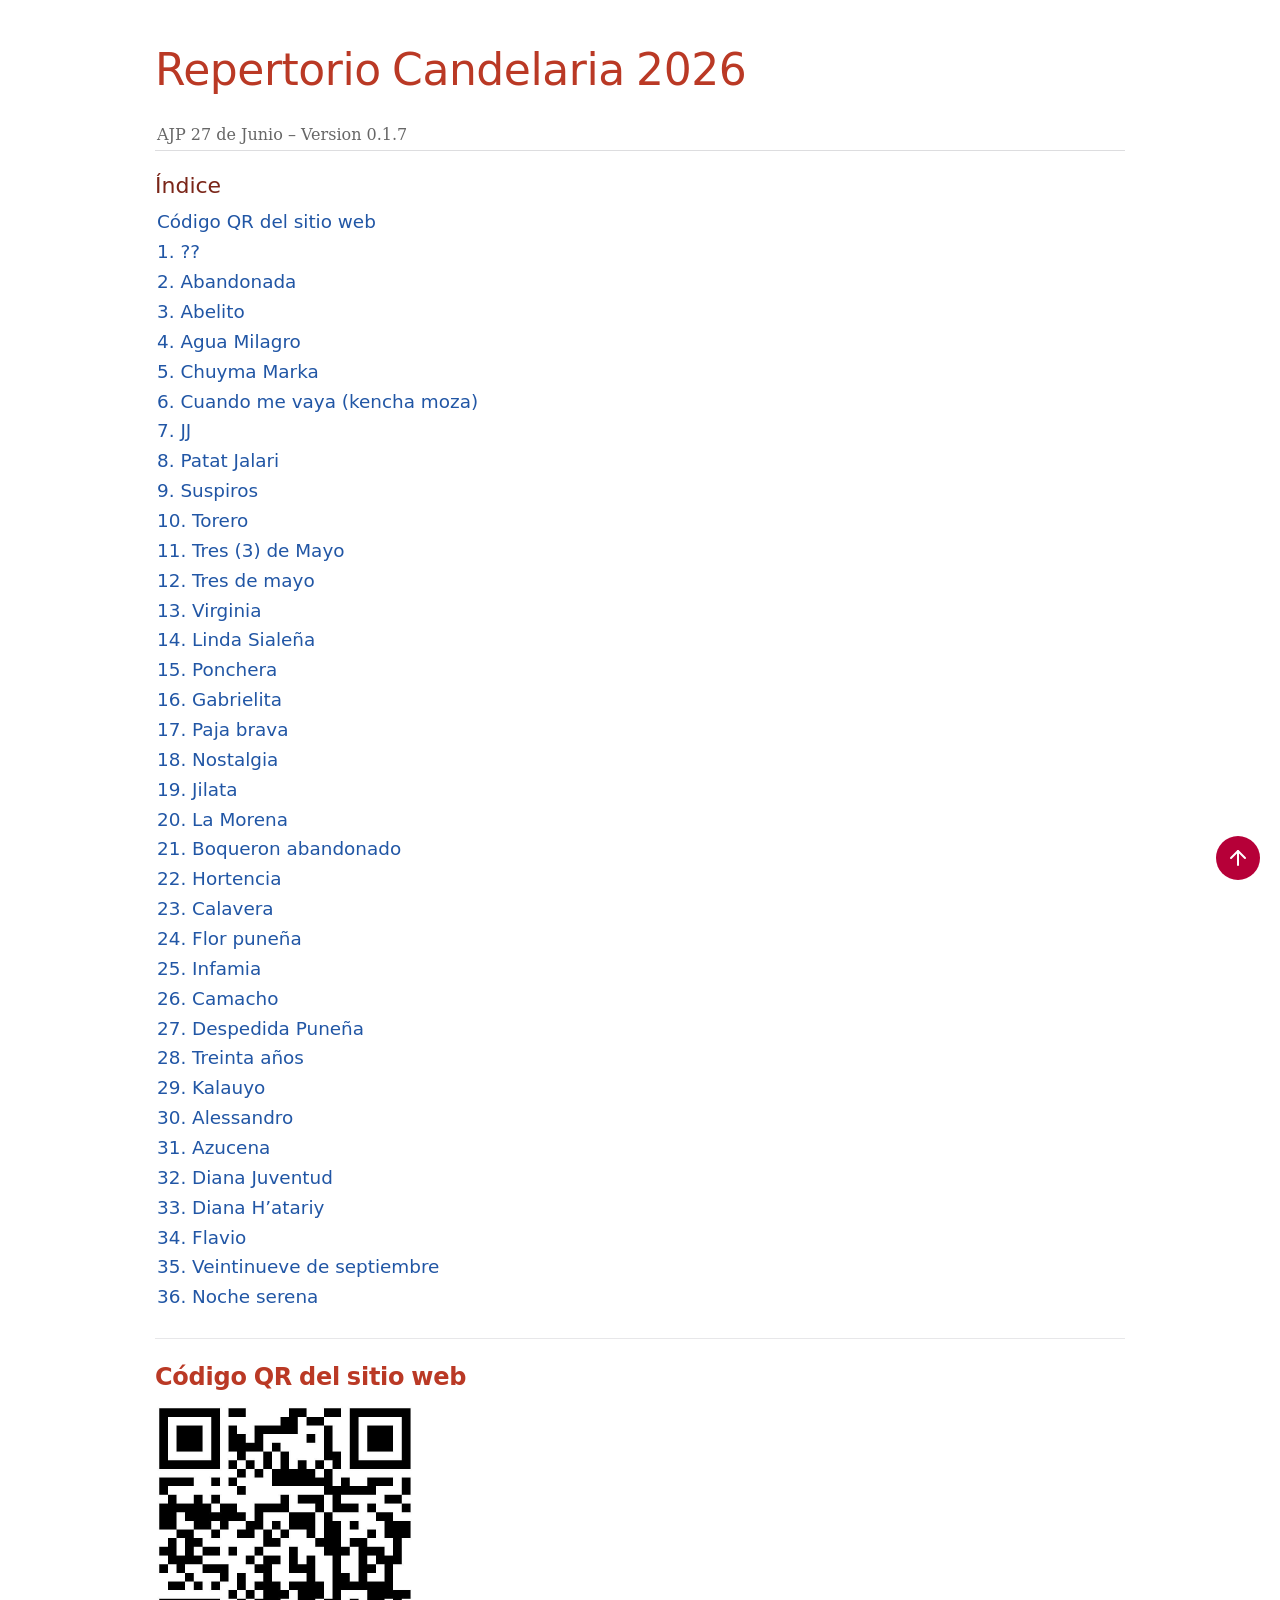
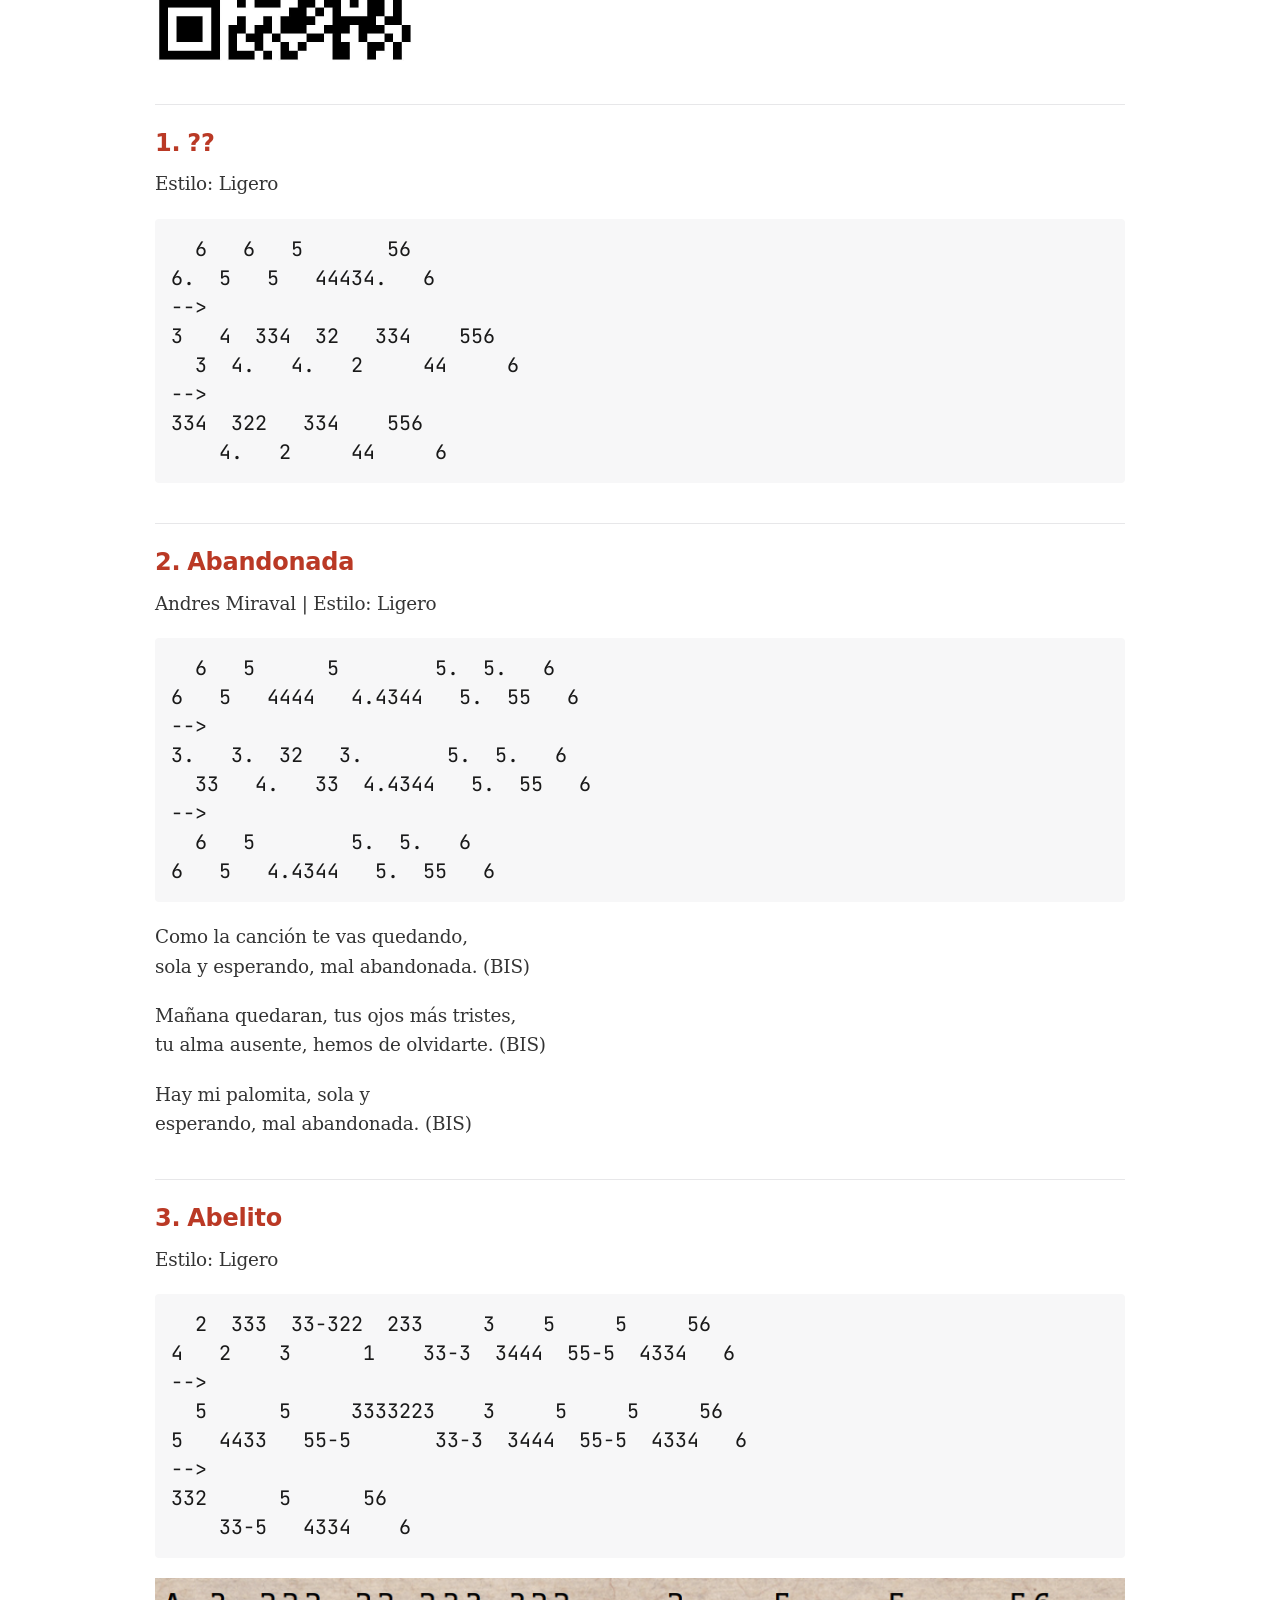
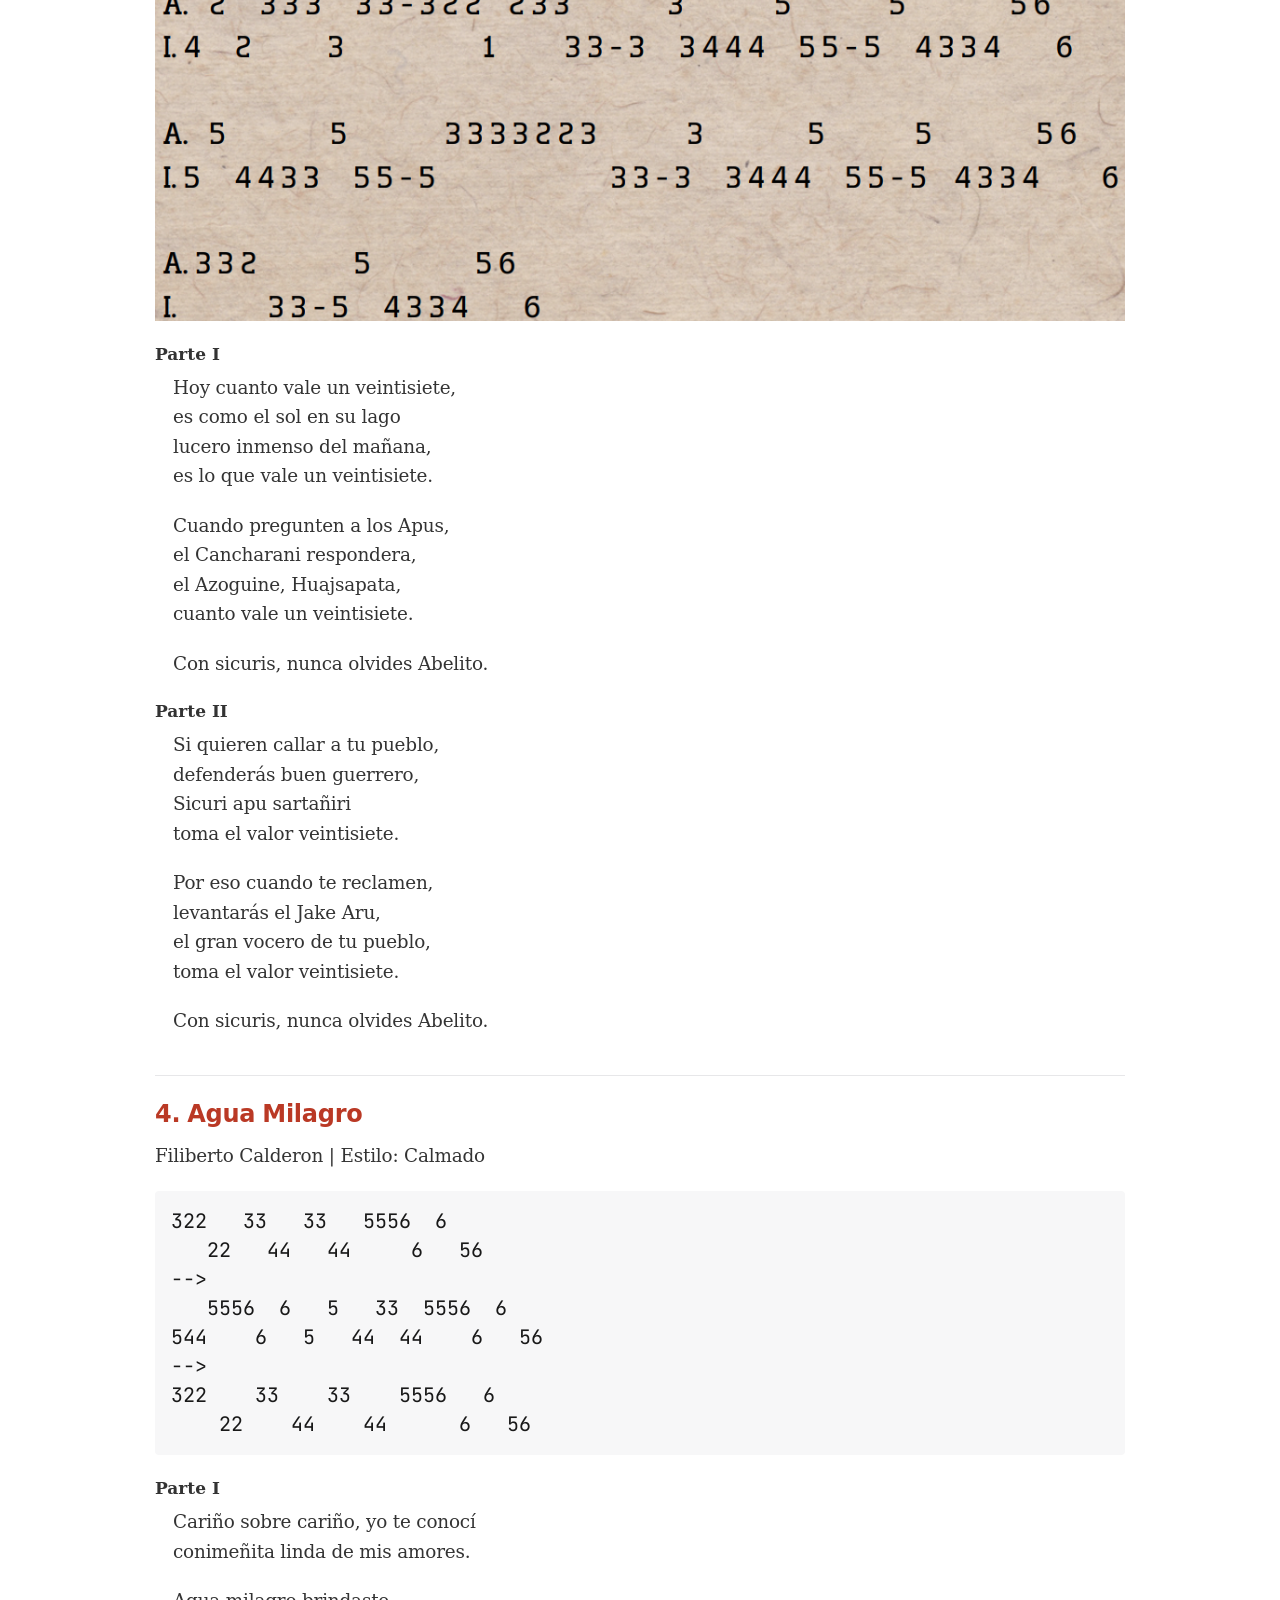
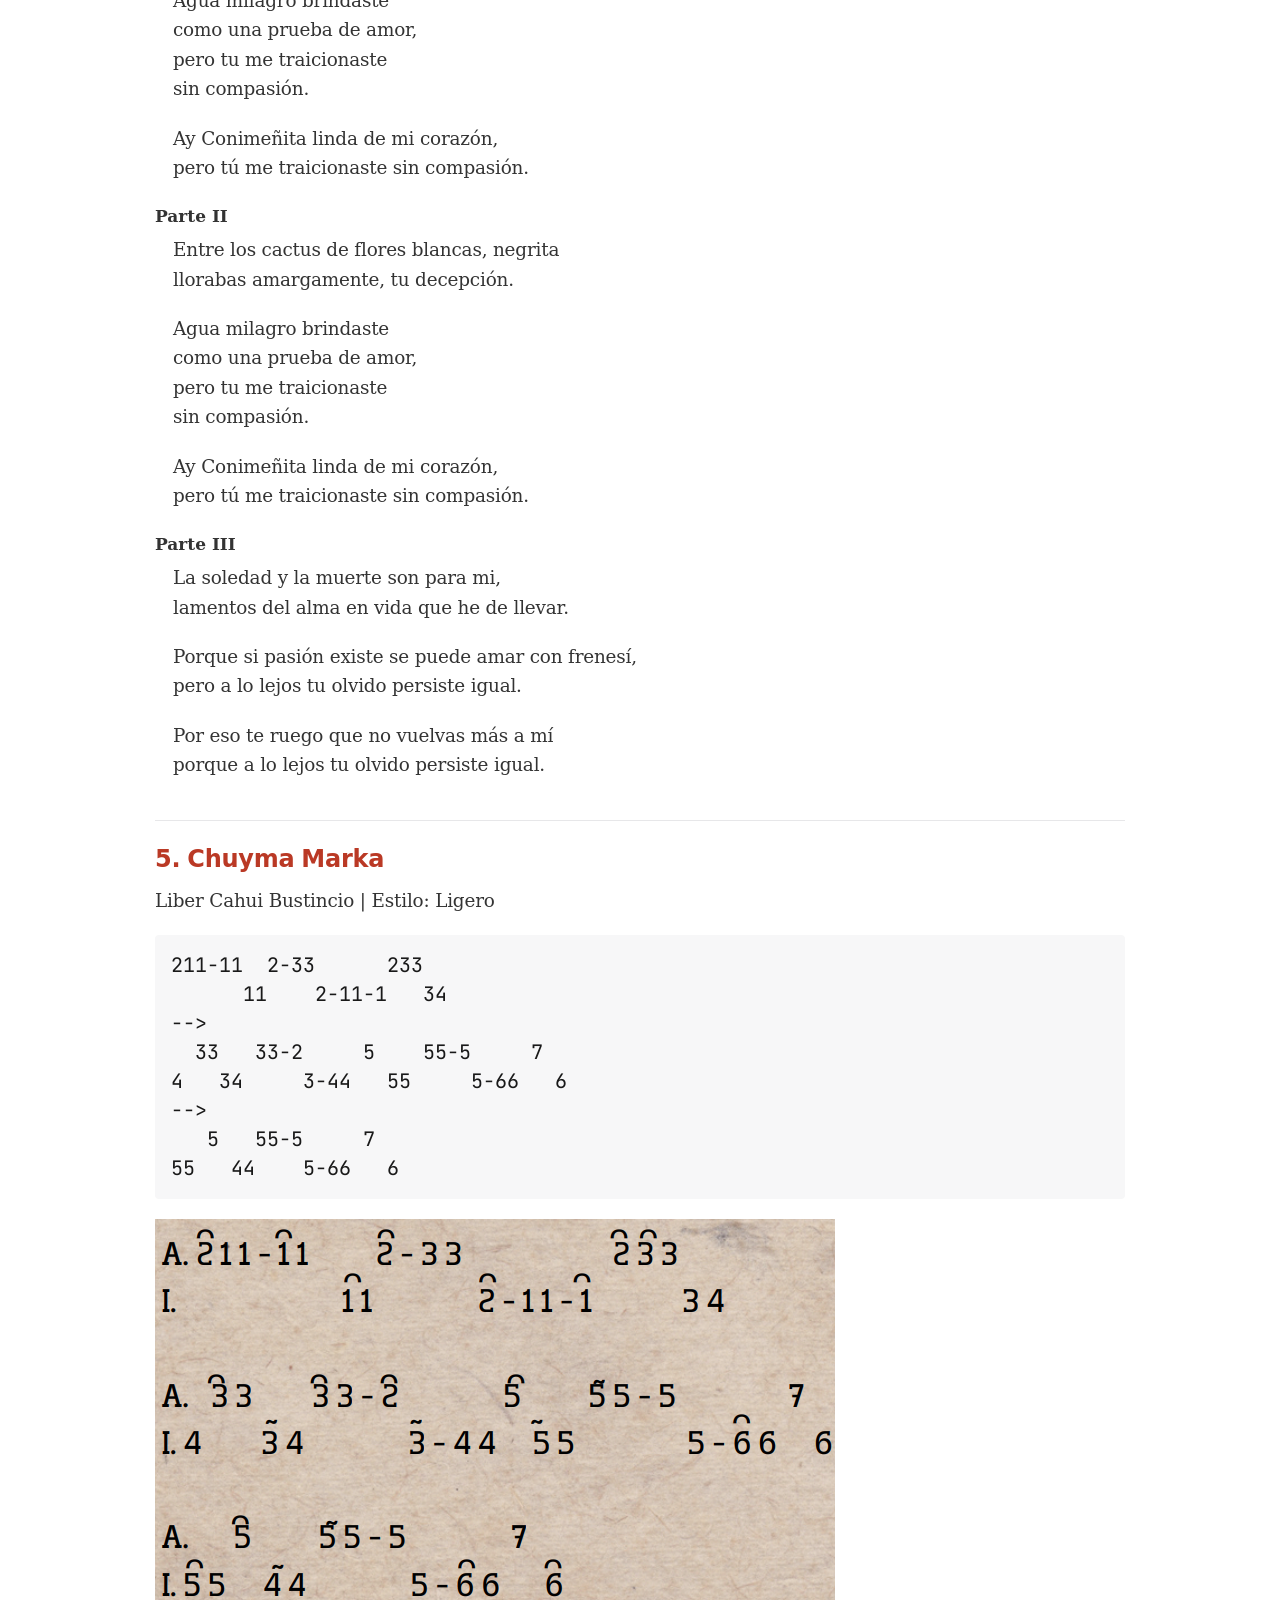
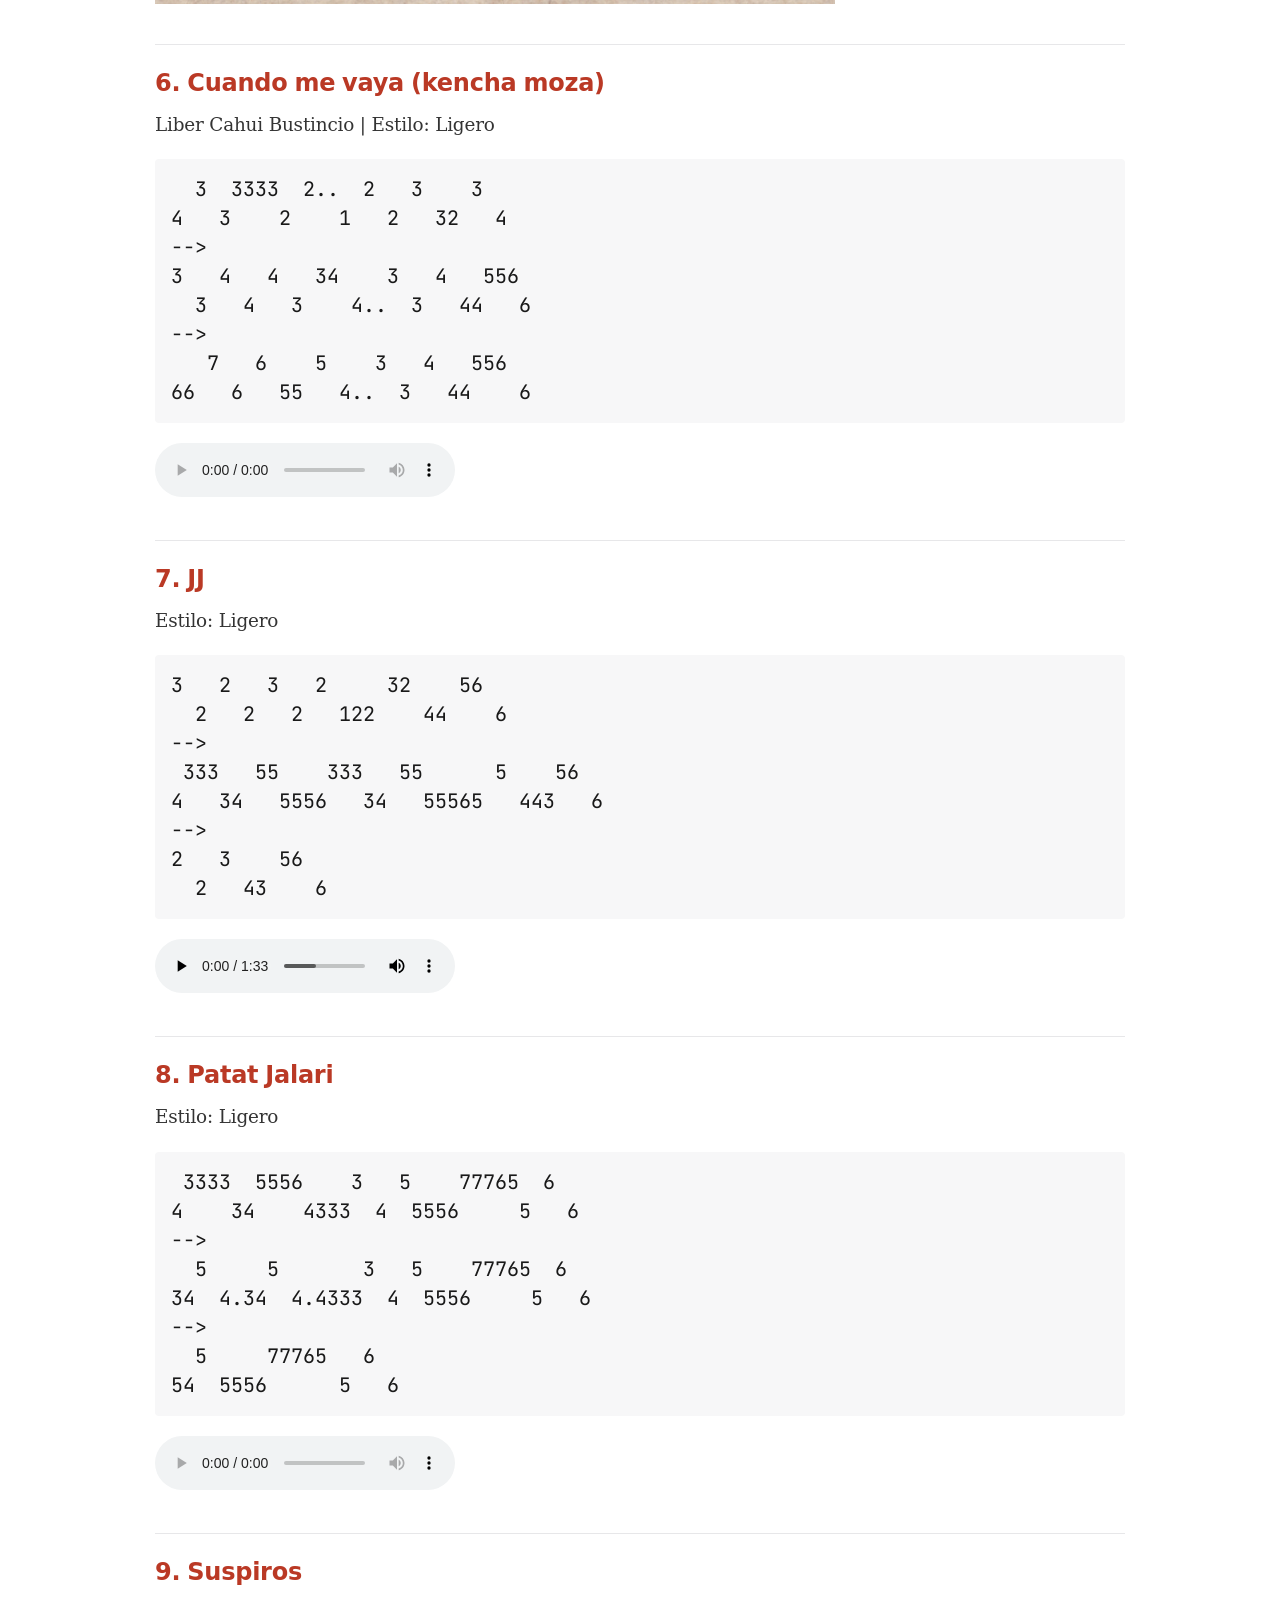
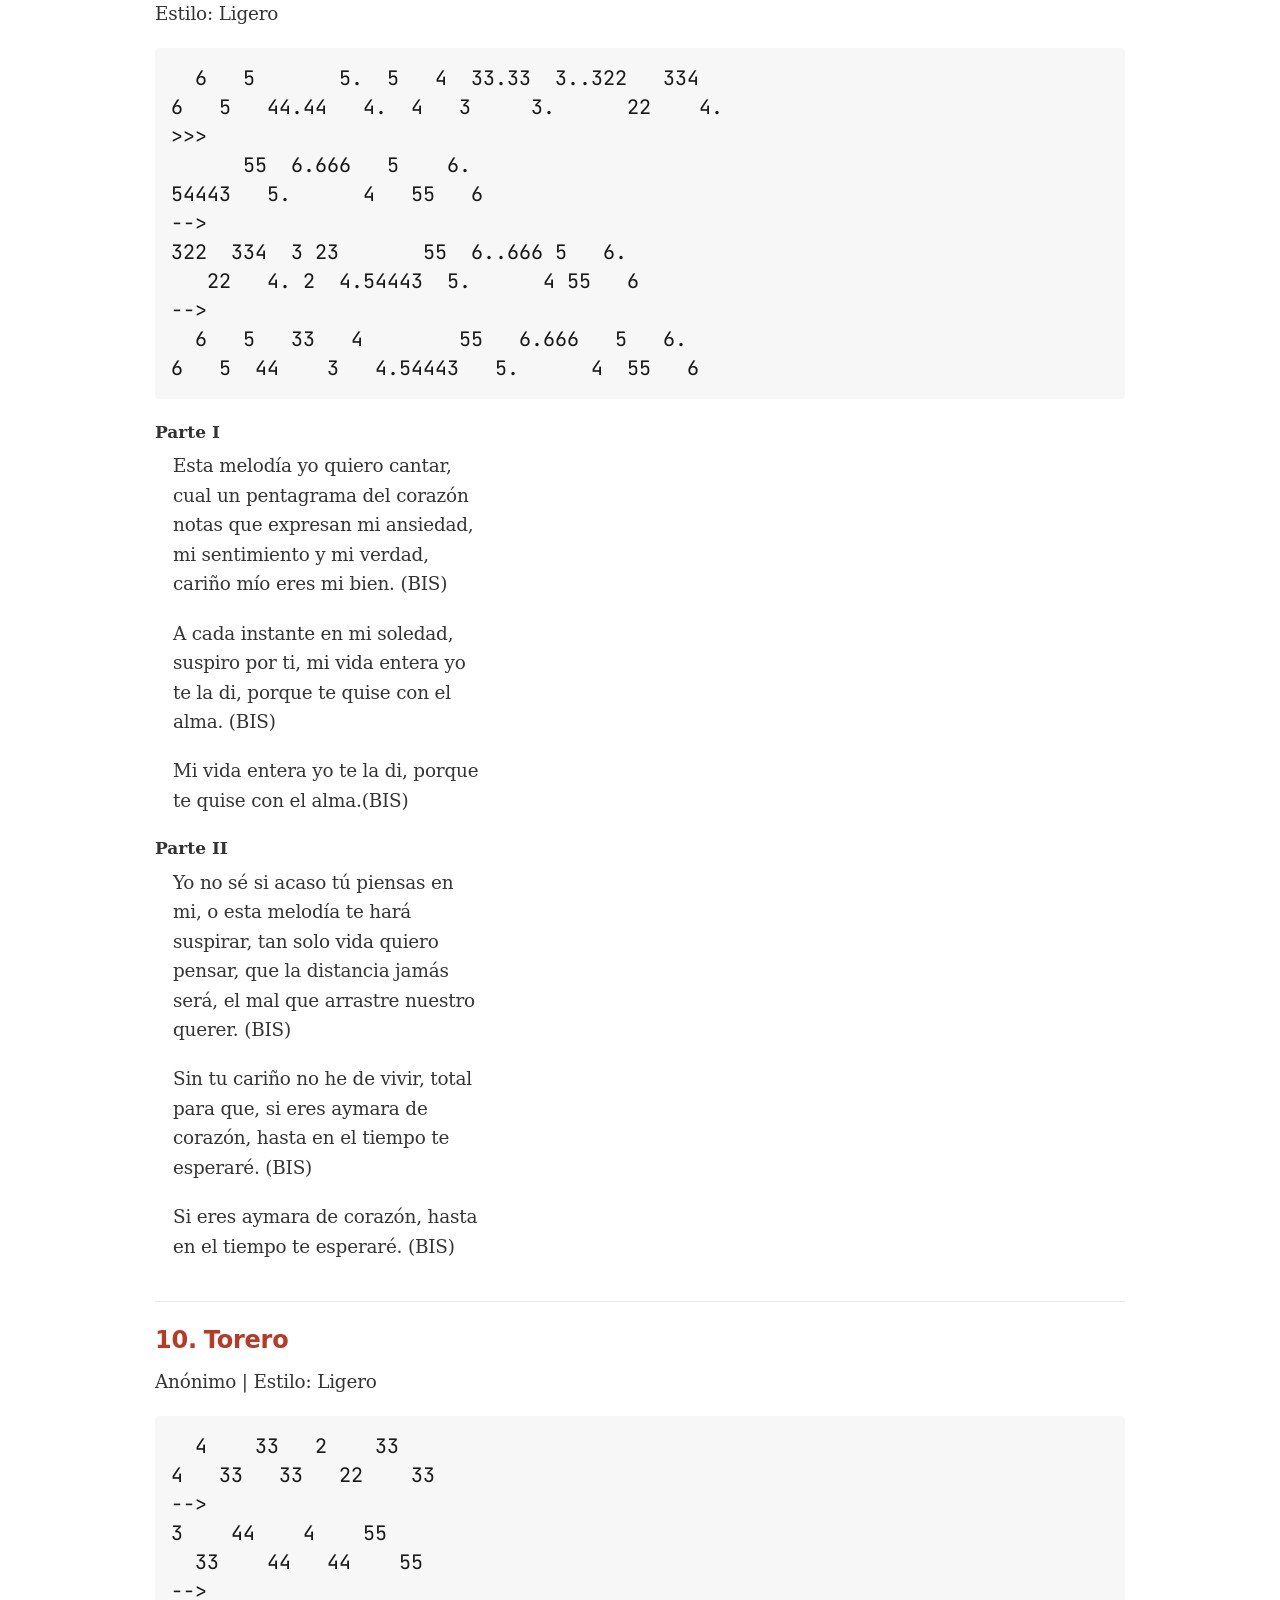
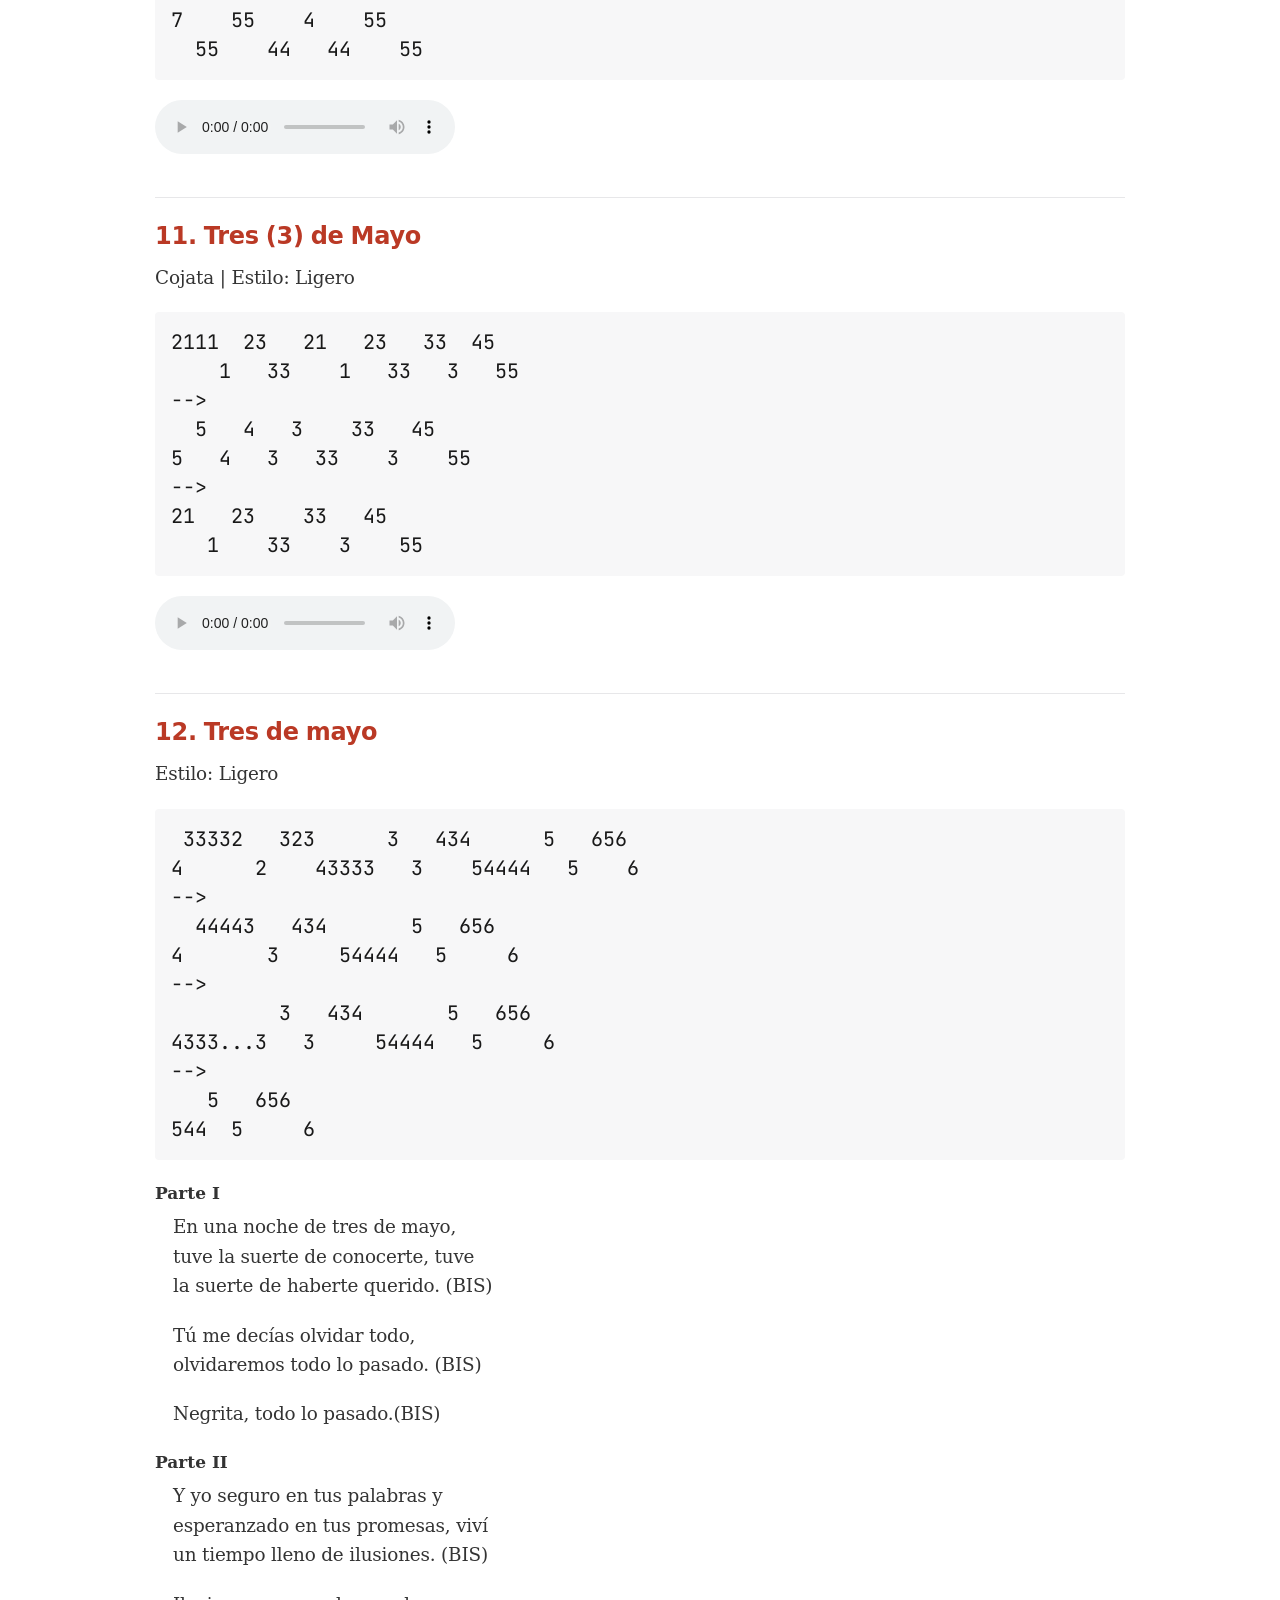
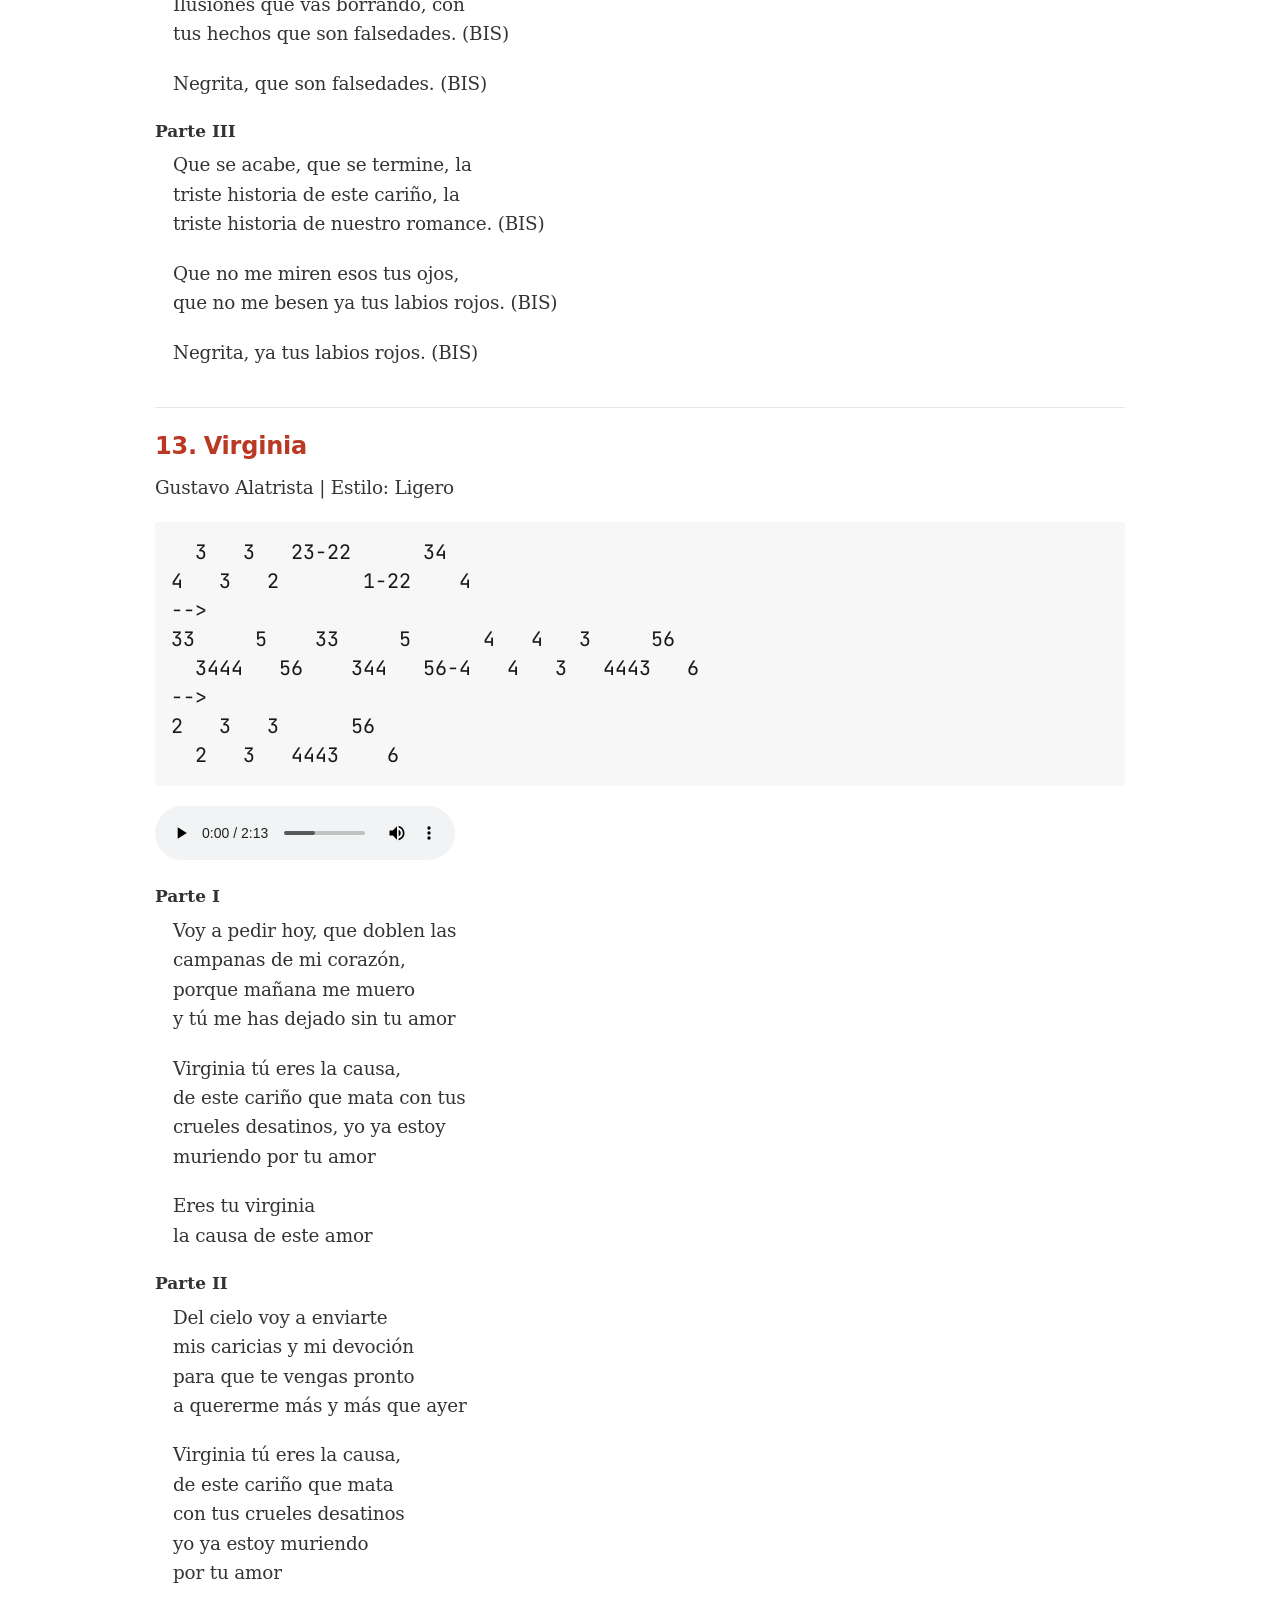
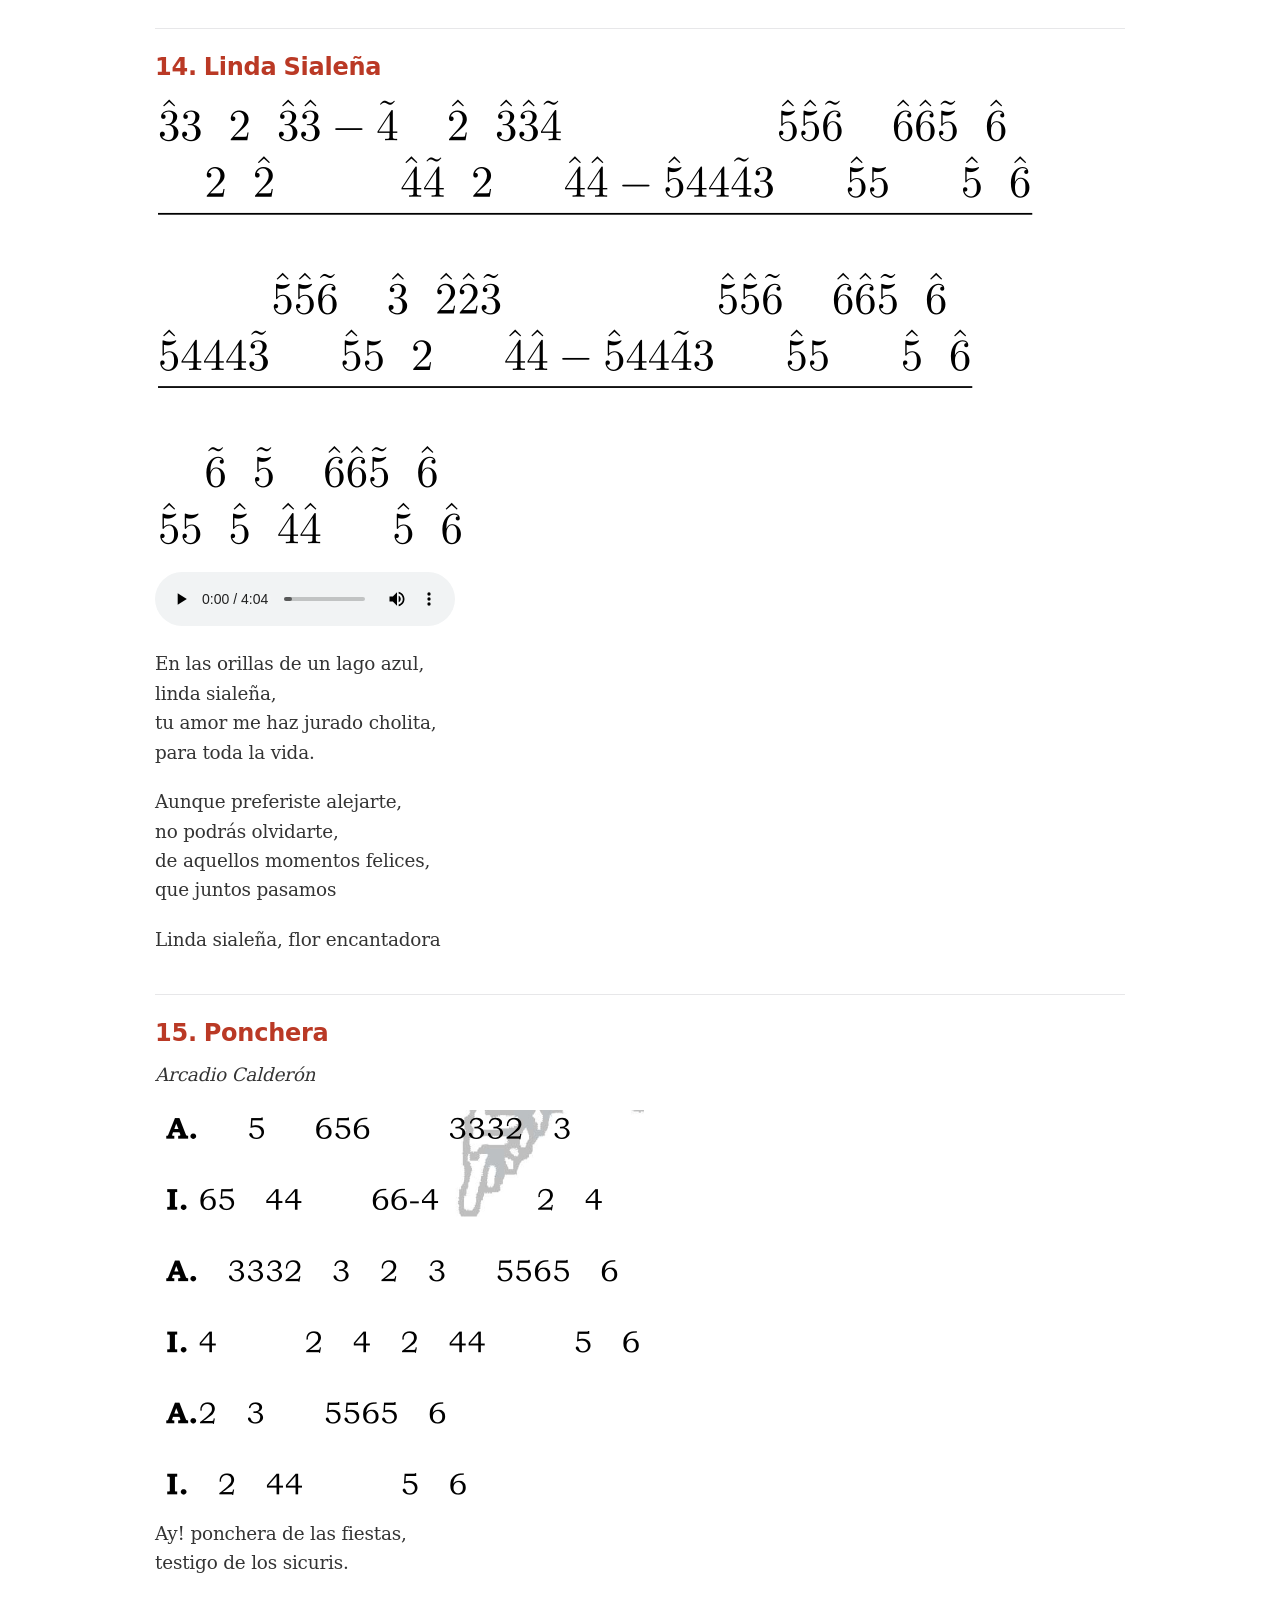
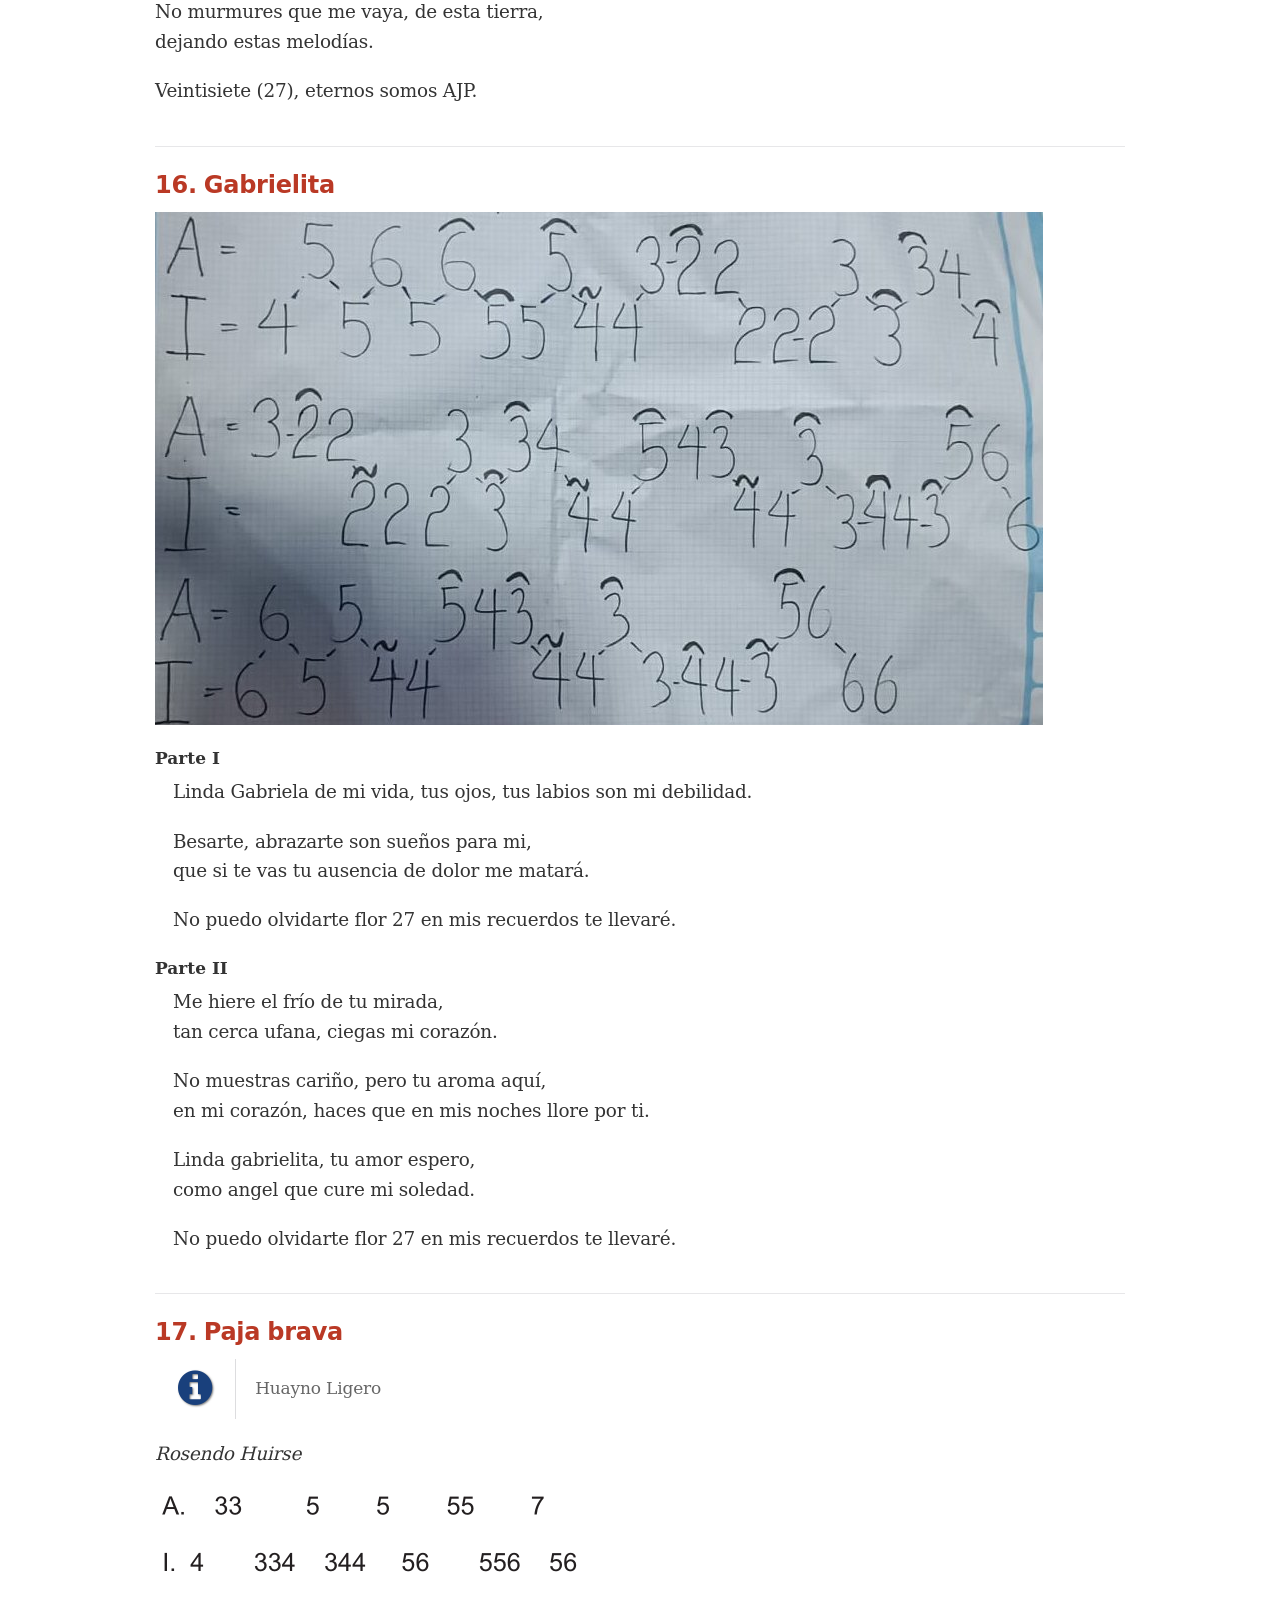
==== index.html @ bb67c5ff "Updated index.html" ====
<!DOCTYPE html>
<html lang="en">
<head>
<meta charset="UTF-8">
<meta http-equiv="X-UA-Compatible" content="IE=edge">
<meta name="viewport" content="width=device-width, initial-scale=1.0">
<meta name="generator" content="Asciidoctor 2.0.26">
<meta name="author" content="AJP 27 de Junio">
<link rel="preconnect" href="https://fonts.googleapis.com">
<link rel="preconnect" href="https://fonts.gstatic.com" crossorigin>
<link href="https://fonts.googleapis.com/css2?family=JetBrains+Mono" rel="stylesheet">
<title>Repertorio Candelaria 2026</title>
<style>
/*! Based on Asciidoctor default stylesheet | MIT License | https://asciidoctor.org */
html {
  font-family: sans-serif;
  -webkit-text-size-adjust: 100%;
}

.index-btn {
  z-index: 10;
  position: fixed;
  bottom: 20px;
  right: 20px;
  padding: 10px;
  border-radius: 50%;
  background-color: #b60038;
  color: white;
}

#toc li a {
  font-size: 115% !important;
}

a {
  background: none;
}
a:focus {
  outline: thin dotted;
}
a:active,
a:hover {
  outline: 0;
}
h1 {
  font-size: 2em;
  margin: 0.67em 0;
}
b,
strong {
  font-weight: bold;
}
abbr {
  font-size: 0.9em;
}
abbr[title] {
  cursor: help;
  border-bottom: 1px dotted #dddddf;
  text-decoration: none;
}
dfn {
  font-style: italic;
}
hr {
  height: 0;
}
mark {
  background: #ff0;
  color: #000;
}
code,
kbd,
pre,
samp {
  font-family: monospace;
  font-size: 1em;
}
pre {
  white-space: pre-wrap;
}
q {
  quotes: "\201C" "\201D" "\2018" "\2019";
}
small {
  font-size: 80%;
}
sub,
sup {
  font-size: 75%;
  line-height: 0;
  position: relative;
  vertical-align: baseline;
}
sup {
  top: -0.5em;
}
sub {
  bottom: -0.25em;
}
img {
  border: 0;
}
svg:not(:root) {
  overflow: hidden;
}
figure {
  margin: 0;
}
audio,
video {
  display: inline-block;
}
audio:not([controls]) {
  display: none;
  height: 0;
}
fieldset {
  border: 1px solid silver;
  margin: 0 2px;
  padding: 0.35em 0.625em 0.75em;
}
legend {
  border: 0;
  padding: 0;
}
button,
input,
select,
textarea {
  font-family: inherit;
  font-size: 100%;
  margin: 0;
}
button,
input {
  line-height: normal;
}
button,
select {
  text-transform: none;
}
button,
html input[type="button"],
input[type="reset"],
input[type="submit"] {
  -webkit-appearance: button;
  cursor: pointer;
}
button[disabled],
html input[disabled] {
  cursor: default;
}
input[type="checkbox"],
input[type="radio"] {
  padding: 0;
}
button::-moz-focus-inner,
input::-moz-focus-inner {
  border: 0;
  padding: 0;
}
textarea {
  overflow: auto;
  vertical-align: top;
}
table {
  border-collapse: collapse;
  border-spacing: 0;
}
*,
::before,
::after {
  box-sizing: border-box;
}
html,
body {
  font-size: 100%;
}
body {
  background: #fff;
  color: rgba(0, 0, 0, 0.8);
  padding: 0;
  margin: 0;
  font-family: "Noto Serif", "DejaVu Serif", serif;
  line-height: 1;
  position: relative;
  cursor: auto;
  -moz-tab-size: 4;
  -o-tab-size: 4;
  tab-size: 4;
  word-wrap: anywhere;
  -moz-osx-font-smoothing: grayscale;
  -webkit-font-smoothing: antialiased;
}
a:hover {
  cursor: pointer;
}
img,
object,
embed {
  max-width: 100%;
  height: auto;
}
object,
embed {
  height: 100%;
}
img {
  -ms-interpolation-mode: bicubic;
}
.left {
  float: left !important;
}
.right {
  float: right !important;
}
.text-left {
  text-align: left !important;
}
.text-right {
  text-align: right !important;
}
.text-center {
  text-align: center !important;
}
.text-justify {
  text-align: justify !important;
}
.hide {
  display: none;
}
img,
object,
svg {
  display: inline-block;
  vertical-align: middle;
}
textarea {
  height: auto;
  min-height: 50px;
}
select {
  width: 100%;
}
.subheader,
.admonitionblock td.content > .title,
.audioblock > .title,
.exampleblock > .title,
.imageblock > .title,
.listingblock > .title,
.literalblock > .title,
.stemblock > .title,
.openblock > .title,
.paragraph > .title,
.quoteblock > .title,
table.tableblock > .title,
.verseblock > .title,
.videoblock > .title,
.dlist > .title,
.olist > .title,
.ulist > .title,
.qlist > .title,
.hdlist > .title {
  line-height: 1.45;
  color: #7a2518;
  font-weight: 400;
  margin-top: 0;
  margin-bottom: 0.25em;
}
div,
dl,
dt,
dd,
ul,
ol,
li,
h1,
h2,
h3,
#toctitle,
.sidebarblock > .content > .title,
h4,
h5,
h6,
pre,
form,
p,
blockquote,
th,
td {
  margin: 0;
  padding: 0;
}
a {
  color: #2156a5;
  text-decoration: underline;
  line-height: inherit;
}
a:hover,
a:focus {
  color: #1d4b8f;
}
a img {
  border: 0;
}
p {
  font-size: 115% !important;
  line-height: 1.6;
  margin-bottom: 1.25em;
  text-rendering: optimizeLegibility;
}
p aside {
  font-size: 0.875em;
  line-height: 1.35;
  font-style: italic;
}
h1,
h2,
h3,
#toctitle,
.sidebarblock > .content > .title,
h4,
h5,
h6 {
  font-family: "Open Sans", "DejaVu Sans", sans-serif;
  font-weight: 400;
  font-style: normal;
  color: #ba3925;
  text-rendering: optimizeLegibility;
  margin-top: 1em;
  margin-bottom: 0.5em;
  line-height: 1.0125em;
}
h1 small,
h2 small,
h3 small,
#toctitle small,
.sidebarblock > .content > .title small,
h4 small,
h5 small,
h6 small {
  font-size: 60%;
  color: #e99b8f;
  line-height: 0;
}
h1 {
  font-size: 2.125em;
}
h2 {
  font-size: 24px;
  font-weight: 600;
}
h3,
#toctitle,
.sidebarblock > .content > .title {
  font-size: 1.375em;
}
h4,
h5 {
  font-size: 1.125em;
}
h6 {
  font-size: 1em;
}
hr {
  border: solid #dddddf;
  border-width: 1px 0 0;
  clear: both;
  margin: 1.25em 0 1.1875em;
}
em,
i {
  font-style: italic;
  line-height: inherit;
}
strong,
b {
  font-weight: bold;
  line-height: inherit;
}
small {
  font-size: 60%;
  line-height: inherit;
}
code {
  font-family:
    "JetBrains Mono", "Droid Sans Mono", "DejaVu Sans Mono", monospace;
  font-weight: 400;
  color: rgba(0, 0, 0, 0.9);
  font-size: 16px !important;
  @media screen and (min-width: 768px) {
    font-size: 20px !important;
  }
}
ul,
ol,
dl {
  line-height: 1.6;
  margin-bottom: 1.25em;
  list-style-position: outside;
  font-family: inherit;
}
ul,
ol {
  margin-left: 1.5em;
}
ul li ul,
ul li ol {
  margin-left: 1.25em;
  margin-bottom: 0;
}
ul.circle {
  list-style-type: circle;
}
ul.disc {
  list-style-type: disc;
}
ul.square {
  list-style-type: square;
}
ul.circle ul:not([class]),
ul.disc ul:not([class]),
ul.square ul:not([class]) {
  list-style: inherit;
}
ol li ul,
ol li ol {
  margin-left: 1.25em;
  margin-bottom: 0;
}
dl dt {
  margin-bottom: 0.3125em;
  font-weight: bold;
}
dl dd {
  margin-bottom: 1.25em;
}
blockquote {
  margin: 0 0 1.25em;
  padding: 0.5625em 1.25em 0 1.1875em;
  border-left: 1px solid #ddd;
}
blockquote,
blockquote p {
  line-height: 1.6;
  color: rgba(0, 0, 0, 0.85);
}
@media screen and (min-width: 768px) {
  h1,
  h2,
  h3,
  #toctitle,
  .sidebarblock > .content > .title,
  h4,
  h5,
  h6 {
    line-height: 1.2;
  }
  h1 {
    font-size: 2.75em;
  }
}
h3,
#toctitle,
.sidebarblock > .content > .title {
  font-size: 1.6875em;
}
h4 {
  font-size: 1.4375em;
}
table {
  background: #fff;
  margin-bottom: 1.25em;
  border: 1px solid #dedede;
  word-wrap: normal;
}
table thead,
table tfoot {
  background: #f7f8f7;
}
table thead tr th,
table thead tr td,
table tfoot tr th,
table tfoot tr td {
  padding: 0.5em 0.625em 0.625em;
  font-size: inherit;
  color: rgba(0, 0, 0, 0.8);
  text-align: left;
}
table tr th,
table tr td {
  padding: 0.5625em 0.625em;
  font-size: inherit;
  color: rgba(0, 0, 0, 0.8);
}
table tr.even,
table tr.alt {
  background: #f8f8f7;
}
table thead tr th,
table tfoot tr th,
table tbody tr td,
table tr td,
table tfoot tr td {
  line-height: 1.6;
}
h1,
h2,
h3,
#toctitle,
.sidebarblock > .content > .title,
h4,
h5,
h6 {
  line-height: 1.2;
  word-spacing: -0.05em;
}
h1 strong,
h2 strong,
h3 strong,
#toctitle strong,
.sidebarblock > .content > .title strong,
h4 strong,
h5 strong,
h6 strong {
  font-weight: 400;
}
.center {
  margin-left: auto;
  margin-right: auto;
}
.stretch {
  width: 100%;
}
.clearfix::before,
.clearfix::after,
.float-group::before,
.float-group::after {
  content: " ";
  display: table;
}
.clearfix::after,
.float-group::after {
  clear: both;
}
:not(pre).nobreak {
  word-wrap: normal;
}
:not(pre).nowrap {
  white-space: nowrap;
}
:not(pre).pre-wrap {
  white-space: pre-wrap;
}
:not(pre):not([class^="L"]) > code {
  font-size: 0.9375em;
  font-style: normal !important;
  letter-spacing: 0;
  padding: 0.1em 0.5ex;
  word-spacing: -0.15em;
  background: #f7f7f8;
  border-radius: 4px;
  line-height: 1.45;
  text-rendering: optimizeSpeed;
}
pre {
  color: rgba(0, 0, 0, 0.9);
  font-family: "Droid Sans Mono", "DejaVu Sans Mono", monospace;
  line-height: 1.45;
  text-rendering: optimizeSpeed;
}
pre code,
pre pre {
  color: inherit;
  font-size: inherit;
  line-height: inherit;
}
pre.nowrap,
pre.nowrap pre {
  white-space: pre;
  word-wrap: normal;
}
em em {
  font-style: normal;
}
strong strong {
  font-weight: 400;
}
.keyseq {
  color: rgba(51, 51, 51, 0.8);
}
kbd {
  font-family: "Droid Sans Mono", "DejaVu Sans Mono", monospace;
  display: inline-block;
  color: rgba(0, 0, 0, 0.8);
  font-size: 0.65em;
  line-height: 1.45;
  background: #f7f7f7;
  border: 1px solid #ccc;
  border-radius: 3px;
  box-shadow:
    0 1px 0 rgba(0, 0, 0, 0.2),
    inset 0 0 0 0.1em #fff;
  margin: 0 0.15em;
  padding: 0.2em 0.5em;
  vertical-align: middle;
  position: relative;
  top: -0.1em;
  white-space: nowrap;
}
.keyseq kbd:first-child {
  margin-left: 0;
}
.keyseq kbd:last-child {
  margin-right: 0;
}
.menuseq,
.menuref {
  color: #000;
}
.menuseq b:not(.caret),
.menuref {
  font-weight: inherit;
}
.menuseq {
  word-spacing: -0.02em;
}
.menuseq b.caret {
  font-size: 1.25em;
  line-height: 0.8;
}
.menuseq i.caret {
  font-weight: bold;
  text-align: center;
  width: 0.45em;
}
b.button::before,
b.button::after {
  position: relative;
  top: -1px;
  font-weight: 400;
}
b.button::before {
  content: "[";
  padding: 0 3px 0 2px;
}
b.button::after {
  content: "]";
  padding: 0 2px 0 3px;
}
p a > code:hover {
  color: rgba(0, 0, 0, 0.9);
}
#header,
#content,
#footnotes,
#footer {
  width: 100%;
  margin: 0 auto;
  max-width: 62.5em;
  *zoom: 1;
  position: relative;
  padding-left: 0.9375em;
  padding-right: 0.9375em;
}
#header::before,
#header::after,
#content::before,
#content::after,
#footnotes::before,
#footnotes::after,
#footer::before,
#footer::after {
  content: " ";
  display: table;
}
#header::after,
#content::after,
#footnotes::after,
#footer::after {
  clear: both;
}
#content {
  margin-top: 1.25em;
}
#content::before {
  content: none;
}
#header > h1:first-child {
  color: rgba(0, 0, 0, 0.85);
  margin-top: 2.25rem;
  margin-bottom: 0;
}
#header > h1:first-child + #toc {
  margin-top: 8px;
  border-top: 1px solid #dddddf;
}
#header > h1:only-child {
  border-bottom: 1px solid #dddddf;
  padding-bottom: 8px;
}
#header .details {
  border-bottom: 1px solid #dddddf;
  line-height: 1.45;
  padding-top: 0.25em;
  padding-bottom: 0.25em;
  padding-left: 0.25em;
  color: rgba(0, 0, 0, 0.6);
  display: flex;
  flex-flow: row wrap;
}
#header .details span:first-child {
  margin-left: -0.125em;
}
#header .details span.email a {
  color: rgba(0, 0, 0, 0.85);
}
#header .details br {
  display: none;
}
#header .details br + span::before {
  content: "\00a0\2013\00a0";
}
#header .details br + span.author::before {
  content: "\00a0\22c5\00a0";
  color: rgba(0, 0, 0, 0.85);
}
#header .details br + span#revremark::before {
  content: "\00a0|\00a0";
}
#header #revnumber {
  text-transform: capitalize;
}
#header #revnumber::after {
  content: "\00a0";
}
#content > h1:first-child:not([class]) {
  color: rgba(0, 0, 0, 0.85);
  border-bottom: 1px solid #dddddf;
  padding-bottom: 8px;
  margin-top: 0;
  padding-top: 1rem;
  margin-bottom: 1.25rem;
}
#toc {
  border-bottom: 1px solid #e7e7e9;
  padding-bottom: 0.5em;
}
#toc > ul {
  margin-left: 0.125em;
}
#toc ul.sectlevel0 > li > a {
  font-style: italic;
}
#toc ul.sectlevel0 ul.sectlevel1 {
  margin: 0.5em 0;
}
#toc ul {
  font-family: "Open Sans", "DejaVu Sans", sans-serif;
  list-style-type: none;
}
#toc li {
  line-height: 1.3334;
  margin-top: 0.3334em;
}
#toc a {
  text-decoration: none;
}
#toc a:active {
  text-decoration: underline;
}
#toctitle {
  color: #7a2518;
  font-size: 1.2em;
}
@media screen and (min-width: 768px) {
  #toctitle {
    font-size: 1.375em;
  }
  body.toc2 {
    padding-left: 15em;
    padding-right: 0;
  }
  body.toc2 #header > h1:nth-last-child(2) {
    border-bottom: 1px solid #dddddf;
    padding-bottom: 8px;
  }
  #toc.toc2 {
    margin-top: 0 !important;
    background: #f8f8f7;
    position: fixed;
    width: 15em;
    left: 0;
    top: 0;
    border-right: 1px solid #e7e7e9;
    border-top-width: 0 !important;
    border-bottom-width: 0 !important;
    z-index: 1000;
    padding: 1.25em 1em;
    height: 100%;
    overflow: auto;
  }
  #toc.toc2 #toctitle {
    margin-top: 0;
    margin-bottom: 0.8rem;
    font-size: 1.2em;
  }
  #toc.toc2 > ul {
    font-size: 0.9em;
    margin-bottom: 0;
  }
  #toc.toc2 ul ul {
    margin-left: 0;
    padding-left: 1em;
  }
  #toc.toc2 ul.sectlevel0 ul.sectlevel1 {
    padding-left: 0;
    margin-top: 0.5em;
    margin-bottom: 0.5em;
  }
  body.toc2.toc-right {
    padding-left: 0;
    padding-right: 15em;
  }
  body.toc2.toc-right #toc.toc2 {
    border-right-width: 0;
    border-left: 1px solid #e7e7e9;
    left: auto;
    right: 0;
  }
}
@media screen and (min-width: 1280px) {
  body.toc2 {
    padding-left: 20em;
    padding-right: 0;
  }
  #toc.toc2 {
    width: 20em;
  }
  #toc.toc2 #toctitle {
    font-size: 1.375em;
  }
  #toc.toc2 > ul {
    font-size: 0.95em;
  }
  #toc.toc2 ul ul {
    padding-left: 1.25em;
  }
  body.toc2.toc-right {
    padding-left: 0;
    padding-right: 20em;
  }
}
#content #toc {
  border: 1px solid #e0e0dc;
  margin-bottom: 1.25em;
  padding: 1.25em;
  background: #f8f8f7;
  border-radius: 4px;
}
#content #toc > :first-child {
  margin-top: 0;
}
#content #toc > :last-child {
  margin-bottom: 0;
}
#footer {
  max-width: none;
  background: rgba(0, 0, 0, 0.8);
  padding: 1.25em;
}
#footer-text {
  color: hsla(0, 0%, 100%, 0.8);
  line-height: 1.44;
}
#content {
  margin-bottom: 0.625em;
}
.sect1 {
  padding-bottom: 0.625em;
}
@media screen and (min-width: 768px) {
  #content {
    margin-bottom: 1.25em;
  }
  .sect1 {
    padding-bottom: 1.25em;
  }
}
.sect1:last-child {
  padding-bottom: 0;
}
.sect1 + .sect1 {
  border-top: 1px solid #e7e7e9;
}
#content h1 > a.anchor,
h2 > a.anchor,
h3 > a.anchor,
#toctitle > a.anchor,
.sidebarblock > .content > .title > a.anchor,
h4 > a.anchor,
h5 > a.anchor,
h6 > a.anchor {
  position: absolute;
  z-index: 1001;
  width: 1.5ex;
  margin-left: -1.5ex;
  display: block;
  text-decoration: none !important;
  visibility: hidden;
  text-align: center;
  font-weight: 400;
}
#content h1 > a.anchor::before,
h2 > a.anchor::before,
h3 > a.anchor::before,
#toctitle > a.anchor::before,
.sidebarblock > .content > .title > a.anchor::before,
h4 > a.anchor::before,
h5 > a.anchor::before,
h6 > a.anchor::before {
  content: "\00A7";
  font-size: 0.85em;
  display: block;
  padding-top: 0.1em;
}
#content h1:hover > a.anchor,
#content h1 > a.anchor:hover,
h2:hover > a.anchor,
h2 > a.anchor:hover,
h3:hover > a.anchor,
#toctitle:hover > a.anchor,
.sidebarblock > .content > .title:hover > a.anchor,
h3 > a.anchor:hover,
#toctitle > a.anchor:hover,
.sidebarblock > .content > .title > a.anchor:hover,
h4:hover > a.anchor,
h4 > a.anchor:hover,
h5:hover > a.anchor,
h5 > a.anchor:hover,
h6:hover > a.anchor,
h6 > a.anchor:hover {
  visibility: visible;
}
#content h1 > a.link,
h2 > a.link,
h3 > a.link,
#toctitle > a.link,
.sidebarblock > .content > .title > a.link,
h4 > a.link,
h5 > a.link,
h6 > a.link {
  color: #ba3925;
  text-decoration: none;
}
#content h1 > a.link:hover,
h2 > a.link:hover,
h3 > a.link:hover,
#toctitle > a.link:hover,
.sidebarblock > .content > .title > a.link:hover,
h4 > a.link:hover,
h5 > a.link:hover,
h6 > a.link:hover {
  color: #a53221;
}
details,
.audioblock,
.imageblock,
.literalblock,
.listingblock,
.stemblock,
.videoblock {
  margin-bottom: 1.25em;
}
details {
  margin-left: 1.25rem;
}
details > summary {
  cursor: pointer;
  display: block;
  position: relative;
  line-height: 1.6;
  margin-bottom: 0.625rem;
  outline: none;
  -webkit-tap-highlight-color: transparent;
}
details > summary::-webkit-details-marker {
  display: none;
}
details > summary::before {
  content: "";
  border: solid transparent;
  border-left: solid;
  border-width: 0.3em 0 0.3em 0.5em;
  position: absolute;
  top: 0.5em;
  left: -1.25rem;
  transform: translateX(15%);
}
details[open] > summary::before {
  border: solid transparent;
  border-top: solid;
  border-width: 0.5em 0.3em 0;
  transform: translateY(15%);
}
details > summary::after {
  content: "";
  width: 1.25rem;
  height: 1em;
  position: absolute;
  top: 0.3em;
  left: -1.25rem;
}
.admonitionblock td.content > .title,
.audioblock > .title,
.exampleblock > .title,
.imageblock > .title,
.listingblock > .title,
.literalblock > .title,
.stemblock > .title,
.openblock > .title,
.paragraph > .title,
.quoteblock > .title,
table.tableblock > .title,
.verseblock > .title,
.videoblock > .title,
.dlist > .title,
.olist > .title,
.ulist > .title,
.qlist > .title,
.hdlist > .title {
  text-rendering: optimizeLegibility;
  text-align: left;
  font-family: "Noto Serif", "DejaVu Serif", serif;
  font-size: 1rem;
  font-style: italic;
}
table.tableblock.fit-content > caption.title {
  white-space: nowrap;
  width: 0;
}
.paragraph.lead > p,
#preamble > .sectionbody > [class="paragraph"]:first-of-type p {
  font-size: 1.21875em;
  line-height: 1.6;
  color: rgba(0, 0, 0, 0.85);
}
.admonitionblock > table {
  border-collapse: separate;
  border: 0;
  background: none;
  width: 100%;
}
.admonitionblock > table td.icon {
  text-align: center;
  width: 80px;
}
.admonitionblock > table td.icon img {
  max-width: none;
}
.admonitionblock > table td.icon .title {
  font-weight: bold;
  font-family: "Open Sans", "DejaVu Sans", sans-serif;
  text-transform: uppercase;
}
.admonitionblock > table td.content {
  padding-left: 1.125em;
  padding-right: 1.25em;
  border-left: 1px solid #dddddf;
  color: rgba(0, 0, 0, 0.6);
  word-wrap: anywhere;
}
.admonitionblock > table td.content > :last-child > :last-child {
  margin-bottom: 0;
}
.exampleblock > .content {
  border: 1px solid #e6e6e6;
  margin-bottom: 1.25em;
  padding: 1.25em;
  background: #fff;
  border-radius: 4px;
}
.sidebarblock {
  border: 1px solid #dbdbd6;
  margin-bottom: 1.25em;
  padding: 1.25em;
  background: #f3f3f2;
  border-radius: 4px;
}
.sidebarblock > .content > .title {
  color: #7a2518;
  margin-top: 0;
  text-align: center;
}
.exampleblock > .content > :first-child,
.sidebarblock > .content > :first-child {
  margin-top: 0;
}
.exampleblock > .content > :last-child,
.exampleblock > .content > :last-child > :last-child,
.exampleblock > .content .olist > ol > li:last-child > :last-child,
.exampleblock > .content .ulist > ul > li:last-child > :last-child,
.exampleblock > .content .qlist > ol > li:last-child > :last-child,
.sidebarblock > .content > :last-child,
.sidebarblock > .content > :last-child > :last-child,
.sidebarblock > .content .olist > ol > li:last-child > :last-child,
.sidebarblock > .content .ulist > ul > li:last-child > :last-child,
.sidebarblock > .content .qlist > ol > li:last-child > :last-child {
  margin-bottom: 0;
}
.literalblock pre,
.listingblock > .content > pre {
  border-radius: 4px;
  overflow-x: auto;
  padding: 10px 0px;
  font-size: 0.8125em;
  @media screen and (min-width: 768px) {
    padding: 1em;
  }
}
@media screen and (min-width: 768px) {
  .literalblock pre,
  .listingblock > .content > pre {
    font-size: 0.90625em;
  }
}
@media screen and (min-width: 1280px) {
  .literalblock pre,
  .listingblock > .content > pre {
    font-size: 1em;
  }
}
.literalblock pre,
.listingblock > .content > pre:not(.highlight),
.listingblock > .content > pre[class="highlight"],
.listingblock > .content > pre[class^="highlight "] {
  background: #f7f7f8;
}
.literalblock.output pre {
  color: #f7f7f8;
  background: rgba(0, 0, 0, 0.9);
}
.listingblock > .content {
  position: relative;
}
.listingblock pre > code {
  display: block;
}
.listingblock code[data-lang]::before {
  display: none;
  content: attr(data-lang);
  position: absolute;
  font-size: 0.75em;
  top: 0.425rem;
  right: 0.5rem;
  line-height: 1;
  text-transform: uppercase;
  color: inherit;
  opacity: 0.5;
}
.listingblock:hover code[data-lang]::before {
  display: block;
}
.listingblock.terminal pre .command::before {
  content: attr(data-prompt);
  padding-right: 0.5em;
  color: inherit;
  opacity: 0.5;
}
.listingblock.terminal pre .command:not([data-prompt])::before {
  content: "$";
}
.listingblock pre.highlightjs {
  padding: 0;
}
.listingblock pre.highlightjs > code {
  padding: 1em;
  border-radius: 4px;
}
.listingblock pre.prettyprint {
  border-width: 0;
}
.prettyprint {
  background: #f7f7f8;
}
pre.prettyprint .linenums {
  line-height: 1.45;
  margin-left: 2em;
}
pre.prettyprint li {
  background: none;
  list-style-type: inherit;
  padding-left: 0;
}
pre.prettyprint li code[data-lang]::before {
  opacity: 1;
}
pre.prettyprint li:not(:first-child) code[data-lang]::before {
  display: none;
}
table.linenotable {
  border-collapse: separate;
  border: 0;
  margin-bottom: 0;
  background: none;
}
table.linenotable td[class] {
  color: inherit;
  vertical-align: top;
  padding: 0;
  line-height: inherit;
  white-space: normal;
}
table.linenotable td.code {
  padding-left: 0.75em;
}
table.linenotable td.linenos,
pre.pygments .linenos {
  border-right: 1px solid;
  opacity: 0.35;
  padding-right: 0.5em;
  -webkit-user-select: none;
  -moz-user-select: none;
  -ms-user-select: none;
  user-select: none;
}
pre.pygments span.linenos {
  display: inline-block;
  margin-right: 0.75em;
}
.quoteblock {
  margin: 0 1em 1.25em 1.5em;
  display: table;
}
.quoteblock:not(.excerpt) > .title {
  margin-left: -1.5em;
  margin-bottom: 0.75em;
}
.quoteblock blockquote,
.quoteblock p {
  color: rgba(0, 0, 0, 0.85);
  font-size: 1.15rem;
  line-height: 1.75;
  word-spacing: 0.1em;
  letter-spacing: 0;
  font-style: italic;
  text-align: justify;
}
.quoteblock blockquote {
  margin: 0;
  padding: 0;
  border: 0;
}
.quoteblock blockquote::before {
  content: "\201c";
  float: left;
  font-size: 2.75em;
  font-weight: bold;
  line-height: 0.6em;
  margin-left: -0.6em;
  color: #7a2518;
  text-shadow: 0 1px 2px rgba(0, 0, 0, 0.1);
}
.quoteblock blockquote > .paragraph:last-child p {
  margin-bottom: 0;
}
.quoteblock .attribution {
  margin-top: 0.75em;
  margin-right: 0.5ex;
  text-align: right;
}
.verseblock {
  margin: 0 1em 1.25em;
}
.verseblock pre {
  font-family: "Open Sans", "DejaVu Sans", sans-serif;
  font-size: 1.15rem;
  color: rgba(0, 0, 0, 0.85);
  font-weight: 300;
  text-rendering: optimizeLegibility;
}
.verseblock pre strong {
  font-weight: 400;
}
.verseblock .attribution {
  margin-top: 1.25rem;
  margin-left: 0.5ex;
}
.quoteblock .attribution,
.verseblock .attribution {
  font-size: 0.9375em;
  line-height: 1.45;
  font-style: italic;
}
.quoteblock .attribution br,
.verseblock .attribution br {
  display: none;
}
.quoteblock .attribution cite,
.verseblock .attribution cite {
  display: block;
  letter-spacing: -0.025em;
  color: rgba(0, 0, 0, 0.6);
}
.quoteblock.abstract blockquote::before,
.quoteblock.excerpt blockquote::before,
.quoteblock .quoteblock blockquote::before {
  display: none;
}
.quoteblock.abstract blockquote,
.quoteblock.abstract p,
.quoteblock.excerpt blockquote,
.quoteblock.excerpt p,
.quoteblock .quoteblock blockquote,
.quoteblock .quoteblock p {
  line-height: 1.6;
  word-spacing: 0;
}
.quoteblock.abstract {
  margin: 0 1em 1.25em;
  display: block;
}
.quoteblock.abstract > .title {
  margin: 0 0 0.375em;
  font-size: 1.15em;
  text-align: center;
}
.quoteblock.excerpt > blockquote,
.quoteblock .quoteblock {
  padding: 0 0 0.25em 1em;
  border-left: 0.25em solid #dddddf;
}
.quoteblock.excerpt,
.quoteblock .quoteblock {
  margin-left: 0;
}
.quoteblock.excerpt blockquote,
.quoteblock.excerpt p,
.quoteblock .quoteblock blockquote,
.quoteblock .quoteblock p {
  color: inherit;
  font-size: 1.0625rem;
}
.quoteblock.excerpt .attribution,
.quoteblock .quoteblock .attribution {
  color: inherit;
  font-size: 0.85rem;
  text-align: left;
  margin-right: 0;
}
p.tableblock:last-child {
  margin-bottom: 0;
}
td.tableblock > .content {
  margin-bottom: 1.25em;
  word-wrap: anywhere;
}
td.tableblock > .content > :last-child {
  margin-bottom: -1.25em;
}
table.tableblock,
th.tableblock,
td.tableblock {
  border: 0 solid #dedede;
}
table.grid-all > * > tr > * {
  border-width: 1px;
}
table.grid-cols > * > tr > * {
  border-width: 0 1px;
}
table.grid-rows > * > tr > * {
  border-width: 1px 0;
}
table.frame-all {
  border-width: 1px;
}
table.frame-ends {
  border-width: 1px 0;
}
table.frame-sides {
  border-width: 0 1px;
}
table.frame-none > colgroup + * > :first-child > *,
table.frame-sides > colgroup + * > :first-child > * {
  border-top-width: 0;
}
table.frame-none > :last-child > :last-child > *,
table.frame-sides > :last-child > :last-child > * {
  border-bottom-width: 0;
}
table.frame-none > * > tr > :first-child,
table.frame-ends > * > tr > :first-child {
  border-left-width: 0;
}
table.frame-none > * > tr > :last-child,
table.frame-ends > * > tr > :last-child {
  border-right-width: 0;
}
table.stripes-all > * > tr,
table.stripes-odd > * > tr:nth-of-type(odd),
table.stripes-even > * > tr:nth-of-type(even),
table.stripes-hover > * > tr:hover {
  background: #f8f8f7;
}
th.halign-left,
td.halign-left {
  text-align: left;
}
th.halign-right,
td.halign-right {
  text-align: right;
}
th.halign-center,
td.halign-center {
  text-align: center;
}
th.valign-top,
td.valign-top {
  vertical-align: top;
}
th.valign-bottom,
td.valign-bottom {
  vertical-align: bottom;
}
th.valign-middle,
td.valign-middle {
  vertical-align: middle;
}
table thead th,
table tfoot th {
  font-weight: bold;
}
tbody tr th {
  background: #f7f8f7;
}
tbody tr th,
tbody tr th p,
tfoot tr th,
tfoot tr th p {
  color: rgba(0, 0, 0, 0.8);
  font-weight: bold;
}
p.tableblock > code:only-child {
  background: none;
  padding: 0;
}
p.tableblock {
  font-size: 1em;
}
ol {
  margin-left: 1.75em;
}
ul li ol {
  margin-left: 1.5em;
}
dl dd {
  margin-left: 1.125em;
}
dl dd:last-child,
dl dd:last-child > :last-child {
  margin-bottom: 0;
}
li p,
ul dd,
ol dd,
.olist .olist,
.ulist .ulist,
.ulist .olist,
.olist .ulist {
  margin-bottom: 0.625em;
}
ul.checklist,
ul.none,
ol.none,
ul.no-bullet,
ol.no-bullet,
ol.unnumbered,
ul.unstyled,
ol.unstyled {
  list-style-type: none;
}
ul.no-bullet,
ol.no-bullet,
ol.unnumbered {
  margin-left: 0.625em;
}
ul.unstyled,
ol.unstyled {
  margin-left: 0;
}
li > p:empty:only-child::before {
  content: "";
  display: inline-block;
}
ul.checklist > li > p:first-child {
  margin-left: -1em;
}
ul.checklist > li > p:first-child > .fa-square-o:first-child,
ul.checklist > li > p:first-child > .fa-check-square-o:first-child {
  width: 1.25em;
  font-size: 0.8em;
  position: relative;
  bottom: 0.125em;
}
ul.checklist > li > p:first-child > input[type="checkbox"]:first-child {
  margin-right: 0.25em;
}
ul.inline {
  display: flex;
  flex-flow: row wrap;
  list-style: none;
  margin: 0 0 0.625em -1.25em;
}
ul.inline > li {
  margin-left: 1.25em;
}
.unstyled dl dt {
  font-weight: 400;
  font-style: normal;
}
ol.arabic {
  list-style-type: decimal;
}
ol.decimal {
  list-style-type: decimal-leading-zero;
}
ol.loweralpha {
  list-style-type: lower-alpha;
}
ol.upperalpha {
  list-style-type: upper-alpha;
}
ol.lowerroman {
  list-style-type: lower-roman;
}
ol.upperroman {
  list-style-type: upper-roman;
}
ol.lowergreek {
  list-style-type: lower-greek;
}
.hdlist > table,
.colist > table {
  border: 0;
  background: none;
}
.hdlist > table > tbody > tr,
.colist > table > tbody > tr {
  background: none;
}
td.hdlist1,
td.hdlist2 {
  vertical-align: top;
  padding: 0 0.625em;
}
td.hdlist1 {
  font-weight: bold;
  padding-bottom: 1.25em;
}
td.hdlist2 {
  word-wrap: anywhere;
}
.literalblock + .colist,
.listingblock + .colist {
  margin-top: -0.5em;
}
.colist td:not([class]):first-child {
  padding: 0.4em 0.75em 0;
  line-height: 1;
  vertical-align: top;
}
.colist td:not([class]):first-child img {
  max-width: none;
}
.colist td:not([class]):last-child {
  padding: 0.25em 0;
}
.thumb,
.th {
  line-height: 0;
  display: inline-block;
  border: 4px solid #fff;
  box-shadow: 0 0 0 1px #ddd;
}
.imageblock.left {
  margin: 0.25em 0.625em 1.25em 0;
}
.imageblock.right {
  margin: 0.25em 0 1.25em 0.625em;
}
.imageblock > .title {
  margin-bottom: 0;
}
.imageblock.thumb,
.imageblock.th {
  border-width: 6px;
}
.imageblock.thumb > .title,
.imageblock.th > .title {
  padding: 0 0.125em;
}
.image.left,
.image.right {
  margin-top: 0.25em;
  margin-bottom: 0.25em;
  display: inline-block;
  line-height: 0;
}
.image.left {
  margin-right: 0.625em;
}
.image.right {
  margin-left: 0.625em;
}
a.image {
  text-decoration: none;
  display: inline-block;
}
a.image object {
  pointer-events: none;
}
sup.footnote,
sup.footnoteref {
  font-size: 0.875em;
  position: static;
  vertical-align: super;
}
sup.footnote a,
sup.footnoteref a {
  text-decoration: none;
}
sup.footnote a:active,
sup.footnoteref a:active,
#footnotes .footnote a:first-of-type:active {
  text-decoration: underline;
}
#footnotes {
  padding-top: 0.75em;
  padding-bottom: 0.75em;
  margin-bottom: 0.625em;
}
#footnotes hr {
  width: 20%;
  min-width: 6.25em;
  margin: -0.25em 0 0.75em;
  border-width: 1px 0 0;
}
#footnotes .footnote {
  padding: 0 0.375em 0 0.225em;
  line-height: 1.3334;
  font-size: 0.875em;
  margin-left: 1.2em;
  margin-bottom: 0.2em;
}
#footnotes .footnote a:first-of-type {
  font-weight: bold;
  text-decoration: none;
  margin-left: -1.05em;
}
#footnotes .footnote:last-of-type {
  margin-bottom: 0;
}
#content #footnotes {
  margin-top: -0.625em;
  margin-bottom: 0;
  padding: 0.75em 0;
}
div.unbreakable {
  page-break-inside: avoid;
}
.big {
  font-size: larger;
}
.small {
  font-size: smaller;
}
.underline {
  text-decoration: underline;
}
.overline {
  text-decoration: overline;
}
.line-through {
  text-decoration: line-through;
}
.aqua {
  color: #00bfbf;
}
.aqua-background {
  background: #00fafa;
}
.black {
  color: #000;
}
.black-background {
  background: #000;
}
.blue {
  color: #0000bf;
}
.blue-background {
  background: #0000fa;
}
.fuchsia {
  color: #bf00bf;
}
.fuchsia-background {
  background: #fa00fa;
}
.gray {
  color: #606060;
}
.gray-background {
  background: #7d7d7d;
}
.green {
  color: #006000;
}
.green-background {
  background: #007d00;
}
.lime {
  color: #00bf00;
}
.lime-background {
  background: #00fa00;
}
.maroon {
  color: #600000;
}
.maroon-background {
  background: #7d0000;
}
.navy {
  color: #000060;
}
.navy-background {
  background: #00007d;
}
.olive {
  color: #606000;
}
.olive-background {
  background: #7d7d00;
}
.purple {
  color: #600060;
}
.purple-background {
  background: #7d007d;
}
.red {
  color: #bf0000;
}
.red-background {
  background: #fa0000;
}
.silver {
  color: #909090;
}
.silver-background {
  background: #bcbcbc;
}
.teal {
  color: #006060;
}
.teal-background {
  background: #007d7d;
}
.white {
  color: #bfbfbf;
}
.white-background {
  background: #fafafa;
}
.yellow {
  color: #bfbf00;
}
.yellow-background {
  background: #fafa00;
}
span.icon > .fa {
  cursor: default;
}
a span.icon > .fa {
  cursor: inherit;
}
.admonitionblock td.icon [class^="fa icon-"] {
  font-size: 2.5em;
  text-shadow: 1px 1px 2px rgba(0, 0, 0, 0.5);
  cursor: default;
}
.admonitionblock td.icon .icon-note::before {
  content: "\f05a";
  color: #19407c;
}
.admonitionblock td.icon .icon-tip::before {
  content: "\f0eb";
  text-shadow: 1px 1px 2px rgba(155, 155, 0, 0.8);
  color: #111;
}
.admonitionblock td.icon .icon-warning::before {
  content: "\f071";
  color: #bf6900;
}
.admonitionblock td.icon .icon-caution::before {
  content: "\f06d";
  color: #bf3400;
}
.admonitionblock td.icon .icon-important::before {
  content: "\f06a";
  color: #bf0000;
}
.conum[data-value] {
  display: inline-block;
  color: #fff !important;
  background: rgba(0, 0, 0, 0.8);
  border-radius: 50%;
  text-align: center;
  font-size: 0.75em;
  width: 1.67em;
  height: 1.67em;
  line-height: 1.67em;
  font-family: "Open Sans", "DejaVu Sans", sans-serif;
  font-style: normal;
  font-weight: bold;
}
.conum[data-value] * {
  color: #fff !important;
}
.conum[data-value] + b {
  display: none;
}
.conum[data-value]::after {
  content: attr(data-value);
}
pre .conum[data-value] {
  position: relative;
  top: -0.125em;
}
b.conum * {
  color: inherit !important;
}
.conum:not([data-value]):empty {
  display: none;
}
dt,
th.tableblock,
td.content,
div.footnote {
  text-rendering: optimizeLegibility;
}
h1,
h2,
p,
td.content,
span.alt,
summary {
  letter-spacing: -0.01em;
}
p strong,
td.content strong,
div.footnote strong {
  letter-spacing: -0.005em;
}
p,
blockquote,
dt,
td.content,
td.hdlist1,
span.alt,
summary {
  font-size: 1.0625rem;
}
p {
  margin-bottom: 1.25rem;
}
.sidebarblock p,
.sidebarblock dt,
.sidebarblock td.content,
p.tableblock {
  font-size: 1em;
}
.exampleblock > .content {
  background: #fffef7;
  border-color: #e0e0dc;
  box-shadow: 0 1px 4px #e0e0dc;
}
.print-only {
  display: none !important;
}
@page {
  margin: 1.25cm 0.75cm;
}
@media print {
  * {
    box-shadow: none !important;
    text-shadow: none !important;
  }
  html {
    font-size: 80%;
  }
  a {
    color: inherit !important;
    text-decoration: underline !important;
  }
  a.bare,
  a[href^="#"],
  a[href^="mailto:"] {
    text-decoration: none !important;
  }
  a[href^="http:"]:not(.bare)::after,
  a[href^="https:"]:not(.bare)::after {
    content: "(" attr(href) ")";
    display: inline-block;
    font-size: 0.875em;
    padding-left: 0.25em;
  }
  abbr[title] {
    border-bottom: 1px dotted;
  }
  abbr[title]::after {
    content: " (" attr(title) ")";
  }
  pre,
  blockquote,
  tr,
  img,
  object,
  svg {
    page-break-inside: avoid;
  }
  thead {
    display: table-header-group;
  }
  svg {
    max-width: 100%;
  }
  p,
  blockquote,
  dt,
  td.content {
    font-size: 1em;
    orphans: 3;
    widows: 3;
  }
  h2,
  h3,
  #toctitle,
  .sidebarblock > .content > .title {
    page-break-after: avoid;
  }
  #header,
  #content,
  #footnotes,
  #footer {
    max-width: none;
  }
  #toc,
  .sidebarblock,
  .exampleblock > .content {
    background: none !important;
  }
  #toc {
    border-bottom: 1px solid #dddddf !important;
    padding-bottom: 0 !important;
  }
  body.book #header {
    text-align: center;
  }
  body.book #header > h1:first-child {
    border: 0 !important;
    margin: 2.5em 0 1em;
  }
  body.book #header .details {
    border: 0 !important;
    display: block;
    padding: 0 !important;
  }
  body.book #header .details span:first-child {
    margin-left: 0 !important;
  }
  body.book #header .details br {
    display: block;
  }
  body.book #header .details br + span::before {
    content: none !important;
  }
  body.book #toc {
    border: 0 !important;
    text-align: left !important;
    padding: 0 !important;
    margin: 0 !important;
  }
  body.book #toc,
  body.book #preamble,
  body.book h1.sect0,
  body.book .sect1 > h2 {
    page-break-before: always;
  }
  .listingblock code[data-lang]::before {
    display: block;
  }
  #footer {
    padding: 0 0.9375em;
  }
  .hide-on-print {
    display: none !important;
  }
  .print-only {
    display: block !important;
  }
  .hide-for-print {
    display: none !important;
  }
  .show-for-print {
    display: inherit !important;
  }
}
@media amzn-kf8, print {
  #header > h1:first-child {
    margin-top: 1.25rem;
  }
  .sect1 {
    padding: 0 !important;
  }
  .sect1 + .sect1 {
    border: 0;
  }
  #footer {
    background: none;
  }
  #footer-text {
    color: rgba(0, 0, 0, 0.6);
    font-size: 0.9em;
  }
}
@media amzn-kf8 {
  #header,
  #content,
  #footnotes,
  #footer {
    padding: 0;
  }
}

</style>
<link rel="stylesheet" href="https://cdnjs.cloudflare.com/ajax/libs/font-awesome/4.7.0/css/font-awesome.min.css">
</head>
<body class="article">
<div id="header">
<a class="index-btn" href="#toctitle">
  <img src="./icons/arrow-up.svg"/>
</a>
<h1>Repertorio Candelaria 2026</h1>
<div class="details">
<span id="author" class="author">AJP 27 de Junio</span><br>
<span id="revnumber">version 0.1.7</span>
</div>
<div id="toc" class="toc">
<div id="toctitle">Índice</div>
<ul class="sectlevel1">
<li><a href="#_código_qr_del_sitio_web">Código QR del sitio web</a></li>
<li><a href="#">1. ??</a></li>
<li><a href="#_abandonada">2. Abandonada</a></li>
<li><a href="#_abelito">3. Abelito</a></li>
<li><a href="#_agua_milagro">4. Agua Milagro</a></li>
<li><a href="#_chuyma_marka">5. Chuyma Marka</a></li>
<li><a href="#_cuando_me_vaya_kencha_moza">6. Cuando me vaya (kencha moza)</a></li>
<li><a href="#_jj">7. JJ</a></li>
<li><a href="#_patat_jalari">8. Patat Jalari</a></li>
<li><a href="#_suspiros">9. Suspiros</a></li>
<li><a href="#_torero">10. Torero</a></li>
<li><a href="#_tres_3_de_mayo">11. Tres (3) de Mayo</a></li>
<li><a href="#_tres_de_mayo">12. Tres de mayo</a></li>
<li><a href="#_virginia">13. Virginia</a></li>
<li><a href="#_linda_sialeña">14. Linda Sialeña</a></li>
<li><a href="#_ponchera">15. Ponchera</a></li>
<li><a href="#_gabrielita">16. Gabrielita</a></li>
<li><a href="#_paja_brava">17. Paja brava</a></li>
<li><a href="#_nostalgia">18. Nostalgia</a></li>
<li><a href="#_jilata">19. Jilata</a></li>
<li><a href="#_la_morena">20. La Morena</a></li>
<li><a href="#_boqueron_abandonado">21. Boqueron abandonado</a></li>
<li><a href="#_hortencia">22. Hortencia</a></li>
<li><a href="#_calavera">23. Calavera</a></li>
<li><a href="#_flor_puneña">24. Flor puneña</a></li>
<li><a href="#_infamia">25. Infamia</a></li>
<li><a href="#_camacho">26. Camacho</a></li>
<li><a href="#_despedida_puneña">27. Despedida Puneña</a></li>
<li><a href="#_treinta_años">28. Treinta años</a></li>
<li><a href="#_kalauyo">29. Kalauyo</a></li>
<li><a href="#_alessandro">30. Alessandro</a></li>
<li><a href="#_azucena">31. Azucena</a></li>
<li><a href="#_diana_juventud">32. Diana Juventud</a></li>
<li><a href="#_diana_hatariy">33. Diana H&#8217;atariy</a></li>
<li><a href="#_flavio">34. Flavio</a></li>
<li><a href="#_veintinueve_de_septiembre">35. Veintinueve de septiembre</a></li>
<li><a href="#_noche_serena">36. Noche serena</a></li>
</ul>
</div>
</div>
<div id="content">
<div class="sect1">
<h2 id="_código_qr_del_sitio_web"><a class="anchor" href="#_código_qr_del_sitio_web"></a>Código QR del sitio web</h2>
<div class="sectionbody">
<div class="imageblock">
<div class="content">
<img src="./assets/img/qr-code.jpg" alt="qr code" width="260">
</div>
</div>
</div>
</div>
<div class="sect1">
<h2 id=""><a class="anchor" href="#"></a>1. ??</h2>
<div class="sectionbody">
<div class="paragraph">
<p>Estilo: Ligero</p>
</div>
<div class="listingblock">
<div class="content">
<pre class="highlight"><code>  6   6   5       56
6.  5   5   44434.   6
--&gt;
3   4  334  32   334    556
  3  4.   4.   2     44     6
--&gt;
334  322   334    556
    4.   2     44     6</code></pre>
</div>
</div>
</div>
</div>
<div class="sect1">
<h2 id="_abandonada"><a class="anchor" href="#_abandonada"></a>2. Abandonada</h2>
<div class="sectionbody">
<div class="paragraph">
<p>Andres Miraval | Estilo: Ligero</p>
</div>
<div class="listingblock">
<div class="content">
<pre class="highlight"><code>  6   5      5        5.  5.   6
6   5   4444   4.4344   5.  55   6
--&gt;
3.   3.  32   3.       5.  5.   6
  33   4.   33  4.4344   5.  55   6
--&gt;
  6   5        5.  5.   6
6   5   4.4344   5.  55   6</code></pre>
</div>
</div>
<div class="paragraph">
<p>Como la canción te vas quedando,<br>
sola y esperando, mal abandonada. (BIS)</p>
</div>
<div class="paragraph">
<p>Mañana quedaran, tus ojos más tristes,<br>
tu alma ausente, hemos de olvidarte. (BIS)</p>
</div>
<div class="paragraph">
<p>Hay mi palomita, sola y<br>
esperando, mal abandonada. (BIS)</p>
</div>
</div>
</div>
<div class="sect1">
<h2 id="_abelito"><a class="anchor" href="#_abelito"></a>3. Abelito</h2>
<div class="sectionbody">
<div class="paragraph">
<p>Estilo: Ligero</p>
</div>
<div class="listingblock">
<div class="content">
<pre class="highlight"><code>  2  333  33-322  233     3    5     5     56
4   2    3      1    33-3  3444  55-5  4334   6
--&gt;
  5      5     3333223    3     5     5     56
5   4433   55-5       33-3  3444  55-5  4334   6
--&gt;
332      5      56
    33-5   4334    6</code></pre>
</div>
</div>
<div class="imageblock">
<div class="content">
<img src="./assets/img/abelito.png" alt="abelito">
</div>
</div>
<div class="dlist">
<dl>
<dt class="hdlist1">Parte I</dt>
<dd>
<p>Hoy cuanto vale un veintisiete,<br>
es como el sol en su lago<br>
lucero inmenso del mañana,<br>
es lo que vale un veintisiete.<br></p>
<div class="paragraph">
<p>Cuando pregunten a los Apus,<br>
el Cancharani respondera,<br>
el Azoguine, Huajsapata,<br>
cuanto vale un veintisiete.<br></p>
</div>
<div class="paragraph">
<p>Con sicuris, nunca olvides Abelito.<br></p>
</div>
</dd>
<dt class="hdlist1">Parte II</dt>
<dd>
<p>Si quieren callar a tu pueblo,<br>
defenderás buen guerrero,<br>
Sicuri apu sartañiri<br>
toma el valor veintisiete.<br></p>
<div class="paragraph">
<p>Por eso cuando te reclamen,<br>
levantarás el Jake Aru,<br>
el gran vocero de tu pueblo,<br>
toma el valor veintisiete.<br></p>
</div>
<div class="paragraph">
<p>Con sicuris, nunca olvides Abelito.</p>
</div>
</dd>
</dl>
</div>
</div>
</div>
<div class="sect1">
<h2 id="_agua_milagro"><a class="anchor" href="#_agua_milagro"></a>4. Agua Milagro</h2>
<div class="sectionbody">
<div class="paragraph">
<p>Filiberto Calderon | Estilo: Calmado</p>
</div>
<div class="listingblock">
<div class="content">
<pre class="highlight"><code>322   33   33   5556  6
   22   44   44     6   56
--&gt;
   5556  6   5   33  5556  6
544    6   5   44  44    6   56
--&gt;
322    33    33    5556   6
    22    44    44      6   56</code></pre>
</div>
</div>
<div class="dlist">
<dl>
<dt class="hdlist1">Parte I</dt>
<dd>
<p>Cariño sobre cariño, yo te conocí<br>
conimeñita linda de mis amores.</p>
<div class="paragraph">
<p>Agua milagro brindaste<br>
como una prueba de amor,<br>
pero tu me traicionaste<br>
sin compasión.</p>
</div>
<div class="paragraph">
<p>Ay Conimeñita linda de mi corazón,<br>
pero tú me traicionaste sin compasión.</p>
</div>
</dd>
<dt class="hdlist1">Parte II</dt>
<dd>
<p>Entre los cactus de flores blancas, negrita<br>
llorabas amargamente, tu decepción.</p>
<div class="paragraph">
<p>Agua milagro brindaste<br>
como una prueba de amor,<br>
pero tu me traicionaste<br>
sin compasión.</p>
</div>
<div class="paragraph">
<p>Ay Conimeñita linda de mi corazón,<br>
pero tú me traicionaste sin compasión.</p>
</div>
</dd>
<dt class="hdlist1">Parte III</dt>
<dd>
<p>La soledad y la muerte son para mi,<br>
lamentos del alma en vida que he de llevar.</p>
<div class="paragraph">
<p>Porque si pasión existe se puede amar con frenesí,<br>
pero a lo lejos tu olvido persiste igual.</p>
</div>
<div class="paragraph">
<p>Por eso te ruego que no vuelvas más a mí<br>
porque a lo lejos tu olvido persiste igual.</p>
</div>
</dd>
</dl>
</div>
</div>
</div>
<div class="sect1">
<h2 id="_chuyma_marka"><a class="anchor" href="#_chuyma_marka"></a>5. Chuyma Marka</h2>
<div class="sectionbody">
<div class="paragraph">
<p>Liber Cahui Bustincio | Estilo: Ligero</p>
</div>
<div class="listingblock">
<div class="content">
<pre class="highlight"><code>211-11  2-33      233
      11    2-11-1   34
--&gt;
  33   33-2     5    55-5     7
4   34     3-44   55     5-66   6
--&gt;
   5   55-5     7
55   44    5-66   6</code></pre>
</div>
</div>
<div class="imageblock">
<div class="content">
<img src="./assets/img/chuyma-marka.png" alt="chuyma marka">
</div>
</div>
</div>
</div>
<div class="sect1">
<h2 id="_cuando_me_vaya_kencha_moza"><a class="anchor" href="#_cuando_me_vaya_kencha_moza"></a>6. Cuando me vaya (kencha moza)</h2>
<div class="sectionbody">
<div class="paragraph">
<p>Liber Cahui Bustincio | Estilo: Ligero</p>
</div>
<div class="listingblock">
<div class="content">
<pre class="highlight"><code>  3  3333  2..  2   3    3
4   3    2    1   2   32   4
--&gt;
3   4   4   34    3   4   556
  3   4   3    4..  3   44   6
--&gt;
   7   6    5    3   4   556
66   6   55   4..  3   44    6</code></pre>
</div>
</div>
<div class="audioblock">
<div class="content">
<audio src="./assets/audio/cuando-me-vaya.mp4" controls>
Your browser does not support the audio tag.
</audio>
</div>
</div>
</div>
</div>
<div class="sect1">
<h2 id="_jj"><a class="anchor" href="#_jj"></a>7. JJ</h2>
<div class="sectionbody">
<div class="paragraph">
<p>Estilo: Ligero</p>
</div>
<div class="listingblock">
<div class="content">
<pre class="highlight"><code>3   2   3   2     32    56
  2   2   2   122    44    6
--&gt;
 333   55    333   55      5    56
4   34   5556   34   55565   443   6
--&gt;
2   3    56
  2   43    6</code></pre>
</div>
</div>
<div class="audioblock">
<div class="content">
<audio src="./assets/audio/jj.mpeg" controls>
Your browser does not support the audio tag.
</audio>
</div>
</div>
</div>
</div>
<div class="sect1">
<h2 id="_patat_jalari"><a class="anchor" href="#_patat_jalari"></a>8. Patat Jalari</h2>
<div class="sectionbody">
<div class="paragraph">
<p>Estilo: Ligero</p>
</div>
<div class="listingblock">
<div class="content">
<pre class="highlight"><code> 3333  5556    3   5    77765  6
4    34    4333  4  5556     5   6
--&gt;
  5     5       3   5    77765  6
34  4.34  4.4333  4  5556     5   6
--&gt;
  5     77765   6
54  5556      5   6</code></pre>
</div>
</div>
<div class="audioblock">
<div class="content">
<audio src="./assets/audio/.mp3" controls>
Your browser does not support the audio tag.
</audio>
</div>
</div>
</div>
</div>
<div class="sect1">
<h2 id="_suspiros"><a class="anchor" href="#_suspiros"></a>9. Suspiros</h2>
<div class="sectionbody">
<div class="paragraph">
<p>Estilo: Ligero</p>
</div>
<div class="listingblock">
<div class="content">
<pre class="highlight"><code>  6   5       5.  5   4  33.33  3..322   334
6   5   44.44   4.  4   3     3.      22    4.
&gt;&gt;&gt;
      55  6.666   5    6.
54443   5.      4   55   6
--&gt;
322  334  3 23       55  6..666 5   6.
   22   4. 2  4.54443  5.      4 55   6
--&gt;
  6   5   33   4        55   6.666   5   6.
6   5  44    3   4.54443   5.      4  55   6</code></pre>
</div>
</div>
<div class="dlist">
<dl>
<dt class="hdlist1">Parte I</dt>
<dd>
<p>Esta melodía yo quiero cantar,<br>
cual un pentagrama del corazón<br>
notas que expresan mi ansiedad,<br>
mi sentimiento y mi verdad,<br>
cariño mío eres mi bien. (BIS)</p>
<div class="paragraph">
<p>A cada instante en mi soledad,<br>
suspiro por ti, mi vida entera yo<br>
te la di, porque te quise con el<br>
alma. (BIS)</p>
</div>
<div class="paragraph">
<p>Mi vida entera yo te la di, porque<br>
te quise con el alma.(BIS)</p>
</div>
</dd>
<dt class="hdlist1">Parte II</dt>
<dd>
<p>Yo no sé si acaso tú piensas en<br>
mi, o esta melodía te hará<br>
suspirar, tan solo vida quiero<br>
pensar, que la distancia jamás<br>
será, el mal que arrastre nuestro<br>
querer. (BIS)</p>
<div class="paragraph">
<p>Sin tu cariño no he de vivir, total<br>
para que, si eres aymara de<br>
corazón, hasta en el tiempo te<br>
esperaré. (BIS)</p>
</div>
<div class="paragraph">
<p>Si eres aymara de corazón, hasta<br>
en el tiempo te esperaré. (BIS)</p>
</div>
</dd>
</dl>
</div>
</div>
</div>
<div class="sect1">
<h2 id="_torero"><a class="anchor" href="#_torero"></a>10. Torero</h2>
<div class="sectionbody">
<div class="paragraph">
<p>Anónimo | Estilo: Ligero</p>
</div>
<div class="listingblock">
<div class="content">
<pre class="highlight"><code>  4    33   2    33
4   33   33   22    33
--&gt;
3    44    4    55
  33    44   44    55
--&gt;
7    55    4    55
  55    44   44    55</code></pre>
</div>
</div>
<div class="audioblock">
<div class="content">
<audio src="./assets/audio" controls>
Your browser does not support the audio tag.
</audio>
</div>
</div>
</div>
</div>
<div class="sect1">
<h2 id="_tres_3_de_mayo"><a class="anchor" href="#_tres_3_de_mayo"></a>11. Tres (3) de Mayo</h2>
<div class="sectionbody">
<div class="paragraph">
<p>Cojata | Estilo: Ligero</p>
</div>
<div class="listingblock">
<div class="content">
<pre class="highlight"><code>2111  23   21   23   33  45
    1   33    1   33   3   55
--&gt;
  5   4   3    33   45
5   4   3   33    3    55
--&gt;
21   23    33   45
   1    33    3    55</code></pre>
</div>
</div>
<div class="audioblock">
<div class="content">
<audio src="./assets/audio" controls>
Your browser does not support the audio tag.
</audio>
</div>
</div>
</div>
</div>
<div class="sect1">
<h2 id="_tres_de_mayo"><a class="anchor" href="#_tres_de_mayo"></a>12. Tres de mayo</h2>
<div class="sectionbody">
<div class="paragraph">
<p>Estilo: Ligero</p>
</div>
<div class="listingblock">
<div class="content">
<pre class="highlight"><code> 33332   323      3   434      5   656
4      2    43333   3    54444   5    6
--&gt;
  44443   434       5   656
4       3     54444   5     6
--&gt;
         3   434       5   656
4333...3   3     54444   5     6
--&gt;
   5   656
544  5     6</code></pre>
</div>
</div>
<div class="dlist">
<dl>
<dt class="hdlist1">Parte I</dt>
<dd>
<p>En una noche de tres de mayo,<br>
tuve la suerte de conocerte, tuve<br>
la suerte de haberte querido. (BIS)</p>
<div class="paragraph">
<p>Tú me decías olvidar todo,<br>
olvidaremos todo lo pasado. (BIS)</p>
</div>
<div class="paragraph">
<p>Negrita, todo lo pasado.(BIS)</p>
</div>
</dd>
<dt class="hdlist1">Parte II</dt>
<dd>
<p>Y yo seguro en tus palabras y<br>
esperanzado en tus promesas, viví<br>
un tiempo lleno de ilusiones. (BIS)</p>
<div class="paragraph">
<p>Ilusiones que vas borrando, con<br>
tus hechos que son falsedades. (BIS)</p>
</div>
<div class="paragraph">
<p>Negrita, que son falsedades. (BIS)</p>
</div>
</dd>
<dt class="hdlist1">Parte III</dt>
<dd>
<p>Que se acabe, que se termine, la<br>
triste historia de este cariño, la<br>
triste historia de nuestro romance. (BIS)</p>
<div class="paragraph">
<p>Que no me miren esos tus ojos,<br>
que no me besen ya tus labios rojos. (BIS)</p>
</div>
<div class="paragraph">
<p>Negrita, ya tus labios rojos. (BIS)</p>
</div>
</dd>
</dl>
</div>
</div>
</div>
<div class="sect1">
<h2 id="_virginia"><a class="anchor" href="#_virginia"></a>13. Virginia</h2>
<div class="sectionbody">
<div class="paragraph">
<p>Gustavo Alatrista | Estilo: Ligero</p>
</div>
<div class="listingblock">
<div class="content">
<pre class="highlight"><code>  3   3   23-22      34
4   3   2       1-22    4
--&gt;
33     5    33     5      4   4   3     56
  3444   56    344   56-4   4   3   4443   6
--&gt;
2   3   3      56
  2   3   4443    6</code></pre>
</div>
</div>
<div class="audioblock">
<div class="content">
<audio src="./assets/audio/virginia.mpeg" controls>
Your browser does not support the audio tag.
</audio>
</div>
</div>
<div class="dlist">
<dl>
<dt class="hdlist1">Parte I</dt>
<dd>
<p>Voy a pedir hoy, que doblen las<br>
campanas de mi corazón,<br>
porque mañana me muero<br>
y tú me has dejado sin tu amor</p>
<div class="paragraph">
<p>Virginia tú eres la causa,<br>
de este cariño que mata con tus<br>
crueles desatinos, yo ya estoy<br>
muriendo por tu amor</p>
</div>
<div class="paragraph">
<p>Eres tu virginia<br>
la causa de este amor</p>
</div>
</dd>
<dt class="hdlist1">Parte II</dt>
<dd>
<p>Del cielo voy a enviarte<br>
mis caricias y mi devoción<br>
para que te vengas pronto<br>
a quererme más y más que ayer</p>
<div class="paragraph">
<p>Virginia tú eres la causa,<br>
de este cariño que mata<br>
con tus crueles desatinos<br>
yo ya estoy muriendo<br>
por tu amor</p>
</div>
</dd>
</dl>
</div>
</div>
</div>
<div class="sect1">
<h2 id="_linda_sialeña"><a class="anchor" href="#_linda_sialeña"></a>14. Linda Sialeña</h2>
<div class="sectionbody">
<div class="imageblock">
<div class="content">
<img src="./assets/img/linda-sialeña.png" alt="linda sialeña">
</div>
</div>
<div class="audioblock">
<div class="content">
<audio src="./assets/audio/linda-sialena.mpeg" controls>
Your browser does not support the audio tag.
</audio>
</div>
</div>
<div class="paragraph">
<p>En las orillas de un lago azul,<br>
linda sialeña,<br>
tu amor me haz jurado cholita,<br>
para toda la vida.</p>
</div>
<div class="paragraph">
<p>Aunque preferiste alejarte,<br>
no podrás olvidarte,<br>
de aquellos momentos felices,<br>
que juntos pasamos</p>
</div>
<div class="paragraph">
<p>Linda sialeña, flor encantadora</p>
</div>
</div>
</div>
<div class="sect1">
<h2 id="_ponchera"><a class="anchor" href="#_ponchera"></a>15. Ponchera</h2>
<div class="sectionbody">
<div class="paragraph">
<p><em>Arcadio Calderón</em></p>
</div>
<div class="imageblock">
<div class="content">
<img src="./assets/img/ponchera.png" alt="ponchera">
</div>
</div>
<div class="paragraph">
<p>Ay! ponchera de las fiestas,<br>
testigo de los sicuris.<br></p>
</div>
<div class="paragraph">
<p>No murmures que me vaya, de esta tierra,<br>
dejando estas melodías.<br></p>
</div>
<div class="paragraph">
<p>Veintisiete (27), eternos somos AJP.</p>
</div>
</div>
</div>
<div class="sect1">
<h2 id="_gabrielita"><a class="anchor" href="#_gabrielita"></a>16. Gabrielita</h2>
<div class="sectionbody">
<div class="imageblock">
<div class="content">
<img src="./assets/img/gabrielita.jpeg" alt="gabrielita">
</div>
</div>
<div class="dlist">
<dl>
<dt class="hdlist1">Parte I</dt>
<dd>
<p>Linda Gabriela de mi vida,
tus ojos, tus labios son mi debilidad.</p>
<div class="paragraph">
<p>Besarte, abrazarte son sueños para mi,<br>
que si te vas tu ausencia de dolor me matará.</p>
</div>
<div class="paragraph">
<p>No puedo olvidarte flor 27 en mis recuerdos te llevaré.</p>
</div>
</dd>
<dt class="hdlist1">Parte II</dt>
<dd>
<p>Me hiere el frío de tu mirada,<br>
tan cerca ufana, ciegas mi corazón.</p>
<div class="paragraph">
<p>No muestras cariño, pero tu aroma aquí,<br>
en mi corazón, haces que en mis noches llore por ti.</p>
</div>
<div class="paragraph">
<p>Linda gabrielita, tu amor espero,<br>
como angel que cure mi soledad.</p>
</div>
<div class="paragraph">
<p>No puedo olvidarte flor 27 en mis recuerdos te llevaré.</p>
</div>
</dd>
</dl>
</div>
</div>
</div>
<div class="sect1">
<h2 id="_paja_brava"><a class="anchor" href="#_paja_brava"></a>17. Paja brava</h2>
<div class="sectionbody">
<div class="admonitionblock note">
<table>
<tr>
<td class="icon">
<i class="fa icon-note" title="Note"></i>
</td>
<td class="content">
Huayno Ligero
</td>
</tr>
</table>
</div>
<div class="paragraph">
<p><em>Rosendo Huirse</em></p>
</div>
<div class="imageblock">
<div class="content">
<img src="./assets/img/paja-brava.png" alt="paja brava">
</div>
</div>
<div class="audioblock">
<div class="content">
<audio src="./assets/audio/paja-brava.mpeg" controls>
Your browser does not support the audio tag.
</audio>
</div>
</div>
<div class="dlist">
<dl>
<dt class="hdlist1">Parte I</dt>
<dd>
<p>Todos me llaman paja brava cholit@,<br>
porque vivo en el campo.<br></p>
<div class="paragraph">
<p>Con el agua, con el viento,<br>
verde nomás me mantengo.<br></p>
</div>
<div class="paragraph">
<p>Ayayay cholit@, verde nomás me mantengo.<br></p>
</div>
</dd>
<dt class="hdlist1">Parte II</dt>
<dd>
<p>Los que tienen padre y madre cholit@,<br>
dicen que tienen caudales.<br></p>
<div class="paragraph">
<p>Yo no tengo padre ni madre,<br>
ni un perrito que me ladre.<br></p>
</div>
<div class="paragraph">
<p>Ayayay cholit@, ni un perrito que me ladre.<br></p>
</div>
</dd>
</dl>
</div>
</div>
</div>
<div class="sect1">
<h2 id="_nostalgia"><a class="anchor" href="#_nostalgia"></a>18. Nostalgia</h2>
<div class="sectionbody">
<div class="paragraph">
<p><em>Andres Miraval Centón</em></p>
</div>
<div class="admonitionblock note">
<table>
<tr>
<td class="icon">
<i class="fa icon-note" title="Note"></i>
</td>
<td class="content">
Huayno Ligero
</td>
</tr>
</table>
</div>
<div class="imageblock">
<div class="content">
<img src="./assets/img/nostalgia.png" alt="nostalgia">
</div>
</div>
<div class="audioblock">
<div class="content">
<audio src="./assets/audio/nostalgia.mpeg" controls>
Your browser does not support the audio tag.
</audio>
</div>
</div>
<div class="dlist">
<dl>
<dt class="hdlist1">Parte I</dt>
<dd>
<p>Quien tiene tu ensueño, paloma<br>
que el viento susurra.</p>
<div class="paragraph">
<p>Tenía una amante ilusión<br>
crecida en el tiempo.<br></p>
</div>
<div class="paragraph">
<p>Y si no estaba<br>
gris era la vida.</p>
</div>
</dd>
<dt class="hdlist1">Parte II</dt>
<dd>
<p>Quiso el destino, un día<br>
robarme su amor.</p>
<div class="paragraph">
<p>La pena es más pena y su amor<br>
lejano y ausente.</p>
</div>
<div class="paragraph">
<p>Sin su cariño<br>
tristes son los días.</p>
</div>
</dd>
</dl>
</div>
</div>
</div>
<div class="sect1">
<h2 id="_jilata"><a class="anchor" href="#_jilata"></a>19. Jilata</h2>
<div class="sectionbody">
<div class="imageblock">
<div class="content">
<img src="./assets/img/jilata.png" alt="jilata">
</div>
</div>
<div class="audioblock">
<div class="content">
<audio src="./assets/audio/jilata.mpeg" controls>
Your browser does not support the audio tag.
</audio>
</div>
</div>
<div class="dlist">
<dl>
<dt class="hdlist1">Parte I</dt>
<dd>
<p>Mañana cuando tu te vayas, jilata,<br>
haz de añorar tu sicuri.<br></p>
<div class="paragraph">
<p>Recordarás lindas imillas, jake,<br>
y al próximo año regresarás.<br></p>
</div>
<div class="paragraph">
<p>Jilata, al 27 regresarás,<br>
Wayquicha, al 27 regresarás.</p>
</div>
</dd>
<dt class="hdlist1">Parte II</dt>
<dd>
<p>Hermano sicuri recordarás ahora,<br>
todo el amor que perdistes.<br></p>
<div class="paragraph">
<p>Con lealtad y compromiso eterno,<br>
a los principios del sicuri.<br></p>
</div>
<div class="paragraph">
<p>Jilata de corazón veintisiete,<br>
Wayquicha de corazón AJP.</p>
</div>
</dd>
</dl>
</div>
</div>
</div>
<div class="sect1">
<h2 id="_la_morena"><a class="anchor" href="#_la_morena"></a>20. La Morena</h2>
<div class="sectionbody">
<div class="imageblock">
<div class="content">
<img src="./assets/img/morena.jpg" alt="morena">
</div>
</div>
<div class="audioblock">
<div class="content">
<audio src="./assets/audio/morena.aac" controls>
Your browser does not support the audio tag.
</audio>
</div>
</div>
<div class="paragraph">
<p>Linda morenita de mi vida,<br>
juraste ser mi compañera<br></p>
</div>
<div class="paragraph">
<p>Ahora que el tiempo ya ha pasado,<br>
porque pretendes olvidarme<br></p>
</div>
<div class="paragraph">
<p>Pagarás esa culpa,<br>
ante la mirada de tus ojos.<br></p>
</div>
</div>
</div>
<div class="sect1">
<h2 id="_boqueron_abandonado"><a class="anchor" href="#_boqueron_abandonado"></a>21. Boqueron abandonado</h2>
<div class="sectionbody">
<div class="admonitionblock note">
<table>
<tr>
<td class="icon">
<i class="fa icon-note" title="Note"></i>
</td>
<td class="content">
Huayno Ligero
</td>
</tr>
</table>
</div>
<div class="imageblock">
<div class="content">
<img src="./assets/img/boqueron-abandonado.png" alt="boqueron abandonado">
</div>
</div>
<div class="audioblock">
<div class="content">
<audio src="./assets/audio/boqueron-abandonado.mpeg" controls>
Your browser does not support the audio tag.
</audio>
</div>
</div>
</div>
</div>
<div class="sect1">
<h2 id="_hortencia"><a class="anchor" href="#_hortencia"></a>22. Hortencia</h2>
<div class="sectionbody">
<div class="paragraph">
<p><em>Captacion Qhantati Ururi</em></p>
</div>
<div class="imageblock">
<div class="content">
<img src="./assets/img/hortencia.png" alt="hortencia">
</div>
</div>
<div class="dlist">
<dl>
<dt class="hdlist1">Parte I</dt>
<dd>
<p>Entre las flores de mi jardín,<br>
Hortencia, tu eres la más preferida<br>
por eso te quiero.</p>
<div class="paragraph">
<p>Mi corazón, yo te lo di, no llores<br>
No llores, ni tengas pena,<br>
porque yo te quiero.</p>
</div>
<div class="paragraph">
<p>Ayayayay,<br>
No llores, ni tengas pena, porque yo te quiero.</p>
</div>
</dd>
<dt class="hdlist1">Parte II</dt>
<dd>
<p>Para qué quiero yo la vida, para qué,<br>
si ya no tengo tu cariño<br>
que me dio la vida.</p>
<div class="paragraph">
<p>tomaremos una copa,<br>
tomaremos otra copa<br>
sausin inganista, tanta normalista</p>
</div>
<div class="paragraph">
<p>Ayayayay,<br>
uta sausin inganista tanta normalista.</p>
</div>
</dd>
</dl>
</div>
</div>
</div>
<div class="sect1">
<h2 id="_calavera"><a class="anchor" href="#_calavera"></a>23. Calavera</h2>
<div class="sectionbody">
<div class="imageblock">
<div class="content">
<img src="./assets/img/calavera.png" alt="calavera">
</div>
</div>
<div class="dlist">
<dl>
<dt class="hdlist1">Parte I</dt>
<dd>
<p>Todos me dicen que soy calavera<br>
mentira no soy, soy un bohemio,<br>
que canta sus penas<br>
con su requinto</p>
<div class="paragraph">
<p>Y así cantando en noches serenas<br>
junto a tu ventana<br>
huaynitos lindos, huaynitos serranos<br>
para tí mi querer.</p>
</div>
<div class="paragraph">
<p>Cholita, para tí mi querer,<br>
negrita, para tí mi querer.</p>
</div>
</dd>
<dt class="hdlist1">Parte II</dt>
<dd>
<p>Chucuito lindo asqui unajalsu,<br>
de aguas cristalinas,<br>
lava las manchas que en tí han dejado, tus malos hijos<br></p>
<div class="paragraph">
<p>Y así algún día en tu suelo virgen<br>
renacerán pues<br>
las lindas rosas, las lindas cantutas<br>
de otros tiempos.</p>
</div>
<div class="paragraph">
<p>Cholita, de otros tiempos,<br>
negrita, de otros tiempos.</p>
</div>
</dd>
<dt class="hdlist1">Parte III</dt>
<dd>
<p>Entre mil rosas, entre mil guindales<br>
te voy mirando<br>
Chucuiteña de mis esperanzas<br>
suma pangarita.</p>
<div class="paragraph">
<p>Eres mi dicha, eres mi esperanza<br>
linda paisanita<br>
mi corazón no tiene descanso,<br>
solo por tu querer.</p>
</div>
<div class="paragraph">
<p>Cholita, solo por tu querer,<br>
negrita, solo por tu querer.</p>
</div>
</dd>
</dl>
</div>
</div>
</div>
<div class="sect1">
<h2 id="_flor_puneña"><a class="anchor" href="#_flor_puneña"></a>24. Flor puneña</h2>
<div class="sectionbody">
<div class="imageblock">
<div class="content">
<img src="./assets/img/flor-punenia.jpeg" alt="flor punenia">
</div>
</div>
<div class="paragraph">
<p>Quisiera tenerte aquí siempre a mí lado,<br>
quisiera tenerte siempre en cada amanecer.</p>
</div>
<div class="paragraph">
<p>Porque mi cruel soledad juega con martirios,<br>
estoy perdiendo mi vida al no poderte olvidar,<br>
eres amor imposible linda flor puneña.</p>
</div>
</div>
</div>
<div class="sect1">
<h2 id="_infamia"><a class="anchor" href="#_infamia"></a>25. Infamia</h2>
<div class="sectionbody">
<div class="paragraph">
<p><em>Qhantati Ururi</em></p>
</div>
<div class="imageblock">
<div class="content">
<img src="./assets/img/infamia.png" alt="infamia">
</div>
</div>
<div class="audioblock">
<div class="content">
<audio src="./assets/audio/infamia.mpeg" controls>
Your browser does not support the audio tag.
</audio>
</div>
</div>
<div class="dlist">
<dl>
<dt class="hdlist1">Parte I</dt>
<dd>
<p>Cómo el viento que pasa<br>
y nunca vuelve,<br>
me haz engañado<br>
y me dejastes.</p>
<div class="paragraph">
<p>Haz destrozado mi vida,<br>
mis ilusiones,<br>
mujer ingrata sin corazón.<br></p>
</div>
<div class="paragraph">
<p>Negrita, mujer ingrata sin corazón.</p>
</div>
</dd>
<dt class="hdlist1">Parte II</dt>
<dd>
<p>Al santo padre imploro<br>
para que juzgue<br>
y te castigue por tu traición.</p>
<div class="paragraph">
<p>Y cuando sientas el peso<br>
de tu infamia,<br>
sufrirás hasta en la tumba.</p>
</div>
<div class="paragraph">
<p>Negrita, sufrirás hasta en la tumba.</p>
</div>
</dd>
</dl>
</div>
</div>
</div>
<div class="sect1">
<h2 id="_camacho"><a class="anchor" href="#_camacho"></a>26. Camacho</h2>
<div class="sectionbody">
<div class="paragraph">
<p>Pronto disponible&#8230;&#8203;</p>
</div>
</div>
</div>
<div class="sect1">
<h2 id="_despedida_puneña"><a class="anchor" href="#_despedida_puneña"></a>27. Despedida Puneña</h2>
<div class="sectionbody">
<div class="admonitionblock note">
<table>
<tr>
<td class="icon">
<i class="fa icon-note" title="Note"></i>
</td>
<td class="content">
Huayno Calmado
</td>
</tr>
</table>
</div>
<div class="imageblock">
<div class="content">
<img src="./assets/img/despedida-punenia.png" alt="despedida punenia">
</div>
</div>
<div class="audioblock">
<div class="content">
<audio src="./assets/audio/despedida-punena.mpeg" controls>
Your browser does not support the audio tag.
</audio>
</div>
</div>
<div class="dlist">
<dl>
<dt class="hdlist1">Parte I</dt>
<dd>
<p>Compuertas del alto Puno<br>
tu nomás sabes como lloré.</p>
<div class="paragraph">
<p>Al despedirme<br>
como sangraba mi corazón.</p>
</div>
<div class="paragraph">
<p>Ay! mi palomita,<br>
cómo sangraba mi corazón.</p>
</div>
</dd>
<dt class="hdlist1">Parte II</dt>
<dd>
<p>Con un puñal en la mano,<br>
quien te ha obligado que me quieras.</p>
<div class="paragraph">
<p>Ni tampoco nadie a forzado tu voluntad.</p>
</div>
<div class="paragraph">
<p>Ay! mi palomita,<br>
nadie ha forzado tu voluntad.</p>
</div>
</dd>
</dl>
</div>
</div>
</div>
<div class="sect1">
<h2 id="_treinta_años"><a class="anchor" href="#_treinta_años"></a>28. Treinta años</h2>
<div class="sectionbody">
<div class="paragraph">
<p><em>Russo Giovani Núñez Miraval</em></p>
</div>
<div class="admonitionblock note">
<table>
<tr>
<td class="icon">
<i class="fa icon-note" title="Note"></i>
</td>
<td class="content">
Huayno Calmado
</td>
</tr>
</table>
</div>
<div class="imageblock">
<div class="content">
<img src="./assets/img/30-anios.png" alt="30 anios">
</div>
</div>
<div class="audioblock">
<div class="content">
<audio src="./assets/audio/30-anos.mpeg" controls>
Your browser does not support the audio tag.
</audio>
</div>
</div>
</div>
</div>
<div class="sect1">
<h2 id="_kalauyo"><a class="anchor" href="#_kalauyo"></a>29. Kalauyo</h2>
<div class="sectionbody">
<div class="imageblock">
<div class="content">
<img src="./assets/img/kalahuyo.png" alt="kalahuyo">
</div>
</div>
<div class="audioblock">
<div class="content">
<audio src="./assets/audio/kalahuyo.mpeg" controls>
Your browser does not support the audio tag.
</audio>
</div>
</div>
<div class="dlist">
<dl>
<dt class="hdlist1">Parte I</dt>
<dd>
<p>Kalahuyu rincón huraño,<br>
en donde el pajonal ruge,<br>
y el viento quema.<br></p>
<div class="paragraph">
<p>Donde los frondosos q&#8217;ullis,<br>
como vigías contamplan<br>
las añoranzas de mi querer.<br></p>
</div>
<div class="paragraph">
<p>Ayayay negra, las añoranzas de mi querer.</p>
</div>
</dd>
<dt class="hdlist1">Parte II</dt>
<dd>
<p>El arbol que crece en sombras,<br>
entre rocas y peñasco,<br>
de nuestro amor sabe.<br></p>
<div class="paragraph">
<p>Los truenos son delatores,<br>
y las noches son testigos<br>
de las ansias de quererte.<br></p>
</div>
<div class="paragraph">
<p>Ayayay negra, de las ansias de quererte.</p>
</div>
</dd>
</dl>
</div>
</div>
</div>
<div class="sect1">
<h2 id="_alessandro"><a class="anchor" href="#_alessandro"></a>30. Alessandro</h2>
<div class="sectionbody">
<div class="imageblock">
<div class="content">
<img src="./assets/img/alessandro.jpeg" alt="alessandro">
</div>
</div>
</div>
</div>
<div class="sect1">
<h2 id="_azucena"><a class="anchor" href="#_azucena"></a>31. Azucena</h2>
<div class="sectionbody">
<div class="paragraph">
<p><em>D.R.</em></p>
</div>
<div class="imageblock">
<div class="content">
<img src="./assets/img/azucena.png" alt="azucena">
</div>
</div>
<div class="audioblock">
<div class="content">
<audio src="./assets/audio/azucena.mpeg" controls>
Your browser does not support the audio tag.
</audio>
</div>
</div>
<div class="dlist">
<dl>
<dt class="hdlist1">Parte I</dt>
<dd>
<p>Hermosa flor de Azucena,<br>
testigo de mis amores, palomita.</p>
<div class="paragraph">
<p>La rosa floreciendo, y yo pobre<br>
padeciendo, palomita<br>
Traicionero amor, y yo pobre<br>
padeciendo palomita.</p>
</div>
</dd>
<dt class="hdlist1">Parte II</dt>
<dd>
<p>Como quieres que me vaya<br>
Sabiendo que te he querido,<br>
palomita.</p>
<div class="paragraph">
<p>La rosa floreciendo<br>
y yo pobre padeciendo, palomita<br>
Traicionero amor, y yo pobre<br>
padeciendo, palomita.</p>
</div>
</dd>
</dl>
</div>
</div>
</div>
<div class="sect1">
<h2 id="_diana_juventud"><a class="anchor" href="#_diana_juventud"></a>32. Diana Juventud</h2>
<div class="sectionbody">
<div class="paragraph">
<p><em>Tradicional D.R.</em></p>
</div>
<div class="imageblock">
<div class="content">
<img src="./assets/img/diana-juventud.png" alt="diana juventud">
</div>
</div>
</div>
</div>
<div class="sect1">
<h2 id="_diana_hatariy"><a class="anchor" href="#_diana_hatariy"></a>33. Diana H&#8217;atariy</h2>
<div class="sectionbody">
<div class="paragraph">
<p><em>Mario Hilari Calderón</em></p>
</div>
<div class="imageblock">
<div class="content">
<img src="./assets/img/diana-hatariy.png" alt="diana hatariy">
</div>
</div>
</div>
</div>
<div class="sect1">
<h2 id="_flavio"><a class="anchor" href="#_flavio"></a>34. Flavio</h2>
<div class="sectionbody">
<div class="imageblock">
<div class="content">
<img src="./assets/img/flavio.png" alt="flavio">
</div>
</div>
</div>
</div>
<div class="sect1">
<h2 id="_veintinueve_de_septiembre"><a class="anchor" href="#_veintinueve_de_septiembre"></a>35. Veintinueve de septiembre</h2>
<div class="sectionbody">
<div class="imageblock">
<div class="content">
<img src="./assets/img/29-septiembre.png" alt="29 septiembre">
</div>
</div>
<div class="audioblock">
<div class="content">
<audio src="./assets/audio/29-septiembre.mpeg" controls>
Your browser does not support the audio tag.
</audio>
</div>
</div>
<div class="dlist">
<dl>
<dt class="hdlist1">Parte I</dt>
<dd>
<p>Un 29 de septiembre, yo te<br>
conocido, al compas de las<br>
melodias de nuestro sicuri.<br></p>
<div class="paragraph">
<p>En las visperas de San Miguel, al<br>
pie de su altar, juraste ser mi<br>
compañera, recuerdo imborrable.<br></p>
</div>
<div class="paragraph">
<p>Conimeña, recuerdo<br>
imborrable.<br></p>
</div>
</dd>
<dt class="hdlist1">Parte II</dt>
<dd>
<p>Que més pruebas de mi carifio<br>
quieres Conimeña, si hasta en<br>
las rocas del calvario se<br>
encuentra tu nombre.<br></p>
<div class="paragraph">
<p>Bajo las sombras de tus cactus te<br>
tuve en mis brazos bebiendo el<br>
néctar cristalino de tus labios<br>
rojos.<br></p>
</div>
<div class="paragraph">
<p>Conimeña, de tus labios rojos.<br></p>
</div>
</dd>
<dt class="hdlist1">Parte III</dt>
<dd>
<p>Hermosa chola Conimeña,<br>
vives orgullosa, en el fragor de<br>
tus avales al pie del coloso.<br></p>
<div class="paragraph">
<p>En las arenas de tu playa escribí<br>
tu nombre mirando el cielo de tus<br>
ojos, todo un arco iris.<br></p>
</div>
<div class="paragraph">
<p>Conimeña, todo un arco iris.<br></p>
</div>
</dd>
</dl>
</div>
</div>
</div>
<div class="sect1">
<h2 id="_noche_serena"><a class="anchor" href="#_noche_serena"></a>36. Noche serena</h2>
<div class="sectionbody">
<div class="paragraph">
<p>Pronto disponible&#8230;&#8203;</p>
</div>
</div>
</div>
</div>
<div id="footer">
<div id="footer-text">
Version 0.1.7<br>
Last updated 2026-05-29 16:48:54 -0500
</div>
</div>
</body>
</html>
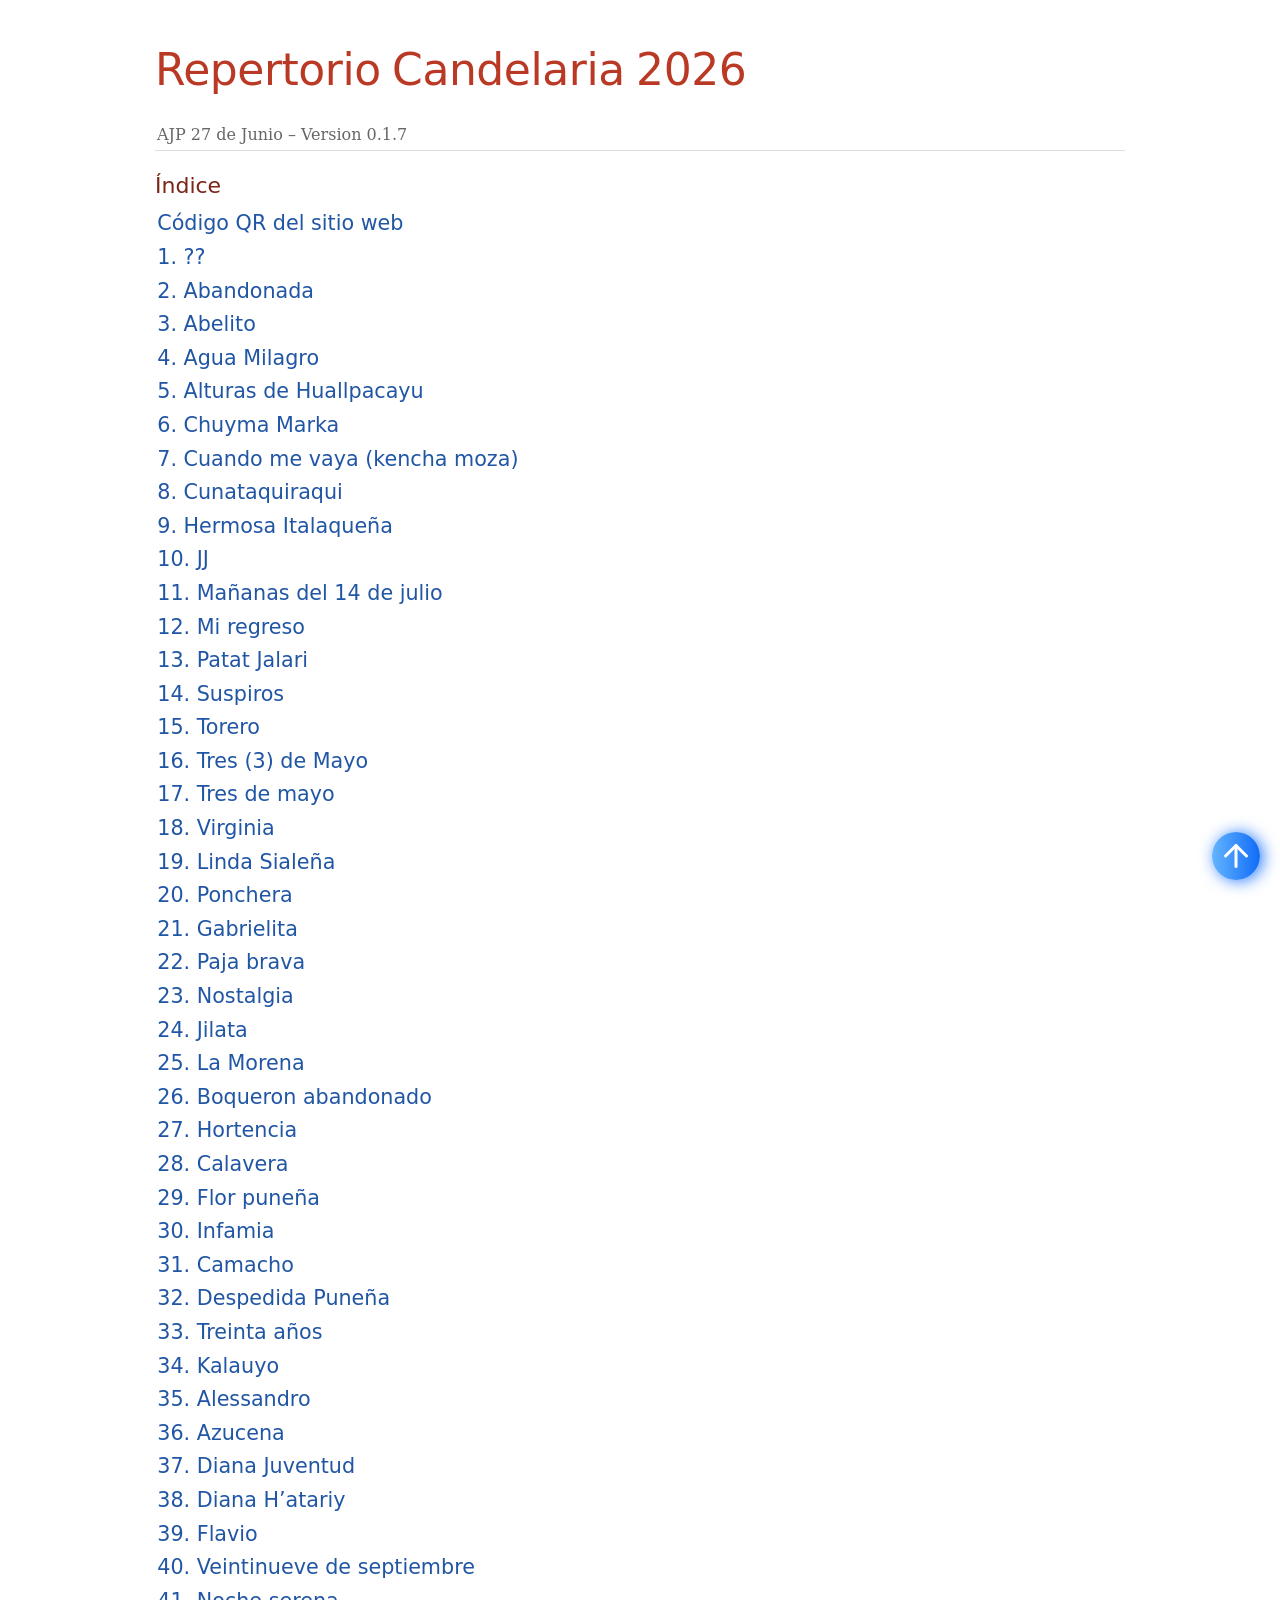
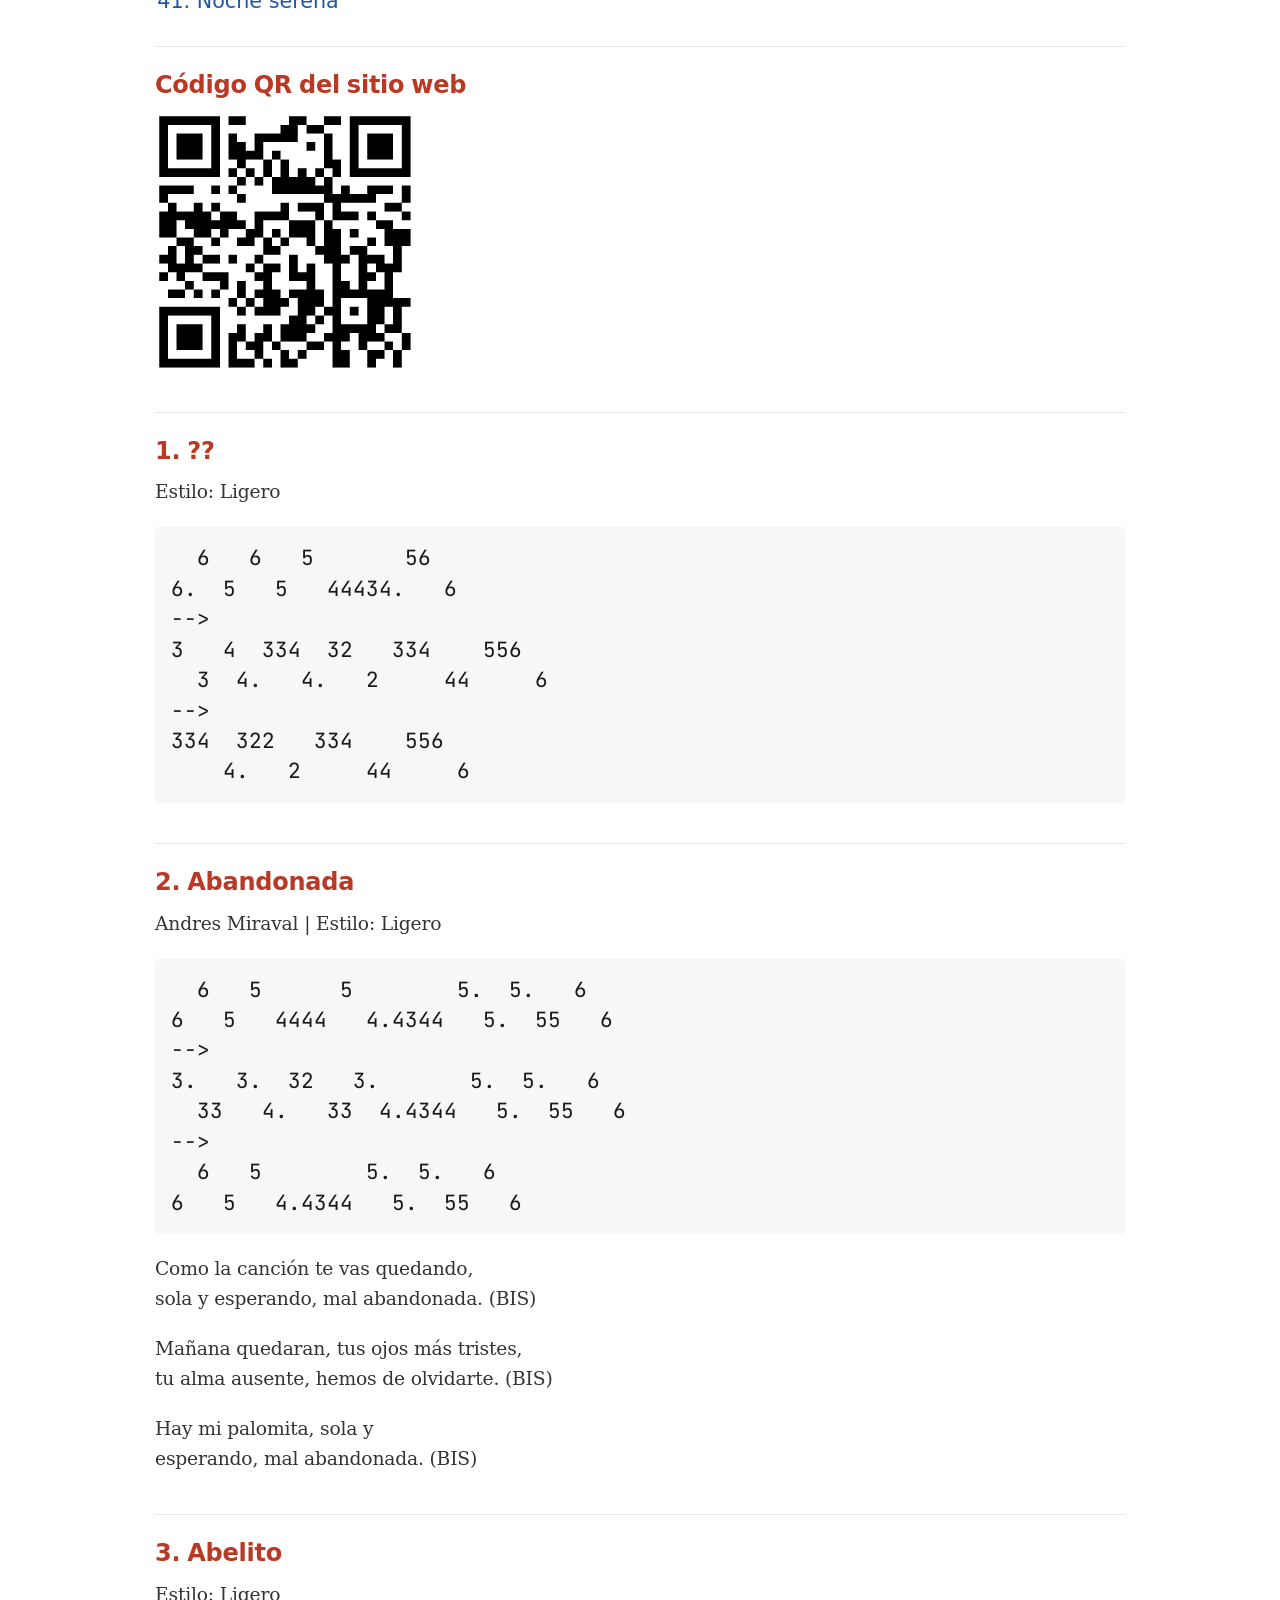
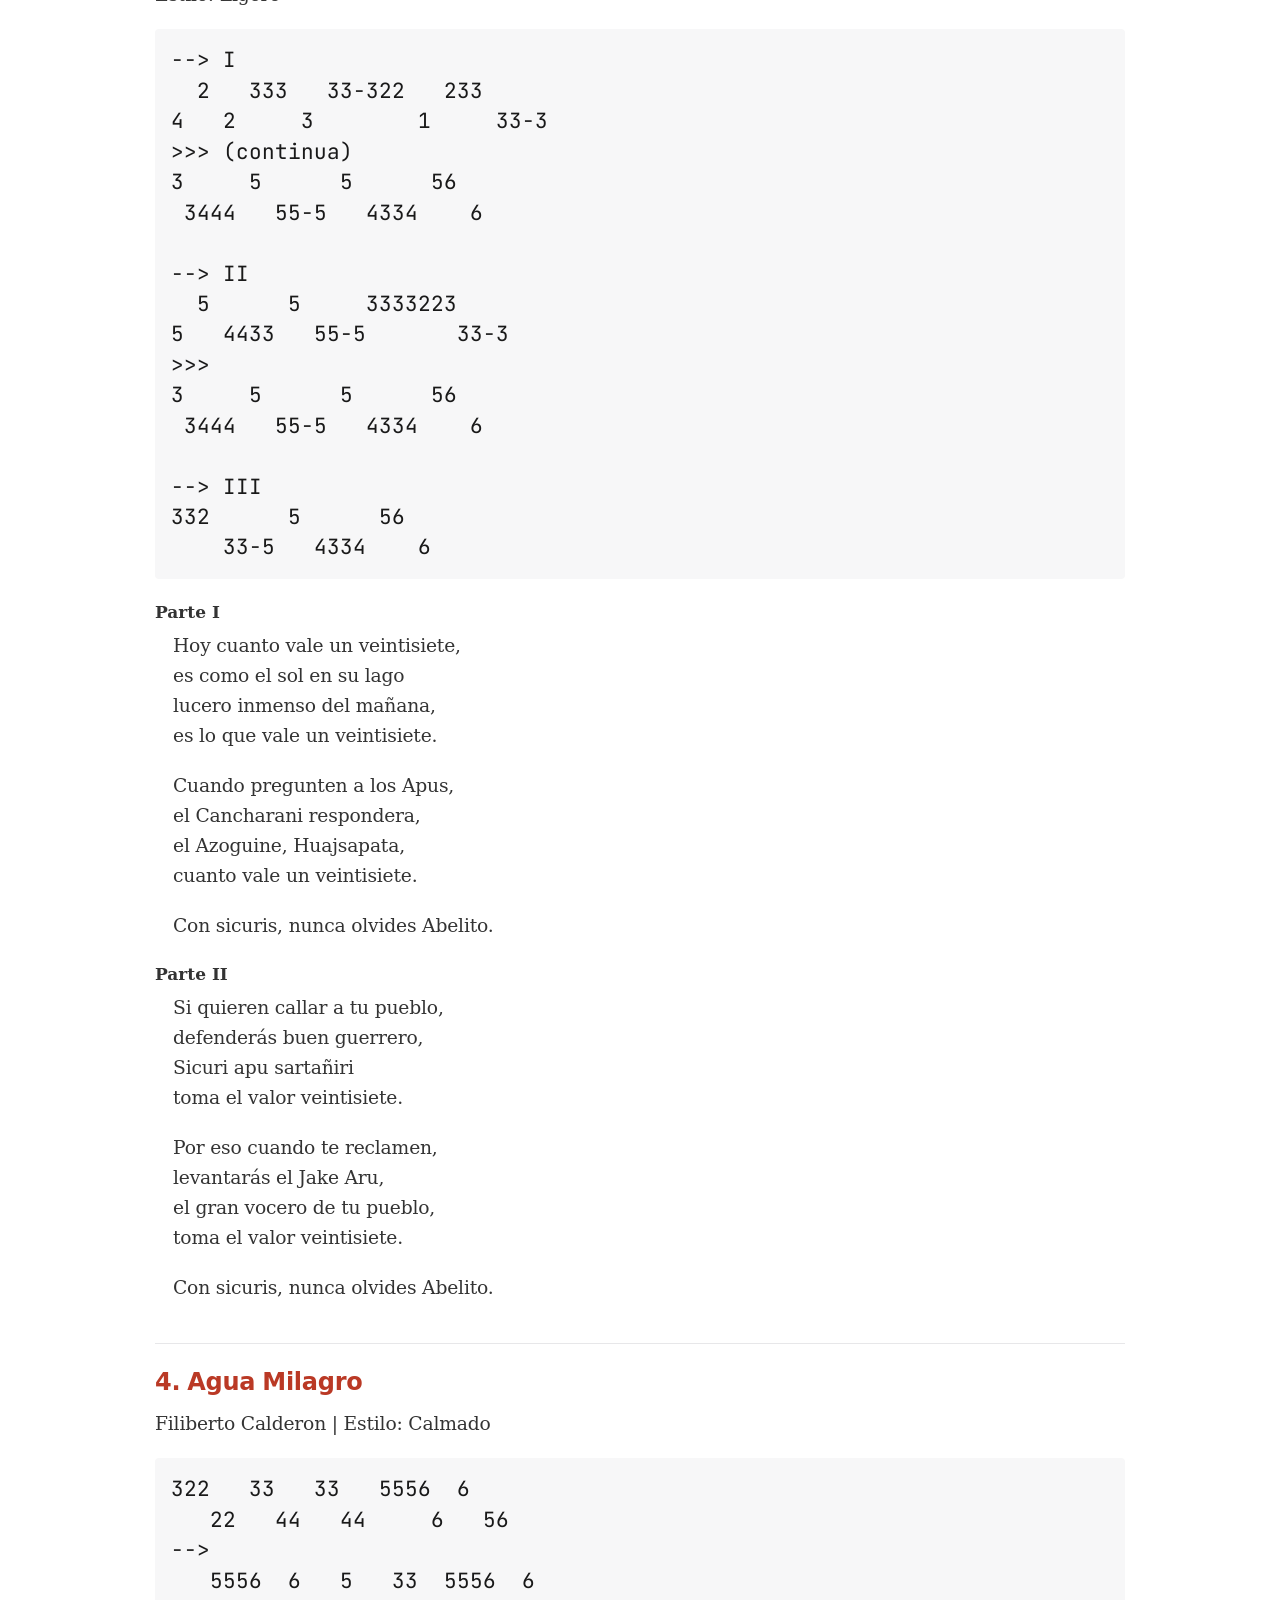
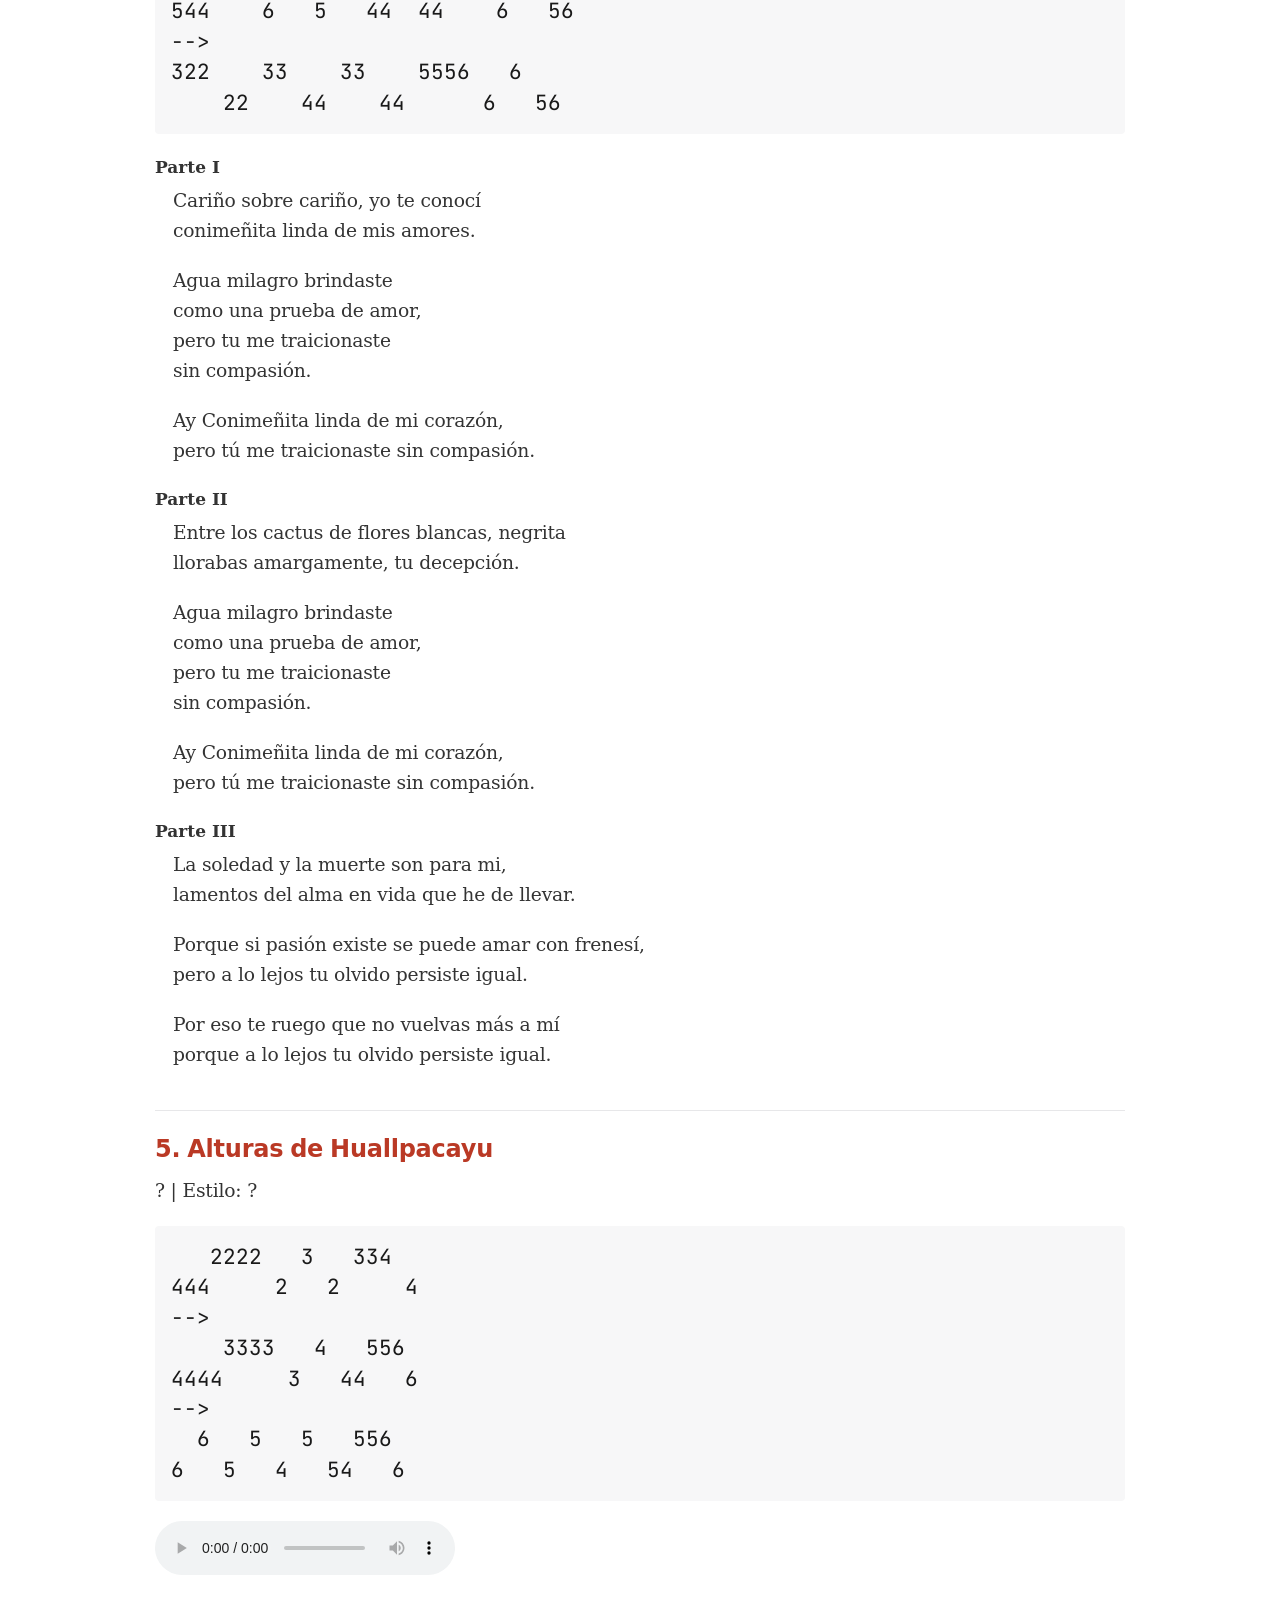
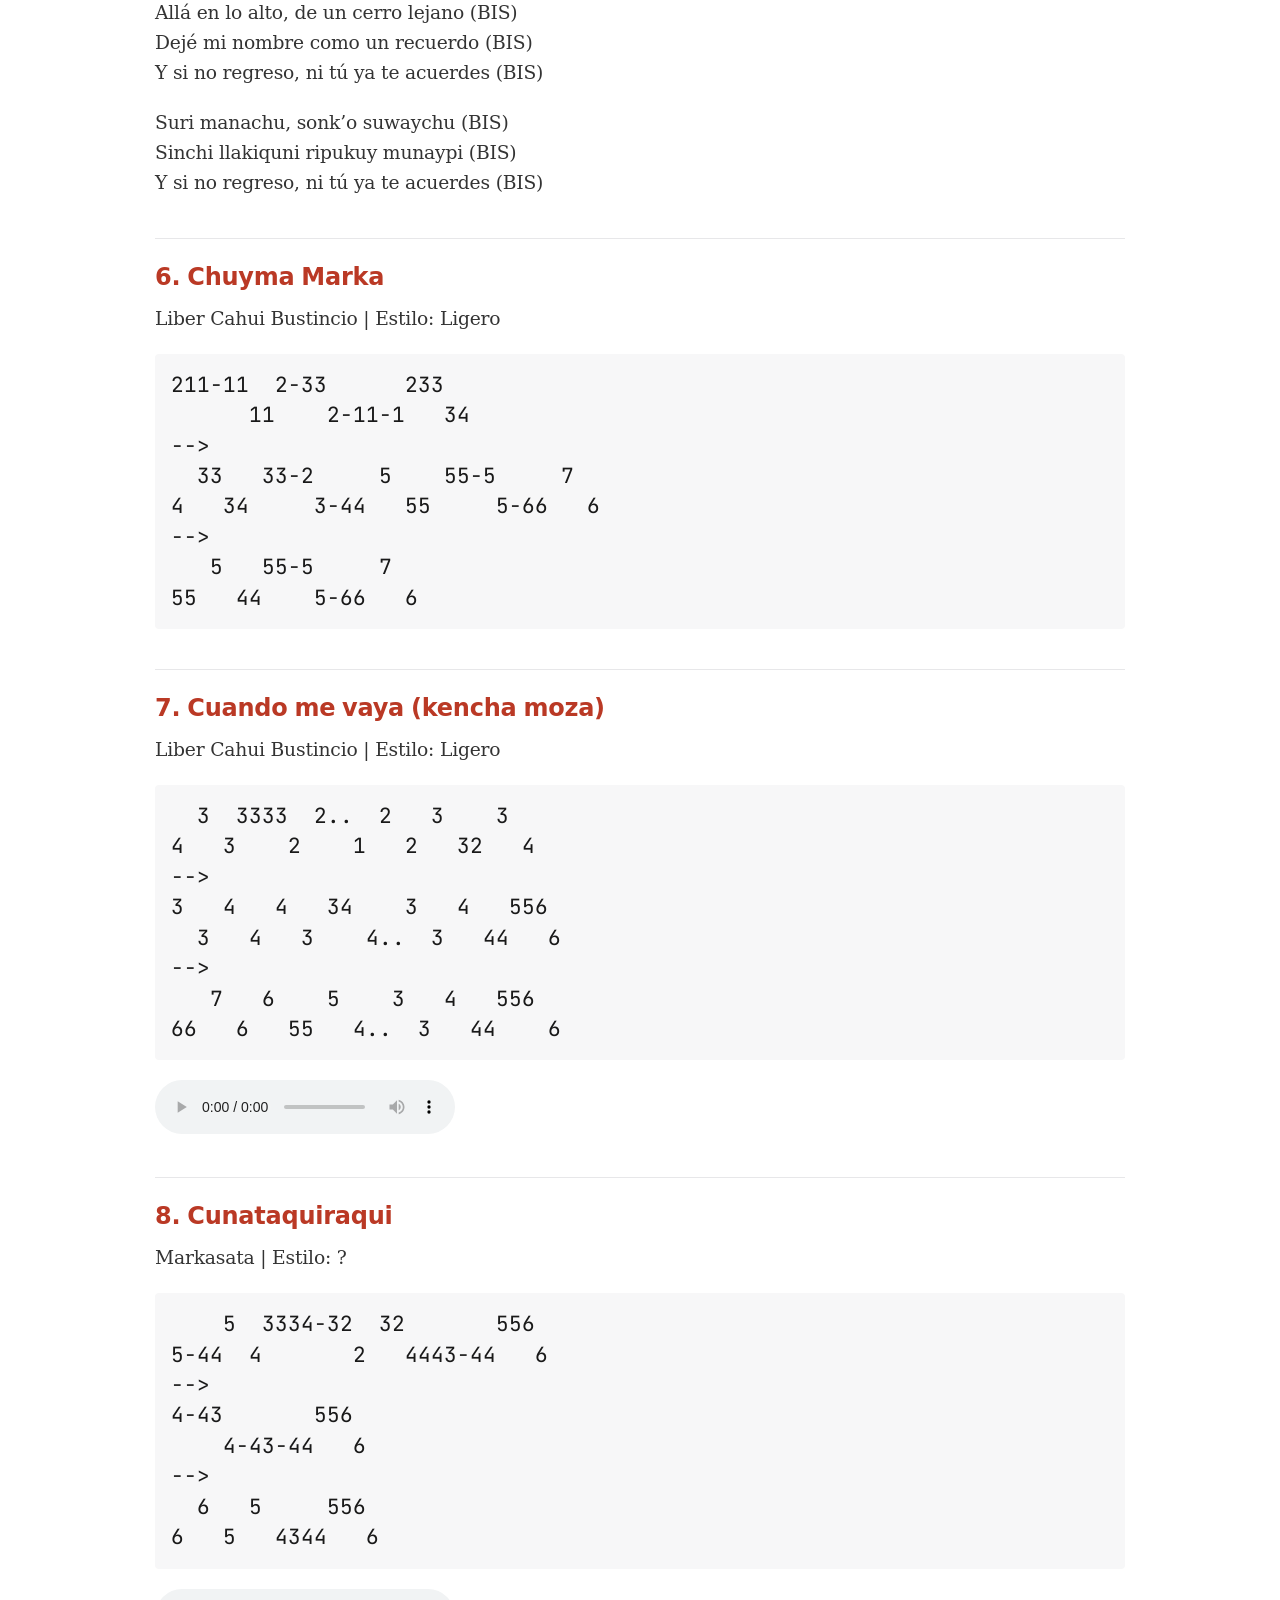
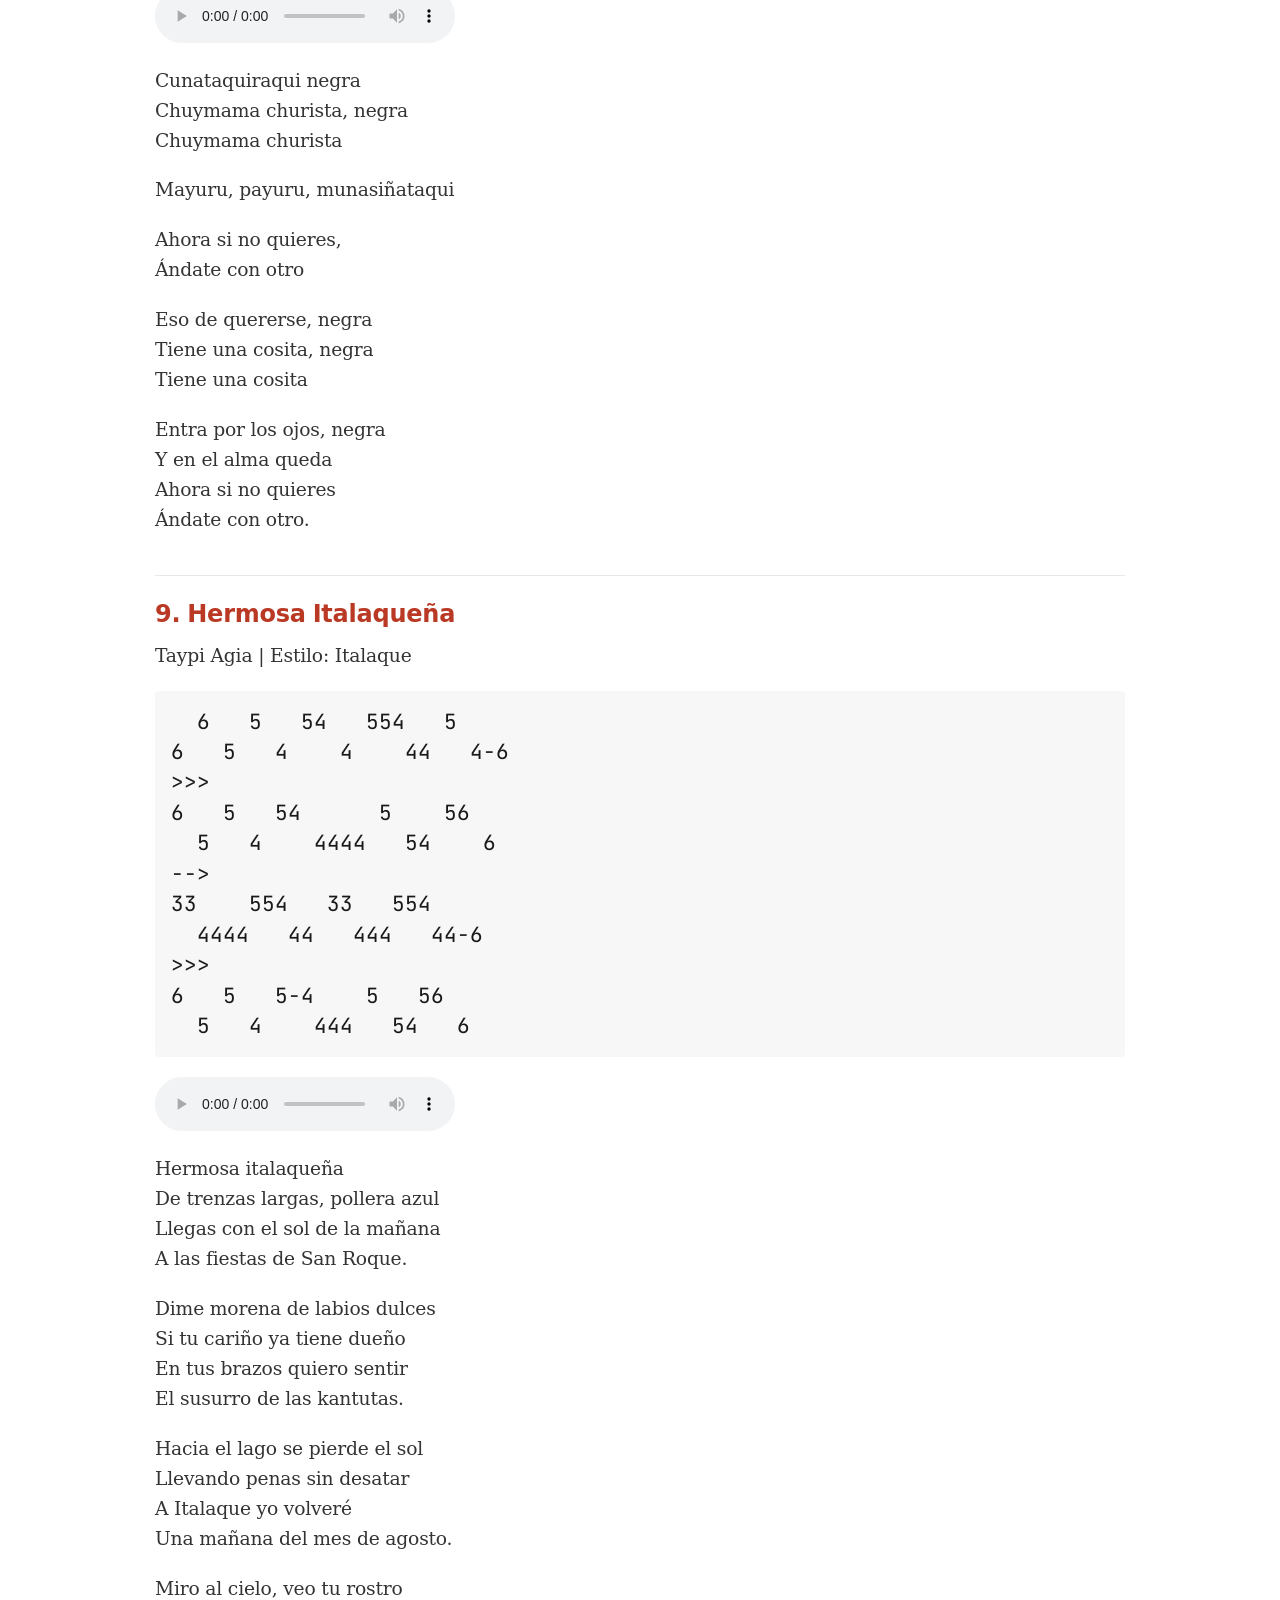
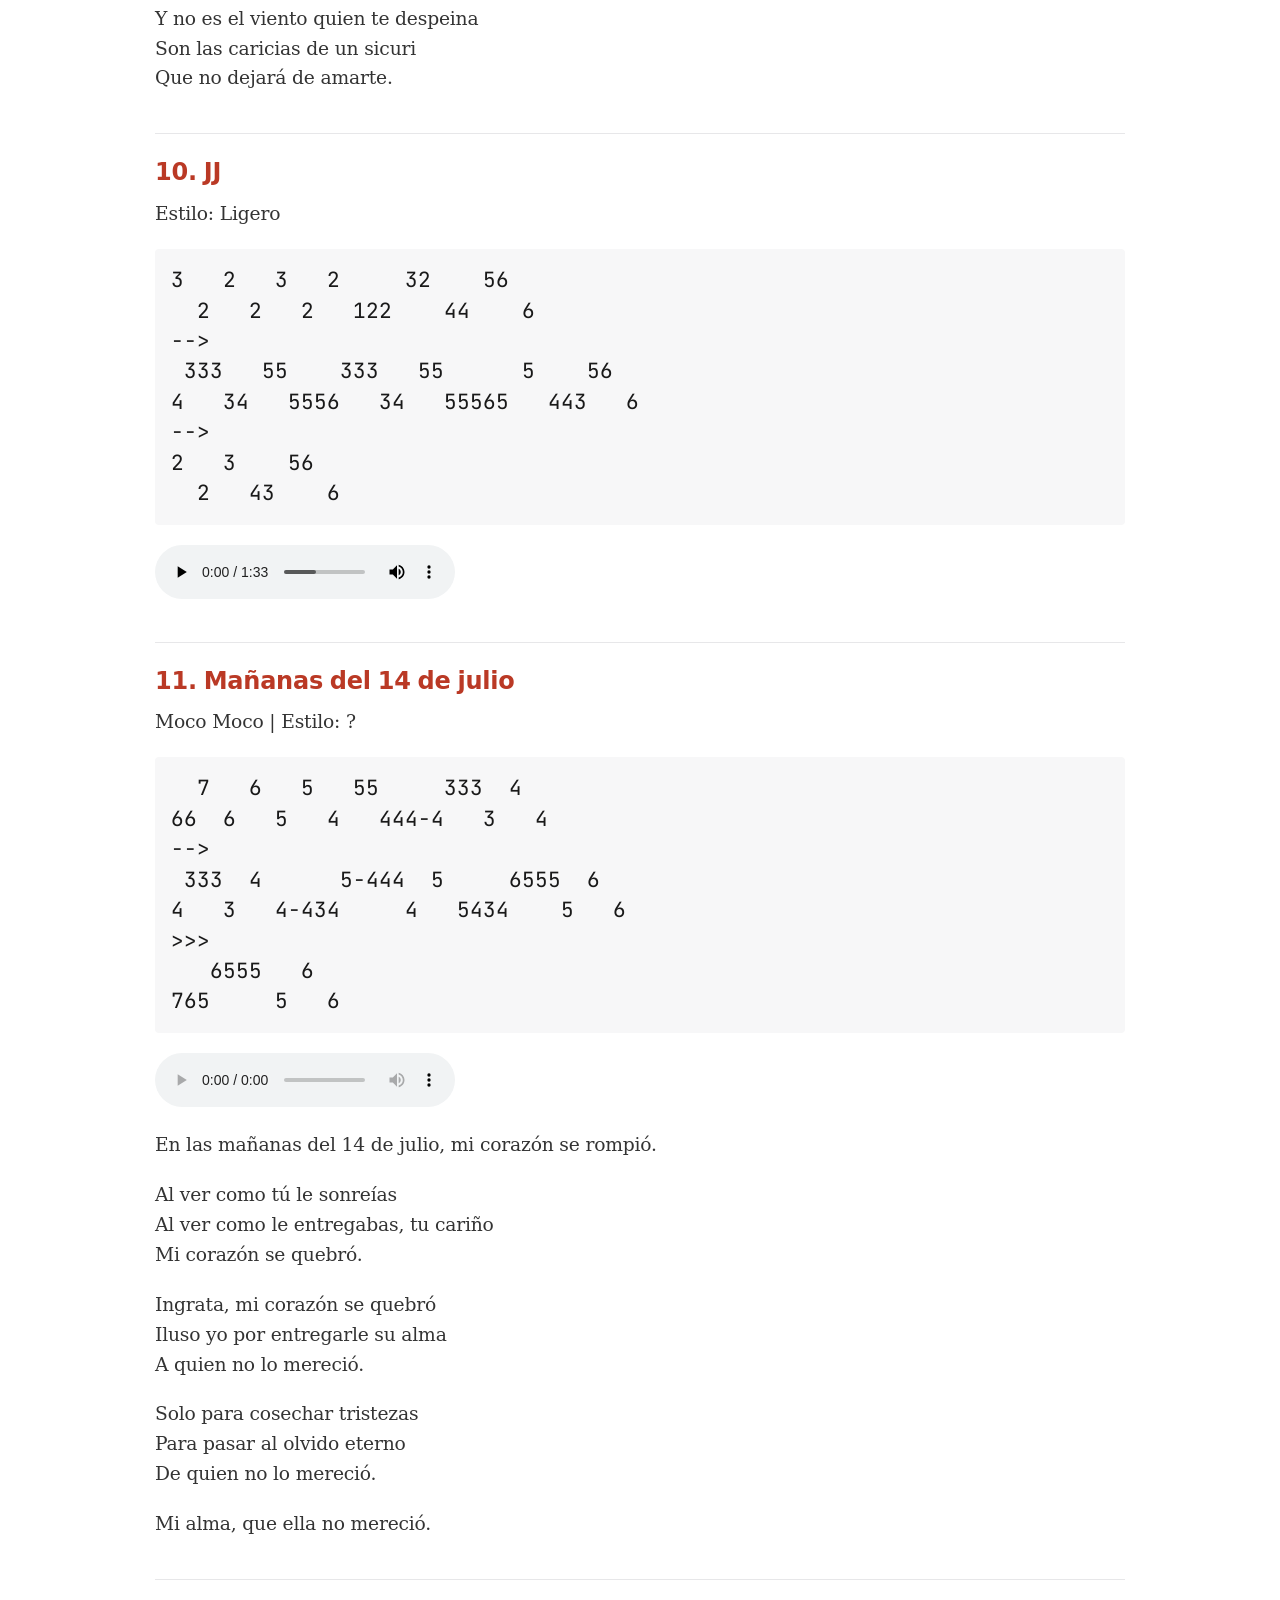
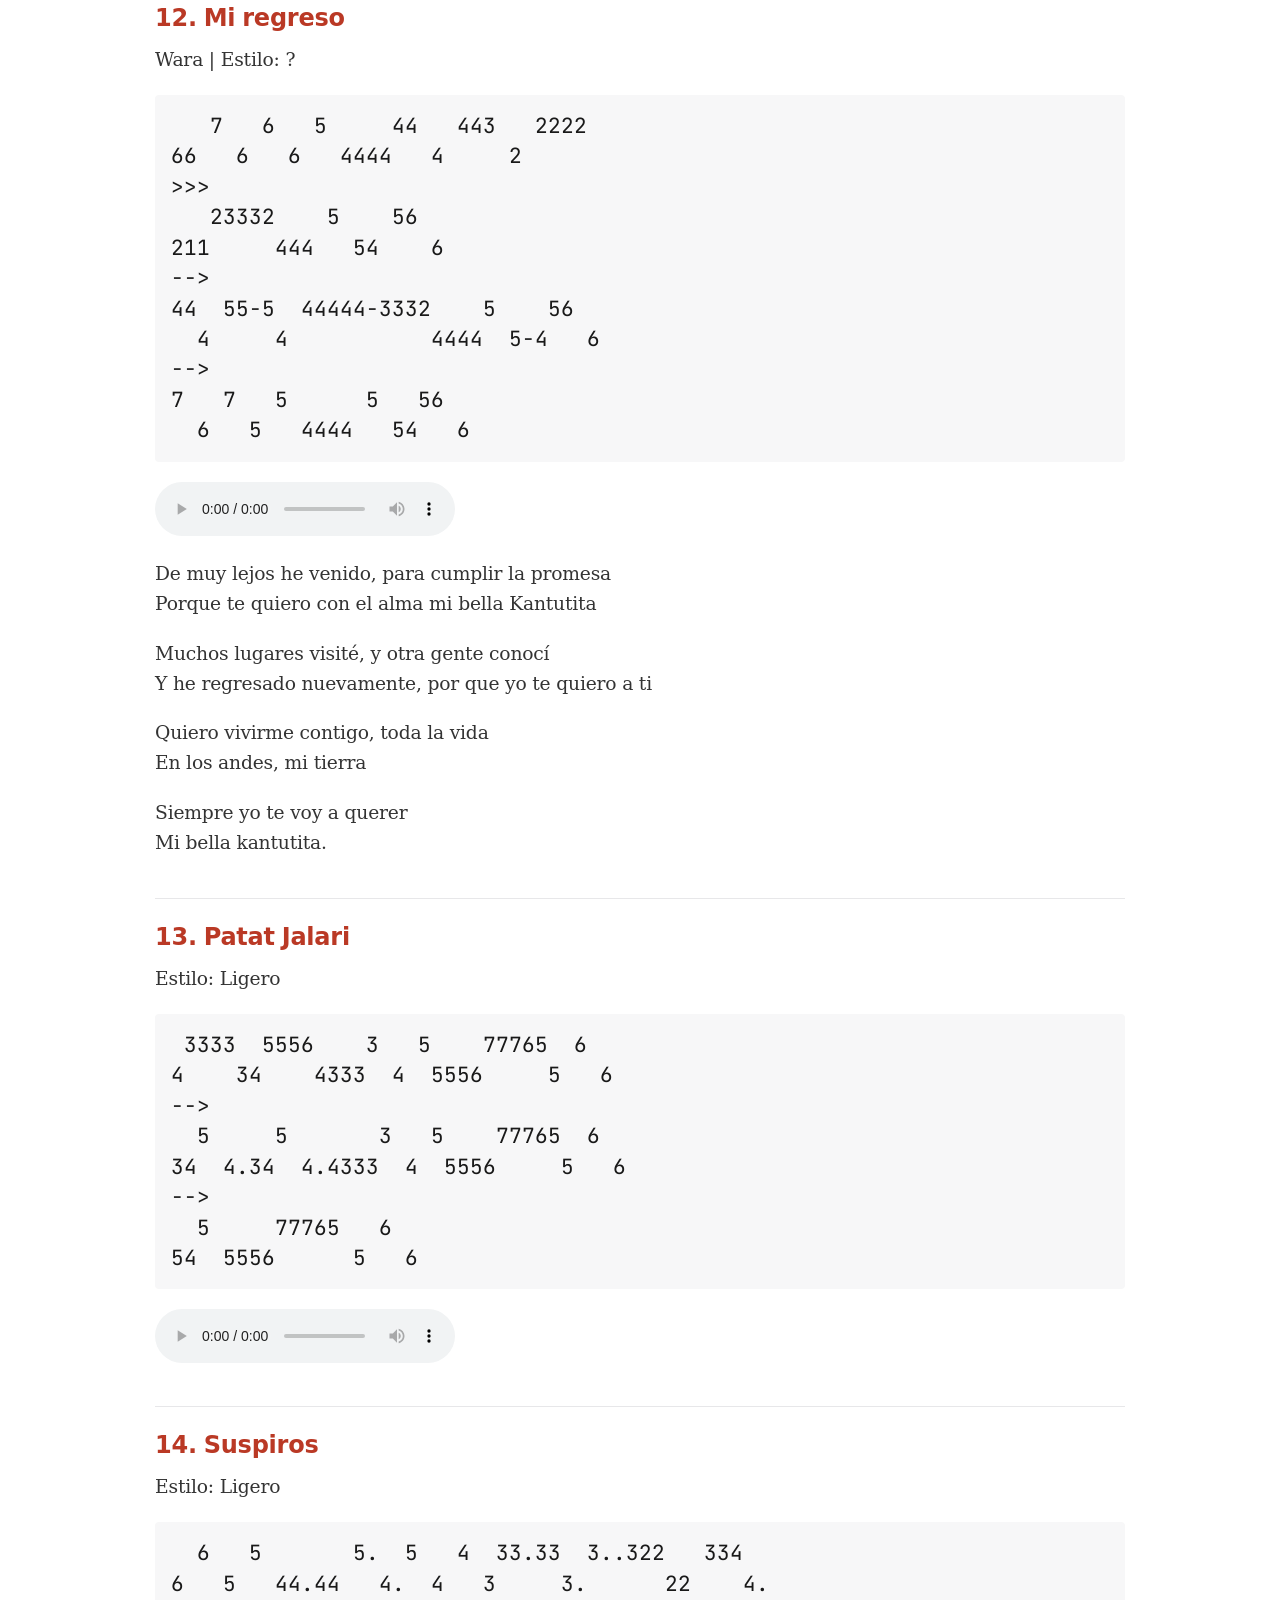
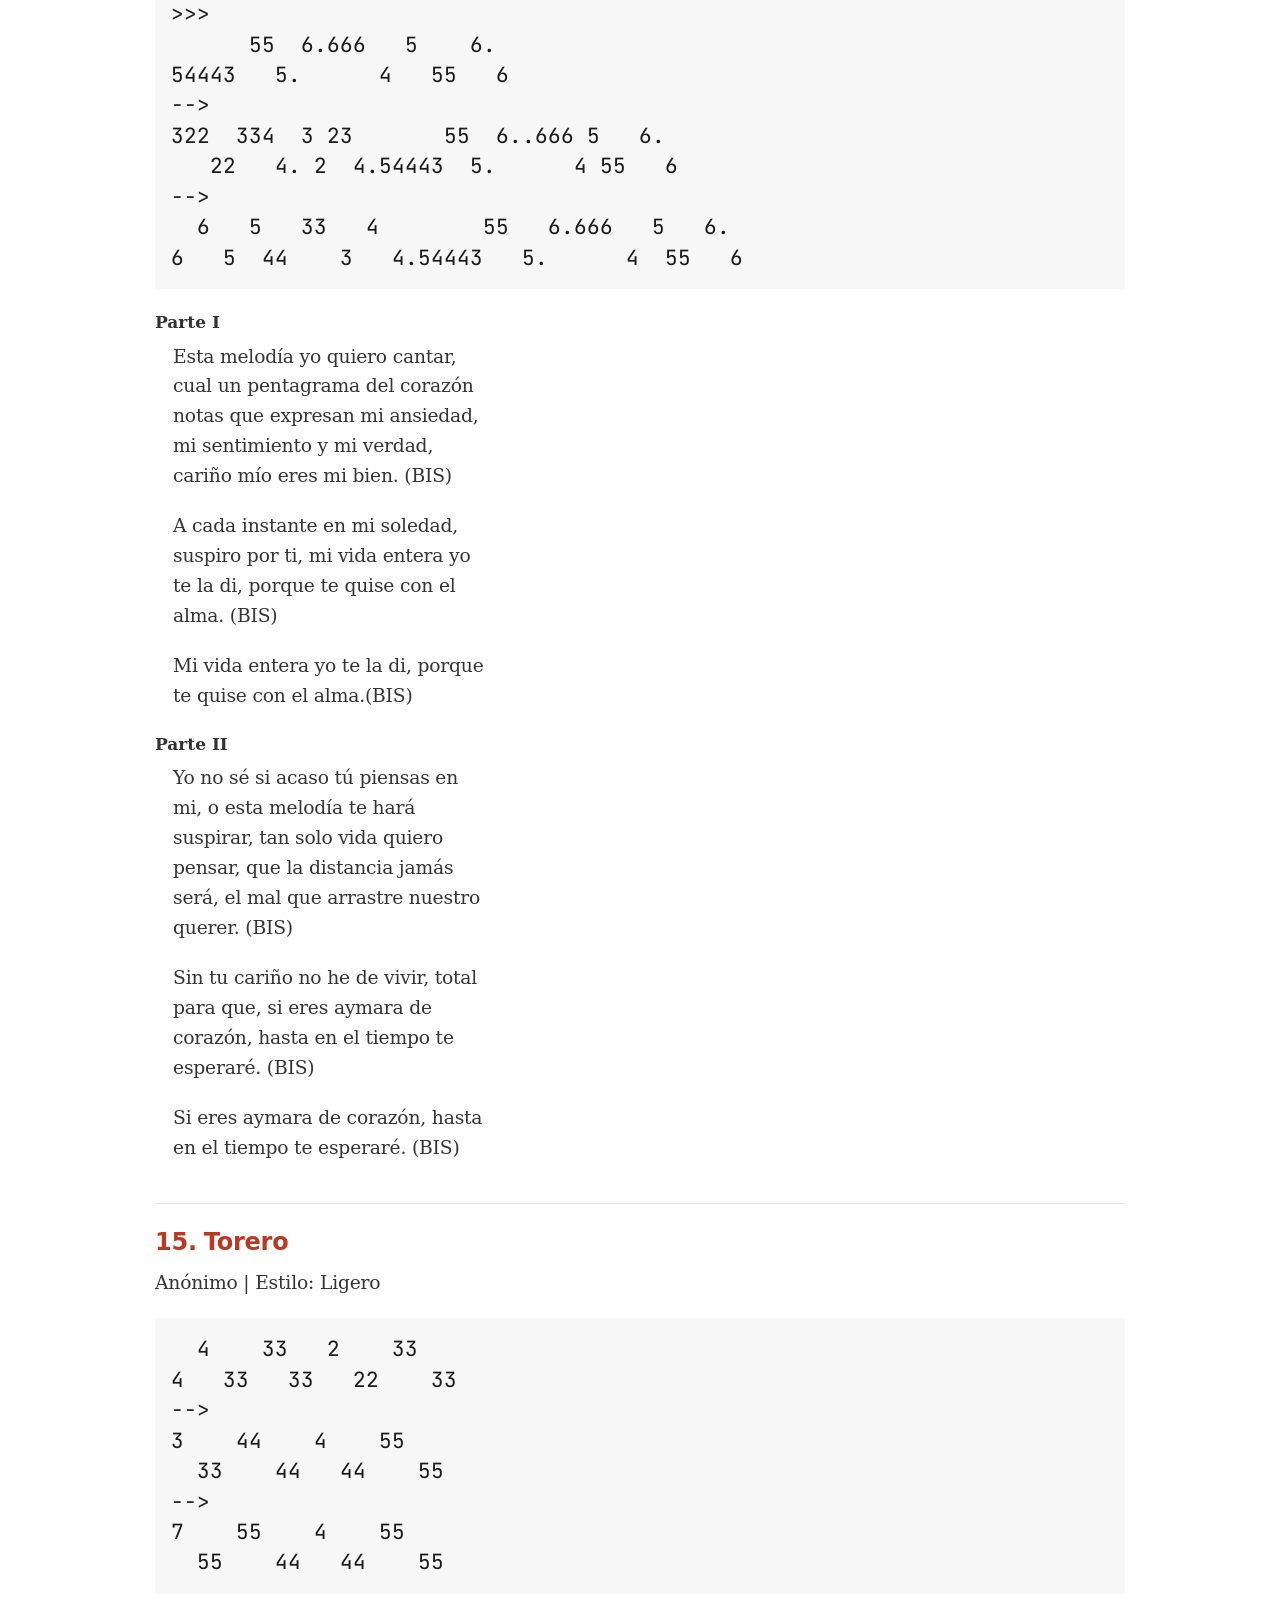
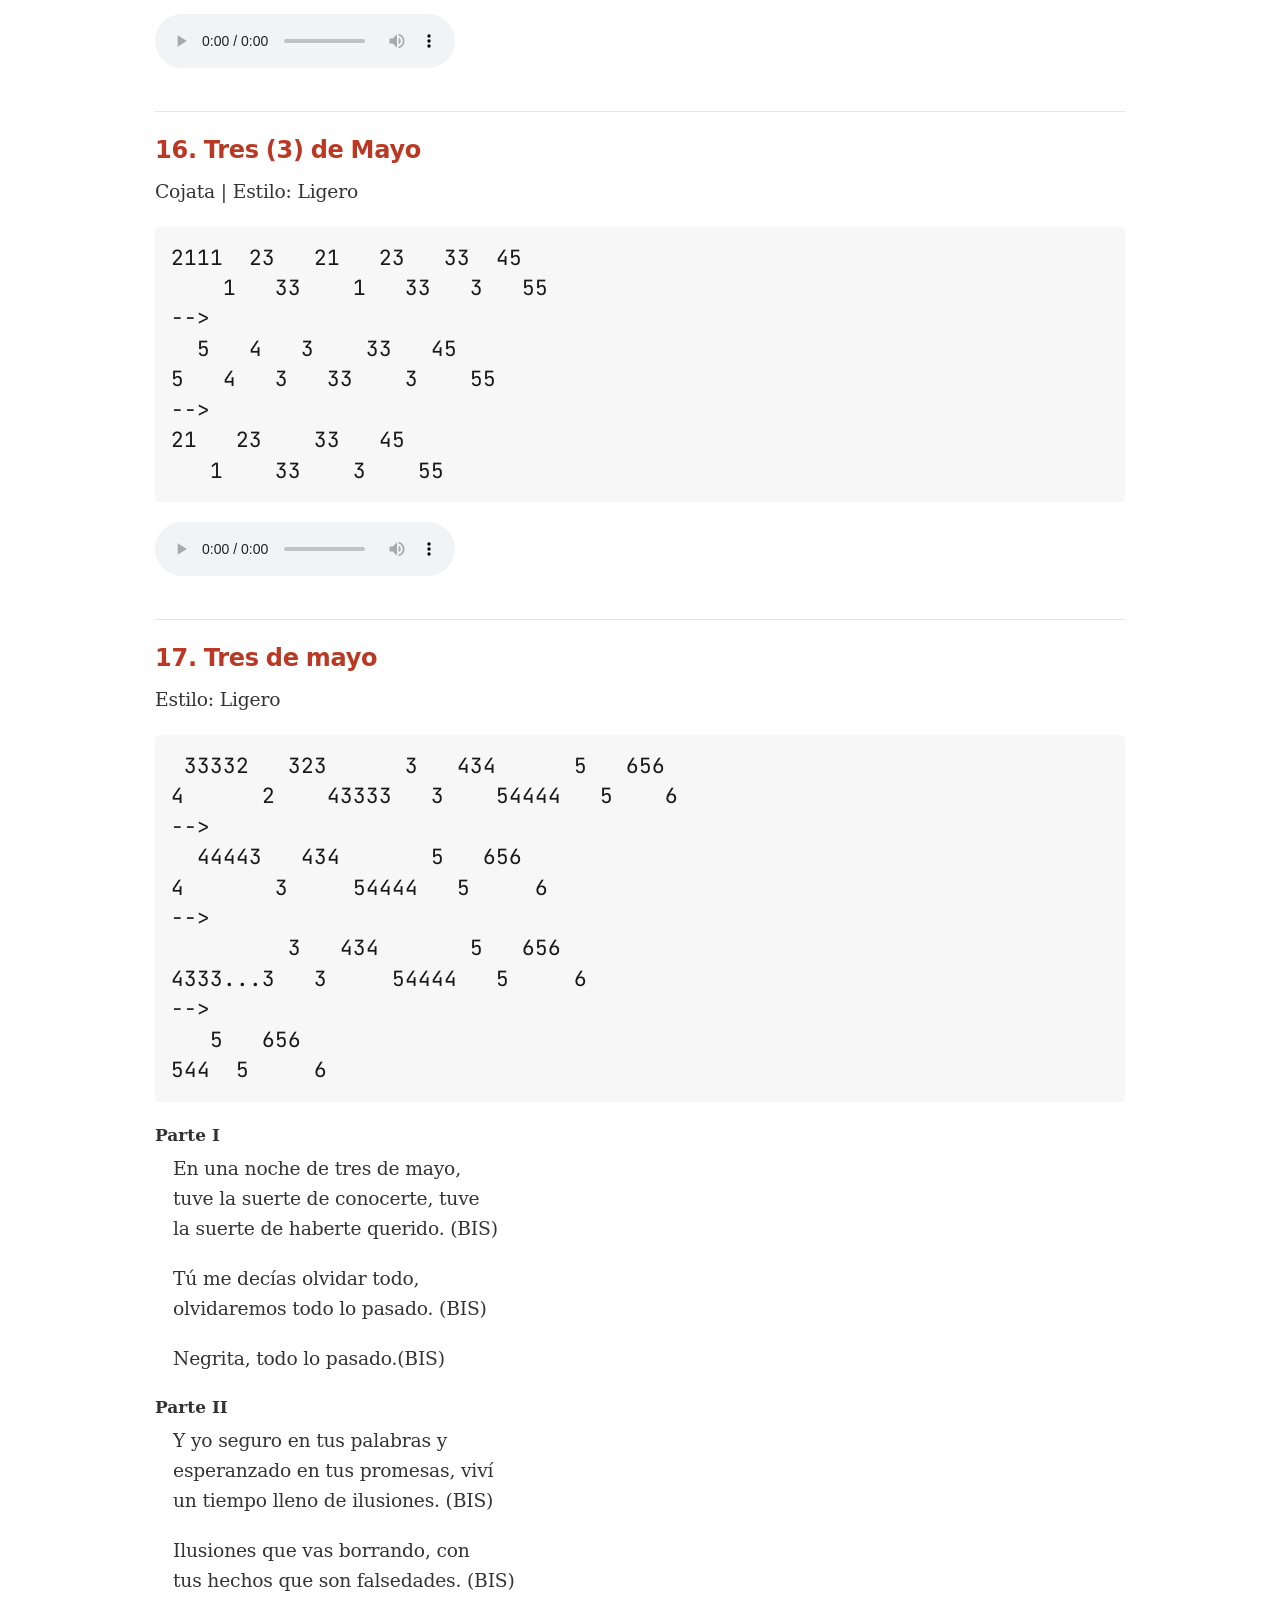
==== commit c8004146: "Updated auto generated HTML" ====
--- a/index.html
+++ b/index.html
@@ -22,10 +22,14 @@
   position: fixed;
   bottom: 20px;
   right: 20px;
-  padding: 10px;
+  padding: 6px;
+  box-shadow: 3px 1px 16px rgb(42, 124, 255);
   border-radius: 50%;
-  background-color: #b60038;
+  background: linear-gradient(90deg, #64b4ff 0%, #106cf7 100%);
   color: white;
+}
+.index-btn img {
+  height: 36px;
 }
 
 #toc li a {
@@ -304,7 +308,7 @@
   border: 0;
 }
 p {
-  font-size: 115% !important;
+  font-size: 117% !important;
   line-height: 1.6;
   margin-bottom: 1.25em;
   text-rendering: optimizeLegibility;
@@ -387,9 +391,9 @@
     "JetBrains Mono", "Droid Sans Mono", "DejaVu Sans Mono", monospace;
   font-weight: 400;
   color: rgba(0, 0, 0, 0.9);
-  font-size: 16px !important;
+  font-size: 17px !important;
   @media screen and (min-width: 768px) {
-    font-size: 20px !important;
+    font-size: 21px !important;
   }
 }
 ul,
@@ -758,6 +762,7 @@
 #toc ul {
   font-family: "Open Sans", "DejaVu Sans", sans-serif;
   list-style-type: none;
+  font-size: 18px;
 }
 #toc li {
   line-height: 1.3334;
@@ -2066,38 +2071,43 @@
 <li><a href="#_abandonada">2. Abandonada</a></li>
 <li><a href="#_abelito">3. Abelito</a></li>
 <li><a href="#_agua_milagro">4. Agua Milagro</a></li>
-<li><a href="#_chuyma_marka">5. Chuyma Marka</a></li>
-<li><a href="#_cuando_me_vaya_kencha_moza">6. Cuando me vaya (kencha moza)</a></li>
-<li><a href="#_jj">7. JJ</a></li>
-<li><a href="#_patat_jalari">8. Patat Jalari</a></li>
-<li><a href="#_suspiros">9. Suspiros</a></li>
-<li><a href="#_torero">10. Torero</a></li>
-<li><a href="#_tres_3_de_mayo">11. Tres (3) de Mayo</a></li>
-<li><a href="#_tres_de_mayo">12. Tres de mayo</a></li>
-<li><a href="#_virginia">13. Virginia</a></li>
-<li><a href="#_linda_sialeña">14. Linda Sialeña</a></li>
-<li><a href="#_ponchera">15. Ponchera</a></li>
-<li><a href="#_gabrielita">16. Gabrielita</a></li>
-<li><a href="#_paja_brava">17. Paja brava</a></li>
-<li><a href="#_nostalgia">18. Nostalgia</a></li>
-<li><a href="#_jilata">19. Jilata</a></li>
-<li><a href="#_la_morena">20. La Morena</a></li>
-<li><a href="#_boqueron_abandonado">21. Boqueron abandonado</a></li>
-<li><a href="#_hortencia">22. Hortencia</a></li>
-<li><a href="#_calavera">23. Calavera</a></li>
-<li><a href="#_flor_puneña">24. Flor puneña</a></li>
-<li><a href="#_infamia">25. Infamia</a></li>
-<li><a href="#_camacho">26. Camacho</a></li>
-<li><a href="#_despedida_puneña">27. Despedida Puneña</a></li>
-<li><a href="#_treinta_años">28. Treinta años</a></li>
-<li><a href="#_kalauyo">29. Kalauyo</a></li>
-<li><a href="#_alessandro">30. Alessandro</a></li>
-<li><a href="#_azucena">31. Azucena</a></li>
-<li><a href="#_diana_juventud">32. Diana Juventud</a></li>
-<li><a href="#_diana_hatariy">33. Diana H&#8217;atariy</a></li>
-<li><a href="#_flavio">34. Flavio</a></li>
-<li><a href="#_veintinueve_de_septiembre">35. Veintinueve de septiembre</a></li>
-<li><a href="#_noche_serena">36. Noche serena</a></li>
+<li><a href="#_alturas_de_huallpacayu">5. Alturas de Huallpacayu</a></li>
+<li><a href="#_chuyma_marka">6. Chuyma Marka</a></li>
+<li><a href="#_cuando_me_vaya_kencha_moza">7. Cuando me vaya (kencha moza)</a></li>
+<li><a href="#_cunataquiraqui">8. Cunataquiraqui</a></li>
+<li><a href="#_hermosa_italaqueña">9. Hermosa Italaqueña</a></li>
+<li><a href="#_jj">10. JJ</a></li>
+<li><a href="#_mañanas_del_14_de_julio">11. Mañanas del 14 de julio</a></li>
+<li><a href="#_mi_regreso">12. Mi regreso</a></li>
+<li><a href="#_patat_jalari">13. Patat Jalari</a></li>
+<li><a href="#_suspiros">14. Suspiros</a></li>
+<li><a href="#_torero">15. Torero</a></li>
+<li><a href="#_tres_3_de_mayo">16. Tres (3) de Mayo</a></li>
+<li><a href="#_tres_de_mayo">17. Tres de mayo</a></li>
+<li><a href="#_virginia">18. Virginia</a></li>
+<li><a href="#_linda_sialeña">19. Linda Sialeña</a></li>
+<li><a href="#_ponchera">20. Ponchera</a></li>
+<li><a href="#_gabrielita">21. Gabrielita</a></li>
+<li><a href="#_paja_brava">22. Paja brava</a></li>
+<li><a href="#_nostalgia">23. Nostalgia</a></li>
+<li><a href="#_jilata">24. Jilata</a></li>
+<li><a href="#_la_morena">25. La Morena</a></li>
+<li><a href="#_boqueron_abandonado">26. Boqueron abandonado</a></li>
+<li><a href="#_hortencia">27. Hortencia</a></li>
+<li><a href="#_calavera">28. Calavera</a></li>
+<li><a href="#_flor_puneña">29. Flor puneña</a></li>
+<li><a href="#_infamia">30. Infamia</a></li>
+<li><a href="#_camacho">31. Camacho</a></li>
+<li><a href="#_despedida_puneña">32. Despedida Puneña</a></li>
+<li><a href="#_treinta_años">33. Treinta años</a></li>
+<li><a href="#_kalauyo">34. Kalauyo</a></li>
+<li><a href="#_alessandro">35. Alessandro</a></li>
+<li><a href="#_azucena">36. Azucena</a></li>
+<li><a href="#_diana_juventud">37. Diana Juventud</a></li>
+<li><a href="#_diana_hatariy">38. Diana H&#8217;atariy</a></li>
+<li><a href="#_flavio">39. Flavio</a></li>
+<li><a href="#_veintinueve_de_septiembre">40. Veintinueve de septiembre</a></li>
+<li><a href="#_noche_serena">41. Noche serena</a></li>
 </ul>
 </div>
 </div>
@@ -2172,19 +2182,23 @@
 </div>
 <div class="listingblock">
 <div class="content">
-<pre class="highlight"><code>  2  333  33-322  233     3    5     5     56
-4   2    3      1    33-3  3444  55-5  4334   6
---&gt;
-  5      5     3333223    3     5     5     56
-5   4433   55-5       33-3  3444  55-5  4334   6
---&gt;
+<pre class="highlight"><code>--&gt; I
+  2   333   33-322   233
+4   2     3        1     33-3
+&gt;&gt;&gt; (continua)
+3     5      5      56
+ 3444   55-5   4334    6
+
+--&gt; II
+  5      5     3333223
+5   4433   55-5       33-3
+&gt;&gt;&gt;
+3     5      5      56
+ 3444   55-5   4334    6
+
+--&gt; III
 332      5      56
     33-5   4334    6</code></pre>
-</div>
-</div>
-<div class="imageblock">
-<div class="content">
-<img src="./assets/img/abelito.png" alt="abelito">
 </div>
 </div>
 <div class="dlist">
@@ -2293,7 +2307,44 @@
 </div>
 </div>
 <div class="sect1">
-<h2 id="_chuyma_marka"><a class="anchor" href="#_chuyma_marka"></a>5. Chuyma Marka</h2>
+<h2 id="_alturas_de_huallpacayu"><a class="anchor" href="#_alturas_de_huallpacayu"></a>5. Alturas de Huallpacayu</h2>
+<div class="sectionbody">
+<div class="paragraph">
+<p>? | Estilo: ?</p>
+</div>
+<div class="listingblock">
+<div class="content">
+<pre class="highlight"><code>   2222   3   334
+444     2   2     4
+--&gt;
+    3333   4   556
+4444     3   44   6
+--&gt;
+  6   5   5   556
+6   5   4   54   6</code></pre>
+</div>
+</div>
+<div class="audioblock">
+<div class="content">
+<audio src="./assets/audio" controls>
+Your browser does not support the audio tag.
+</audio>
+</div>
+</div>
+<div class="paragraph">
+<p>Allá en lo alto, de un cerro lejano (BIS)<br>
+Dejé mi nombre como un recuerdo (BIS)<br>
+Y si no regreso, ni tú ya te acuerdes (BIS)</p>
+</div>
+<div class="paragraph">
+<p>Suri manachu, sonk&#8217;o suwaychu (BIS)<br>
+Sinchi llakiquni ripukuy munaypi (BIS)<br>
+Y si no regreso, ni tú ya te acuerdes (BIS)</p>
+</div>
+</div>
+</div>
+<div class="sect1">
+<h2 id="_chuyma_marka"><a class="anchor" href="#_chuyma_marka"></a>6. Chuyma Marka</h2>
 <div class="sectionbody">
 <div class="paragraph">
 <p>Liber Cahui Bustincio | Estilo: Ligero</p>
@@ -2310,15 +2361,10 @@
 55   44    5-66   6</code></pre>
 </div>
 </div>
-<div class="imageblock">
-<div class="content">
-<img src="./assets/img/chuyma-marka.png" alt="chuyma marka">
-</div>
-</div>
-</div>
-</div>
-<div class="sect1">
-<h2 id="_cuando_me_vaya_kencha_moza"><a class="anchor" href="#_cuando_me_vaya_kencha_moza"></a>6. Cuando me vaya (kencha moza)</h2>
+</div>
+</div>
+<div class="sect1">
+<h2 id="_cuando_me_vaya_kencha_moza"><a class="anchor" href="#_cuando_me_vaya_kencha_moza"></a>7. Cuando me vaya (kencha moza)</h2>
 <div class="sectionbody">
 <div class="paragraph">
 <p>Liber Cahui Bustincio | Estilo: Ligero</p>
@@ -2345,7 +2391,111 @@
 </div>
 </div>
 <div class="sect1">
-<h2 id="_jj"><a class="anchor" href="#_jj"></a>7. JJ</h2>
+<h2 id="_cunataquiraqui"><a class="anchor" href="#_cunataquiraqui"></a>8. Cunataquiraqui</h2>
+<div class="sectionbody">
+<div class="paragraph">
+<p>Markasata | Estilo: ?</p>
+</div>
+<div class="listingblock">
+<div class="content">
+<pre class="highlight"><code>    5  3334-32  32       556
+5-44  4       2   4443-44   6
+--&gt;
+4-43       556
+    4-43-44   6
+--&gt;
+  6   5     556
+6   5   4344   6</code></pre>
+</div>
+</div>
+<div class="audioblock">
+<div class="content">
+<audio src="./assets/audio" controls>
+Your browser does not support the audio tag.
+</audio>
+</div>
+</div>
+<div class="paragraph">
+<p>Cunataquiraqui negra<br>
+Chuymama churista, negra<br>
+Chuymama churista</p>
+</div>
+<div class="paragraph">
+<p>Mayuru, payuru, munasiñataqui</p>
+</div>
+<div class="paragraph">
+<p>Ahora si no quieres,<br>
+Ándate con otro</p>
+</div>
+<div class="paragraph">
+<p>Eso de quererse, negra<br>
+Tiene una cosita, negra<br>
+Tiene una cosita</p>
+</div>
+<div class="paragraph">
+<p>Entra por los ojos, negra<br>
+Y en el alma queda<br>
+Ahora si no quieres<br>
+Ándate con otro.</p>
+</div>
+</div>
+</div>
+<div class="sect1">
+<h2 id="_hermosa_italaqueña"><a class="anchor" href="#_hermosa_italaqueña"></a>9. Hermosa Italaqueña</h2>
+<div class="sectionbody">
+<div class="paragraph">
+<p>Taypi Agia | Estilo: Italaque</p>
+</div>
+<div class="listingblock">
+<div class="content">
+<pre class="highlight"><code>  6   5   54   554   5
+6   5   4    4    44   4-6
+&gt;&gt;&gt;
+6   5   54      5    56
+  5   4    4444   54    6
+--&gt;
+33    554   33   554
+  4444   44   444   44-6
+&gt;&gt;&gt;
+6   5   5-4    5   56
+  5   4    444   54   6</code></pre>
+</div>
+</div>
+<div class="audioblock">
+<div class="content">
+<audio src="./assets/audio" controls>
+Your browser does not support the audio tag.
+</audio>
+</div>
+</div>
+<div class="paragraph">
+<p>Hermosa italaqueña<br>
+De trenzas largas, pollera azul<br>
+Llegas con el sol de la mañana<br>
+A las fiestas de San Roque.</p>
+</div>
+<div class="paragraph">
+<p>Dime morena de labios dulces<br>
+Si tu cariño ya tiene dueño<br>
+En tus brazos quiero sentir<br>
+El susurro de las kantutas.</p>
+</div>
+<div class="paragraph">
+<p>Hacia el lago se pierde el sol<br>
+Llevando penas sin desatar<br>
+A Italaque yo volveré<br>
+Una mañana del mes de agosto.</p>
+</div>
+<div class="paragraph">
+<p>Miro al cielo, veo tu rostro<br>
+Y no es el viento quien te despeina<br>
+Son las caricias de un sicuri<br>
+Que no dejará de amarte.</p>
+</div>
+</div>
+</div>
+<div class="sect1">
+<h2 id="_jj"><a class="anchor" href="#_jj"></a>10. JJ</h2>
 <div class="sectionbody">
 <div class="paragraph">
 <p>Estilo: Ligero</p>
@@ -2372,7 +2522,101 @@
 </div>
 </div>
 <div class="sect1">
-<h2 id="_patat_jalari"><a class="anchor" href="#_patat_jalari"></a>8. Patat Jalari</h2>
+<h2 id="_mañanas_del_14_de_julio"><a class="anchor" href="#_mañanas_del_14_de_julio"></a>11. Mañanas del 14 de julio</h2>
+<div class="sectionbody">
+<div class="paragraph">
+<p>Moco Moco | Estilo: ?</p>
+</div>
+<div class="listingblock">
+<div class="content">
+<pre class="highlight"><code>  7   6   5   55     333  4
+66  6   5   4   444-4   3   4
+--&gt;
+ 333  4      5-444  5     6555  6
+4   3   4-434     4   5434    5   6
+&gt;&gt;&gt;
+   6555   6
+765     5   6</code></pre>
+</div>
+</div>
+<div class="audioblock">
+<div class="content">
+<audio src="./assets/audio" controls>
+Your browser does not support the audio tag.
+</audio>
+</div>
+</div>
+<div class="paragraph">
+<p>En las mañanas del 14 de julio, mi corazón se rompió.</p>
+</div>
+<div class="paragraph">
+<p>Al ver como tú le sonreías<br>
+Al ver como le entregabas, tu cariño<br>
+Mi corazón se quebró.</p>
+</div>
+<div class="paragraph">
+<p>Ingrata, mi corazón se quebró<br>
+Iluso yo por entregarle su alma<br>
+A quien no lo mereció.</p>
+</div>
+<div class="paragraph">
+<p>Solo para cosechar tristezas<br>
+Para pasar al olvido eterno<br>
+De quien no lo mereció.</p>
+</div>
+<div class="paragraph">
+<p>Mi alma, que ella no mereció.</p>
+</div>
+</div>
+</div>
+<div class="sect1">
+<h2 id="_mi_regreso"><a class="anchor" href="#_mi_regreso"></a>12. Mi regreso</h2>
+<div class="sectionbody">
+<div class="paragraph">
+<p>Wara | Estilo: ?</p>
+</div>
+<div class="listingblock">
+<div class="content">
+<pre class="highlight"><code>   7   6   5     44   443   2222
+66   6   6   4444   4     2
+&gt;&gt;&gt;
+   23332    5    56
+211     444   54    6
+--&gt;
+44  55-5  44444-3332    5    56
+  4     4           4444  5-4   6
+--&gt;
+7   7   5      5   56
+  6   5   4444   54   6</code></pre>
+</div>
+</div>
+<div class="audioblock">
+<div class="content">
+<audio src="./assets/audio" controls>
+Your browser does not support the audio tag.
+</audio>
+</div>
+</div>
+<div class="paragraph">
+<p>De muy lejos he venido, para cumplir la promesa<br>
+Porque te quiero con el alma mi bella Kantutita</p>
+</div>
+<div class="paragraph">
+<p>Muchos lugares visité, y otra gente conocí<br>
+Y he regresado nuevamente, por que yo te quiero a ti</p>
+</div>
+<div class="paragraph">
+<p>Quiero vivirme contigo, toda la vida<br>
+En los andes, mi tierra</p>
+</div>
+<div class="paragraph">
+<p>Siempre yo te voy a querer<br>
+Mi bella kantutita.</p>
+</div>
+</div>
+</div>
+<div class="sect1">
+<h2 id="_patat_jalari"><a class="anchor" href="#_patat_jalari"></a>13. Patat Jalari</h2>
 <div class="sectionbody">
 <div class="paragraph">
 <p>Estilo: Ligero</p>
@@ -2399,7 +2643,7 @@
 </div>
 </div>
 <div class="sect1">
-<h2 id="_suspiros"><a class="anchor" href="#_suspiros"></a>9. Suspiros</h2>
+<h2 id="_suspiros"><a class="anchor" href="#_suspiros"></a>14. Suspiros</h2>
 <div class="sectionbody">
 <div class="paragraph">
 <p>Estilo: Ligero</p>
@@ -2463,7 +2707,7 @@
 </div>
 </div>
 <div class="sect1">
-<h2 id="_torero"><a class="anchor" href="#_torero"></a>10. Torero</h2>
+<h2 id="_torero"><a class="anchor" href="#_torero"></a>15. Torero</h2>
 <div class="sectionbody">
 <div class="paragraph">
 <p>Anónimo | Estilo: Ligero</p>
@@ -2490,7 +2734,7 @@
 </div>
 </div>
 <div class="sect1">
-<h2 id="_tres_3_de_mayo"><a class="anchor" href="#_tres_3_de_mayo"></a>11. Tres (3) de Mayo</h2>
+<h2 id="_tres_3_de_mayo"><a class="anchor" href="#_tres_3_de_mayo"></a>16. Tres (3) de Mayo</h2>
 <div class="sectionbody">
 <div class="paragraph">
 <p>Cojata | Estilo: Ligero</p>
@@ -2517,7 +2761,7 @@
 </div>
 </div>
 <div class="sect1">
-<h2 id="_tres_de_mayo"><a class="anchor" href="#_tres_de_mayo"></a>12. Tres de mayo</h2>
+<h2 id="_tres_de_mayo"><a class="anchor" href="#_tres_de_mayo"></a>17. Tres de mayo</h2>
 <div class="sectionbody">
 <div class="paragraph">
 <p>Estilo: Ligero</p>
@@ -2583,7 +2827,7 @@
 </div>
 </div>
 <div class="sect1">
-<h2 id="_virginia"><a class="anchor" href="#_virginia"></a>13. Virginia</h2>
+<h2 id="_virginia"><a class="anchor" href="#_virginia"></a>18. Virginia</h2>
 <div class="sectionbody">
 <div class="paragraph">
 <p>Gustavo Alatrista | Estilo: Ligero</p>
@@ -2645,7 +2889,7 @@
 </div>
 </div>
 <div class="sect1">
-<h2 id="_linda_sialeña"><a class="anchor" href="#_linda_sialeña"></a>14. Linda Sialeña</h2>
+<h2 id="_linda_sialeña"><a class="anchor" href="#_linda_sialeña"></a>19. Linda Sialeña</h2>
 <div class="sectionbody">
 <div class="imageblock">
 <div class="content">
@@ -2677,7 +2921,7 @@
 </div>
 </div>
 <div class="sect1">
-<h2 id="_ponchera"><a class="anchor" href="#_ponchera"></a>15. Ponchera</h2>
+<h2 id="_ponchera"><a class="anchor" href="#_ponchera"></a>20. Ponchera</h2>
 <div class="sectionbody">
 <div class="paragraph">
 <p><em>Arcadio Calderón</em></p>
@@ -2701,7 +2945,7 @@
 </div>
 </div>
 <div class="sect1">
-<h2 id="_gabrielita"><a class="anchor" href="#_gabrielita"></a>16. Gabrielita</h2>
+<h2 id="_gabrielita"><a class="anchor" href="#_gabrielita"></a>21. Gabrielita</h2>
 <div class="sectionbody">
 <div class="imageblock">
 <div class="content">
@@ -2743,7 +2987,7 @@
 </div>
 </div>
 <div class="sect1">
-<h2 id="_paja_brava"><a class="anchor" href="#_paja_brava"></a>17. Paja brava</h2>
+<h2 id="_paja_brava"><a class="anchor" href="#_paja_brava"></a>22. Paja brava</h2>
 <div class="sectionbody">
 <div class="admonitionblock note">
 <table>
@@ -2803,7 +3047,7 @@
 </div>
 </div>
 <div class="sect1">
-<h2 id="_nostalgia"><a class="anchor" href="#_nostalgia"></a>18. Nostalgia</h2>
+<h2 id="_nostalgia"><a class="anchor" href="#_nostalgia"></a>23. Nostalgia</h2>
 <div class="sectionbody">
 <div class="paragraph">
 <p><em>Andres Miraval Centón</em></p>
@@ -2865,7 +3109,7 @@
 </div>
 </div>
 <div class="sect1">
-<h2 id="_jilata"><a class="anchor" href="#_jilata"></a>19. Jilata</h2>
+<h2 id="_jilata"><a class="anchor" href="#_jilata"></a>24. Jilata</h2>
 <div class="sectionbody">
 <div class="imageblock">
 <div class="content">
@@ -2912,7 +3156,7 @@
 </div>
 </div>
 <div class="sect1">
-<h2 id="_la_morena"><a class="anchor" href="#_la_morena"></a>20. La Morena</h2>
+<h2 id="_la_morena"><a class="anchor" href="#_la_morena"></a>25. La Morena</h2>
 <div class="sectionbody">
 <div class="imageblock">
 <div class="content">
@@ -2941,7 +3185,7 @@
 </div>
 </div>
 <div class="sect1">
-<h2 id="_boqueron_abandonado"><a class="anchor" href="#_boqueron_abandonado"></a>21. Boqueron abandonado</h2>
+<h2 id="_boqueron_abandonado"><a class="anchor" href="#_boqueron_abandonado"></a>26. Boqueron abandonado</h2>
 <div class="sectionbody">
 <div class="admonitionblock note">
 <table>
@@ -2970,7 +3214,7 @@
 </div>
 </div>
 <div class="sect1">
-<h2 id="_hortencia"><a class="anchor" href="#_hortencia"></a>22. Hortencia</h2>
+<h2 id="_hortencia"><a class="anchor" href="#_hortencia"></a>27. Hortencia</h2>
 <div class="sectionbody">
 <div class="paragraph">
 <p><em>Captacion Qhantati Ururi</em></p>
@@ -3017,7 +3261,7 @@
 </div>
 </div>
 <div class="sect1">
-<h2 id="_calavera"><a class="anchor" href="#_calavera"></a>23. Calavera</h2>
+<h2 id="_calavera"><a class="anchor" href="#_calavera"></a>28. Calavera</h2>
 <div class="sectionbody">
 <div class="imageblock">
 <div class="content">
@@ -3081,7 +3325,7 @@
 </div>
 </div>
 <div class="sect1">
-<h2 id="_flor_puneña"><a class="anchor" href="#_flor_puneña"></a>24. Flor puneña</h2>
+<h2 id="_flor_puneña"><a class="anchor" href="#_flor_puneña"></a>29. Flor puneña</h2>
 <div class="sectionbody">
 <div class="imageblock">
 <div class="content">
@@ -3100,7 +3344,7 @@
 </div>
 </div>
 <div class="sect1">
-<h2 id="_infamia"><a class="anchor" href="#_infamia"></a>25. Infamia</h2>
+<h2 id="_infamia"><a class="anchor" href="#_infamia"></a>30. Infamia</h2>
 <div class="sectionbody">
 <div class="paragraph">
 <p><em>Qhantati Ururi</em></p>
@@ -3153,7 +3397,7 @@
 </div>
 </div>
 <div class="sect1">
-<h2 id="_camacho"><a class="anchor" href="#_camacho"></a>26. Camacho</h2>
+<h2 id="_camacho"><a class="anchor" href="#_camacho"></a>31. Camacho</h2>
 <div class="sectionbody">
 <div class="paragraph">
 <p>Pronto disponible&#8230;&#8203;</p>
@@ -3161,7 +3405,7 @@
 </div>
 </div>
 <div class="sect1">
-<h2 id="_despedida_puneña"><a class="anchor" href="#_despedida_puneña"></a>27. Despedida Puneña</h2>
+<h2 id="_despedida_puneña"><a class="anchor" href="#_despedida_puneña"></a>32. Despedida Puneña</h2>
 <div class="sectionbody">
 <div class="admonitionblock note">
 <table>
@@ -3219,7 +3463,7 @@
 </div>
 </div>
 <div class="sect1">
-<h2 id="_treinta_años"><a class="anchor" href="#_treinta_años"></a>28. Treinta años</h2>
+<h2 id="_treinta_años"><a class="anchor" href="#_treinta_años"></a>33. Treinta años</h2>
 <div class="sectionbody">
 <div class="paragraph">
 <p><em>Russo Giovani Núñez Miraval</em></p>
@@ -3251,7 +3495,7 @@
 </div>
 </div>
 <div class="sect1">
-<h2 id="_kalauyo"><a class="anchor" href="#_kalauyo"></a>29. Kalauyo</h2>
+<h2 id="_kalauyo"><a class="anchor" href="#_kalauyo"></a>34. Kalauyo</h2>
 <div class="sectionbody">
 <div class="imageblock">
 <div class="content">
@@ -3300,7 +3544,7 @@
 </div>
 </div>
 <div class="sect1">
-<h2 id="_alessandro"><a class="anchor" href="#_alessandro"></a>30. Alessandro</h2>
+<h2 id="_alessandro"><a class="anchor" href="#_alessandro"></a>35. Alessandro</h2>
 <div class="sectionbody">
 <div class="imageblock">
 <div class="content">
@@ -3310,7 +3554,7 @@
 </div>
 </div>
 <div class="sect1">
-<h2 id="_azucena"><a class="anchor" href="#_azucena"></a>31. Azucena</h2>
+<h2 id="_azucena"><a class="anchor" href="#_azucena"></a>36. Azucena</h2>
 <div class="sectionbody">
 <div class="paragraph">
 <p><em>D.R.</em></p>
@@ -3357,7 +3601,7 @@
 </div>
 </div>
 <div class="sect1">
-<h2 id="_diana_juventud"><a class="anchor" href="#_diana_juventud"></a>32. Diana Juventud</h2>
+<h2 id="_diana_juventud"><a class="anchor" href="#_diana_juventud"></a>37. Diana Juventud</h2>
 <div class="sectionbody">
 <div class="paragraph">
 <p><em>Tradicional D.R.</em></p>
@@ -3370,7 +3614,7 @@
 </div>
 </div>
 <div class="sect1">
-<h2 id="_diana_hatariy"><a class="anchor" href="#_diana_hatariy"></a>33. Diana H&#8217;atariy</h2>
+<h2 id="_diana_hatariy"><a class="anchor" href="#_diana_hatariy"></a>38. Diana H&#8217;atariy</h2>
 <div class="sectionbody">
 <div class="paragraph">
 <p><em>Mario Hilari Calderón</em></p>
@@ -3383,7 +3627,7 @@
 </div>
 </div>
 <div class="sect1">
-<h2 id="_flavio"><a class="anchor" href="#_flavio"></a>34. Flavio</h2>
+<h2 id="_flavio"><a class="anchor" href="#_flavio"></a>39. Flavio</h2>
 <div class="sectionbody">
 <div class="imageblock">
 <div class="content">
@@ -3393,7 +3637,7 @@
 </div>
 </div>
 <div class="sect1">
-<h2 id="_veintinueve_de_septiembre"><a class="anchor" href="#_veintinueve_de_septiembre"></a>35. Veintinueve de septiembre</h2>
+<h2 id="_veintinueve_de_septiembre"><a class="anchor" href="#_veintinueve_de_septiembre"></a>40. Veintinueve de septiembre</h2>
 <div class="sectionbody">
 <div class="imageblock">
 <div class="content">
@@ -3459,7 +3703,7 @@
 </div>
 </div>
 <div class="sect1">
-<h2 id="_noche_serena"><a class="anchor" href="#_noche_serena"></a>36. Noche serena</h2>
+<h2 id="_noche_serena"><a class="anchor" href="#_noche_serena"></a>41. Noche serena</h2>
 <div class="sectionbody">
 <div class="paragraph">
 <p>Pronto disponible&#8230;&#8203;</p>
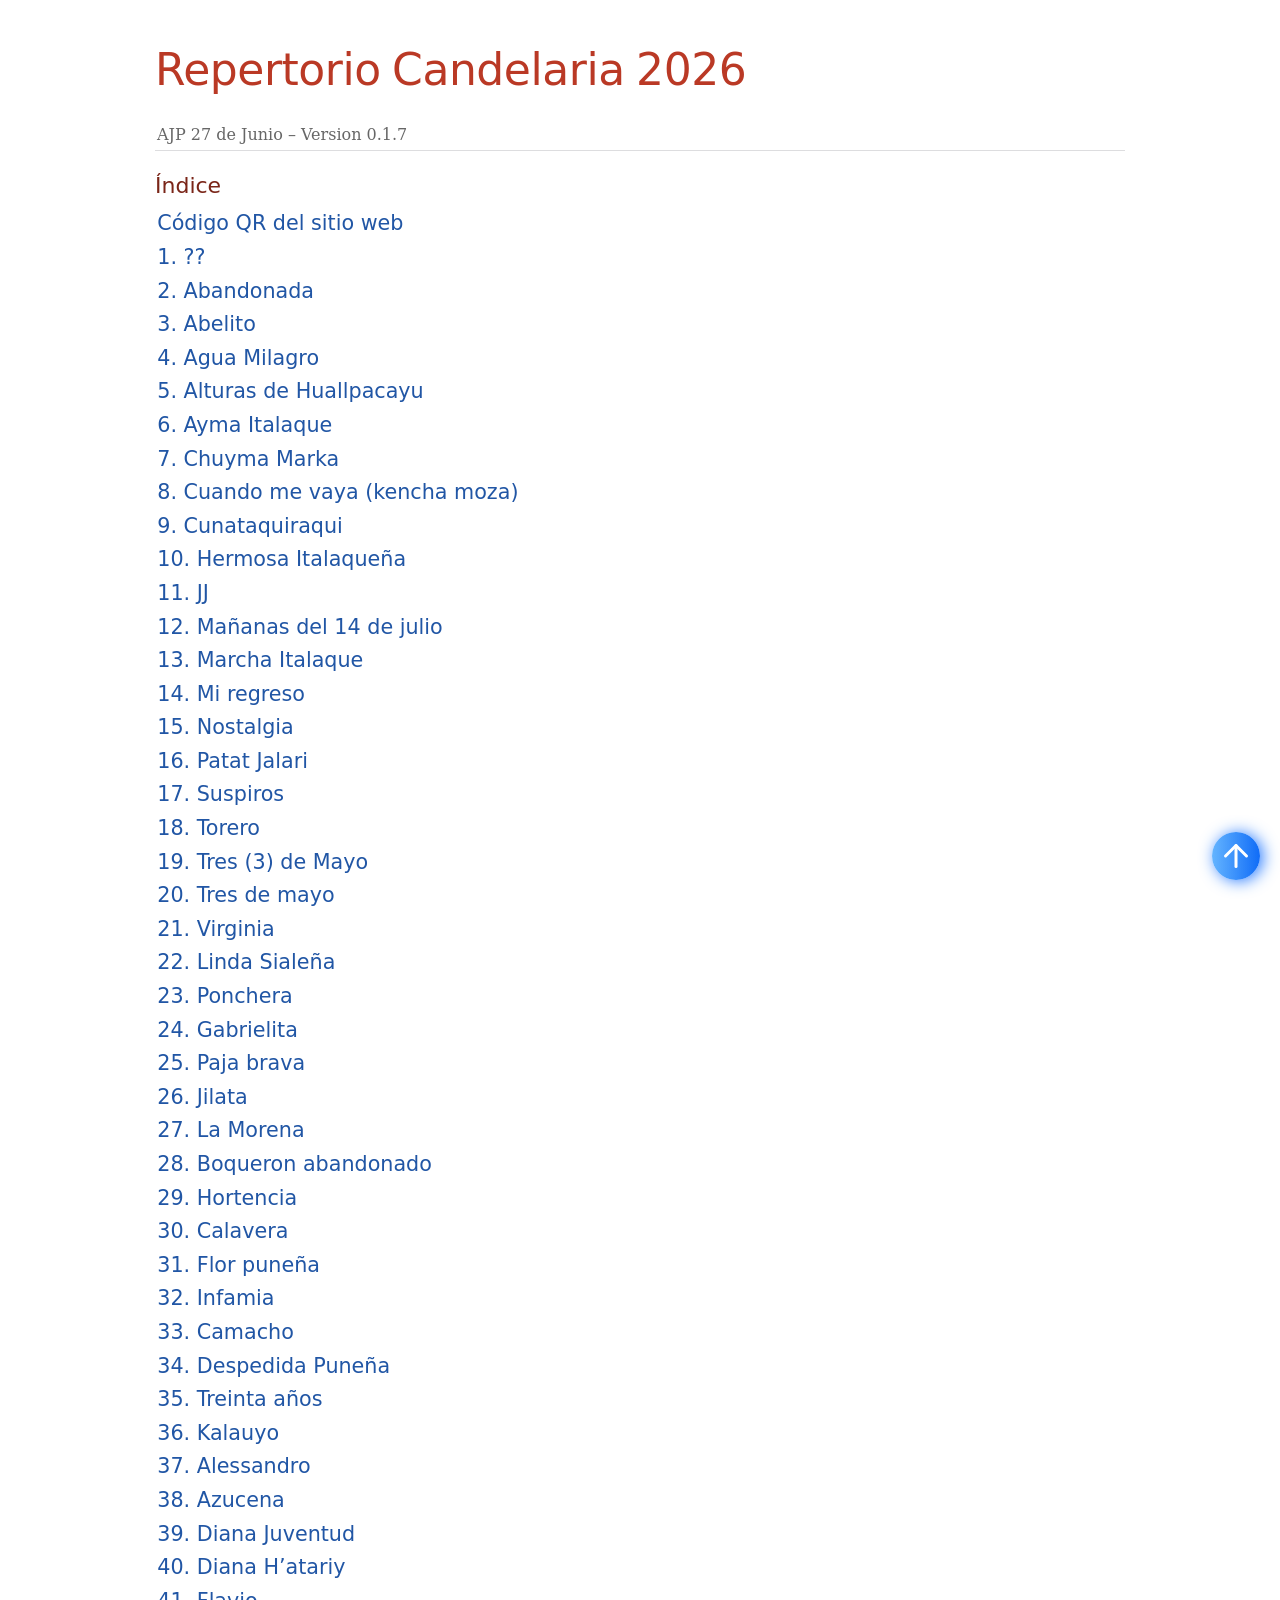
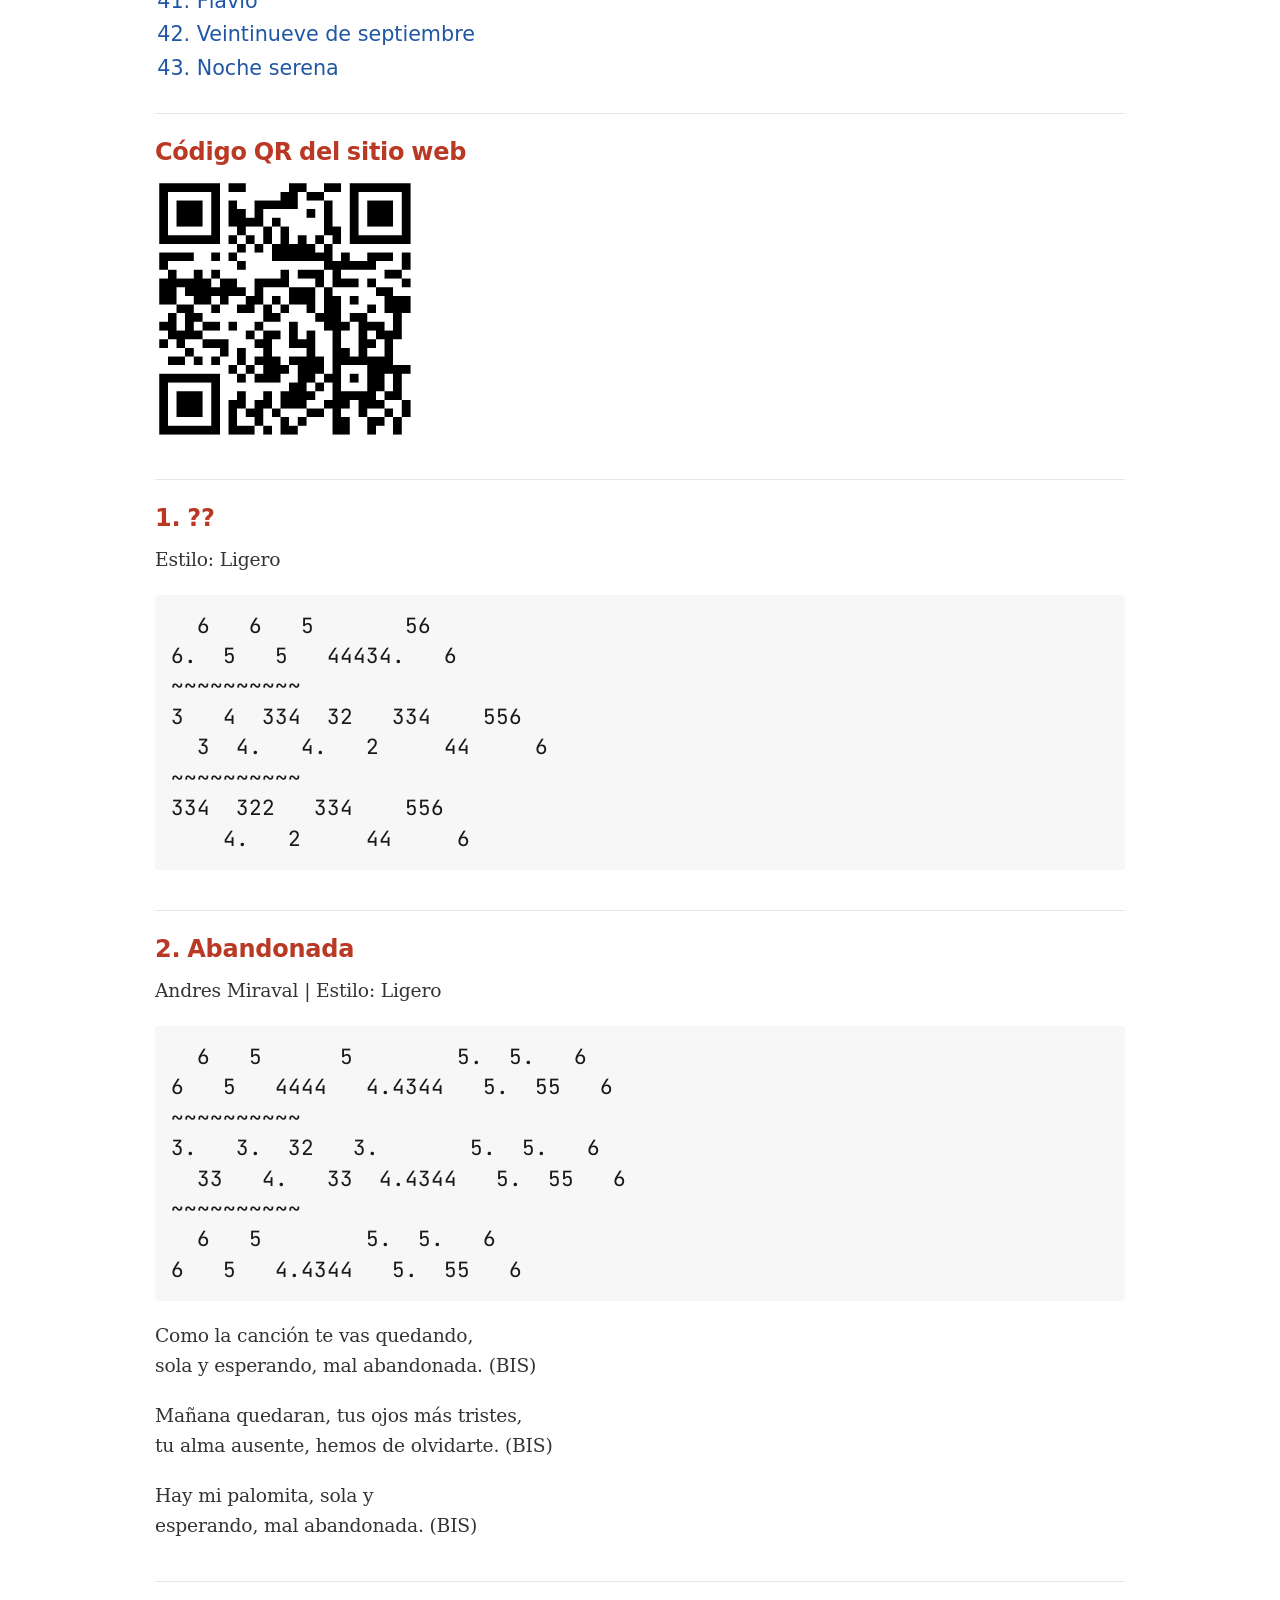
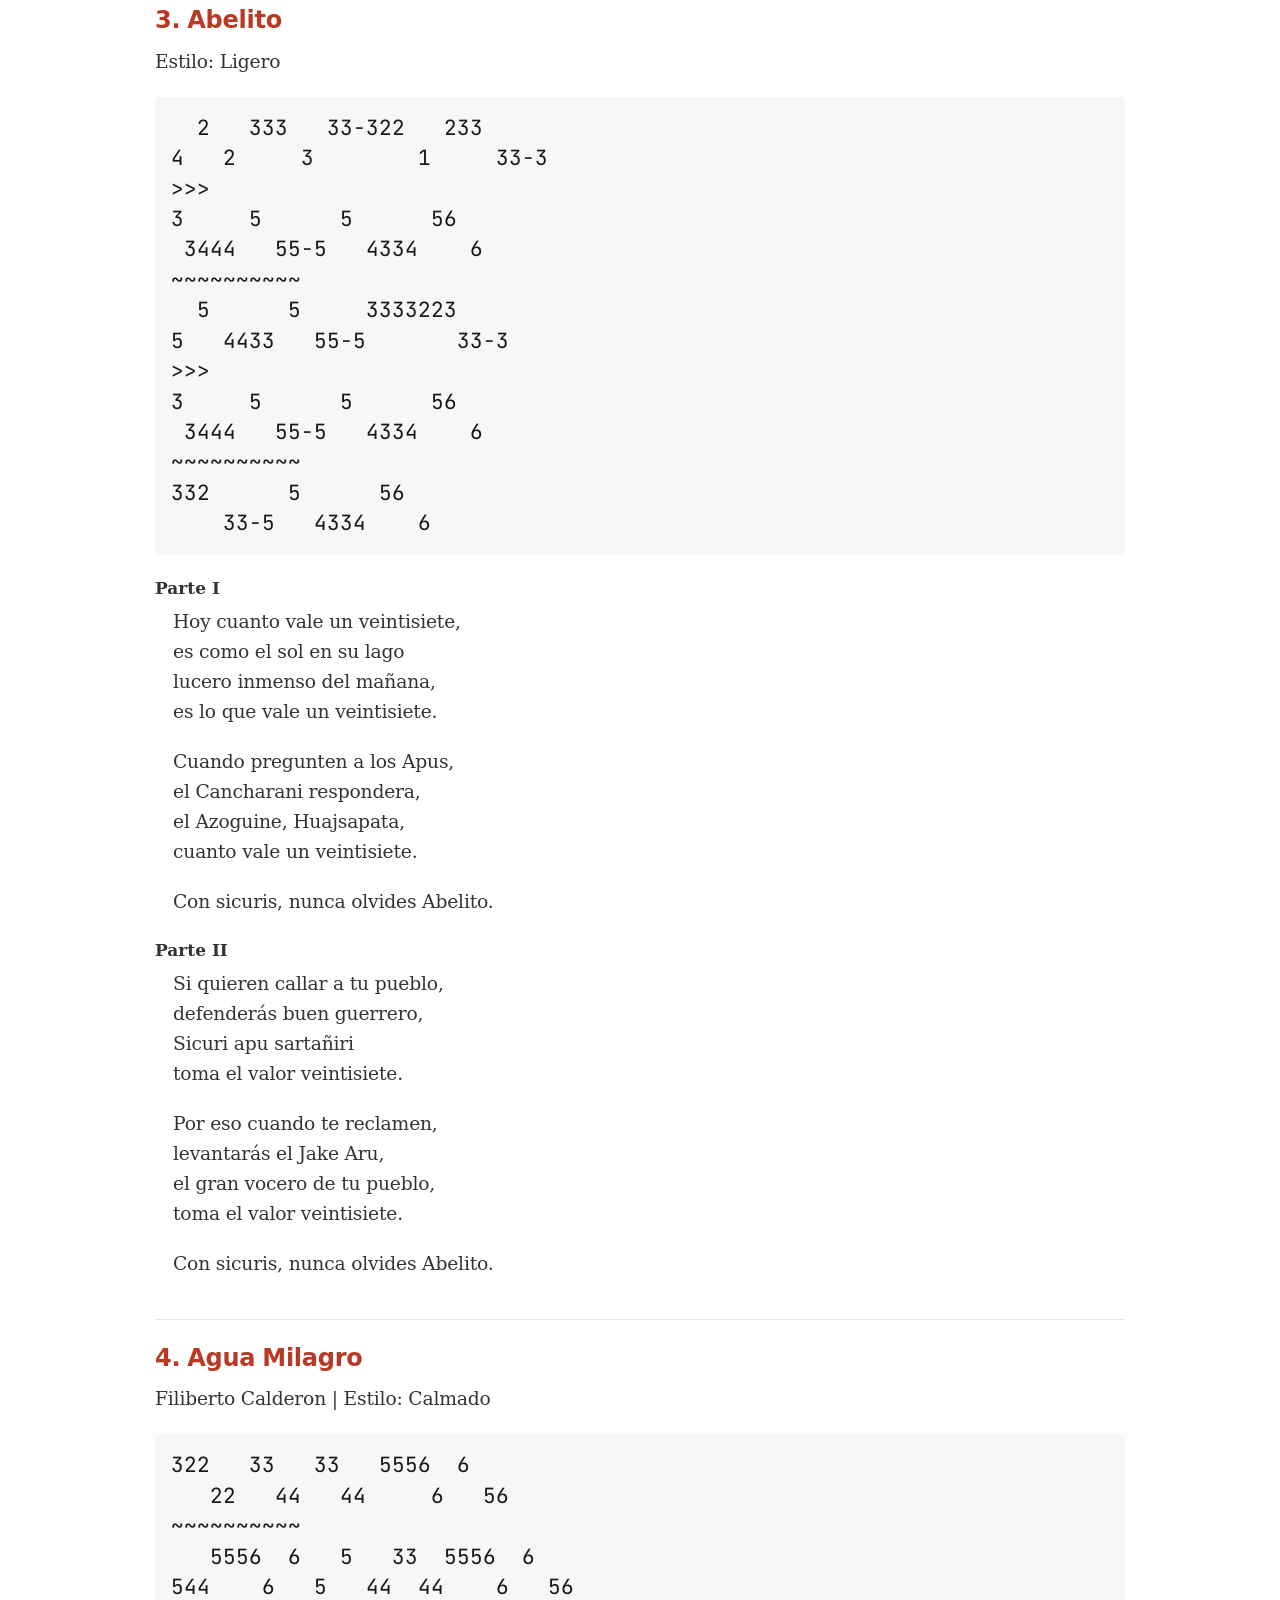
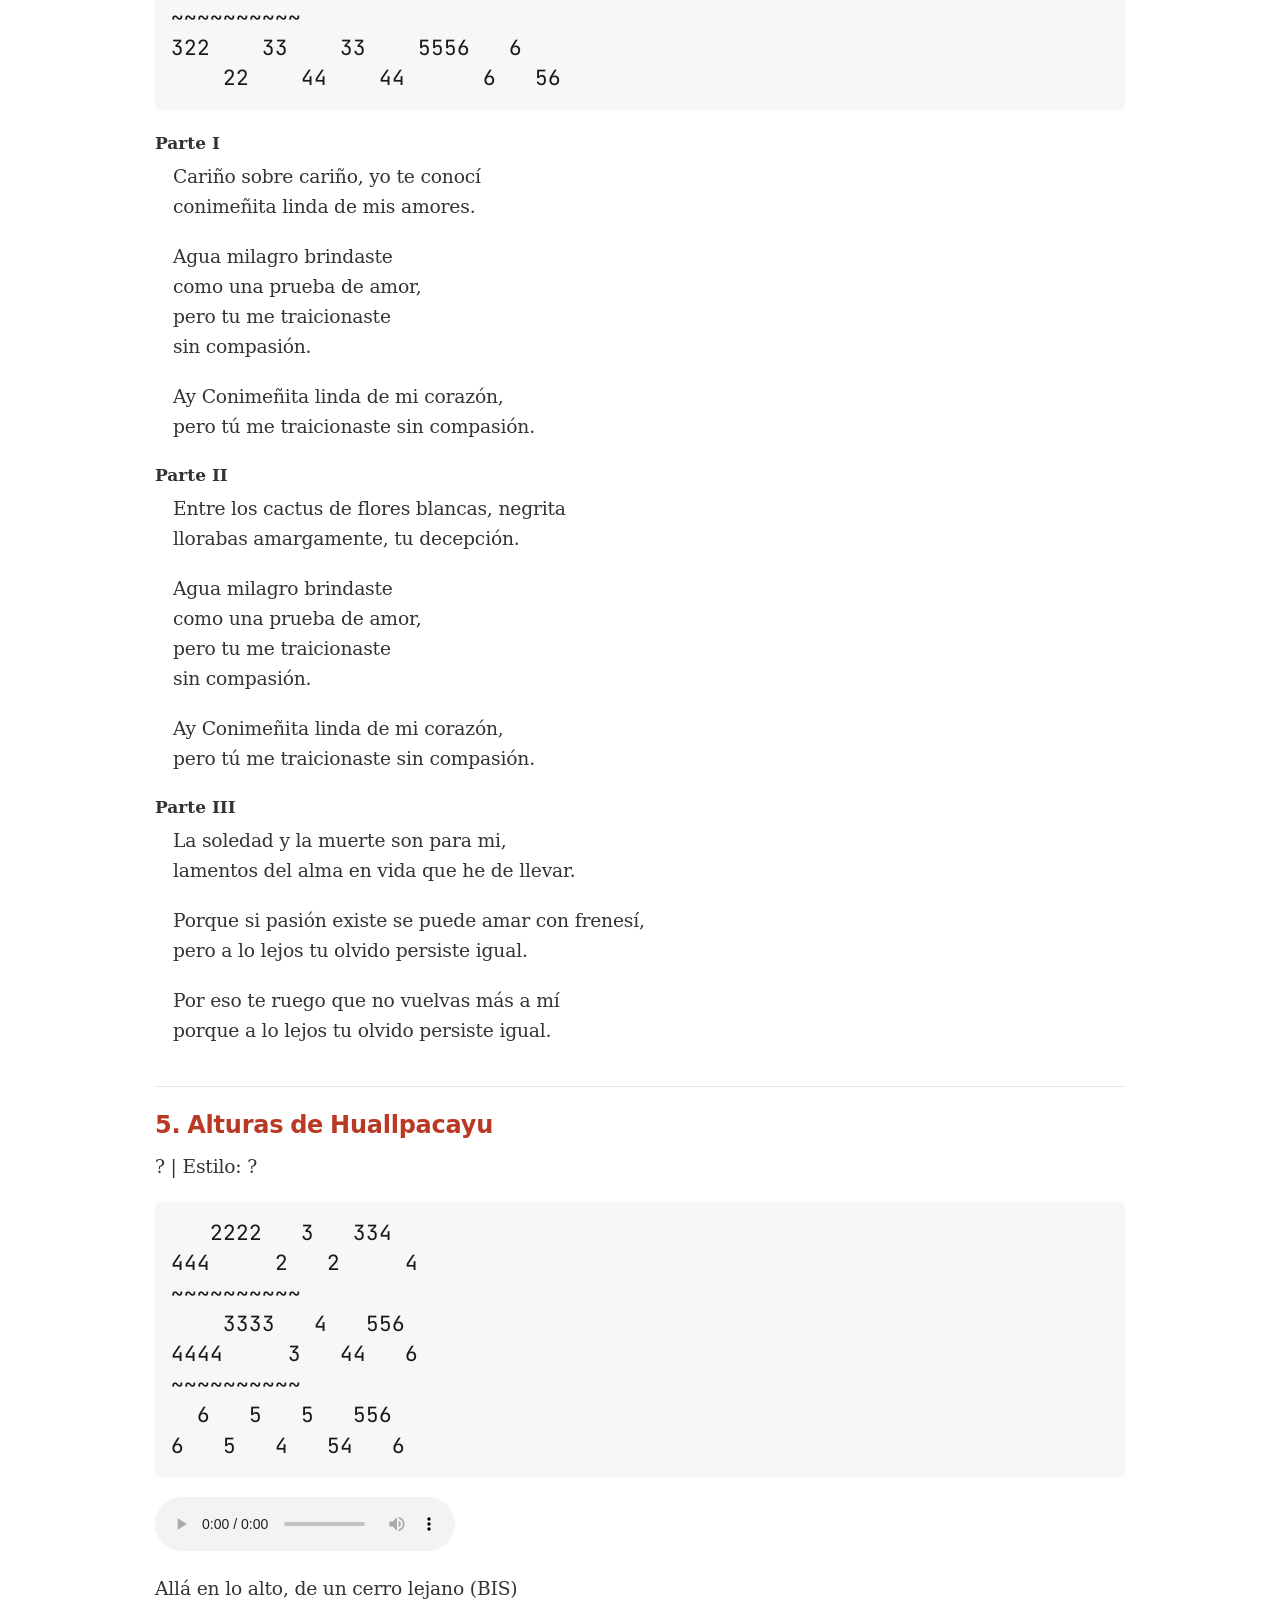
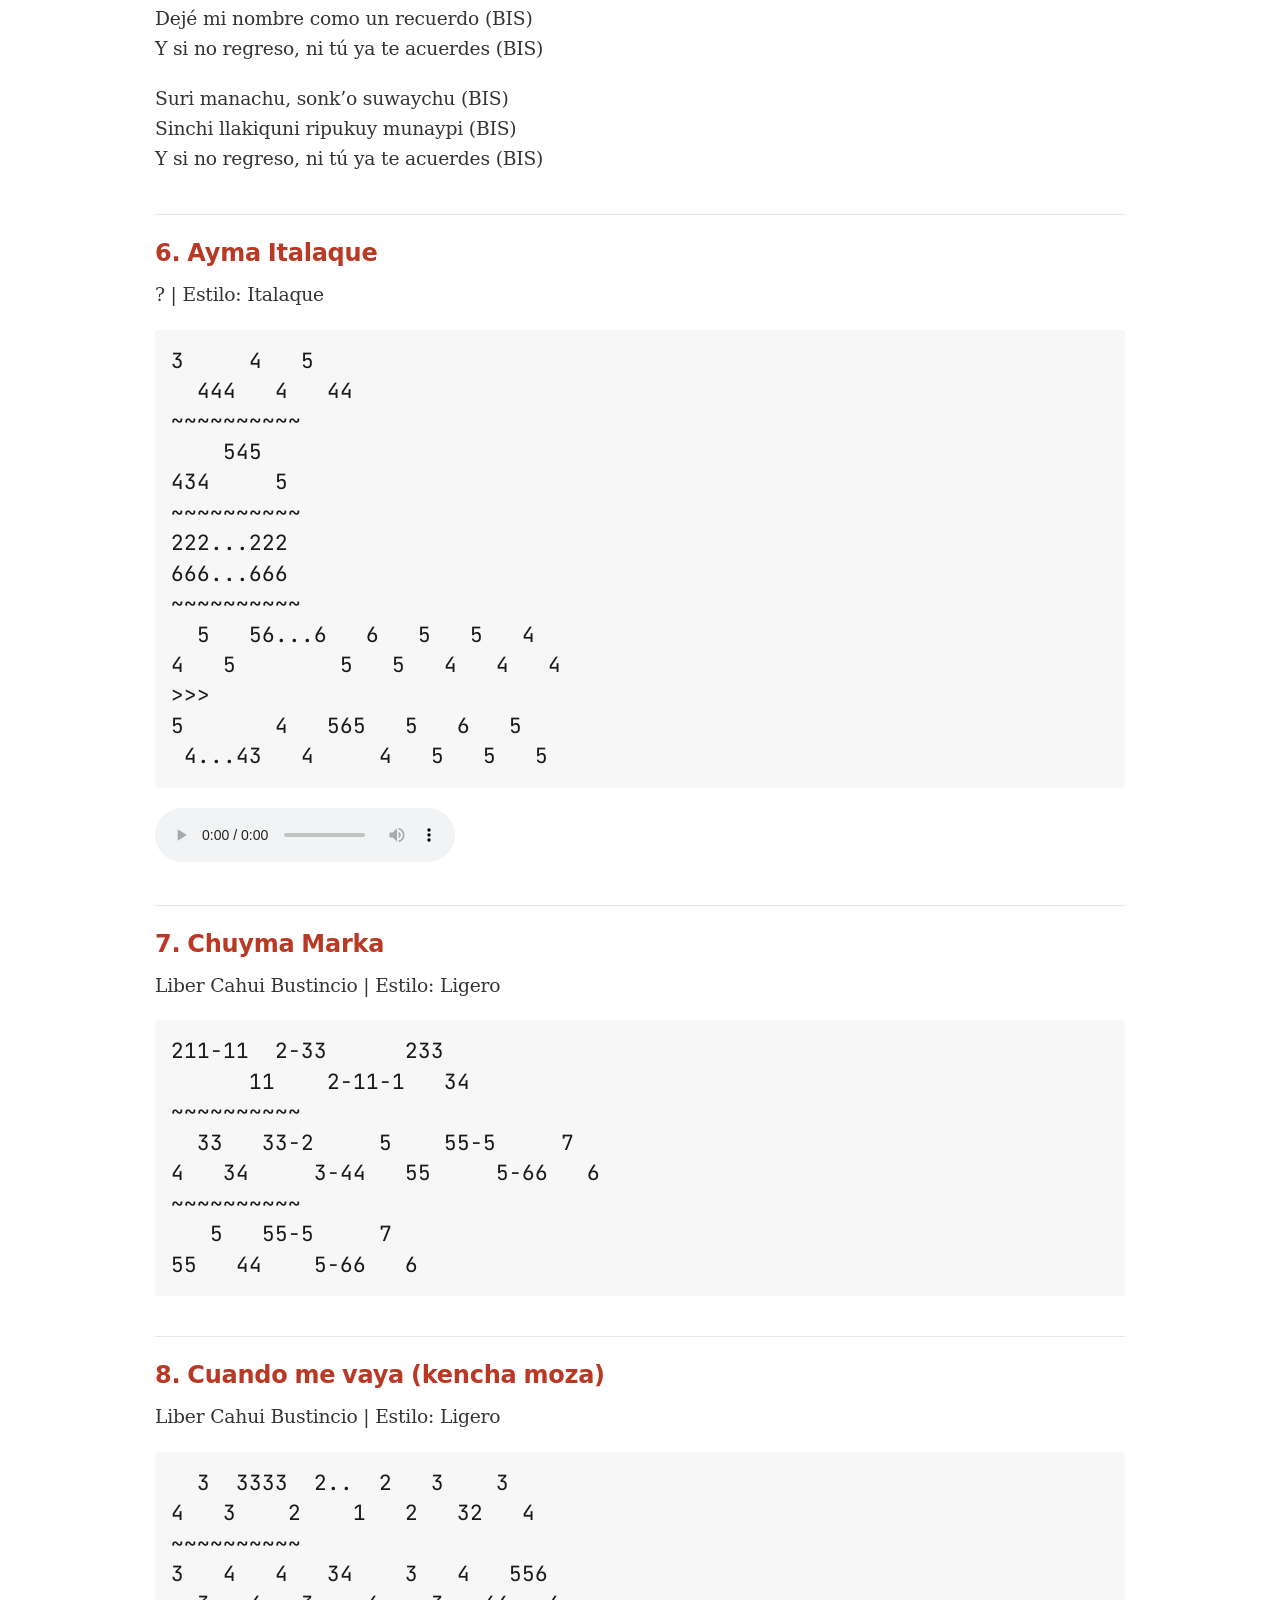
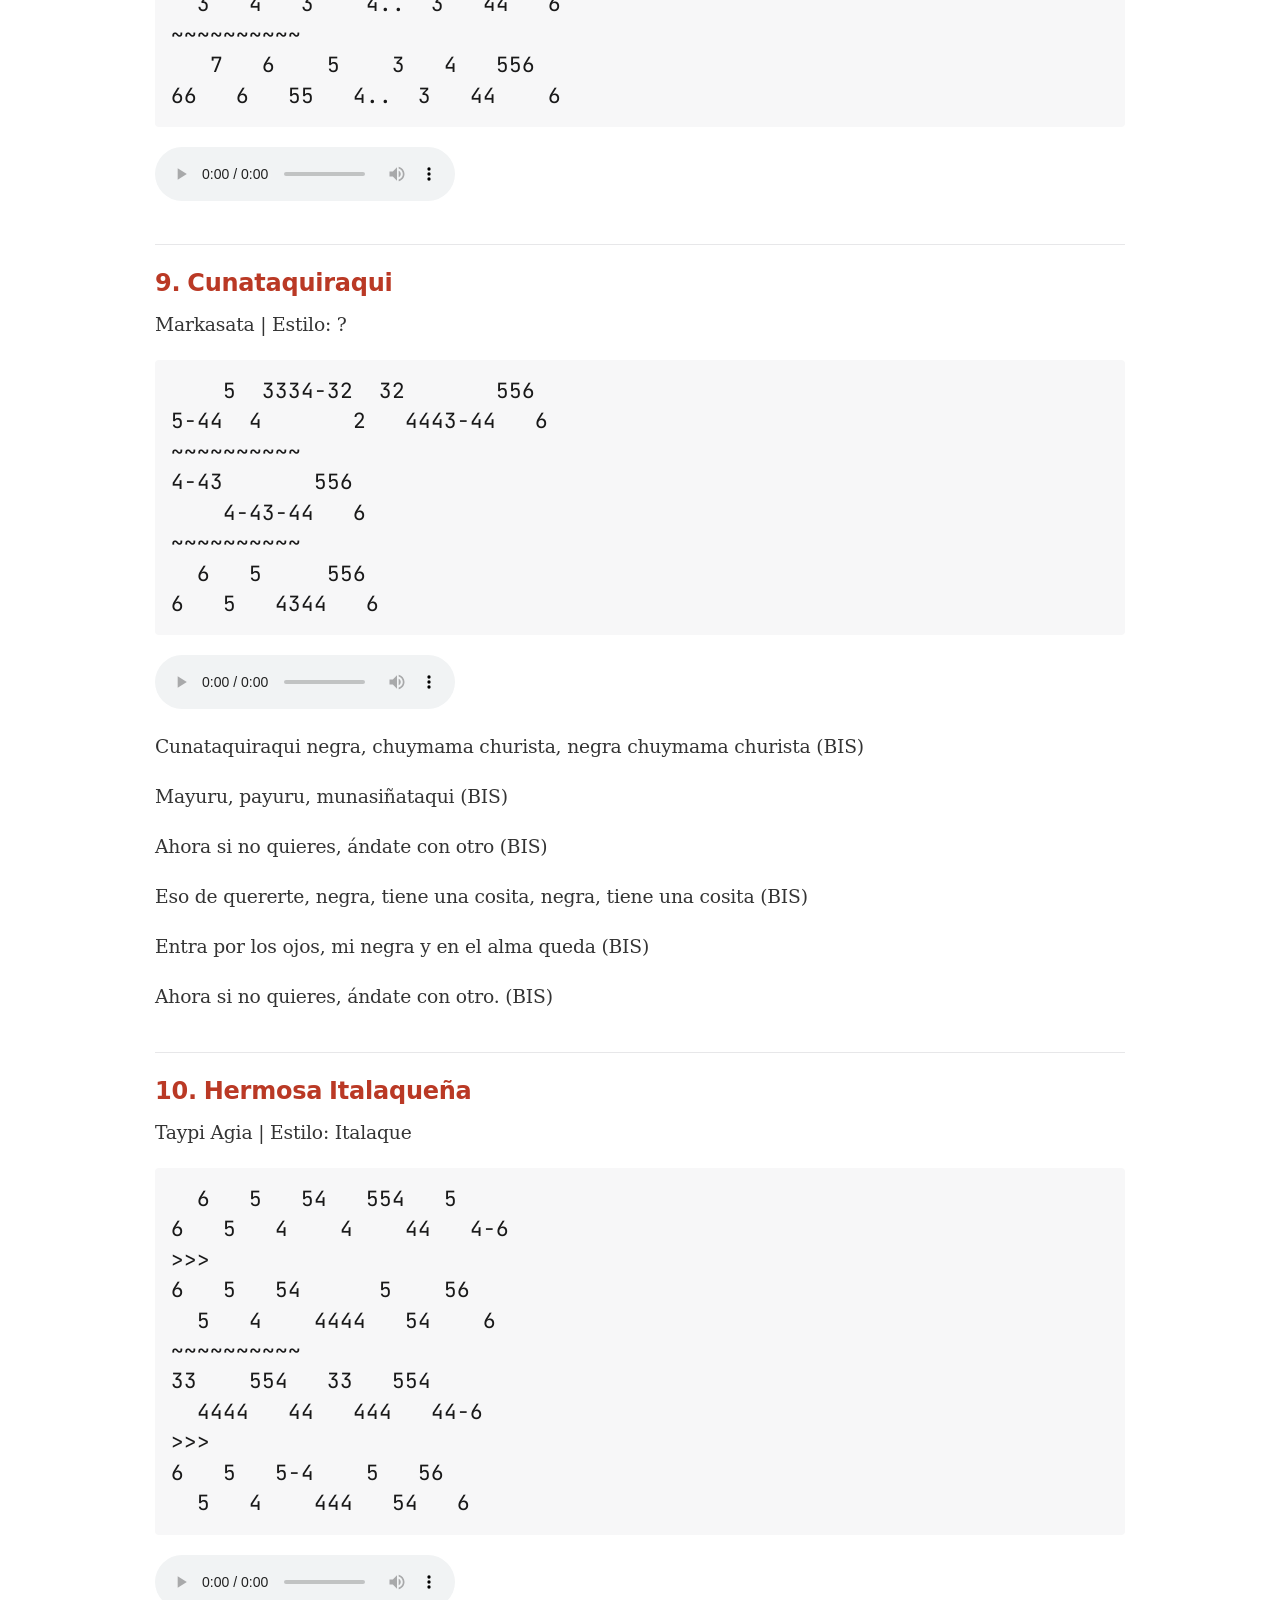
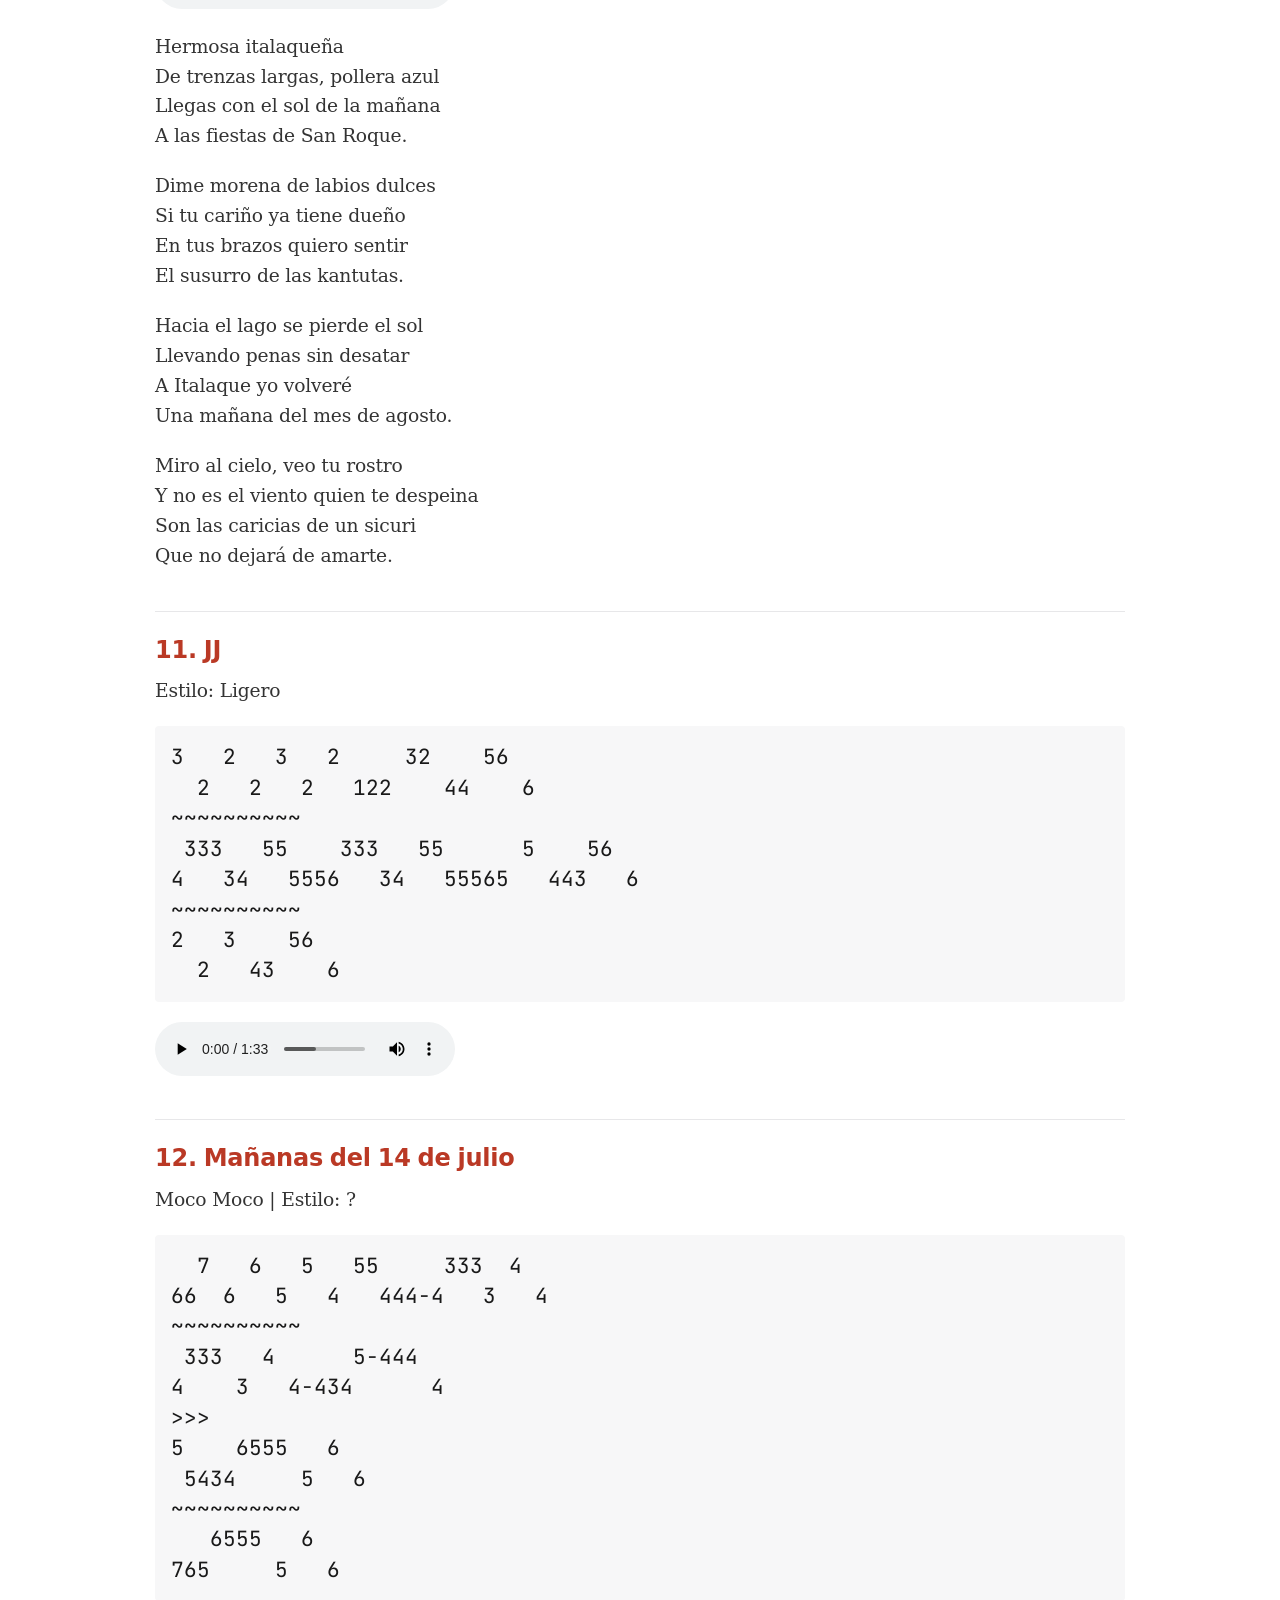
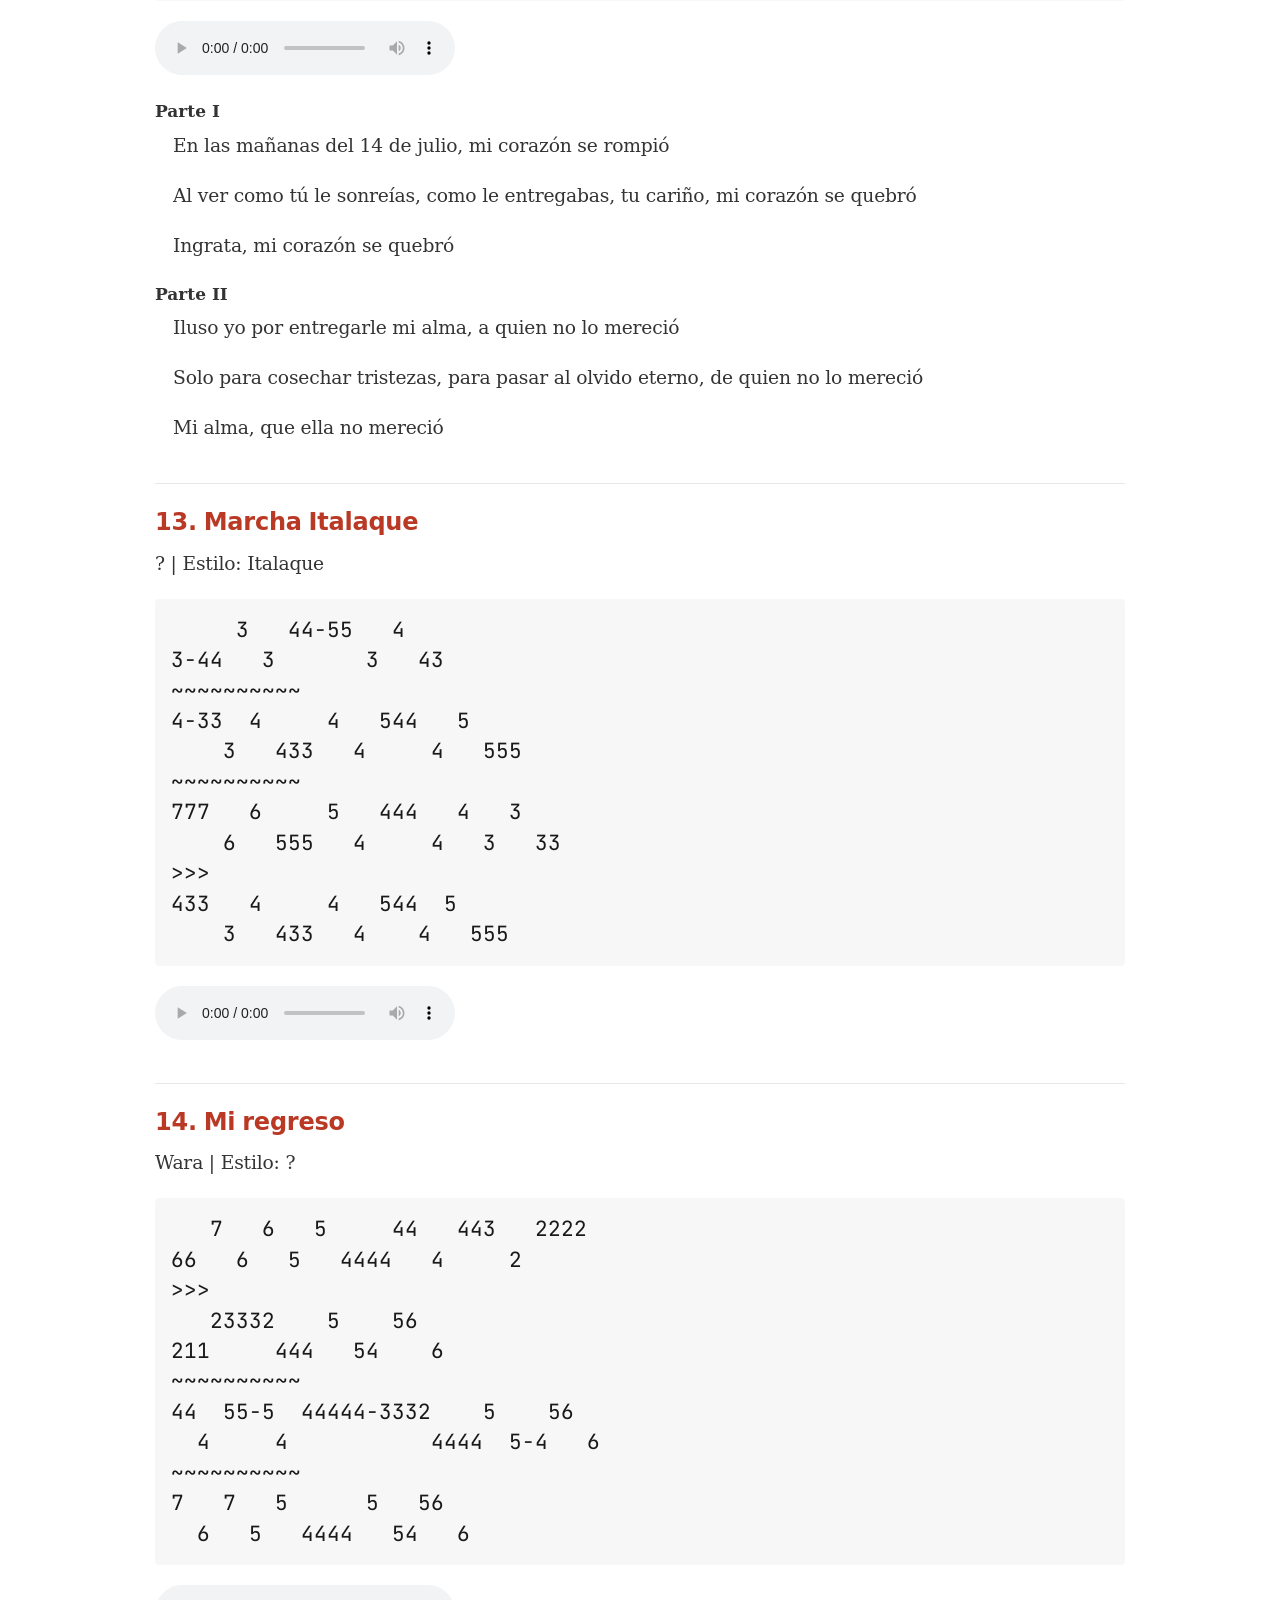
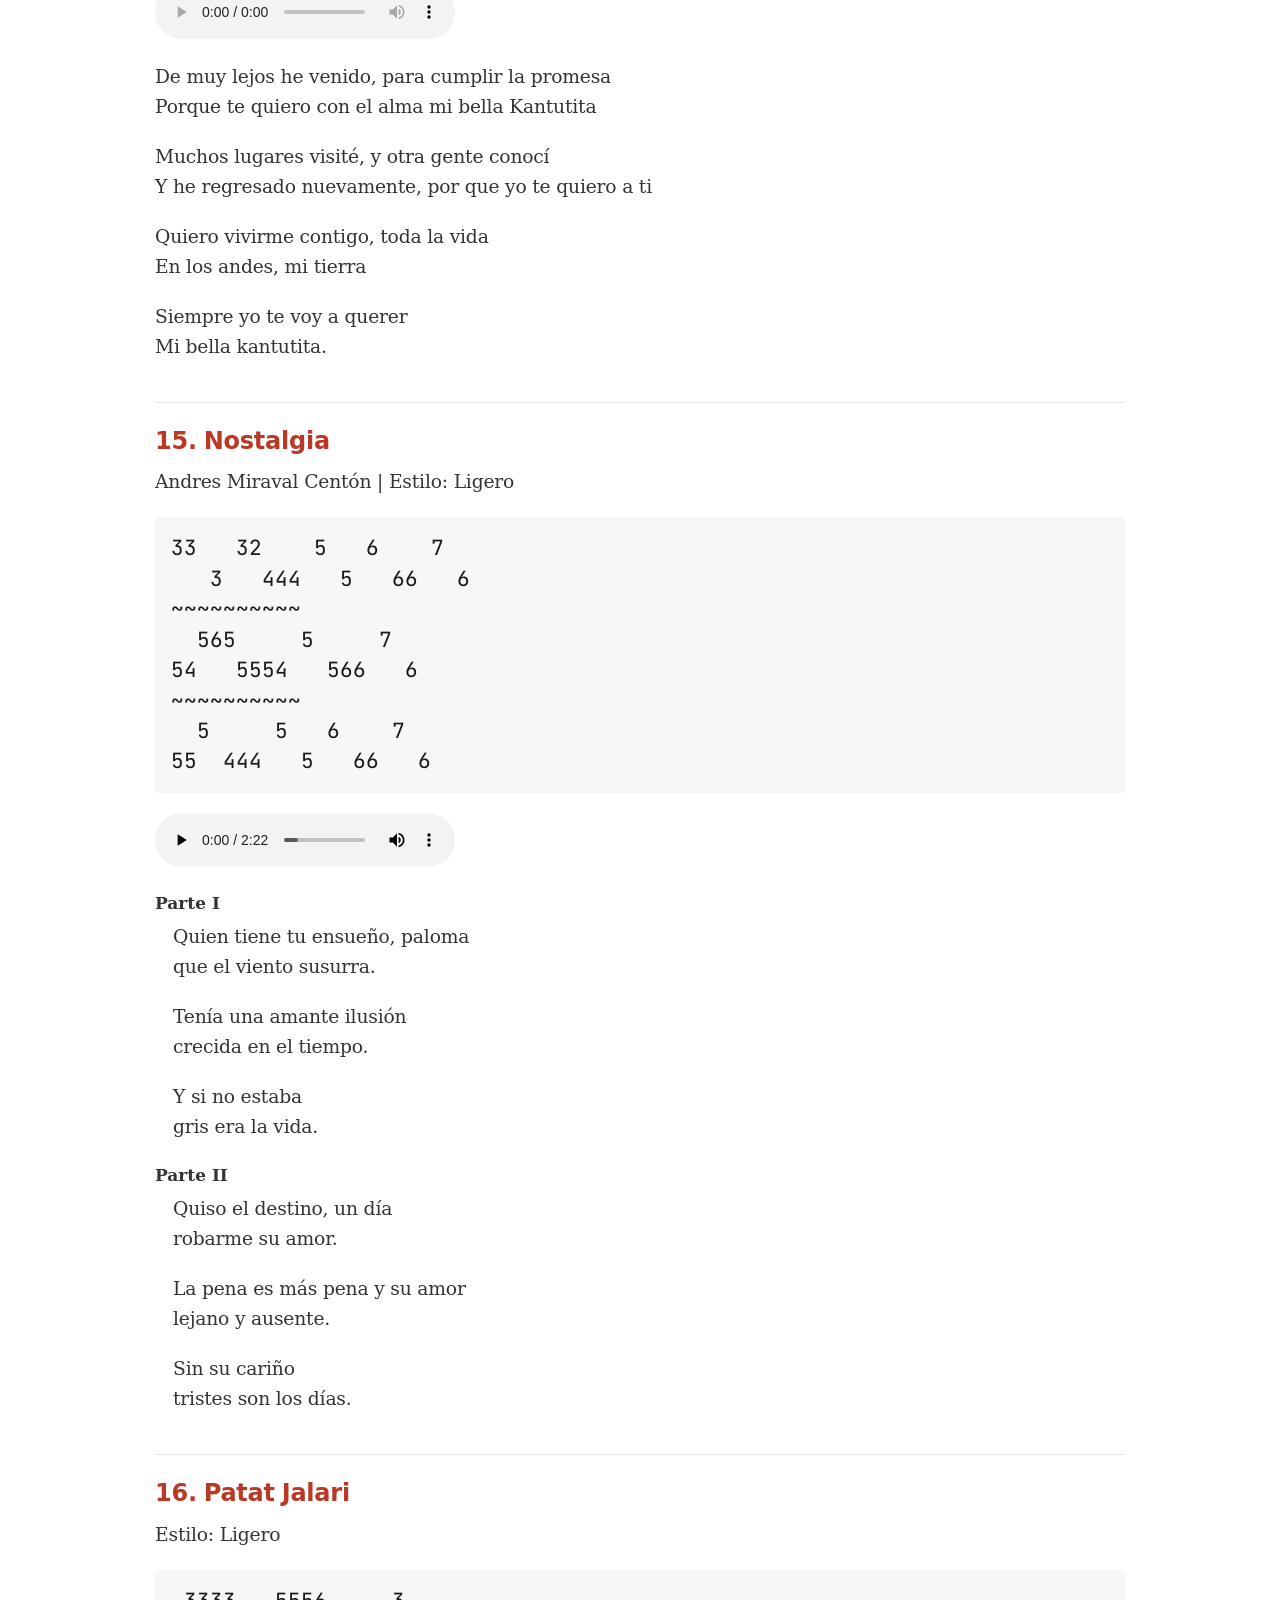
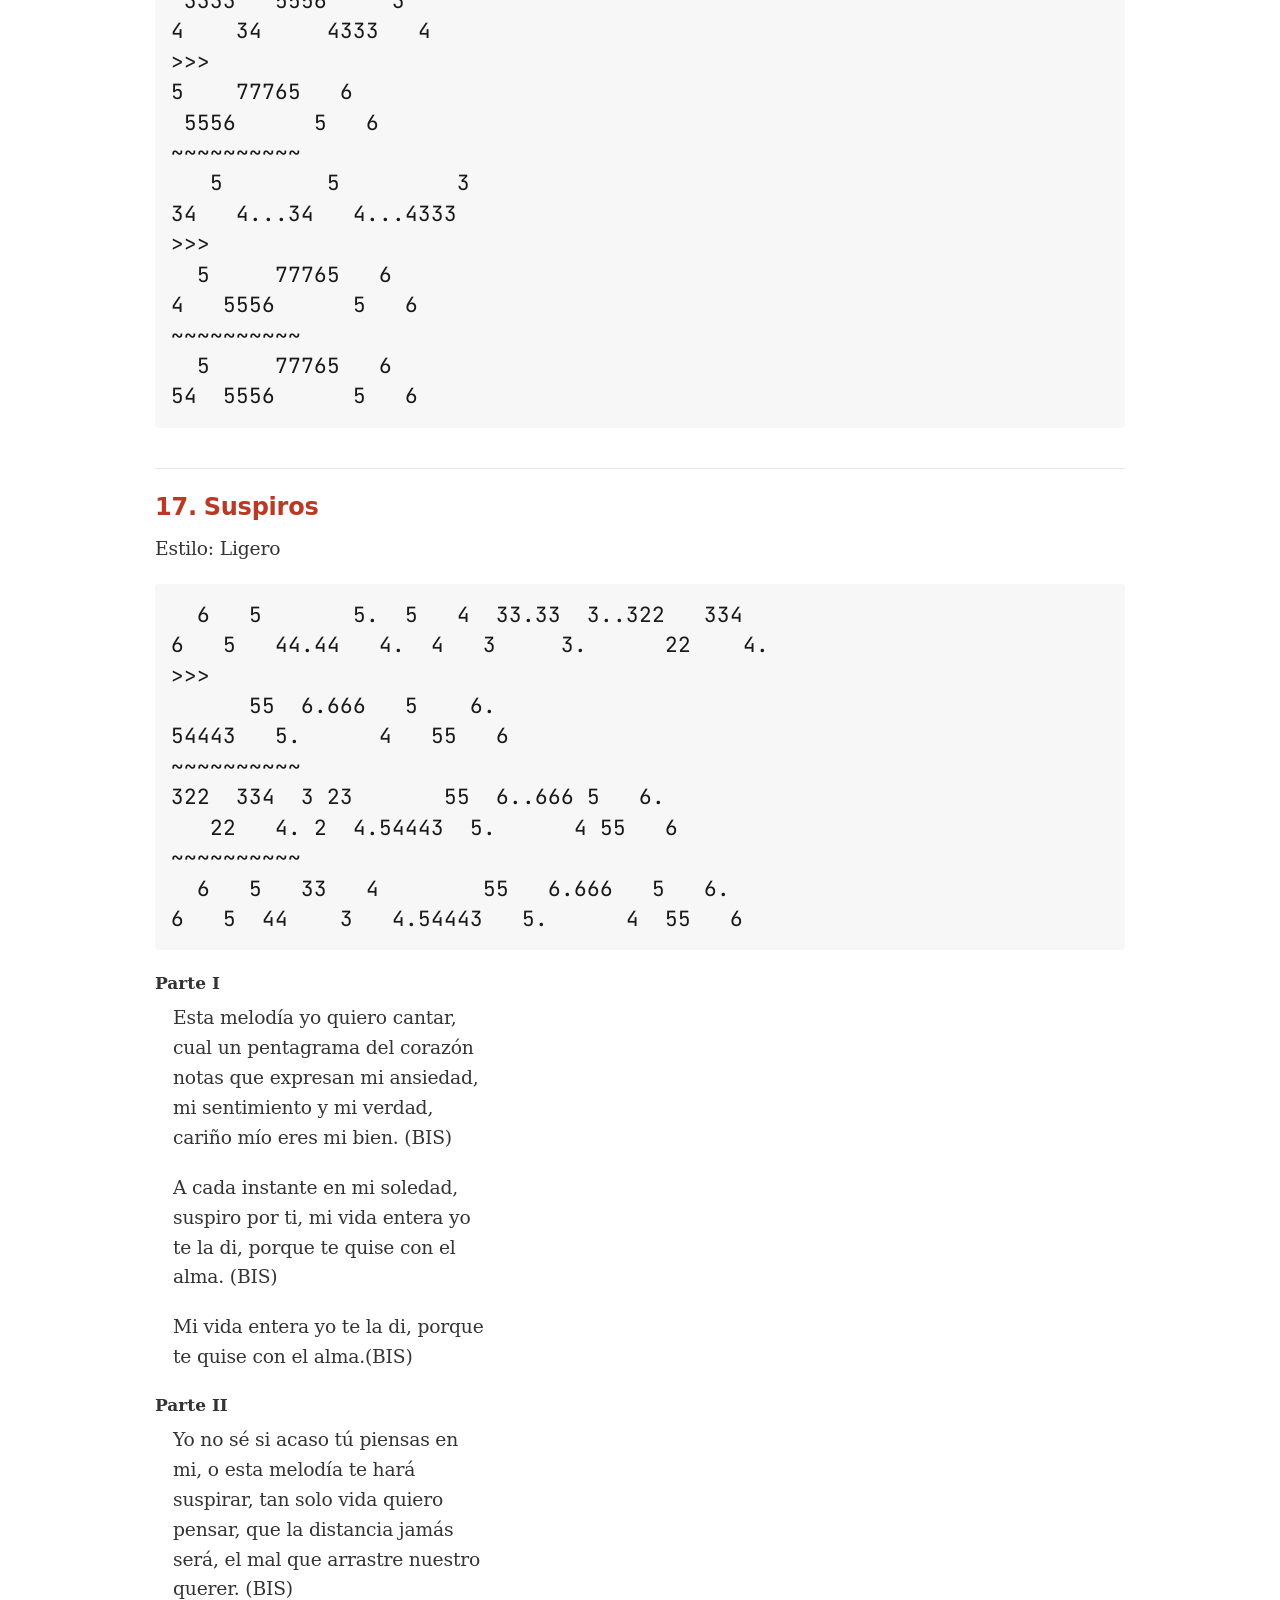
==== commit 1349f89b: "Updated auto generated HTML" ====
--- a/index.html
+++ b/index.html
@@ -2072,42 +2072,44 @@
 <li><a href="#_abelito">3. Abelito</a></li>
 <li><a href="#_agua_milagro">4. Agua Milagro</a></li>
 <li><a href="#_alturas_de_huallpacayu">5. Alturas de Huallpacayu</a></li>
-<li><a href="#_chuyma_marka">6. Chuyma Marka</a></li>
-<li><a href="#_cuando_me_vaya_kencha_moza">7. Cuando me vaya (kencha moza)</a></li>
-<li><a href="#_cunataquiraqui">8. Cunataquiraqui</a></li>
-<li><a href="#_hermosa_italaqueña">9. Hermosa Italaqueña</a></li>
-<li><a href="#_jj">10. JJ</a></li>
-<li><a href="#_mañanas_del_14_de_julio">11. Mañanas del 14 de julio</a></li>
-<li><a href="#_mi_regreso">12. Mi regreso</a></li>
-<li><a href="#_patat_jalari">13. Patat Jalari</a></li>
-<li><a href="#_suspiros">14. Suspiros</a></li>
-<li><a href="#_torero">15. Torero</a></li>
-<li><a href="#_tres_3_de_mayo">16. Tres (3) de Mayo</a></li>
-<li><a href="#_tres_de_mayo">17. Tres de mayo</a></li>
-<li><a href="#_virginia">18. Virginia</a></li>
-<li><a href="#_linda_sialeña">19. Linda Sialeña</a></li>
-<li><a href="#_ponchera">20. Ponchera</a></li>
-<li><a href="#_gabrielita">21. Gabrielita</a></li>
-<li><a href="#_paja_brava">22. Paja brava</a></li>
-<li><a href="#_nostalgia">23. Nostalgia</a></li>
-<li><a href="#_jilata">24. Jilata</a></li>
-<li><a href="#_la_morena">25. La Morena</a></li>
-<li><a href="#_boqueron_abandonado">26. Boqueron abandonado</a></li>
-<li><a href="#_hortencia">27. Hortencia</a></li>
-<li><a href="#_calavera">28. Calavera</a></li>
-<li><a href="#_flor_puneña">29. Flor puneña</a></li>
-<li><a href="#_infamia">30. Infamia</a></li>
-<li><a href="#_camacho">31. Camacho</a></li>
-<li><a href="#_despedida_puneña">32. Despedida Puneña</a></li>
-<li><a href="#_treinta_años">33. Treinta años</a></li>
-<li><a href="#_kalauyo">34. Kalauyo</a></li>
-<li><a href="#_alessandro">35. Alessandro</a></li>
-<li><a href="#_azucena">36. Azucena</a></li>
-<li><a href="#_diana_juventud">37. Diana Juventud</a></li>
-<li><a href="#_diana_hatariy">38. Diana H&#8217;atariy</a></li>
-<li><a href="#_flavio">39. Flavio</a></li>
-<li><a href="#_veintinueve_de_septiembre">40. Veintinueve de septiembre</a></li>
-<li><a href="#_noche_serena">41. Noche serena</a></li>
+<li><a href="#_ayma_italaque">6. Ayma Italaque</a></li>
+<li><a href="#_chuyma_marka">7. Chuyma Marka</a></li>
+<li><a href="#_cuando_me_vaya_kencha_moza">8. Cuando me vaya (kencha moza)</a></li>
+<li><a href="#_cunataquiraqui">9. Cunataquiraqui</a></li>
+<li><a href="#_hermosa_italaqueña">10. Hermosa Italaqueña</a></li>
+<li><a href="#_jj">11. JJ</a></li>
+<li><a href="#_mañanas_del_14_de_julio">12. Mañanas del 14 de julio</a></li>
+<li><a href="#_marcha_italaque">13. Marcha Italaque</a></li>
+<li><a href="#_mi_regreso">14. Mi regreso</a></li>
+<li><a href="#_nostalgia">15. Nostalgia</a></li>
+<li><a href="#_patat_jalari">16. Patat Jalari</a></li>
+<li><a href="#_suspiros">17. Suspiros</a></li>
+<li><a href="#_torero">18. Torero</a></li>
+<li><a href="#_tres_3_de_mayo">19. Tres (3) de Mayo</a></li>
+<li><a href="#_tres_de_mayo">20. Tres de mayo</a></li>
+<li><a href="#_virginia">21. Virginia</a></li>
+<li><a href="#_linda_sialeña">22. Linda Sialeña</a></li>
+<li><a href="#_ponchera">23. Ponchera</a></li>
+<li><a href="#_gabrielita">24. Gabrielita</a></li>
+<li><a href="#_paja_brava">25. Paja brava</a></li>
+<li><a href="#_jilata">26. Jilata</a></li>
+<li><a href="#_la_morena">27. La Morena</a></li>
+<li><a href="#_boqueron_abandonado">28. Boqueron abandonado</a></li>
+<li><a href="#_hortencia">29. Hortencia</a></li>
+<li><a href="#_calavera">30. Calavera</a></li>
+<li><a href="#_flor_puneña">31. Flor puneña</a></li>
+<li><a href="#_infamia">32. Infamia</a></li>
+<li><a href="#_camacho">33. Camacho</a></li>
+<li><a href="#_despedida_puneña">34. Despedida Puneña</a></li>
+<li><a href="#_treinta_años">35. Treinta años</a></li>
+<li><a href="#_kalauyo">36. Kalauyo</a></li>
+<li><a href="#_alessandro">37. Alessandro</a></li>
+<li><a href="#_azucena">38. Azucena</a></li>
+<li><a href="#_diana_juventud">39. Diana Juventud</a></li>
+<li><a href="#_diana_hatariy">40. Diana H&#8217;atariy</a></li>
+<li><a href="#_flavio">41. Flavio</a></li>
+<li><a href="#_veintinueve_de_septiembre">42. Veintinueve de septiembre</a></li>
+<li><a href="#_noche_serena">43. Noche serena</a></li>
 </ul>
 </div>
 </div>
@@ -2132,10 +2134,10 @@
 <div class="content">
 <pre class="highlight"><code>  6   6   5       56
 6.  5   5   44434.   6
---&gt;
+~~~~~~~~~~
 3   4  334  32   334    556
   3  4.   4.   2     44     6
---&gt;
+~~~~~~~~~~
 334  322   334    556
     4.   2     44     6</code></pre>
 </div>
@@ -2152,10 +2154,10 @@
 <div class="content">
 <pre class="highlight"><code>  6   5      5        5.  5.   6
 6   5   4444   4.4344   5.  55   6
---&gt;
+~~~~~~~~~~
 3.   3.  32   3.       5.  5.   6
   33   4.   33  4.4344   5.  55   6
---&gt;
+~~~~~~~~~~
   6   5        5.  5.   6
 6   5   4.4344   5.  55   6</code></pre>
 </div>
@@ -2182,21 +2184,18 @@
 </div>
 <div class="listingblock">
 <div class="content">
-<pre class="highlight"><code>--&gt; I
-  2   333   33-322   233
+<pre class="highlight"><code>  2   333   33-322   233
 4   2     3        1     33-3
-&gt;&gt;&gt; (continua)
+&gt;&gt;&gt;
 3     5      5      56
  3444   55-5   4334    6
-
---&gt; II
+~~~~~~~~~~
   5      5     3333223
 5   4433   55-5       33-3
 &gt;&gt;&gt;
 3     5      5      56
  3444   55-5   4334    6
-
---&gt; III
+~~~~~~~~~~
 332      5      56
     33-5   4334    6</code></pre>
 </div>
@@ -2249,10 +2248,10 @@
 <div class="content">
 <pre class="highlight"><code>322   33   33   5556  6
    22   44   44     6   56
---&gt;
+~~~~~~~~~~
    5556  6   5   33  5556  6
 544    6   5   44  44    6   56
---&gt;
+~~~~~~~~~~
 322    33    33    5556   6
     22    44    44      6   56</code></pre>
 </div>
@@ -2316,10 +2315,10 @@
 <div class="content">
 <pre class="highlight"><code>   2222   3   334
 444     2   2     4
---&gt;
+~~~~~~~~~~
     3333   4   556
 4444     3   44   6
---&gt;
+~~~~~~~~~~
   6   5   5   556
 6   5   4   54   6</code></pre>
 </div>
@@ -2344,7 +2343,40 @@
 </div>
 </div>
 <div class="sect1">
-<h2 id="_chuyma_marka"><a class="anchor" href="#_chuyma_marka"></a>6. Chuyma Marka</h2>
+<h2 id="_ayma_italaque"><a class="anchor" href="#_ayma_italaque"></a>6. Ayma Italaque</h2>
+<div class="sectionbody">
+<div class="paragraph">
+<p>? | Estilo: Italaque</p>
+</div>
+<div class="listingblock">
+<div class="content">
+<pre class="highlight"><code>3     4   5
+  444   4   44
+~~~~~~~~~~
+    545
+434     5
+~~~~~~~~~~
+222...222
+666...666
+~~~~~~~~~~
+  5   56...6   6   5   5   4
+4   5        5   5   4   4   4
+&gt;&gt;&gt;
+5       4   565   5   6   5
+ 4...43   4     4   5   5   5</code></pre>
+</div>
+</div>
+<div class="audioblock">
+<div class="content">
+<audio src="./assets/audio" controls>
+Your browser does not support the audio tag.
+</audio>
+</div>
+</div>
+</div>
+</div>
+<div class="sect1">
+<h2 id="_chuyma_marka"><a class="anchor" href="#_chuyma_marka"></a>7. Chuyma Marka</h2>
 <div class="sectionbody">
 <div class="paragraph">
 <p>Liber Cahui Bustincio | Estilo: Ligero</p>
@@ -2353,10 +2385,10 @@
 <div class="content">
 <pre class="highlight"><code>211-11  2-33      233
       11    2-11-1   34
---&gt;
+~~~~~~~~~~
   33   33-2     5    55-5     7
 4   34     3-44   55     5-66   6
---&gt;
+~~~~~~~~~~
    5   55-5     7
 55   44    5-66   6</code></pre>
 </div>
@@ -2364,7 +2396,7 @@
 </div>
 </div>
 <div class="sect1">
-<h2 id="_cuando_me_vaya_kencha_moza"><a class="anchor" href="#_cuando_me_vaya_kencha_moza"></a>7. Cuando me vaya (kencha moza)</h2>
+<h2 id="_cuando_me_vaya_kencha_moza"><a class="anchor" href="#_cuando_me_vaya_kencha_moza"></a>8. Cuando me vaya (kencha moza)</h2>
 <div class="sectionbody">
 <div class="paragraph">
 <p>Liber Cahui Bustincio | Estilo: Ligero</p>
@@ -2373,10 +2405,10 @@
 <div class="content">
 <pre class="highlight"><code>  3  3333  2..  2   3    3
 4   3    2    1   2   32   4
---&gt;
+~~~~~~~~~~
 3   4   4   34    3   4   556
   3   4   3    4..  3   44   6
---&gt;
+~~~~~~~~~~
    7   6    5    3   4   556
 66   6   55   4..  3   44    6</code></pre>
 </div>
@@ -2391,7 +2423,7 @@
 </div>
 </div>
 <div class="sect1">
-<h2 id="_cunataquiraqui"><a class="anchor" href="#_cunataquiraqui"></a>8. Cunataquiraqui</h2>
+<h2 id="_cunataquiraqui"><a class="anchor" href="#_cunataquiraqui"></a>9. Cunataquiraqui</h2>
 <div class="sectionbody">
 <div class="paragraph">
 <p>Markasata | Estilo: ?</p>
@@ -2400,10 +2432,10 @@
 <div class="content">
 <pre class="highlight"><code>    5  3334-32  32       556
 5-44  4       2   4443-44   6
---&gt;
+~~~~~~~~~~
 4-43       556
     4-43-44   6
---&gt;
+~~~~~~~~~~
   6   5     556
 6   5   4344   6</code></pre>
 </div>
@@ -2416,32 +2448,27 @@
 </div>
 </div>
 <div class="paragraph">
-<p>Cunataquiraqui negra<br>
-Chuymama churista, negra<br>
-Chuymama churista</p>
-</div>
-<div class="paragraph">
-<p>Mayuru, payuru, munasiñataqui</p>
-</div>
-<div class="paragraph">
-<p>Ahora si no quieres,<br>
-Ándate con otro</p>
-</div>
-<div class="paragraph">
-<p>Eso de quererse, negra<br>
-Tiene una cosita, negra<br>
-Tiene una cosita</p>
-</div>
-<div class="paragraph">
-<p>Entra por los ojos, negra<br>
-Y en el alma queda<br>
-Ahora si no quieres<br>
-Ándate con otro.</p>
-</div>
-</div>
-</div>
-<div class="sect1">
-<h2 id="_hermosa_italaqueña"><a class="anchor" href="#_hermosa_italaqueña"></a>9. Hermosa Italaqueña</h2>
+<p>Cunataquiraqui negra, chuymama churista, negra chuymama churista (BIS)</p>
+</div>
+<div class="paragraph">
+<p>Mayuru, payuru, munasiñataqui (BIS)</p>
+</div>
+<div class="paragraph">
+<p>Ahora si no quieres, ándate con otro (BIS)</p>
+</div>
+<div class="paragraph">
+<p>Eso de quererte, negra, tiene una cosita, negra, tiene una cosita (BIS)</p>
+</div>
+<div class="paragraph">
+<p>Entra por los ojos, mi negra y en el alma queda (BIS)</p>
+</div>
+<div class="paragraph">
+<p>Ahora si no quieres, ándate con otro. (BIS)</p>
+</div>
+</div>
+</div>
+<div class="sect1">
+<h2 id="_hermosa_italaqueña"><a class="anchor" href="#_hermosa_italaqueña"></a>10. Hermosa Italaqueña</h2>
 <div class="sectionbody">
 <div class="paragraph">
 <p>Taypi Agia | Estilo: Italaque</p>
@@ -2453,7 +2480,7 @@
 &gt;&gt;&gt;
 6   5   54      5    56
   5   4    4444   54    6
---&gt;
+~~~~~~~~~~
 33    554   33   554
   4444   44   444   44-6
 &gt;&gt;&gt;
@@ -2495,7 +2522,7 @@
 </div>
 </div>
 <div class="sect1">
-<h2 id="_jj"><a class="anchor" href="#_jj"></a>10. JJ</h2>
+<h2 id="_jj"><a class="anchor" href="#_jj"></a>11. JJ</h2>
 <div class="sectionbody">
 <div class="paragraph">
 <p>Estilo: Ligero</p>
@@ -2504,10 +2531,10 @@
 <div class="content">
 <pre class="highlight"><code>3   2   3   2     32    56
   2   2   2   122    44    6
---&gt;
+~~~~~~~~~~
  333   55    333   55      5    56
 4   34   5556   34   55565   443   6
---&gt;
+~~~~~~~~~~
 2   3    56
   2   43    6</code></pre>
 </div>
@@ -2522,7 +2549,7 @@
 </div>
 </div>
 <div class="sect1">
-<h2 id="_mañanas_del_14_de_julio"><a class="anchor" href="#_mañanas_del_14_de_julio"></a>11. Mañanas del 14 de julio</h2>
+<h2 id="_mañanas_del_14_de_julio"><a class="anchor" href="#_mañanas_del_14_de_julio"></a>12. Mañanas del 14 de julio</h2>
 <div class="sectionbody">
 <div class="paragraph">
 <p>Moco Moco | Estilo: ?</p>
@@ -2531,10 +2558,13 @@
 <div class="content">
 <pre class="highlight"><code>  7   6   5   55     333  4
 66  6   5   4   444-4   3   4
---&gt;
- 333  4      5-444  5     6555  6
-4   3   4-434     4   5434    5   6
+~~~~~~~~~~
+ 333   4      5-444
+4    3   4-434      4
 &gt;&gt;&gt;
+5    6555   6
+ 5434     5   6
+~~~~~~~~~~
    6555   6
 765     5   6</code></pre>
 </div>
@@ -2546,31 +2576,64 @@
 </audio>
 </div>
 </div>
-<div class="paragraph">
-<p>En las mañanas del 14 de julio, mi corazón se rompió.</p>
-</div>
-<div class="paragraph">
-<p>Al ver como tú le sonreías<br>
-Al ver como le entregabas, tu cariño<br>
-Mi corazón se quebró.</p>
-</div>
-<div class="paragraph">
-<p>Ingrata, mi corazón se quebró<br>
-Iluso yo por entregarle su alma<br>
-A quien no lo mereció.</p>
-</div>
-<div class="paragraph">
-<p>Solo para cosechar tristezas<br>
-Para pasar al olvido eterno<br>
-De quien no lo mereció.</p>
-</div>
-<div class="paragraph">
-<p>Mi alma, que ella no mereció.</p>
-</div>
-</div>
-</div>
-<div class="sect1">
-<h2 id="_mi_regreso"><a class="anchor" href="#_mi_regreso"></a>12. Mi regreso</h2>
+<div class="dlist">
+<dl>
+<dt class="hdlist1">Parte I</dt>
+<dd>
+<p>En las mañanas del 14 de julio, mi corazón se rompió</p>
+<div class="paragraph">
+<p>Al ver como tú le sonreías, como le entregabas, tu cariño, mi corazón se quebró</p>
+</div>
+<div class="paragraph">
+<p>Ingrata, mi corazón se quebró<br></p>
+</div>
+</dd>
+<dt class="hdlist1">Parte II</dt>
+<dd>
+<p>Iluso yo por entregarle mi alma, a quien no lo mereció</p>
+<div class="paragraph">
+<p>Solo para cosechar tristezas, para pasar al olvido eterno, de quien no lo mereció</p>
+</div>
+<div class="paragraph">
+<p>Mi alma, que ella no mereció</p>
+</div>
+</dd>
+</dl>
+</div>
+</div>
+</div>
+<div class="sect1">
+<h2 id="_marcha_italaque"><a class="anchor" href="#_marcha_italaque"></a>13. Marcha Italaque</h2>
+<div class="sectionbody">
+<div class="paragraph">
+<p>? | Estilo: Italaque</p>
+</div>
+<div class="listingblock">
+<div class="content">
+<pre class="highlight"><code>     3   44-55   4
+3-44   3       3   43
+~~~~~~~~~~
+4-33  4     4   544   5
+    3   433   4     4   555
+~~~~~~~~~~
+777   6     5   444   4   3
+    6   555   4     4   3   33
+&gt;&gt;&gt;
+433   4     4   544  5
+    3   433   4    4   555</code></pre>
+</div>
+</div>
+<div class="audioblock">
+<div class="content">
+<audio src="./assets/audio" controls>
+Your browser does not support the audio tag.
+</audio>
+</div>
+</div>
+</div>
+</div>
+<div class="sect1">
+<h2 id="_mi_regreso"><a class="anchor" href="#_mi_regreso"></a>14. Mi regreso</h2>
 <div class="sectionbody">
 <div class="paragraph">
 <p>Wara | Estilo: ?</p>
@@ -2578,14 +2641,14 @@
 <div class="listingblock">
 <div class="content">
 <pre class="highlight"><code>   7   6   5     44   443   2222
-66   6   6   4444   4     2
+66   6   5   4444   4     2
 &gt;&gt;&gt;
    23332    5    56
 211     444   54    6
---&gt;
+~~~~~~~~~~
 44  55-5  44444-3332    5    56
   4     4           4444  5-4   6
---&gt;
+~~~~~~~~~~
 7   7   5      5   56
   6   5   4444   54   6</code></pre>
 </div>
@@ -2616,34 +2679,90 @@
 </div>
 </div>
 <div class="sect1">
-<h2 id="_patat_jalari"><a class="anchor" href="#_patat_jalari"></a>13. Patat Jalari</h2>
+<h2 id="_nostalgia"><a class="anchor" href="#_nostalgia"></a>15. Nostalgia</h2>
+<div class="sectionbody">
+<div class="paragraph">
+<p>Andres Miraval Centón | Estilo: Ligero</p>
+</div>
+<div class="listingblock">
+<div class="content">
+<pre class="highlight"><code>33   32    5   6    7
+   3   444   5   66   6
+~~~~~~~~~~
+  565     5     7
+54   5554   566   6
+~~~~~~~~~~
+  5     5   6    7
+55  444   5   66   6</code></pre>
+</div>
+</div>
+<div class="audioblock">
+<div class="content">
+<audio src="./assets/audio/nostalgia.mpeg" controls>
+Your browser does not support the audio tag.
+</audio>
+</div>
+</div>
+<div class="dlist">
+<dl>
+<dt class="hdlist1">Parte I</dt>
+<dd>
+<p>Quien tiene tu ensueño, paloma<br>
+que el viento susurra.</p>
+<div class="paragraph">
+<p>Tenía una amante ilusión<br>
+crecida en el tiempo.<br></p>
+</div>
+<div class="paragraph">
+<p>Y si no estaba<br>
+gris era la vida.</p>
+</div>
+</dd>
+<dt class="hdlist1">Parte II</dt>
+<dd>
+<p>Quiso el destino, un día<br>
+robarme su amor.</p>
+<div class="paragraph">
+<p>La pena es más pena y su amor<br>
+lejano y ausente.</p>
+</div>
+<div class="paragraph">
+<p>Sin su cariño<br>
+tristes son los días.</p>
+</div>
+</dd>
+</dl>
+</div>
+</div>
+</div>
+<div class="sect1">
+<h2 id="_patat_jalari"><a class="anchor" href="#_patat_jalari"></a>16. Patat Jalari</h2>
 <div class="sectionbody">
 <div class="paragraph">
 <p>Estilo: Ligero</p>
 </div>
 <div class="listingblock">
 <div class="content">
-<pre class="highlight"><code> 3333  5556    3   5    77765  6
-4    34    4333  4  5556     5   6
---&gt;
-  5     5       3   5    77765  6
-34  4.34  4.4333  4  5556     5   6
---&gt;
+<pre class="highlight"><code> 3333   5556     3
+4    34     4333   4
+&gt;&gt;&gt;
+5    77765   6
+ 5556      5   6
+~~~~~~~~~~
+   5        5         3
+34   4...34   4...4333
+&gt;&gt;&gt;
+  5     77765   6
+4   5556      5   6
+~~~~~~~~~~
   5     77765   6
 54  5556      5   6</code></pre>
 </div>
 </div>
-<div class="audioblock">
-<div class="content">
-<audio src="./assets/audio/.mp3" controls>
-Your browser does not support the audio tag.
-</audio>
-</div>
-</div>
-</div>
-</div>
-<div class="sect1">
-<h2 id="_suspiros"><a class="anchor" href="#_suspiros"></a>14. Suspiros</h2>
+</div>
+</div>
+<div class="sect1">
+<h2 id="_suspiros"><a class="anchor" href="#_suspiros"></a>17. Suspiros</h2>
 <div class="sectionbody">
 <div class="paragraph">
 <p>Estilo: Ligero</p>
@@ -2655,10 +2774,10 @@
 &gt;&gt;&gt;
       55  6.666   5    6.
 54443   5.      4   55   6
---&gt;
+~~~~~~~~~~
 322  334  3 23       55  6..666 5   6.
    22   4. 2  4.54443  5.      4 55   6
---&gt;
+~~~~~~~~~~
   6   5   33   4        55   6.666   5   6.
 6   5  44    3   4.54443   5.      4  55   6</code></pre>
 </div>
@@ -2707,7 +2826,7 @@
 </div>
 </div>
 <div class="sect1">
-<h2 id="_torero"><a class="anchor" href="#_torero"></a>15. Torero</h2>
+<h2 id="_torero"><a class="anchor" href="#_torero"></a>18. Torero</h2>
 <div class="sectionbody">
 <div class="paragraph">
 <p>Anónimo | Estilo: Ligero</p>
@@ -2716,10 +2835,10 @@
 <div class="content">
 <pre class="highlight"><code>  4    33   2    33
 4   33   33   22    33
---&gt;
+~~~~~~~~~~
 3    44    4    55
   33    44   44    55
---&gt;
+~~~~~~~~~~
 7    55    4    55
   55    44   44    55</code></pre>
 </div>
@@ -2734,7 +2853,7 @@
 </div>
 </div>
 <div class="sect1">
-<h2 id="_tres_3_de_mayo"><a class="anchor" href="#_tres_3_de_mayo"></a>16. Tres (3) de Mayo</h2>
+<h2 id="_tres_3_de_mayo"><a class="anchor" href="#_tres_3_de_mayo"></a>19. Tres (3) de Mayo</h2>
 <div class="sectionbody">
 <div class="paragraph">
 <p>Cojata | Estilo: Ligero</p>
@@ -2743,10 +2862,10 @@
 <div class="content">
 <pre class="highlight"><code>2111  23   21   23   33  45
     1   33    1   33   3   55
---&gt;
+~~~~~~~~~~
   5   4   3    33   45
 5   4   3   33    3    55
---&gt;
+~~~~~~~~~~
 21   23    33   45
    1    33    3    55</code></pre>
 </div>
@@ -2761,7 +2880,7 @@
 </div>
 </div>
 <div class="sect1">
-<h2 id="_tres_de_mayo"><a class="anchor" href="#_tres_de_mayo"></a>17. Tres de mayo</h2>
+<h2 id="_tres_de_mayo"><a class="anchor" href="#_tres_de_mayo"></a>20. Tres de mayo</h2>
 <div class="sectionbody">
 <div class="paragraph">
 <p>Estilo: Ligero</p>
@@ -2770,13 +2889,13 @@
 <div class="content">
 <pre class="highlight"><code> 33332   323      3   434      5   656
 4      2    43333   3    54444   5    6
---&gt;
+~~~~~~~~~~
   44443   434       5   656
 4       3     54444   5     6
---&gt;
+~~~~~~~~~~
          3   434       5   656
 4333...3   3     54444   5     6
---&gt;
+~~~~~~~~~~
    5   656
 544  5     6</code></pre>
 </div>
@@ -2827,7 +2946,7 @@
 </div>
 </div>
 <div class="sect1">
-<h2 id="_virginia"><a class="anchor" href="#_virginia"></a>18. Virginia</h2>
+<h2 id="_virginia"><a class="anchor" href="#_virginia"></a>21. Virginia</h2>
 <div class="sectionbody">
 <div class="paragraph">
 <p>Gustavo Alatrista | Estilo: Ligero</p>
@@ -2836,10 +2955,13 @@
 <div class="content">
 <pre class="highlight"><code>  3   3   23-22      34
 4   3   2       1-22    4
---&gt;
-33     5    33     5      4   4   3     56
-  3444   56    344   56-4   4   3   4443   6
---&gt;
+~~~~~~~~~~
+33     5    33     5
+  3444   56    344   56-4
+&gt;&gt;&gt;
+4   4   3     56
+  4   3   4443   6
+~~~~~~~~~~
 2   3   3      56
   2   3   4443    6</code></pre>
 </div>
@@ -2889,7 +3011,7 @@
 </div>
 </div>
 <div class="sect1">
-<h2 id="_linda_sialeña"><a class="anchor" href="#_linda_sialeña"></a>19. Linda Sialeña</h2>
+<h2 id="_linda_sialeña"><a class="anchor" href="#_linda_sialeña"></a>22. Linda Sialeña</h2>
 <div class="sectionbody">
 <div class="imageblock">
 <div class="content">
@@ -2921,7 +3043,7 @@
 </div>
 </div>
 <div class="sect1">
-<h2 id="_ponchera"><a class="anchor" href="#_ponchera"></a>20. Ponchera</h2>
+<h2 id="_ponchera"><a class="anchor" href="#_ponchera"></a>23. Ponchera</h2>
 <div class="sectionbody">
 <div class="paragraph">
 <p><em>Arcadio Calderón</em></p>
@@ -2945,7 +3067,7 @@
 </div>
 </div>
 <div class="sect1">
-<h2 id="_gabrielita"><a class="anchor" href="#_gabrielita"></a>21. Gabrielita</h2>
+<h2 id="_gabrielita"><a class="anchor" href="#_gabrielita"></a>24. Gabrielita</h2>
 <div class="sectionbody">
 <div class="imageblock">
 <div class="content">
@@ -2987,7 +3109,7 @@
 </div>
 </div>
 <div class="sect1">
-<h2 id="_paja_brava"><a class="anchor" href="#_paja_brava"></a>22. Paja brava</h2>
+<h2 id="_paja_brava"><a class="anchor" href="#_paja_brava"></a>25. Paja brava</h2>
 <div class="sectionbody">
 <div class="admonitionblock note">
 <table>
@@ -3047,11 +3169,84 @@
 </div>
 </div>
 <div class="sect1">
-<h2 id="_nostalgia"><a class="anchor" href="#_nostalgia"></a>23. Nostalgia</h2>
-<div class="sectionbody">
-<div class="paragraph">
-<p><em>Andres Miraval Centón</em></p>
-</div>
+<h2 id="_jilata"><a class="anchor" href="#_jilata"></a>26. Jilata</h2>
+<div class="sectionbody">
+<div class="imageblock">
+<div class="content">
+<img src="./assets/img/jilata.png" alt="jilata">
+</div>
+</div>
+<div class="audioblock">
+<div class="content">
+<audio src="./assets/audio/jilata.mpeg" controls>
+Your browser does not support the audio tag.
+</audio>
+</div>
+</div>
+<div class="dlist">
+<dl>
+<dt class="hdlist1">Parte I</dt>
+<dd>
+<p>Mañana cuando tu te vayas, jilata,<br>
+haz de añorar tu sicuri.<br></p>
+<div class="paragraph">
+<p>Recordarás lindas imillas, jake,<br>
+y al próximo año regresarás.<br></p>
+</div>
+<div class="paragraph">
+<p>Jilata, al 27 regresarás,<br>
+Wayquicha, al 27 regresarás.</p>
+</div>
+</dd>
+<dt class="hdlist1">Parte II</dt>
+<dd>
+<p>Hermano sicuri recordarás ahora,<br>
+todo el amor que perdistes.<br></p>
+<div class="paragraph">
+<p>Con lealtad y compromiso eterno,<br>
+a los principios del sicuri.<br></p>
+</div>
+<div class="paragraph">
+<p>Jilata de corazón veintisiete,<br>
+Wayquicha de corazón AJP.</p>
+</div>
+</dd>
+</dl>
+</div>
+</div>
+</div>
+<div class="sect1">
+<h2 id="_la_morena"><a class="anchor" href="#_la_morena"></a>27. La Morena</h2>
+<div class="sectionbody">
+<div class="imageblock">
+<div class="content">
+<img src="./assets/img/morena.jpg" alt="morena">
+</div>
+</div>
+<div class="audioblock">
+<div class="content">
+<audio src="./assets/audio/morena.aac" controls>
+Your browser does not support the audio tag.
+</audio>
+</div>
+</div>
+<div class="paragraph">
+<p>Linda morenita de mi vida,<br>
+juraste ser mi compañera<br></p>
+</div>
+<div class="paragraph">
+<p>Ahora que el tiempo ya ha pasado,<br>
+porque pretendes olvidarme<br></p>
+</div>
+<div class="paragraph">
+<p>Pagarás esa culpa,<br>
+ante la mirada de tus ojos.<br></p>
+</div>
+</div>
+</div>
+<div class="sect1">
+<h2 id="_boqueron_abandonado"><a class="anchor" href="#_boqueron_abandonado"></a>28. Boqueron abandonado</h2>
+<div class="sectionbody">
 <div class="admonitionblock note">
 <table>
 <tr>
@@ -3066,141 +3261,6 @@
 </div>
 <div class="imageblock">
 <div class="content">
-<img src="./assets/img/nostalgia.png" alt="nostalgia">
-</div>
-</div>
-<div class="audioblock">
-<div class="content">
-<audio src="./assets/audio/nostalgia.mpeg" controls>
-Your browser does not support the audio tag.
-</audio>
-</div>
-</div>
-<div class="dlist">
-<dl>
-<dt class="hdlist1">Parte I</dt>
-<dd>
-<p>Quien tiene tu ensueño, paloma<br>
-que el viento susurra.</p>
-<div class="paragraph">
-<p>Tenía una amante ilusión<br>
-crecida en el tiempo.<br></p>
-</div>
-<div class="paragraph">
-<p>Y si no estaba<br>
-gris era la vida.</p>
-</div>
-</dd>
-<dt class="hdlist1">Parte II</dt>
-<dd>
-<p>Quiso el destino, un día<br>
-robarme su amor.</p>
-<div class="paragraph">
-<p>La pena es más pena y su amor<br>
-lejano y ausente.</p>
-</div>
-<div class="paragraph">
-<p>Sin su cariño<br>
-tristes son los días.</p>
-</div>
-</dd>
-</dl>
-</div>
-</div>
-</div>
-<div class="sect1">
-<h2 id="_jilata"><a class="anchor" href="#_jilata"></a>24. Jilata</h2>
-<div class="sectionbody">
-<div class="imageblock">
-<div class="content">
-<img src="./assets/img/jilata.png" alt="jilata">
-</div>
-</div>
-<div class="audioblock">
-<div class="content">
-<audio src="./assets/audio/jilata.mpeg" controls>
-Your browser does not support the audio tag.
-</audio>
-</div>
-</div>
-<div class="dlist">
-<dl>
-<dt class="hdlist1">Parte I</dt>
-<dd>
-<p>Mañana cuando tu te vayas, jilata,<br>
-haz de añorar tu sicuri.<br></p>
-<div class="paragraph">
-<p>Recordarás lindas imillas, jake,<br>
-y al próximo año regresarás.<br></p>
-</div>
-<div class="paragraph">
-<p>Jilata, al 27 regresarás,<br>
-Wayquicha, al 27 regresarás.</p>
-</div>
-</dd>
-<dt class="hdlist1">Parte II</dt>
-<dd>
-<p>Hermano sicuri recordarás ahora,<br>
-todo el amor que perdistes.<br></p>
-<div class="paragraph">
-<p>Con lealtad y compromiso eterno,<br>
-a los principios del sicuri.<br></p>
-</div>
-<div class="paragraph">
-<p>Jilata de corazón veintisiete,<br>
-Wayquicha de corazón AJP.</p>
-</div>
-</dd>
-</dl>
-</div>
-</div>
-</div>
-<div class="sect1">
-<h2 id="_la_morena"><a class="anchor" href="#_la_morena"></a>25. La Morena</h2>
-<div class="sectionbody">
-<div class="imageblock">
-<div class="content">
-<img src="./assets/img/morena.jpg" alt="morena">
-</div>
-</div>
-<div class="audioblock">
-<div class="content">
-<audio src="./assets/audio/morena.aac" controls>
-Your browser does not support the audio tag.
-</audio>
-</div>
-</div>
-<div class="paragraph">
-<p>Linda morenita de mi vida,<br>
-juraste ser mi compañera<br></p>
-</div>
-<div class="paragraph">
-<p>Ahora que el tiempo ya ha pasado,<br>
-porque pretendes olvidarme<br></p>
-</div>
-<div class="paragraph">
-<p>Pagarás esa culpa,<br>
-ante la mirada de tus ojos.<br></p>
-</div>
-</div>
-</div>
-<div class="sect1">
-<h2 id="_boqueron_abandonado"><a class="anchor" href="#_boqueron_abandonado"></a>26. Boqueron abandonado</h2>
-<div class="sectionbody">
-<div class="admonitionblock note">
-<table>
-<tr>
-<td class="icon">
-<i class="fa icon-note" title="Note"></i>
-</td>
-<td class="content">
-Huayno Ligero
-</td>
-</tr>
-</table>
-</div>
-<div class="imageblock">
-<div class="content">
 <img src="./assets/img/boqueron-abandonado.png" alt="boqueron abandonado">
 </div>
 </div>
@@ -3214,7 +3274,7 @@
 </div>
 </div>
 <div class="sect1">
-<h2 id="_hortencia"><a class="anchor" href="#_hortencia"></a>27. Hortencia</h2>
+<h2 id="_hortencia"><a class="anchor" href="#_hortencia"></a>29. Hortencia</h2>
 <div class="sectionbody">
 <div class="paragraph">
 <p><em>Captacion Qhantati Ururi</em></p>
@@ -3261,7 +3321,7 @@
 </div>
 </div>
 <div class="sect1">
-<h2 id="_calavera"><a class="anchor" href="#_calavera"></a>28. Calavera</h2>
+<h2 id="_calavera"><a class="anchor" href="#_calavera"></a>30. Calavera</h2>
 <div class="sectionbody">
 <div class="imageblock">
 <div class="content">
@@ -3325,7 +3385,7 @@
 </div>
 </div>
 <div class="sect1">
-<h2 id="_flor_puneña"><a class="anchor" href="#_flor_puneña"></a>29. Flor puneña</h2>
+<h2 id="_flor_puneña"><a class="anchor" href="#_flor_puneña"></a>31. Flor puneña</h2>
 <div class="sectionbody">
 <div class="imageblock">
 <div class="content">
@@ -3344,7 +3404,7 @@
 </div>
 </div>
 <div class="sect1">
-<h2 id="_infamia"><a class="anchor" href="#_infamia"></a>30. Infamia</h2>
+<h2 id="_infamia"><a class="anchor" href="#_infamia"></a>32. Infamia</h2>
 <div class="sectionbody">
 <div class="paragraph">
 <p><em>Qhantati Ururi</em></p>
@@ -3397,7 +3457,7 @@
 </div>
 </div>
 <div class="sect1">
-<h2 id="_camacho"><a class="anchor" href="#_camacho"></a>31. Camacho</h2>
+<h2 id="_camacho"><a class="anchor" href="#_camacho"></a>33. Camacho</h2>
 <div class="sectionbody">
 <div class="paragraph">
 <p>Pronto disponible&#8230;&#8203;</p>
@@ -3405,7 +3465,7 @@
 </div>
 </div>
 <div class="sect1">
-<h2 id="_despedida_puneña"><a class="anchor" href="#_despedida_puneña"></a>32. Despedida Puneña</h2>
+<h2 id="_despedida_puneña"><a class="anchor" href="#_despedida_puneña"></a>34. Despedida Puneña</h2>
 <div class="sectionbody">
 <div class="admonitionblock note">
 <table>
@@ -3463,7 +3523,7 @@
 </div>
 </div>
 <div class="sect1">
-<h2 id="_treinta_años"><a class="anchor" href="#_treinta_años"></a>33. Treinta años</h2>
+<h2 id="_treinta_años"><a class="anchor" href="#_treinta_años"></a>35. Treinta años</h2>
 <div class="sectionbody">
 <div class="paragraph">
 <p><em>Russo Giovani Núñez Miraval</em></p>
@@ -3495,7 +3555,7 @@
 </div>
 </div>
 <div class="sect1">
-<h2 id="_kalauyo"><a class="anchor" href="#_kalauyo"></a>34. Kalauyo</h2>
+<h2 id="_kalauyo"><a class="anchor" href="#_kalauyo"></a>36. Kalauyo</h2>
 <div class="sectionbody">
 <div class="imageblock">
 <div class="content">
@@ -3544,7 +3604,7 @@
 </div>
 </div>
 <div class="sect1">
-<h2 id="_alessandro"><a class="anchor" href="#_alessandro"></a>35. Alessandro</h2>
+<h2 id="_alessandro"><a class="anchor" href="#_alessandro"></a>37. Alessandro</h2>
 <div class="sectionbody">
 <div class="imageblock">
 <div class="content">
@@ -3554,7 +3614,7 @@
 </div>
 </div>
 <div class="sect1">
-<h2 id="_azucena"><a class="anchor" href="#_azucena"></a>36. Azucena</h2>
+<h2 id="_azucena"><a class="anchor" href="#_azucena"></a>38. Azucena</h2>
 <div class="sectionbody">
 <div class="paragraph">
 <p><em>D.R.</em></p>
@@ -3601,7 +3661,7 @@
 </div>
 </div>
 <div class="sect1">
-<h2 id="_diana_juventud"><a class="anchor" href="#_diana_juventud"></a>37. Diana Juventud</h2>
+<h2 id="_diana_juventud"><a class="anchor" href="#_diana_juventud"></a>39. Diana Juventud</h2>
 <div class="sectionbody">
 <div class="paragraph">
 <p><em>Tradicional D.R.</em></p>
@@ -3614,7 +3674,7 @@
 </div>
 </div>
 <div class="sect1">
-<h2 id="_diana_hatariy"><a class="anchor" href="#_diana_hatariy"></a>38. Diana H&#8217;atariy</h2>
+<h2 id="_diana_hatariy"><a class="anchor" href="#_diana_hatariy"></a>40. Diana H&#8217;atariy</h2>
 <div class="sectionbody">
 <div class="paragraph">
 <p><em>Mario Hilari Calderón</em></p>
@@ -3627,7 +3687,7 @@
 </div>
 </div>
 <div class="sect1">
-<h2 id="_flavio"><a class="anchor" href="#_flavio"></a>39. Flavio</h2>
+<h2 id="_flavio"><a class="anchor" href="#_flavio"></a>41. Flavio</h2>
 <div class="sectionbody">
 <div class="imageblock">
 <div class="content">
@@ -3637,7 +3697,7 @@
 </div>
 </div>
 <div class="sect1">
-<h2 id="_veintinueve_de_septiembre"><a class="anchor" href="#_veintinueve_de_septiembre"></a>40. Veintinueve de septiembre</h2>
+<h2 id="_veintinueve_de_septiembre"><a class="anchor" href="#_veintinueve_de_septiembre"></a>42. Veintinueve de septiembre</h2>
 <div class="sectionbody">
 <div class="imageblock">
 <div class="content">
@@ -3703,7 +3763,7 @@
 </div>
 </div>
 <div class="sect1">
-<h2 id="_noche_serena"><a class="anchor" href="#_noche_serena"></a>41. Noche serena</h2>
+<h2 id="_noche_serena"><a class="anchor" href="#_noche_serena"></a>43. Noche serena</h2>
 <div class="sectionbody">
 <div class="paragraph">
 <p>Pronto disponible&#8230;&#8203;</p>
@@ -3714,7 +3774,7 @@
 <div id="footer">
 <div id="footer-text">
 Version 0.1.7<br>
-Last updated 2026-05-29 16:48:54 -0500
+Last updated 2026-06-10 18:17:28 -0500
 </div>
 </div>
 </body>
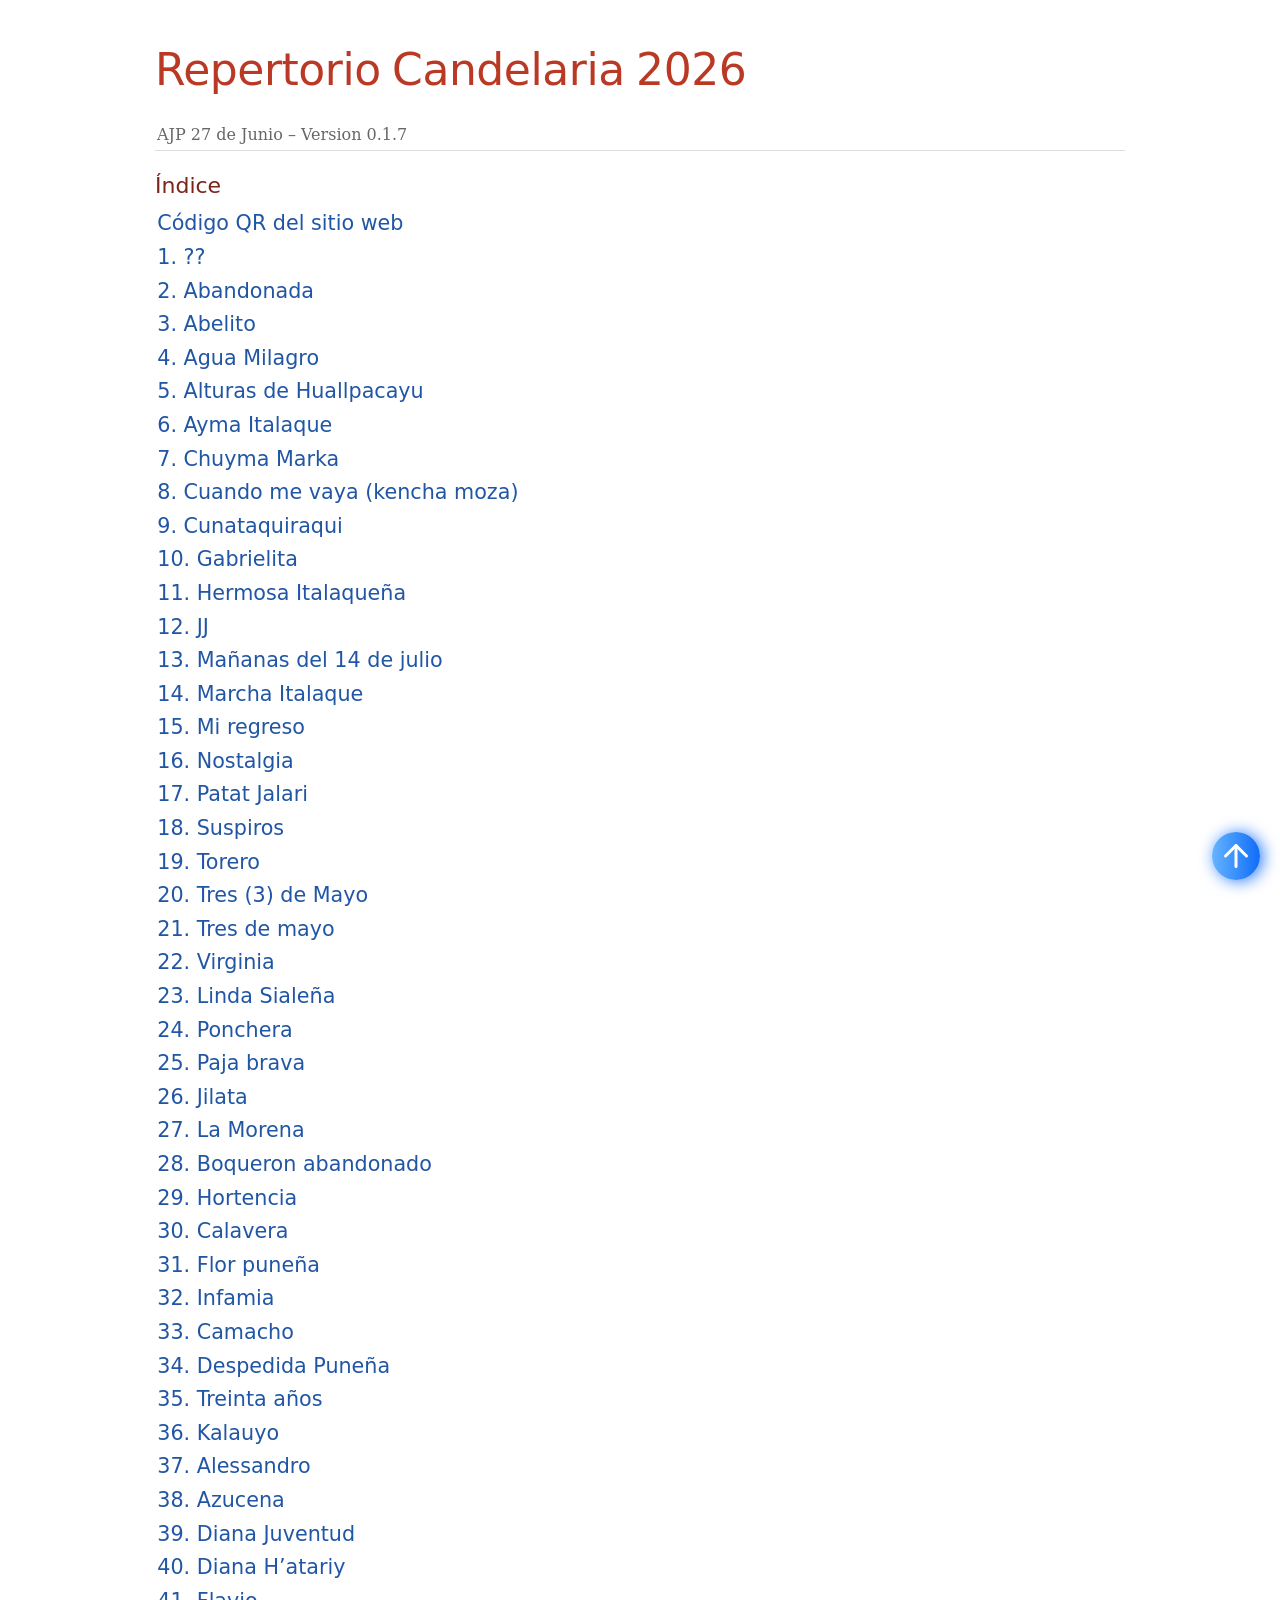
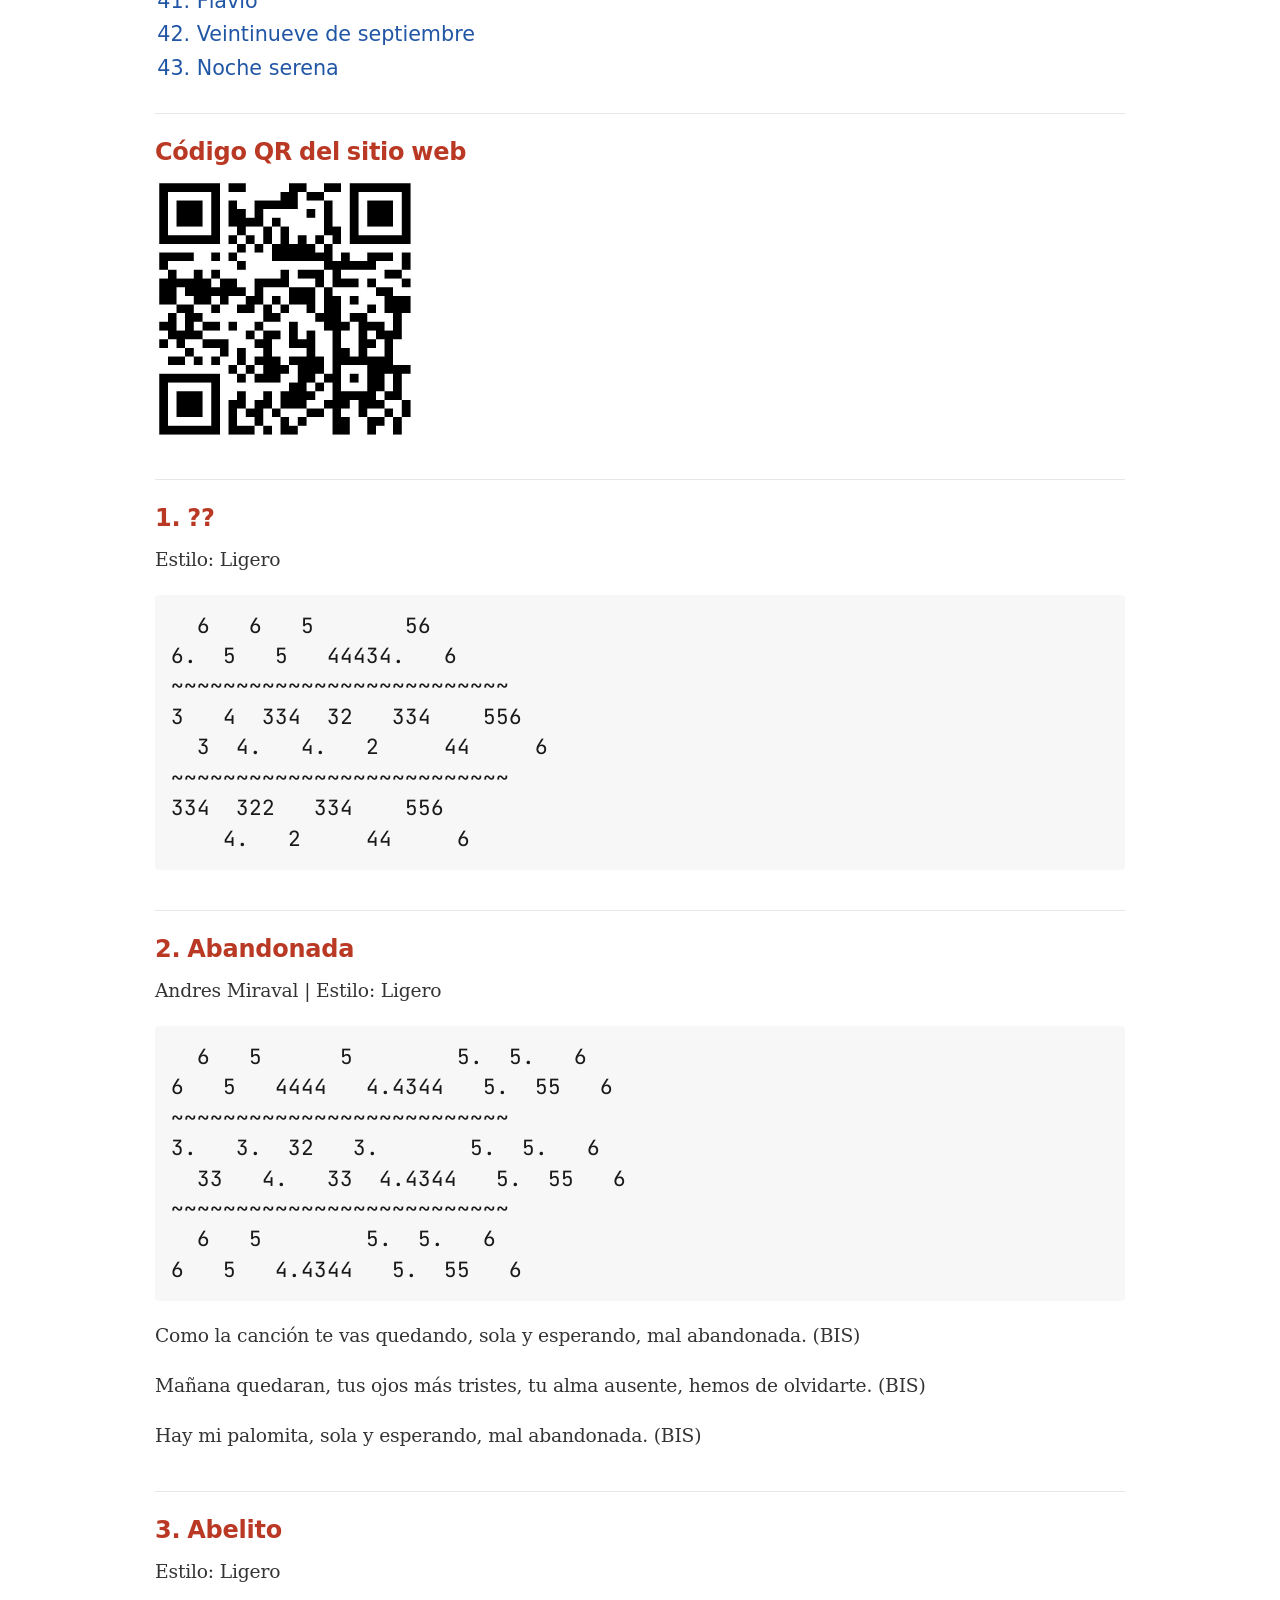
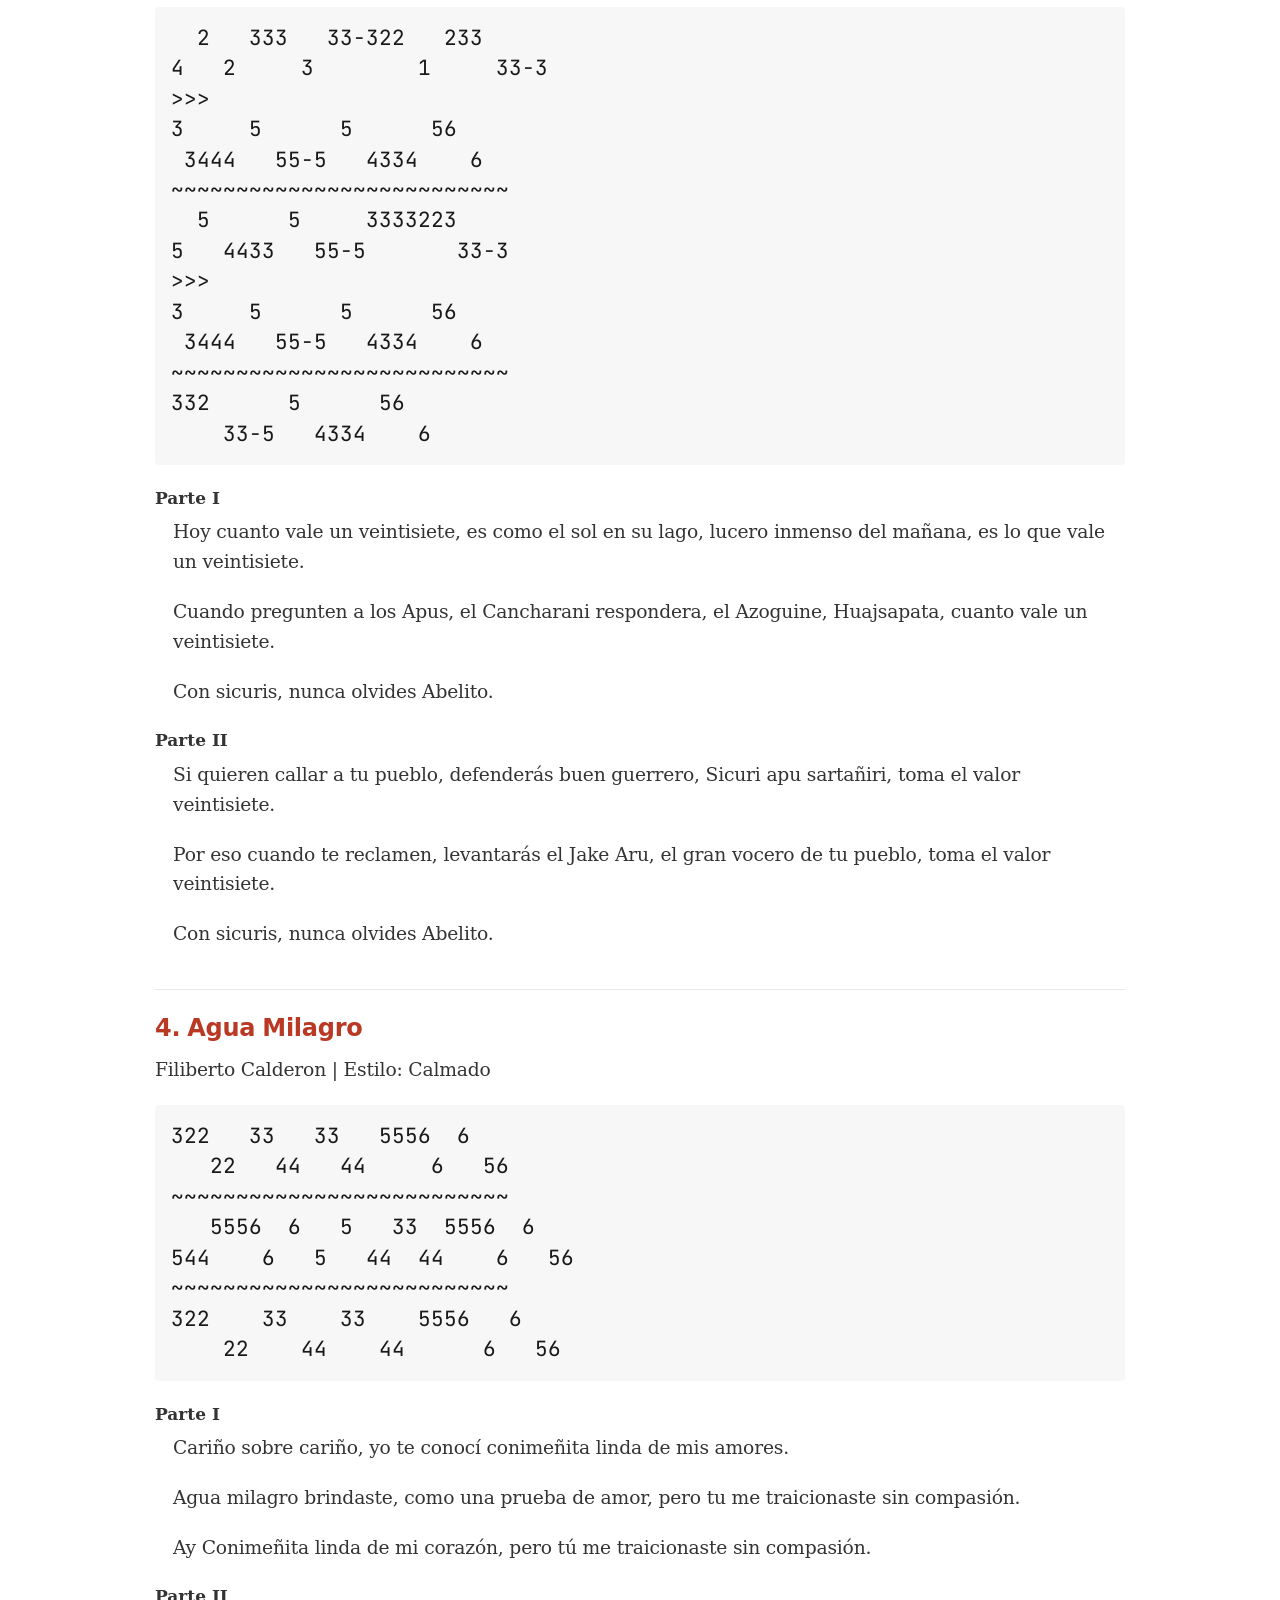
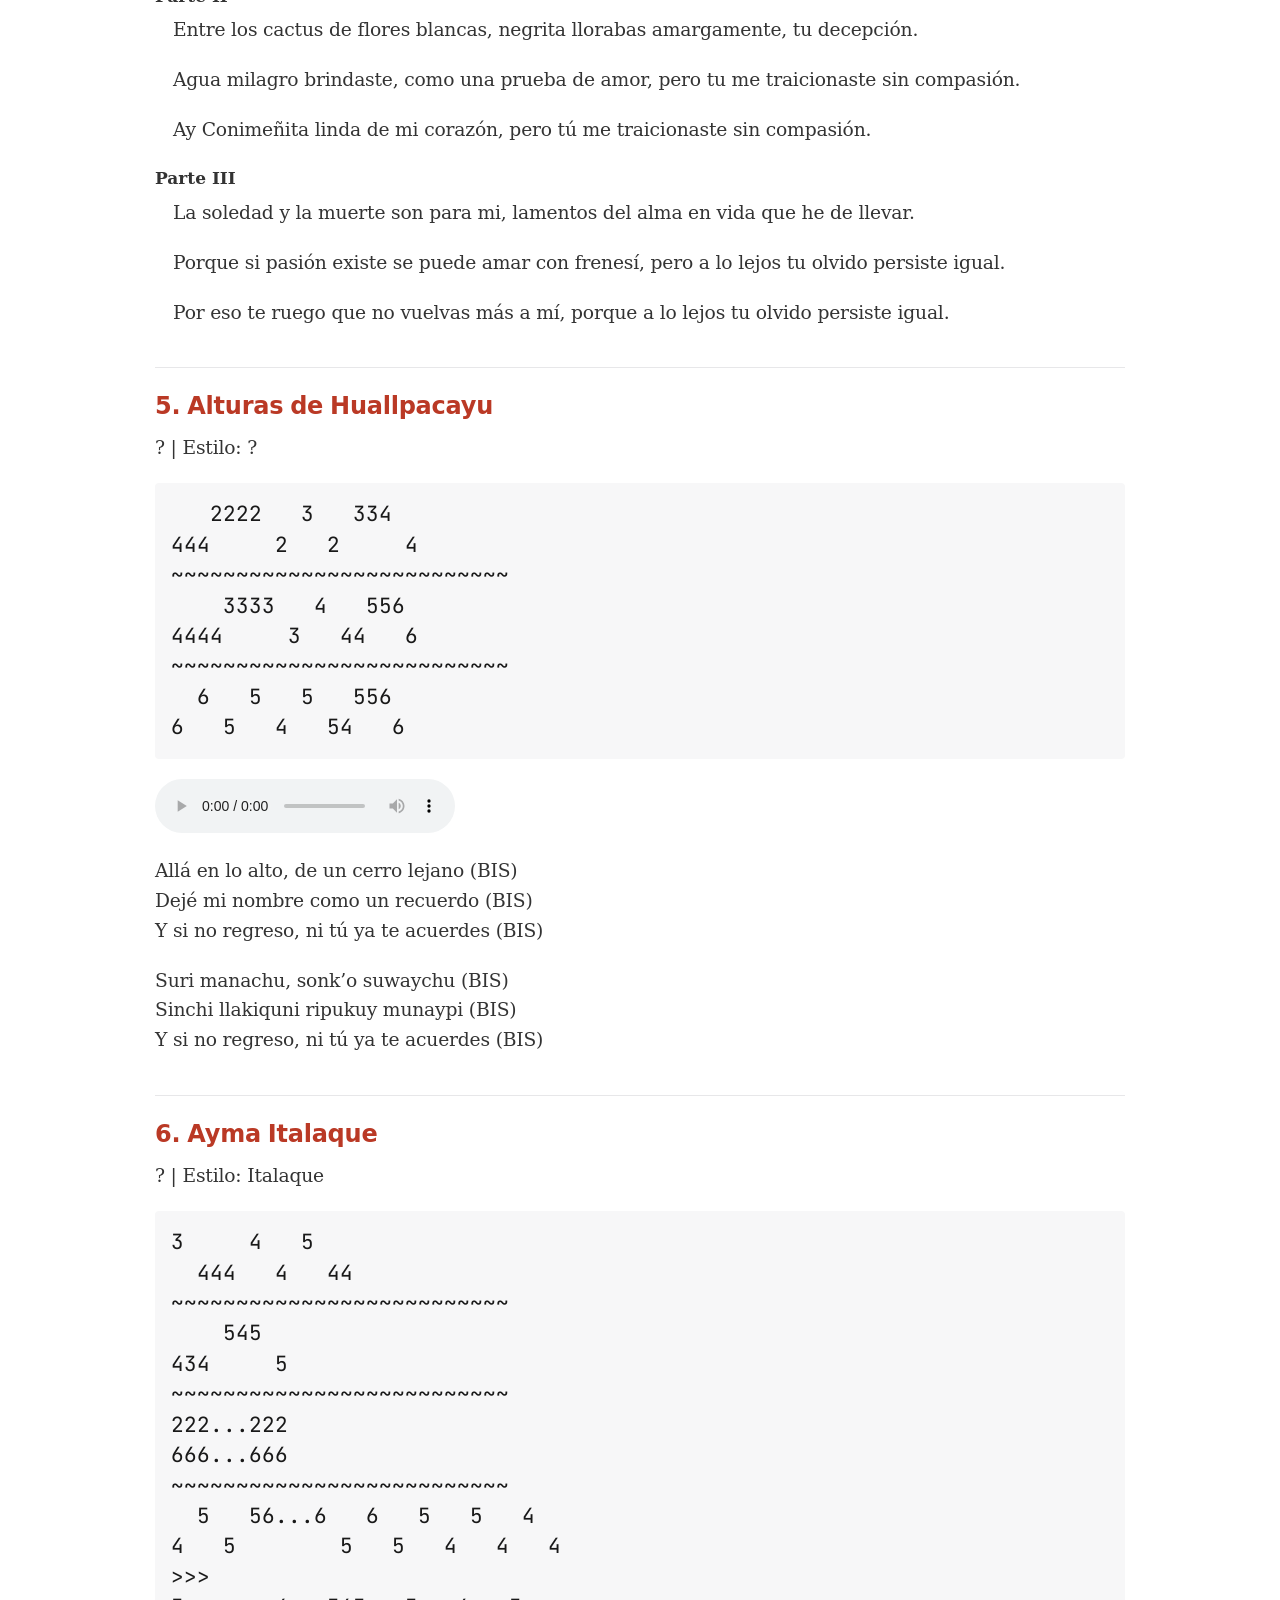
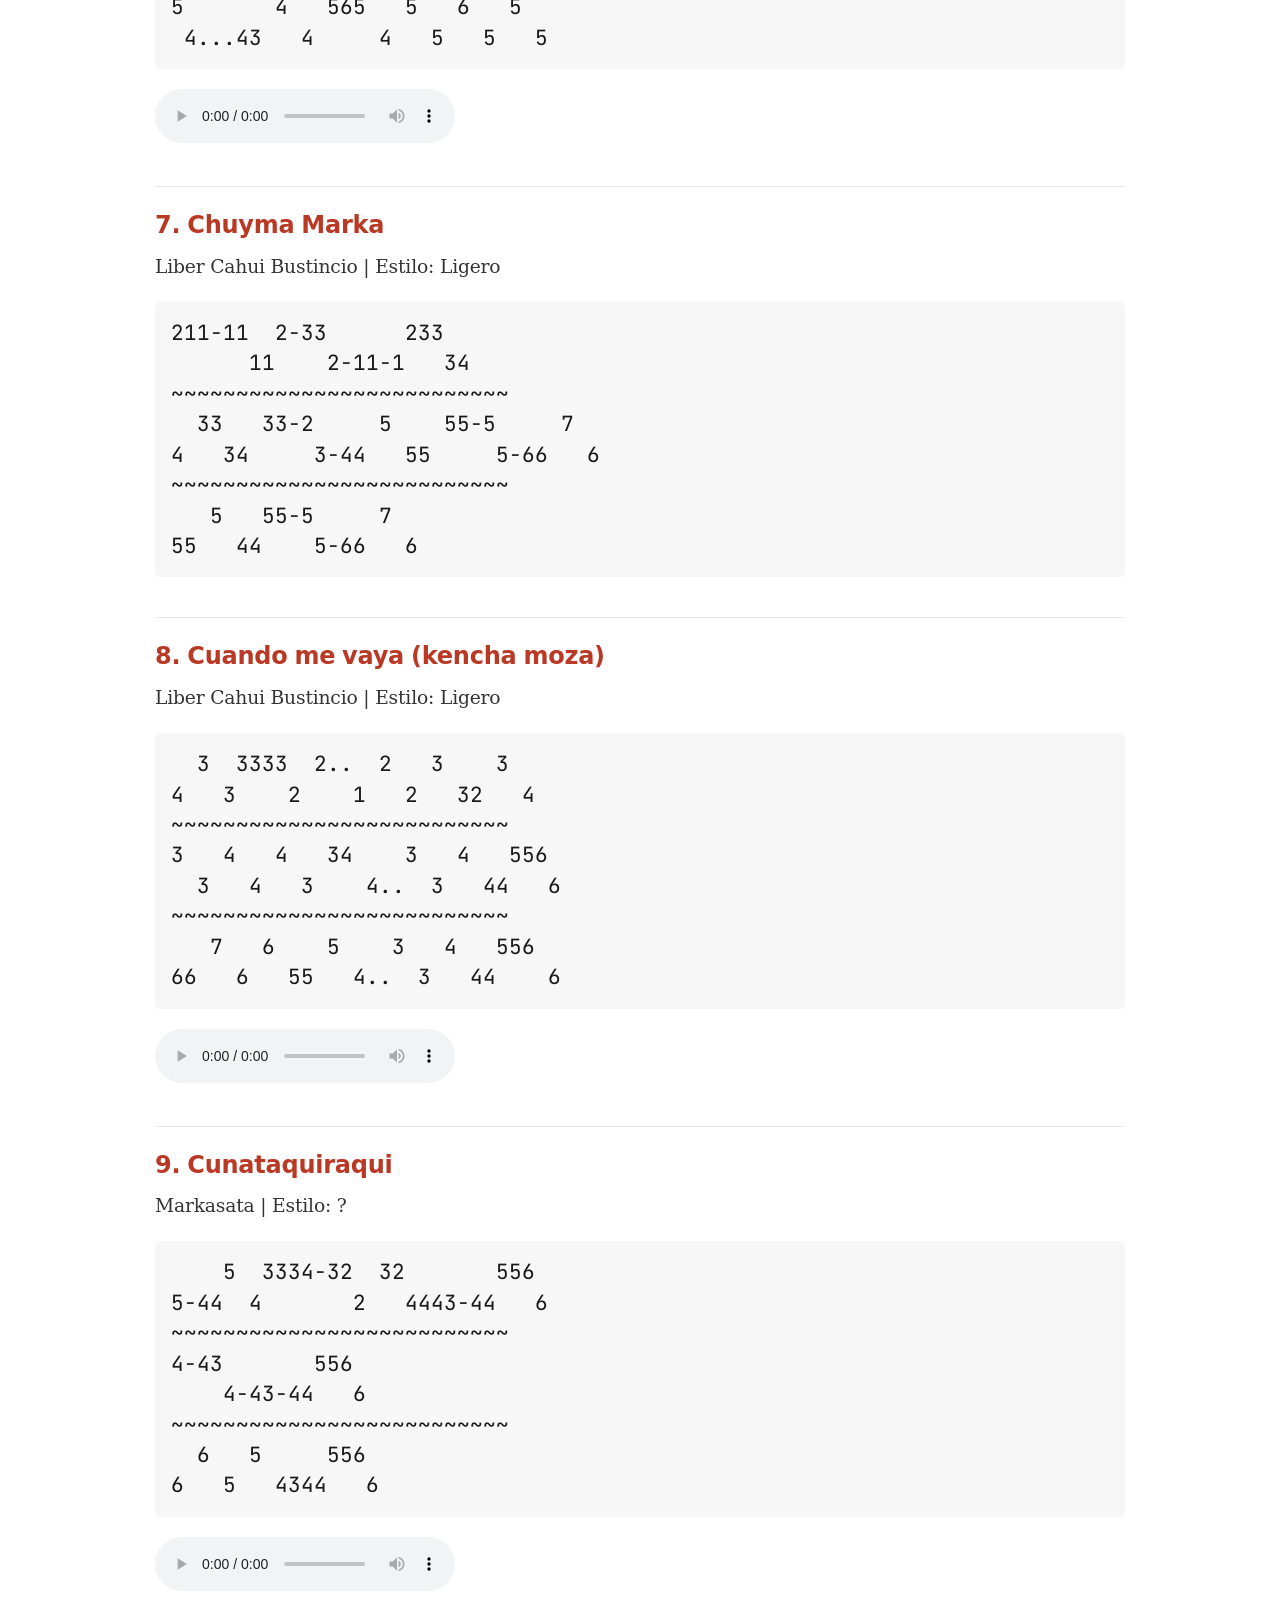
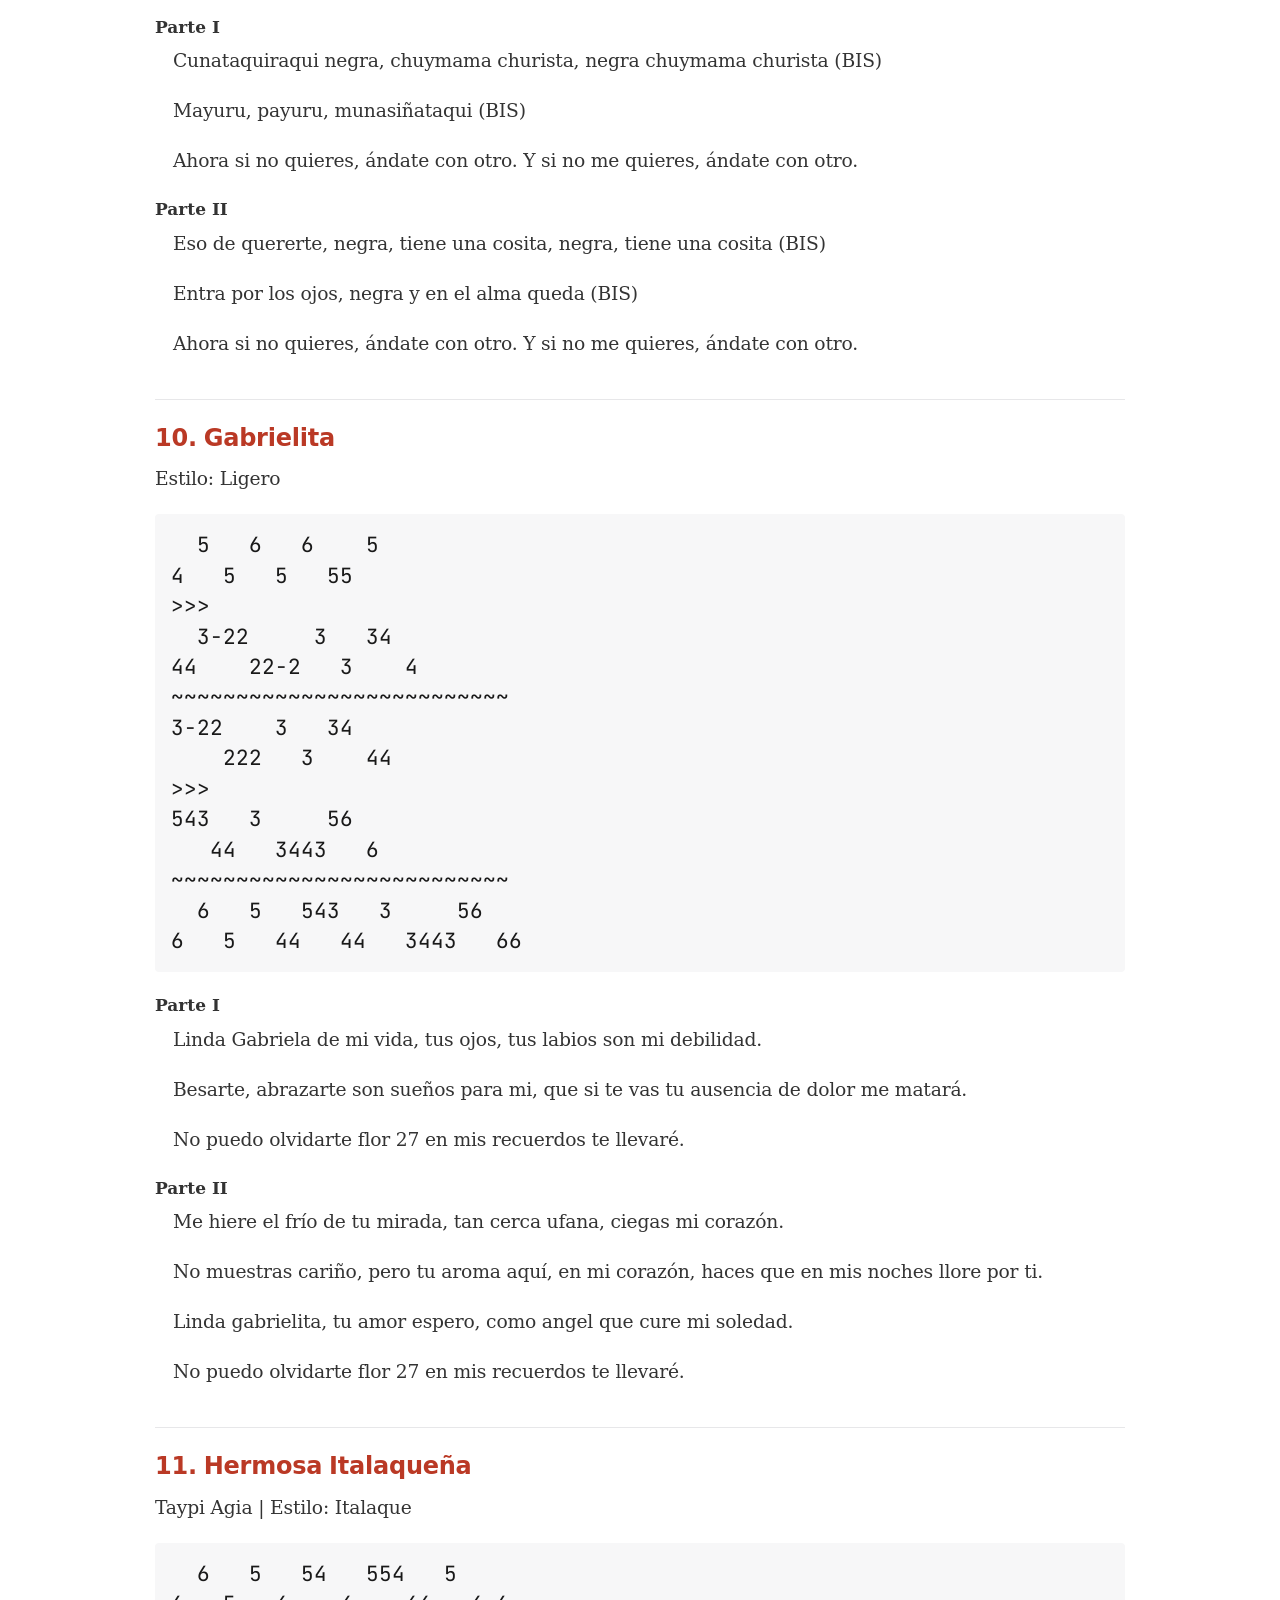
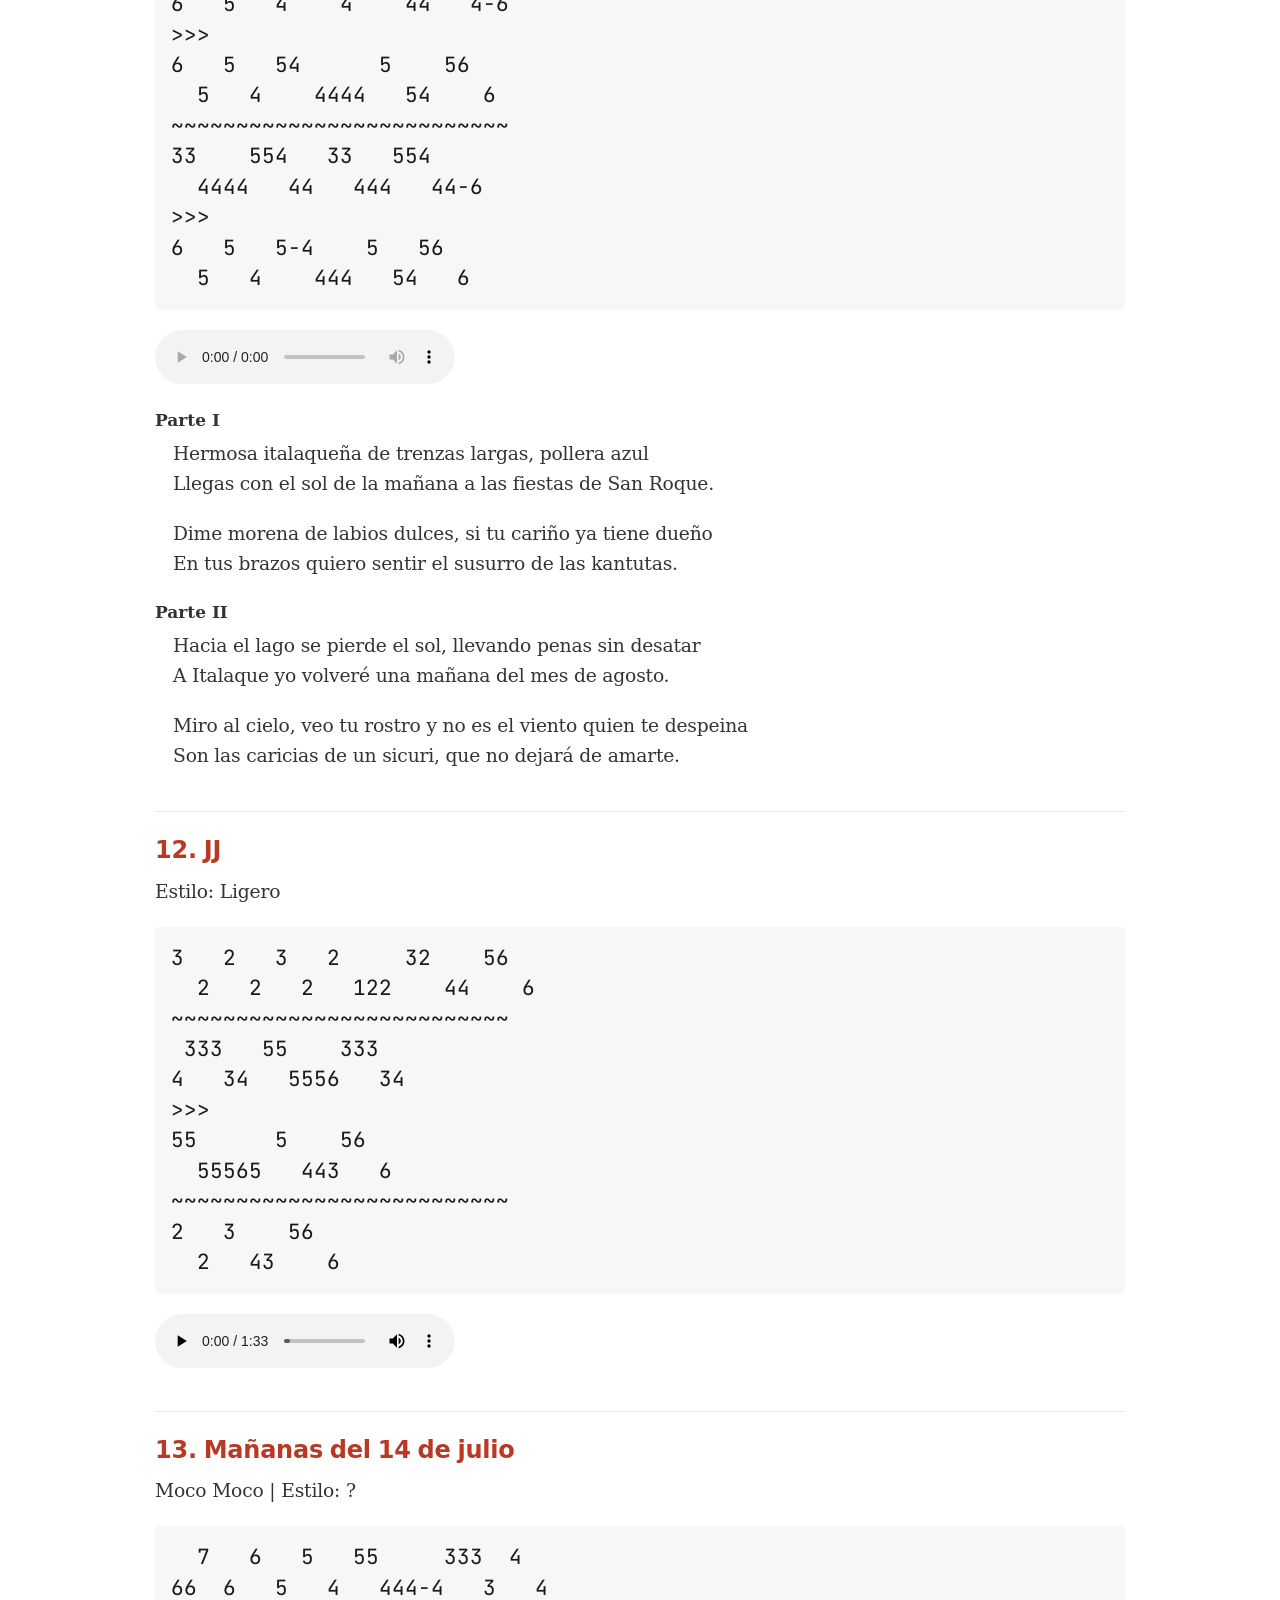
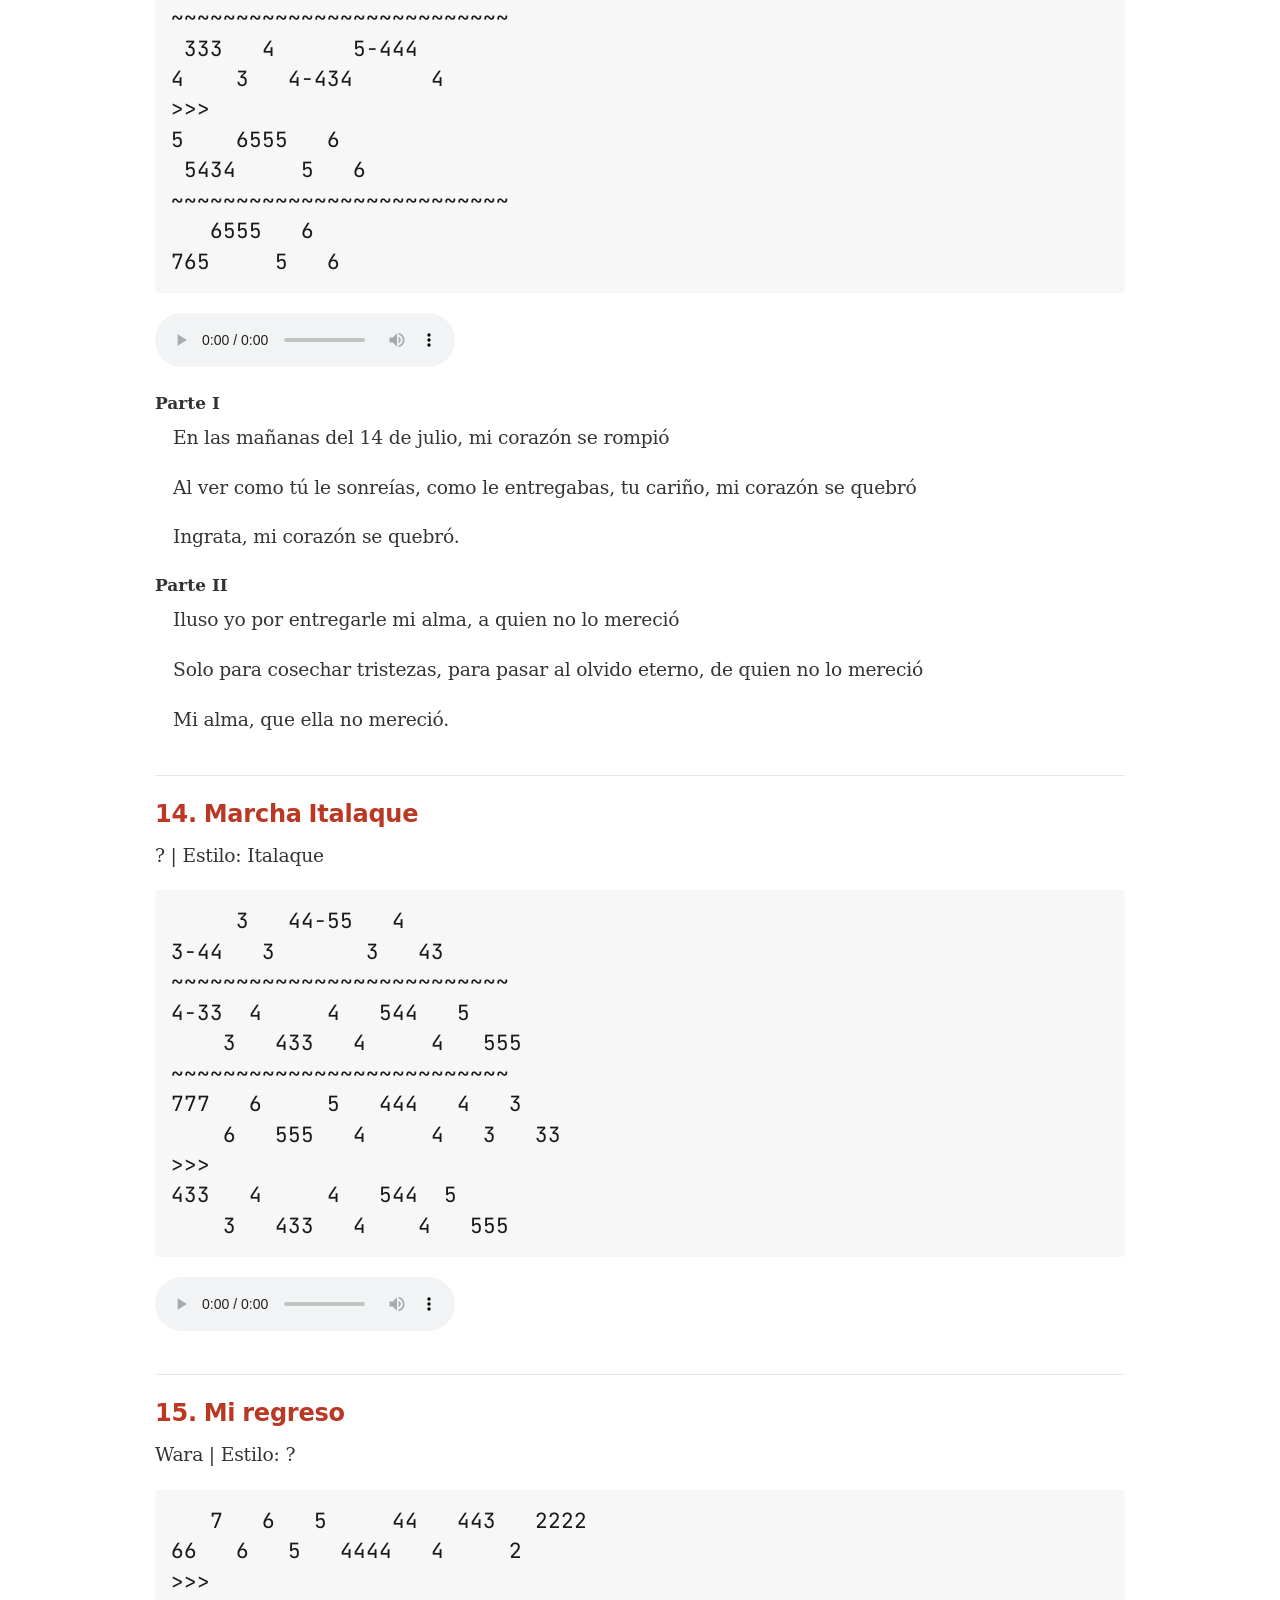
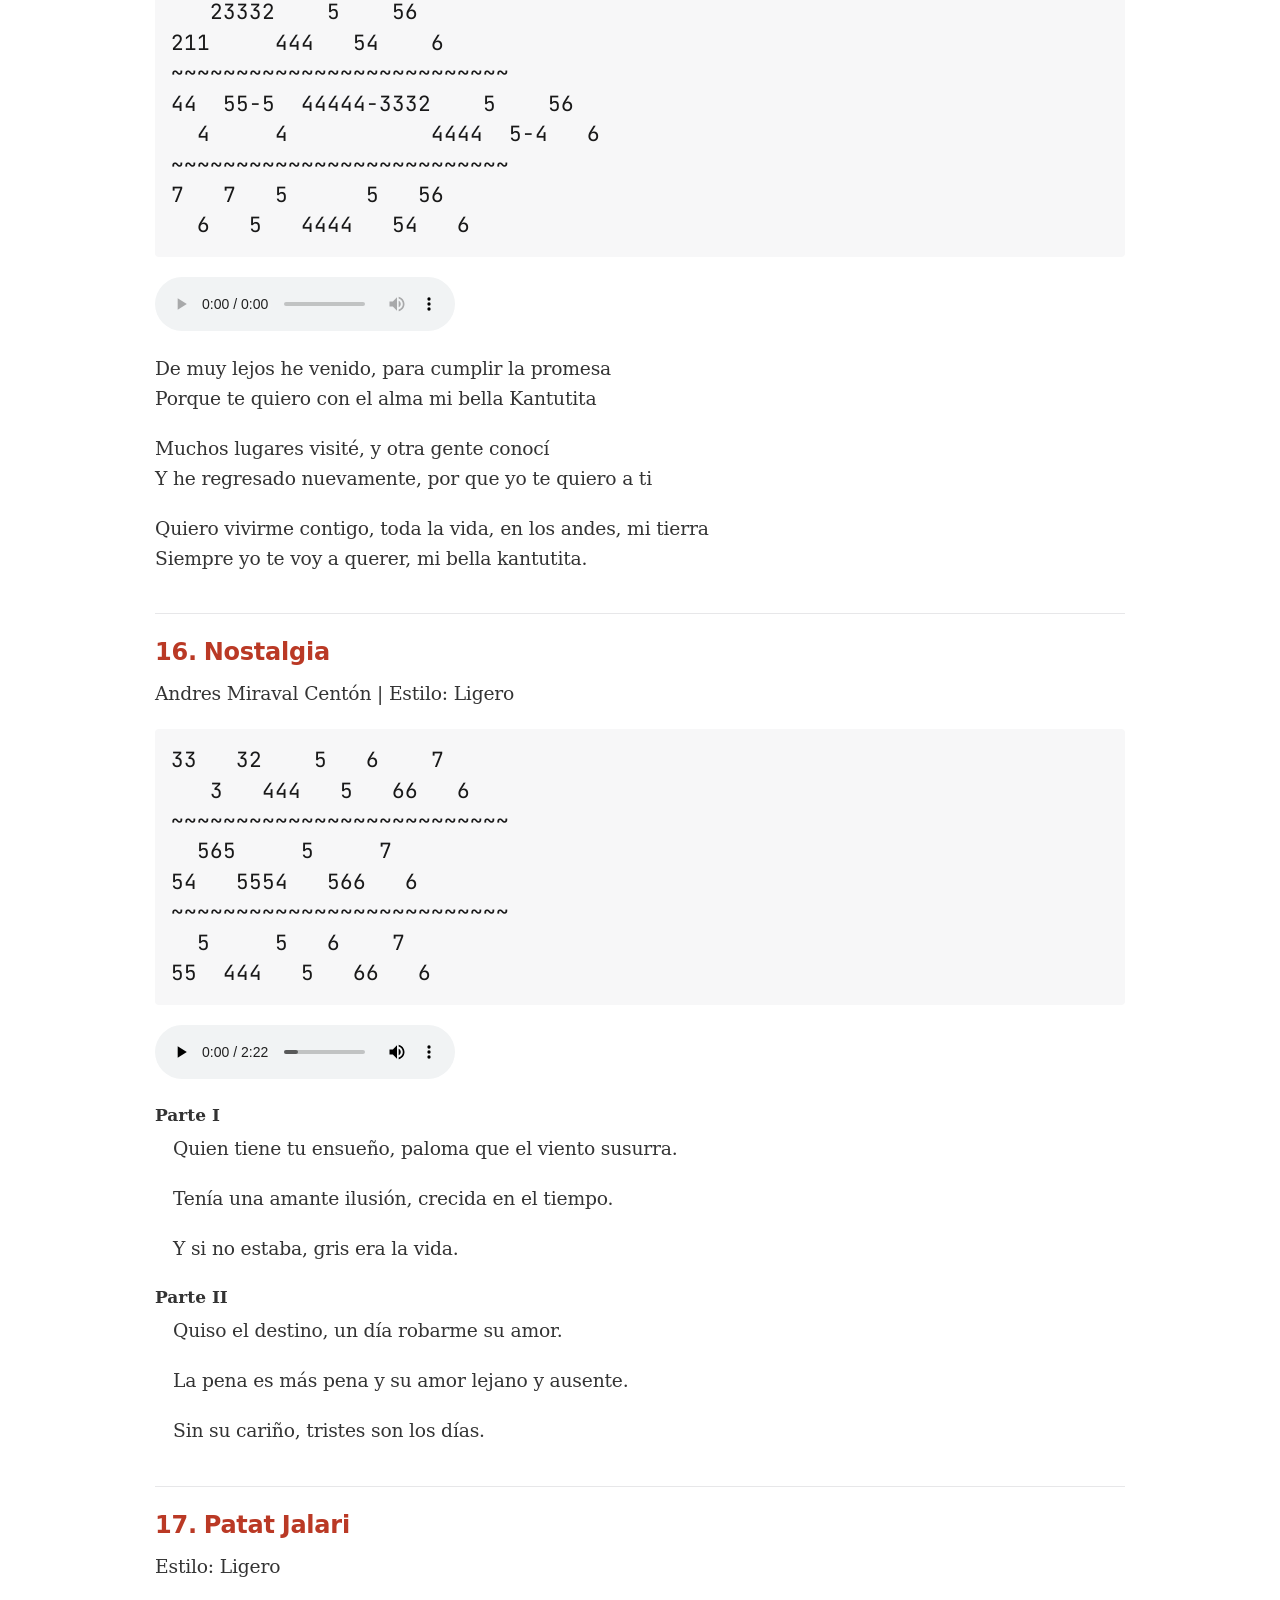
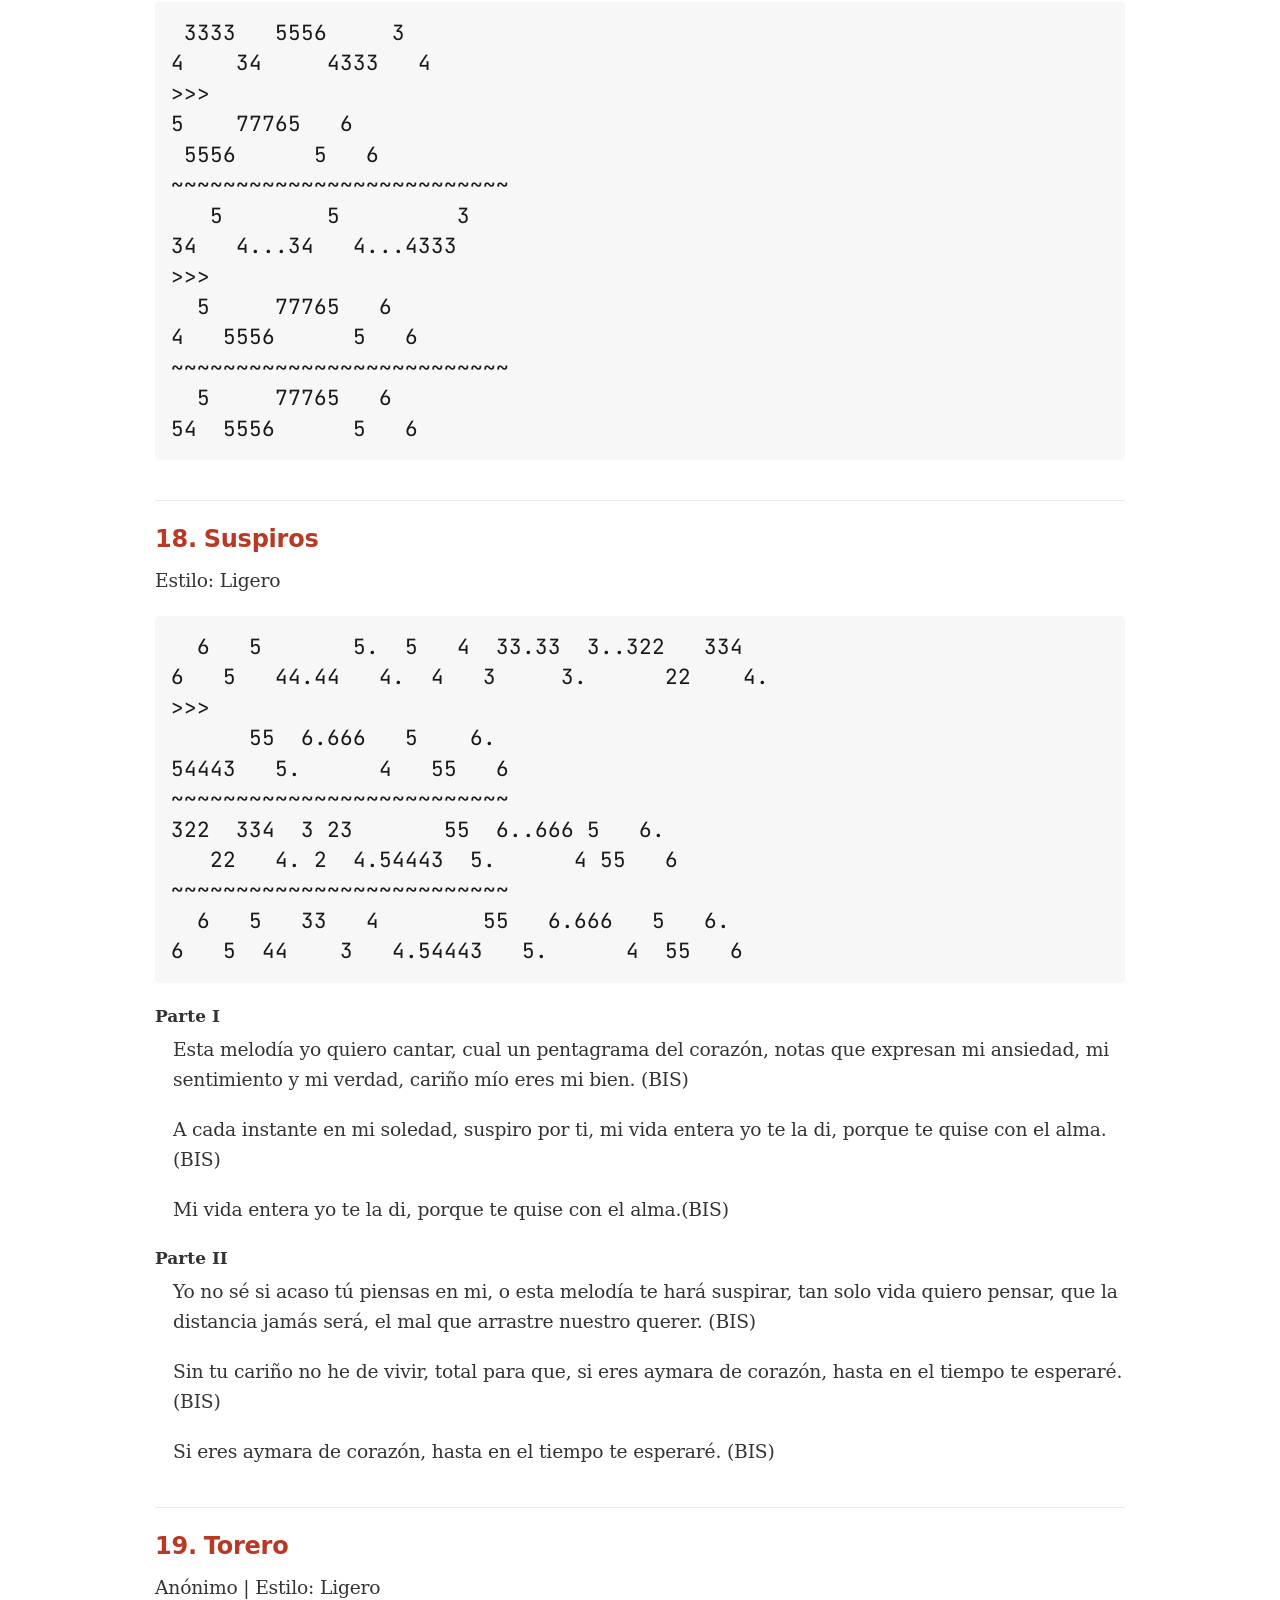
==== commit 26ab24a2: "Updated auto generated HTML" ====
--- a/index.html
+++ b/index.html
@@ -2076,21 +2076,21 @@
 <li><a href="#_chuyma_marka">7. Chuyma Marka</a></li>
 <li><a href="#_cuando_me_vaya_kencha_moza">8. Cuando me vaya (kencha moza)</a></li>
 <li><a href="#_cunataquiraqui">9. Cunataquiraqui</a></li>
-<li><a href="#_hermosa_italaqueña">10. Hermosa Italaqueña</a></li>
-<li><a href="#_jj">11. JJ</a></li>
-<li><a href="#_mañanas_del_14_de_julio">12. Mañanas del 14 de julio</a></li>
-<li><a href="#_marcha_italaque">13. Marcha Italaque</a></li>
-<li><a href="#_mi_regreso">14. Mi regreso</a></li>
-<li><a href="#_nostalgia">15. Nostalgia</a></li>
-<li><a href="#_patat_jalari">16. Patat Jalari</a></li>
-<li><a href="#_suspiros">17. Suspiros</a></li>
-<li><a href="#_torero">18. Torero</a></li>
-<li><a href="#_tres_3_de_mayo">19. Tres (3) de Mayo</a></li>
-<li><a href="#_tres_de_mayo">20. Tres de mayo</a></li>
-<li><a href="#_virginia">21. Virginia</a></li>
-<li><a href="#_linda_sialeña">22. Linda Sialeña</a></li>
-<li><a href="#_ponchera">23. Ponchera</a></li>
-<li><a href="#_gabrielita">24. Gabrielita</a></li>
+<li><a href="#_gabrielita">10. Gabrielita</a></li>
+<li><a href="#_hermosa_italaqueña">11. Hermosa Italaqueña</a></li>
+<li><a href="#_jj">12. JJ</a></li>
+<li><a href="#_mañanas_del_14_de_julio">13. Mañanas del 14 de julio</a></li>
+<li><a href="#_marcha_italaque">14. Marcha Italaque</a></li>
+<li><a href="#_mi_regreso">15. Mi regreso</a></li>
+<li><a href="#_nostalgia">16. Nostalgia</a></li>
+<li><a href="#_patat_jalari">17. Patat Jalari</a></li>
+<li><a href="#_suspiros">18. Suspiros</a></li>
+<li><a href="#_torero">19. Torero</a></li>
+<li><a href="#_tres_3_de_mayo">20. Tres (3) de Mayo</a></li>
+<li><a href="#_tres_de_mayo">21. Tres de mayo</a></li>
+<li><a href="#_virginia">22. Virginia</a></li>
+<li><a href="#_linda_sialeña">23. Linda Sialeña</a></li>
+<li><a href="#_ponchera">24. Ponchera</a></li>
 <li><a href="#_paja_brava">25. Paja brava</a></li>
 <li><a href="#_jilata">26. Jilata</a></li>
 <li><a href="#_la_morena">27. La Morena</a></li>
@@ -2134,10 +2134,10 @@
 <div class="content">
 <pre class="highlight"><code>  6   6   5       56
 6.  5   5   44434.   6
-~~~~~~~~~~
+~~~~~~~~~~~~~~~~~~~~~~~~~~
 3   4  334  32   334    556
   3  4.   4.   2     44     6
-~~~~~~~~~~
+~~~~~~~~~~~~~~~~~~~~~~~~~~
 334  322   334    556
     4.   2     44     6</code></pre>
 </div>
@@ -2154,25 +2154,22 @@
 <div class="content">
 <pre class="highlight"><code>  6   5      5        5.  5.   6
 6   5   4444   4.4344   5.  55   6
-~~~~~~~~~~
+~~~~~~~~~~~~~~~~~~~~~~~~~~
 3.   3.  32   3.       5.  5.   6
   33   4.   33  4.4344   5.  55   6
-~~~~~~~~~~
+~~~~~~~~~~~~~~~~~~~~~~~~~~
   6   5        5.  5.   6
 6   5   4.4344   5.  55   6</code></pre>
 </div>
 </div>
 <div class="paragraph">
-<p>Como la canción te vas quedando,<br>
-sola y esperando, mal abandonada. (BIS)</p>
-</div>
-<div class="paragraph">
-<p>Mañana quedaran, tus ojos más tristes,<br>
-tu alma ausente, hemos de olvidarte. (BIS)</p>
-</div>
-<div class="paragraph">
-<p>Hay mi palomita, sola y<br>
-esperando, mal abandonada. (BIS)</p>
+<p>Como la canción te vas quedando, sola y esperando, mal abandonada. (BIS)</p>
+</div>
+<div class="paragraph">
+<p>Mañana quedaran, tus ojos más tristes, tu alma ausente, hemos de olvidarte. (BIS)</p>
+</div>
+<div class="paragraph">
+<p>Hay mi palomita, sola y esperando, mal abandonada. (BIS)</p>
 </div>
 </div>
 </div>
@@ -2189,13 +2186,13 @@
 &gt;&gt;&gt;
 3     5      5      56
  3444   55-5   4334    6
-~~~~~~~~~~
+~~~~~~~~~~~~~~~~~~~~~~~~~~
   5      5     3333223
 5   4433   55-5       33-3
 &gt;&gt;&gt;
 3     5      5      56
  3444   55-5   4334    6
-~~~~~~~~~~
+~~~~~~~~~~~~~~~~~~~~~~~~~~
 332      5      56
     33-5   4334    6</code></pre>
 </div>
@@ -2204,31 +2201,19 @@
 <dl>
 <dt class="hdlist1">Parte I</dt>
 <dd>
-<p>Hoy cuanto vale un veintisiete,<br>
-es como el sol en su lago<br>
-lucero inmenso del mañana,<br>
-es lo que vale un veintisiete.<br></p>
-<div class="paragraph">
-<p>Cuando pregunten a los Apus,<br>
-el Cancharani respondera,<br>
-el Azoguine, Huajsapata,<br>
-cuanto vale un veintisiete.<br></p>
-</div>
-<div class="paragraph">
-<p>Con sicuris, nunca olvides Abelito.<br></p>
+<p>Hoy cuanto vale un veintisiete, es como el sol en su lago, lucero inmenso del mañana, es lo que vale un veintisiete.</p>
+<div class="paragraph">
+<p>Cuando pregunten a los Apus, el Cancharani respondera, el Azoguine, Huajsapata, cuanto vale un veintisiete.</p>
+</div>
+<div class="paragraph">
+<p>Con sicuris, nunca olvides Abelito.</p>
 </div>
 </dd>
 <dt class="hdlist1">Parte II</dt>
 <dd>
-<p>Si quieren callar a tu pueblo,<br>
-defenderás buen guerrero,<br>
-Sicuri apu sartañiri<br>
-toma el valor veintisiete.<br></p>
-<div class="paragraph">
-<p>Por eso cuando te reclamen,<br>
-levantarás el Jake Aru,<br>
-el gran vocero de tu pueblo,<br>
-toma el valor veintisiete.<br></p>
+<p>Si quieren callar a tu pueblo, defenderás buen guerrero, Sicuri apu sartañiri, toma el valor veintisiete.</p>
+<div class="paragraph">
+<p>Por eso cuando te reclamen, levantarás el Jake Aru, el gran vocero de tu pueblo, toma el valor veintisiete.</p>
 </div>
 <div class="paragraph">
 <p>Con sicuris, nunca olvides Abelito.</p>
@@ -2248,10 +2233,10 @@
 <div class="content">
 <pre class="highlight"><code>322   33   33   5556  6
    22   44   44     6   56
-~~~~~~~~~~
+~~~~~~~~~~~~~~~~~~~~~~~~~~
    5556  6   5   33  5556  6
 544    6   5   44  44    6   56
-~~~~~~~~~~
+~~~~~~~~~~~~~~~~~~~~~~~~~~
 322    33    33    5556   6
     22    44    44      6   56</code></pre>
 </div>
@@ -2260,45 +2245,32 @@
 <dl>
 <dt class="hdlist1">Parte I</dt>
 <dd>
-<p>Cariño sobre cariño, yo te conocí<br>
-conimeñita linda de mis amores.</p>
-<div class="paragraph">
-<p>Agua milagro brindaste<br>
-como una prueba de amor,<br>
-pero tu me traicionaste<br>
-sin compasión.</p>
-</div>
-<div class="paragraph">
-<p>Ay Conimeñita linda de mi corazón,<br>
-pero tú me traicionaste sin compasión.</p>
+<p>Cariño sobre cariño, yo te conocí conimeñita linda de mis amores.</p>
+<div class="paragraph">
+<p>Agua milagro brindaste, como una prueba de amor, pero tu me traicionaste sin compasión.</p>
+</div>
+<div class="paragraph">
+<p>Ay Conimeñita linda de mi corazón, pero tú me traicionaste sin compasión.</p>
 </div>
 </dd>
 <dt class="hdlist1">Parte II</dt>
 <dd>
-<p>Entre los cactus de flores blancas, negrita<br>
-llorabas amargamente, tu decepción.</p>
-<div class="paragraph">
-<p>Agua milagro brindaste<br>
-como una prueba de amor,<br>
-pero tu me traicionaste<br>
-sin compasión.</p>
-</div>
-<div class="paragraph">
-<p>Ay Conimeñita linda de mi corazón,<br>
-pero tú me traicionaste sin compasión.</p>
+<p>Entre los cactus de flores blancas, negrita llorabas amargamente, tu decepción.</p>
+<div class="paragraph">
+<p>Agua milagro brindaste, como una prueba de amor, pero tu me traicionaste sin compasión.</p>
+</div>
+<div class="paragraph">
+<p>Ay Conimeñita linda de mi corazón, pero tú me traicionaste sin compasión.</p>
 </div>
 </dd>
 <dt class="hdlist1">Parte III</dt>
 <dd>
-<p>La soledad y la muerte son para mi,<br>
-lamentos del alma en vida que he de llevar.</p>
-<div class="paragraph">
-<p>Porque si pasión existe se puede amar con frenesí,<br>
-pero a lo lejos tu olvido persiste igual.</p>
-</div>
-<div class="paragraph">
-<p>Por eso te ruego que no vuelvas más a mí<br>
-porque a lo lejos tu olvido persiste igual.</p>
+<p>La soledad y la muerte son para mi, lamentos del alma en vida que he de llevar.</p>
+<div class="paragraph">
+<p>Porque si pasión existe se puede amar con frenesí, pero a lo lejos tu olvido persiste igual.</p>
+</div>
+<div class="paragraph">
+<p>Por eso te ruego que no vuelvas más a mí, porque a lo lejos tu olvido persiste igual.</p>
 </div>
 </dd>
 </dl>
@@ -2315,10 +2287,10 @@
 <div class="content">
 <pre class="highlight"><code>   2222   3   334
 444     2   2     4
-~~~~~~~~~~
+~~~~~~~~~~~~~~~~~~~~~~~~~~
     3333   4   556
 4444     3   44   6
-~~~~~~~~~~
+~~~~~~~~~~~~~~~~~~~~~~~~~~
   6   5   5   556
 6   5   4   54   6</code></pre>
 </div>
@@ -2352,13 +2324,13 @@
 <div class="content">
 <pre class="highlight"><code>3     4   5
   444   4   44
-~~~~~~~~~~
+~~~~~~~~~~~~~~~~~~~~~~~~~~
     545
 434     5
-~~~~~~~~~~
+~~~~~~~~~~~~~~~~~~~~~~~~~~
 222...222
 666...666
-~~~~~~~~~~
+~~~~~~~~~~~~~~~~~~~~~~~~~~
   5   56...6   6   5   5   4
 4   5        5   5   4   4   4
 &gt;&gt;&gt;
@@ -2385,10 +2357,10 @@
 <div class="content">
 <pre class="highlight"><code>211-11  2-33      233
       11    2-11-1   34
-~~~~~~~~~~
+~~~~~~~~~~~~~~~~~~~~~~~~~~
   33   33-2     5    55-5     7
 4   34     3-44   55     5-66   6
-~~~~~~~~~~
+~~~~~~~~~~~~~~~~~~~~~~~~~~
    5   55-5     7
 55   44    5-66   6</code></pre>
 </div>
@@ -2405,10 +2377,10 @@
 <div class="content">
 <pre class="highlight"><code>  3  3333  2..  2   3    3
 4   3    2    1   2   32   4
-~~~~~~~~~~
+~~~~~~~~~~~~~~~~~~~~~~~~~~
 3   4   4   34    3   4   556
   3   4   3    4..  3   44   6
-~~~~~~~~~~
+~~~~~~~~~~~~~~~~~~~~~~~~~~
    7   6    5    3   4   556
 66   6   55   4..  3   44    6</code></pre>
 </div>
@@ -2432,10 +2404,10 @@
 <div class="content">
 <pre class="highlight"><code>    5  3334-32  32       556
 5-44  4       2   4443-44   6
-~~~~~~~~~~
+~~~~~~~~~~~~~~~~~~~~~~~~~~
 4-43       556
     4-43-44   6
-~~~~~~~~~~
+~~~~~~~~~~~~~~~~~~~~~~~~~~
   6   5     556
 6   5   4344   6</code></pre>
 </div>
@@ -2447,28 +2419,87 @@
 </audio>
 </div>
 </div>
-<div class="paragraph">
+<div class="dlist">
+<dl>
+<dt class="hdlist1">Parte I</dt>
+<dd>
 <p>Cunataquiraqui negra, chuymama churista, negra chuymama churista (BIS)</p>
-</div>
 <div class="paragraph">
 <p>Mayuru, payuru, munasiñataqui (BIS)</p>
 </div>
 <div class="paragraph">
-<p>Ahora si no quieres, ándate con otro (BIS)</p>
-</div>
-<div class="paragraph">
+<p>Ahora si no quieres, ándate con otro. Y si no me quieres, ándate con otro.</p>
+</div>
+</dd>
+<dt class="hdlist1">Parte II</dt>
+<dd>
 <p>Eso de quererte, negra, tiene una cosita, negra, tiene una cosita (BIS)</p>
-</div>
-<div class="paragraph">
-<p>Entra por los ojos, mi negra y en el alma queda (BIS)</p>
-</div>
-<div class="paragraph">
-<p>Ahora si no quieres, ándate con otro. (BIS)</p>
-</div>
-</div>
-</div>
-<div class="sect1">
-<h2 id="_hermosa_italaqueña"><a class="anchor" href="#_hermosa_italaqueña"></a>10. Hermosa Italaqueña</h2>
+<div class="paragraph">
+<p>Entra por los ojos, negra y en el alma queda (BIS)</p>
+</div>
+<div class="paragraph">
+<p>Ahora si no quieres, ándate con otro. Y si no me quieres, ándate con otro.</p>
+</div>
+</dd>
+</dl>
+</div>
+</div>
+</div>
+<div class="sect1">
+<h2 id="_gabrielita"><a class="anchor" href="#_gabrielita"></a>10. Gabrielita</h2>
+<div class="sectionbody">
+<div class="paragraph">
+<p>Estilo: Ligero</p>
+</div>
+<div class="listingblock">
+<div class="content">
+<pre class="highlight"><code>  5   6   6    5
+4   5   5   55
+&gt;&gt;&gt;
+  3-22     3   34
+44    22-2   3    4
+~~~~~~~~~~~~~~~~~~~~~~~~~~
+3-22    3   34
+    222   3    44
+&gt;&gt;&gt;
+543   3     56
+   44   3443   6
+~~~~~~~~~~~~~~~~~~~~~~~~~~
+  6   5   543   3     56
+6   5   44   44   3443   66</code></pre>
+</div>
+</div>
+<div class="dlist">
+<dl>
+<dt class="hdlist1">Parte I</dt>
+<dd>
+<p>Linda Gabriela de mi vida, tus ojos, tus labios son mi debilidad.</p>
+<div class="paragraph">
+<p>Besarte, abrazarte son sueños para mi, que si te vas tu ausencia de dolor me matará.</p>
+</div>
+<div class="paragraph">
+<p>No puedo olvidarte flor 27 en mis recuerdos te llevaré.</p>
+</div>
+</dd>
+<dt class="hdlist1">Parte II</dt>
+<dd>
+<p>Me hiere el frío de tu mirada, tan cerca ufana, ciegas mi corazón.</p>
+<div class="paragraph">
+<p>No muestras cariño, pero tu aroma aquí, en mi corazón, haces que en mis noches llore por ti.</p>
+</div>
+<div class="paragraph">
+<p>Linda gabrielita, tu amor espero, como angel que cure mi soledad.</p>
+</div>
+<div class="paragraph">
+<p>No puedo olvidarte flor 27 en mis recuerdos te llevaré.</p>
+</div>
+</dd>
+</dl>
+</div>
+</div>
+</div>
+<div class="sect1">
+<h2 id="_hermosa_italaqueña"><a class="anchor" href="#_hermosa_italaqueña"></a>11. Hermosa Italaqueña</h2>
 <div class="sectionbody">
 <div class="paragraph">
 <p>Taypi Agia | Estilo: Italaque</p>
@@ -2480,7 +2511,7 @@
 &gt;&gt;&gt;
 6   5   54      5    56
   5   4    4444   54    6
-~~~~~~~~~~
+~~~~~~~~~~~~~~~~~~~~~~~~~~
 33    554   33   554
   4444   44   444   44-6
 &gt;&gt;&gt;
@@ -2495,34 +2526,32 @@
 </audio>
 </div>
 </div>
-<div class="paragraph">
-<p>Hermosa italaqueña<br>
-De trenzas largas, pollera azul<br>
-Llegas con el sol de la mañana<br>
-A las fiestas de San Roque.</p>
-</div>
-<div class="paragraph">
-<p>Dime morena de labios dulces<br>
-Si tu cariño ya tiene dueño<br>
-En tus brazos quiero sentir<br>
-El susurro de las kantutas.</p>
-</div>
-<div class="paragraph">
-<p>Hacia el lago se pierde el sol<br>
-Llevando penas sin desatar<br>
-A Italaque yo volveré<br>
-Una mañana del mes de agosto.</p>
-</div>
-<div class="paragraph">
-<p>Miro al cielo, veo tu rostro<br>
-Y no es el viento quien te despeina<br>
-Son las caricias de un sicuri<br>
-Que no dejará de amarte.</p>
-</div>
-</div>
-</div>
-<div class="sect1">
-<h2 id="_jj"><a class="anchor" href="#_jj"></a>11. JJ</h2>
+<div class="dlist">
+<dl>
+<dt class="hdlist1">Parte I</dt>
+<dd>
+<p>Hermosa italaqueña de trenzas largas, pollera azul<br>
+Llegas con el sol de la mañana a las fiestas de San Roque.</p>
+<div class="paragraph">
+<p>Dime morena de labios dulces, si tu cariño ya tiene dueño<br>
+En tus brazos quiero sentir el susurro de las kantutas.</p>
+</div>
+</dd>
+<dt class="hdlist1">Parte II</dt>
+<dd>
+<p>Hacia el lago se pierde el sol, llevando penas sin desatar<br>
+A Italaque yo volveré una mañana del mes de agosto.</p>
+<div class="paragraph">
+<p>Miro al cielo, veo tu rostro y no es el viento quien te despeina<br>
+Son las caricias de un sicuri, que no dejará de amarte.</p>
+</div>
+</dd>
+</dl>
+</div>
+</div>
+</div>
+<div class="sect1">
+<h2 id="_jj"><a class="anchor" href="#_jj"></a>12. JJ</h2>
 <div class="sectionbody">
 <div class="paragraph">
 <p>Estilo: Ligero</p>
@@ -2531,10 +2560,13 @@
 <div class="content">
 <pre class="highlight"><code>3   2   3   2     32    56
   2   2   2   122    44    6
-~~~~~~~~~~
- 333   55    333   55      5    56
-4   34   5556   34   55565   443   6
-~~~~~~~~~~
+~~~~~~~~~~~~~~~~~~~~~~~~~~
+ 333   55    333
+4   34   5556   34
+&gt;&gt;&gt;
+55      5    56
+  55565   443   6
+~~~~~~~~~~~~~~~~~~~~~~~~~~
 2   3    56
   2   43    6</code></pre>
 </div>
@@ -2549,7 +2581,7 @@
 </div>
 </div>
 <div class="sect1">
-<h2 id="_mañanas_del_14_de_julio"><a class="anchor" href="#_mañanas_del_14_de_julio"></a>12. Mañanas del 14 de julio</h2>
+<h2 id="_mañanas_del_14_de_julio"><a class="anchor" href="#_mañanas_del_14_de_julio"></a>13. Mañanas del 14 de julio</h2>
 <div class="sectionbody">
 <div class="paragraph">
 <p>Moco Moco | Estilo: ?</p>
@@ -2558,13 +2590,13 @@
 <div class="content">
 <pre class="highlight"><code>  7   6   5   55     333  4
 66  6   5   4   444-4   3   4
-~~~~~~~~~~
+~~~~~~~~~~~~~~~~~~~~~~~~~~
  333   4      5-444
 4    3   4-434      4
 &gt;&gt;&gt;
 5    6555   6
  5434     5   6
-~~~~~~~~~~
+~~~~~~~~~~~~~~~~~~~~~~~~~~
    6555   6
 765     5   6</code></pre>
 </div>
@@ -2585,7 +2617,7 @@
 <p>Al ver como tú le sonreías, como le entregabas, tu cariño, mi corazón se quebró</p>
 </div>
 <div class="paragraph">
-<p>Ingrata, mi corazón se quebró<br></p>
+<p>Ingrata, mi corazón se quebró.</p>
 </div>
 </dd>
 <dt class="hdlist1">Parte II</dt>
@@ -2595,7 +2627,7 @@
 <p>Solo para cosechar tristezas, para pasar al olvido eterno, de quien no lo mereció</p>
 </div>
 <div class="paragraph">
-<p>Mi alma, que ella no mereció</p>
+<p>Mi alma, que ella no mereció.</p>
 </div>
 </dd>
 </dl>
@@ -2603,7 +2635,7 @@
 </div>
 </div>
 <div class="sect1">
-<h2 id="_marcha_italaque"><a class="anchor" href="#_marcha_italaque"></a>13. Marcha Italaque</h2>
+<h2 id="_marcha_italaque"><a class="anchor" href="#_marcha_italaque"></a>14. Marcha Italaque</h2>
 <div class="sectionbody">
 <div class="paragraph">
 <p>? | Estilo: Italaque</p>
@@ -2612,10 +2644,10 @@
 <div class="content">
 <pre class="highlight"><code>     3   44-55   4
 3-44   3       3   43
-~~~~~~~~~~
+~~~~~~~~~~~~~~~~~~~~~~~~~~
 4-33  4     4   544   5
     3   433   4     4   555
-~~~~~~~~~~
+~~~~~~~~~~~~~~~~~~~~~~~~~~
 777   6     5   444   4   3
     6   555   4     4   3   33
 &gt;&gt;&gt;
@@ -2633,7 +2665,7 @@
 </div>
 </div>
 <div class="sect1">
-<h2 id="_mi_regreso"><a class="anchor" href="#_mi_regreso"></a>14. Mi regreso</h2>
+<h2 id="_mi_regreso"><a class="anchor" href="#_mi_regreso"></a>15. Mi regreso</h2>
 <div class="sectionbody">
 <div class="paragraph">
 <p>Wara | Estilo: ?</p>
@@ -2645,10 +2677,10 @@
 &gt;&gt;&gt;
    23332    5    56
 211     444   54    6
-~~~~~~~~~~
+~~~~~~~~~~~~~~~~~~~~~~~~~~
 44  55-5  44444-3332    5    56
   4     4           4444  5-4   6
-~~~~~~~~~~
+~~~~~~~~~~~~~~~~~~~~~~~~~~
 7   7   5      5   56
   6   5   4444   54   6</code></pre>
 </div>
@@ -2669,17 +2701,13 @@
 Y he regresado nuevamente, por que yo te quiero a ti</p>
 </div>
 <div class="paragraph">
-<p>Quiero vivirme contigo, toda la vida<br>
-En los andes, mi tierra</p>
-</div>
-<div class="paragraph">
-<p>Siempre yo te voy a querer<br>
-Mi bella kantutita.</p>
-</div>
-</div>
-</div>
-<div class="sect1">
-<h2 id="_nostalgia"><a class="anchor" href="#_nostalgia"></a>15. Nostalgia</h2>
+<p>Quiero vivirme contigo, toda la vida, en los andes, mi tierra<br>
+Siempre yo te voy a querer, mi bella kantutita.</p>
+</div>
+</div>
+</div>
+<div class="sect1">
+<h2 id="_nostalgia"><a class="anchor" href="#_nostalgia"></a>16. Nostalgia</h2>
 <div class="sectionbody">
 <div class="paragraph">
 <p>Andres Miraval Centón | Estilo: Ligero</p>
@@ -2688,10 +2716,10 @@
 <div class="content">
 <pre class="highlight"><code>33   32    5   6    7
    3   444   5   66   6
-~~~~~~~~~~
+~~~~~~~~~~~~~~~~~~~~~~~~~~
   565     5     7
 54   5554   566   6
-~~~~~~~~~~
+~~~~~~~~~~~~~~~~~~~~~~~~~~
   5     5   6    7
 55  444   5   66   6</code></pre>
 </div>
@@ -2707,28 +2735,22 @@
 <dl>
 <dt class="hdlist1">Parte I</dt>
 <dd>
-<p>Quien tiene tu ensueño, paloma<br>
-que el viento susurra.</p>
-<div class="paragraph">
-<p>Tenía una amante ilusión<br>
-crecida en el tiempo.<br></p>
-</div>
-<div class="paragraph">
-<p>Y si no estaba<br>
-gris era la vida.</p>
+<p>Quien tiene tu ensueño, paloma que el viento susurra.</p>
+<div class="paragraph">
+<p>Tenía una amante ilusión, crecida en el tiempo.<br></p>
+</div>
+<div class="paragraph">
+<p>Y si no estaba, gris era la vida.</p>
 </div>
 </dd>
 <dt class="hdlist1">Parte II</dt>
 <dd>
-<p>Quiso el destino, un día<br>
-robarme su amor.</p>
-<div class="paragraph">
-<p>La pena es más pena y su amor<br>
-lejano y ausente.</p>
-</div>
-<div class="paragraph">
-<p>Sin su cariño<br>
-tristes son los días.</p>
+<p>Quiso el destino, un día robarme su amor.</p>
+<div class="paragraph">
+<p>La pena es más pena y su amor lejano y ausente.</p>
+</div>
+<div class="paragraph">
+<p>Sin su cariño, tristes son los días.</p>
 </div>
 </dd>
 </dl>
@@ -2736,7 +2758,7 @@
 </div>
 </div>
 <div class="sect1">
-<h2 id="_patat_jalari"><a class="anchor" href="#_patat_jalari"></a>16. Patat Jalari</h2>
+<h2 id="_patat_jalari"><a class="anchor" href="#_patat_jalari"></a>17. Patat Jalari</h2>
 <div class="sectionbody">
 <div class="paragraph">
 <p>Estilo: Ligero</p>
@@ -2748,13 +2770,13 @@
 &gt;&gt;&gt;
 5    77765   6
  5556      5   6
-~~~~~~~~~~
+~~~~~~~~~~~~~~~~~~~~~~~~~~
    5        5         3
 34   4...34   4...4333
 &gt;&gt;&gt;
   5     77765   6
 4   5556      5   6
-~~~~~~~~~~
+~~~~~~~~~~~~~~~~~~~~~~~~~~
   5     77765   6
 54  5556      5   6</code></pre>
 </div>
@@ -2762,7 +2784,7 @@
 </div>
 </div>
 <div class="sect1">
-<h2 id="_suspiros"><a class="anchor" href="#_suspiros"></a>17. Suspiros</h2>
+<h2 id="_suspiros"><a class="anchor" href="#_suspiros"></a>18. Suspiros</h2>
 <div class="sectionbody">
 <div class="paragraph">
 <p>Estilo: Ligero</p>
@@ -2774,10 +2796,10 @@
 &gt;&gt;&gt;
       55  6.666   5    6.
 54443   5.      4   55   6
-~~~~~~~~~~
+~~~~~~~~~~~~~~~~~~~~~~~~~~
 322  334  3 23       55  6..666 5   6.
    22   4. 2  4.54443  5.      4 55   6
-~~~~~~~~~~
+~~~~~~~~~~~~~~~~~~~~~~~~~~
   6   5   33   4        55   6.666   5   6.
 6   5  44    3   4.54443   5.      4  55   6</code></pre>
 </div>
@@ -2786,39 +2808,22 @@
 <dl>
 <dt class="hdlist1">Parte I</dt>
 <dd>
-<p>Esta melodía yo quiero cantar,<br>
-cual un pentagrama del corazón<br>
-notas que expresan mi ansiedad,<br>
-mi sentimiento y mi verdad,<br>
-cariño mío eres mi bien. (BIS)</p>
-<div class="paragraph">
-<p>A cada instante en mi soledad,<br>
-suspiro por ti, mi vida entera yo<br>
-te la di, porque te quise con el<br>
-alma. (BIS)</p>
-</div>
-<div class="paragraph">
-<p>Mi vida entera yo te la di, porque<br>
-te quise con el alma.(BIS)</p>
+<p>Esta melodía yo quiero cantar, cual un pentagrama del corazón, notas que expresan mi ansiedad, mi sentimiento y mi verdad, cariño mío eres mi bien. (BIS)</p>
+<div class="paragraph">
+<p>A cada instante en mi soledad, suspiro por ti, mi vida entera yo te la di, porque te quise con el alma. (BIS)</p>
+</div>
+<div class="paragraph">
+<p>Mi vida entera yo te la di, porque te quise con el alma.(BIS)</p>
 </div>
 </dd>
 <dt class="hdlist1">Parte II</dt>
 <dd>
-<p>Yo no sé si acaso tú piensas en<br>
-mi, o esta melodía te hará<br>
-suspirar, tan solo vida quiero<br>
-pensar, que la distancia jamás<br>
-será, el mal que arrastre nuestro<br>
-querer. (BIS)</p>
-<div class="paragraph">
-<p>Sin tu cariño no he de vivir, total<br>
-para que, si eres aymara de<br>
-corazón, hasta en el tiempo te<br>
-esperaré. (BIS)</p>
-</div>
-<div class="paragraph">
-<p>Si eres aymara de corazón, hasta<br>
-en el tiempo te esperaré. (BIS)</p>
+<p>Yo no sé si acaso tú piensas en mi, o esta melodía te hará suspirar, tan solo vida quiero pensar, que la distancia jamás será, el mal que arrastre nuestro querer. (BIS)</p>
+<div class="paragraph">
+<p>Sin tu cariño no he de vivir, total para que, si eres aymara de corazón, hasta en el tiempo te esperaré. (BIS)</p>
+</div>
+<div class="paragraph">
+<p>Si eres aymara de corazón, hasta en el tiempo te esperaré. (BIS)</p>
 </div>
 </dd>
 </dl>
@@ -2826,7 +2831,7 @@
 </div>
 </div>
 <div class="sect1">
-<h2 id="_torero"><a class="anchor" href="#_torero"></a>18. Torero</h2>
+<h2 id="_torero"><a class="anchor" href="#_torero"></a>19. Torero</h2>
 <div class="sectionbody">
 <div class="paragraph">
 <p>Anónimo | Estilo: Ligero</p>
@@ -2835,10 +2840,10 @@
 <div class="content">
 <pre class="highlight"><code>  4    33   2    33
 4   33   33   22    33
-~~~~~~~~~~
+~~~~~~~~~~~~~~~~~~~~~~~~~~
 3    44    4    55
   33    44   44    55
-~~~~~~~~~~
+~~~~~~~~~~~~~~~~~~~~~~~~~~
 7    55    4    55
   55    44   44    55</code></pre>
 </div>
@@ -2853,7 +2858,7 @@
 </div>
 </div>
 <div class="sect1">
-<h2 id="_tres_3_de_mayo"><a class="anchor" href="#_tres_3_de_mayo"></a>19. Tres (3) de Mayo</h2>
+<h2 id="_tres_3_de_mayo"><a class="anchor" href="#_tres_3_de_mayo"></a>20. Tres (3) de Mayo</h2>
 <div class="sectionbody">
 <div class="paragraph">
 <p>Cojata | Estilo: Ligero</p>
@@ -2862,10 +2867,10 @@
 <div class="content">
 <pre class="highlight"><code>2111  23   21   23   33  45
     1   33    1   33   3   55
-~~~~~~~~~~
+~~~~~~~~~~~~~~~~~~~~~~~~~~
   5   4   3    33   45
 5   4   3   33    3    55
-~~~~~~~~~~
+~~~~~~~~~~~~~~~~~~~~~~~~~~
 21   23    33   45
    1    33    3    55</code></pre>
 </div>
@@ -2880,7 +2885,7 @@
 </div>
 </div>
 <div class="sect1">
-<h2 id="_tres_de_mayo"><a class="anchor" href="#_tres_de_mayo"></a>20. Tres de mayo</h2>
+<h2 id="_tres_de_mayo"><a class="anchor" href="#_tres_de_mayo"></a>21. Tres de mayo</h2>
 <div class="sectionbody">
 <div class="paragraph">
 <p>Estilo: Ligero</p>
@@ -2889,13 +2894,13 @@
 <div class="content">
 <pre class="highlight"><code> 33332   323      3   434      5   656
 4      2    43333   3    54444   5    6
-~~~~~~~~~~
+~~~~~~~~~~~~~~~~~~~~~~~~~~
   44443   434       5   656
 4       3     54444   5     6
-~~~~~~~~~~
+~~~~~~~~~~~~~~~~~~~~~~~~~~
          3   434       5   656
 4333...3   3     54444   5     6
-~~~~~~~~~~
+~~~~~~~~~~~~~~~~~~~~~~~~~~
    5   656
 544  5     6</code></pre>
 </div>
@@ -2904,12 +2909,9 @@
 <dl>
 <dt class="hdlist1">Parte I</dt>
 <dd>
-<p>En una noche de tres de mayo,<br>
-tuve la suerte de conocerte, tuve<br>
-la suerte de haberte querido. (BIS)</p>
-<div class="paragraph">
-<p>Tú me decías olvidar todo,<br>
-olvidaremos todo lo pasado. (BIS)</p>
+<p>En una noche de tres de mayo, tuve la suerte de conocerte, tuve la suerte de haberte querido. (BIS)</p>
+<div class="paragraph">
+<p>Tú me decías olvidar todo, olvidaremos todo lo pasado. (BIS)</p>
 </div>
 <div class="paragraph">
 <p>Negrita, todo lo pasado.(BIS)</p>
@@ -2917,12 +2919,9 @@
 </dd>
 <dt class="hdlist1">Parte II</dt>
 <dd>
-<p>Y yo seguro en tus palabras y<br>
-esperanzado en tus promesas, viví<br>
-un tiempo lleno de ilusiones. (BIS)</p>
-<div class="paragraph">
-<p>Ilusiones que vas borrando, con<br>
-tus hechos que son falsedades. (BIS)</p>
+<p>Y yo seguro en tus palabras y esperanzado en tus promesas, viví un tiempo lleno de ilusiones. (BIS)</p>
+<div class="paragraph">
+<p>Ilusiones que vas borrando, con tus hechos que son falsedades. (BIS)</p>
 </div>
 <div class="paragraph">
 <p>Negrita, que son falsedades. (BIS)</p>
@@ -2930,12 +2929,9 @@
 </dd>
 <dt class="hdlist1">Parte III</dt>
 <dd>
-<p>Que se acabe, que se termine, la<br>
-triste historia de este cariño, la<br>
-triste historia de nuestro romance. (BIS)</p>
-<div class="paragraph">
-<p>Que no me miren esos tus ojos,<br>
-que no me besen ya tus labios rojos. (BIS)</p>
+<p>Que se acabe, que se termine, la triste historia de este cariño, la triste historia de nuestro romance. (BIS)</p>
+<div class="paragraph">
+<p>Que no me miren esos tus ojos, que no me besen ya tus labios rojos. (BIS)</p>
 </div>
 <div class="paragraph">
 <p>Negrita, ya tus labios rojos. (BIS)</p>
@@ -2946,7 +2942,7 @@
 </div>
 </div>
 <div class="sect1">
-<h2 id="_virginia"><a class="anchor" href="#_virginia"></a>21. Virginia</h2>
+<h2 id="_virginia"><a class="anchor" href="#_virginia"></a>22. Virginia</h2>
 <div class="sectionbody">
 <div class="paragraph">
 <p>Gustavo Alatrista | Estilo: Ligero</p>
@@ -2955,13 +2951,13 @@
 <div class="content">
 <pre class="highlight"><code>  3   3   23-22      34
 4   3   2       1-22    4
-~~~~~~~~~~
+~~~~~~~~~~~~~~~~~~~~~~~~~~
 33     5    33     5
   3444   56    344   56-4
 &gt;&gt;&gt;
 4   4   3     56
   4   3   4443   6
-~~~~~~~~~~
+~~~~~~~~~~~~~~~~~~~~~~~~~~
 2   3   3      56
   2   3   4443    6</code></pre>
 </div>
@@ -2977,33 +2973,19 @@
 <dl>
 <dt class="hdlist1">Parte I</dt>
 <dd>
-<p>Voy a pedir hoy, que doblen las<br>
-campanas de mi corazón,<br>
-porque mañana me muero<br>
-y tú me has dejado sin tu amor</p>
-<div class="paragraph">
-<p>Virginia tú eres la causa,<br>
-de este cariño que mata con tus<br>
-crueles desatinos, yo ya estoy<br>
-muriendo por tu amor</p>
-</div>
-<div class="paragraph">
-<p>Eres tu virginia<br>
-la causa de este amor</p>
+<p>Voy a pedir hoy, que doblen las campanas de mi corazón, porque mañana me muero y tú me has dejado sin tu amor.</p>
+<div class="paragraph">
+<p>Virginia tú eres la causa, de este cariño que mata con tus crueles desatinos, yo ya estoy muriendo por tu amor.</p>
+</div>
+<div class="paragraph">
+<p>Eres tu virginia, la causa de este amor.</p>
 </div>
 </dd>
 <dt class="hdlist1">Parte II</dt>
 <dd>
-<p>Del cielo voy a enviarte<br>
-mis caricias y mi devoción<br>
-para que te vengas pronto<br>
-a quererme más y más que ayer</p>
-<div class="paragraph">
-<p>Virginia tú eres la causa,<br>
-de este cariño que mata<br>
-con tus crueles desatinos<br>
-yo ya estoy muriendo<br>
-por tu amor</p>
+<p>Del cielo voy a enviarte mis caricias y mi devoción, para que te vengas pronto a quererme más y más que ayer.</p>
+<div class="paragraph">
+<p>Virginia tú eres la causa, de este cariño que mata, con tus crueles desatinos yo ya estoy muriendo por tu amor</p>
 </div>
 </dd>
 </dl>
@@ -3011,7 +2993,7 @@
 </div>
 </div>
 <div class="sect1">
-<h2 id="_linda_sialeña"><a class="anchor" href="#_linda_sialeña"></a>22. Linda Sialeña</h2>
+<h2 id="_linda_sialeña"><a class="anchor" href="#_linda_sialeña"></a>23. Linda Sialeña</h2>
 <div class="sectionbody">
 <div class="imageblock">
 <div class="content">
@@ -3026,16 +3008,10 @@
 </div>
 </div>
 <div class="paragraph">
-<p>En las orillas de un lago azul,<br>
-linda sialeña,<br>
-tu amor me haz jurado cholita,<br>
-para toda la vida.</p>
-</div>
-<div class="paragraph">
-<p>Aunque preferiste alejarte,<br>
-no podrás olvidarte,<br>
-de aquellos momentos felices,<br>
-que juntos pasamos</p>
+<p>En las orillas de un lago azul, linda sialeña, tu amor me haz jurado cholita, para toda la vida.</p>
+</div>
+<div class="paragraph">
+<p>Aunque preferiste alejarte, no podrás olvidarte, de aquellos momentos felices, que juntos pasamos.</p>
 </div>
 <div class="paragraph">
 <p>Linda sialeña, flor encantadora</p>
@@ -3043,7 +3019,7 @@
 </div>
 </div>
 <div class="sect1">
-<h2 id="_ponchera"><a class="anchor" href="#_ponchera"></a>23. Ponchera</h2>
+<h2 id="_ponchera"><a class="anchor" href="#_ponchera"></a>24. Ponchera</h2>
 <div class="sectionbody">
 <div class="paragraph">
 <p><em>Arcadio Calderón</em></p>
@@ -3054,57 +3030,13 @@
 </div>
 </div>
 <div class="paragraph">
-<p>Ay! ponchera de las fiestas,<br>
-testigo de los sicuris.<br></p>
-</div>
-<div class="paragraph">
-<p>No murmures que me vaya, de esta tierra,<br>
-dejando estas melodías.<br></p>
+<p>Ay! ponchera de las fiestas, testigo de los sicuris.<br></p>
+</div>
+<div class="paragraph">
+<p>No murmures que me vaya, de esta tierra, dejando estas melodías.<br></p>
 </div>
 <div class="paragraph">
 <p>Veintisiete (27), eternos somos AJP.</p>
-</div>
-</div>
-</div>
-<div class="sect1">
-<h2 id="_gabrielita"><a class="anchor" href="#_gabrielita"></a>24. Gabrielita</h2>
-<div class="sectionbody">
-<div class="imageblock">
-<div class="content">
-<img src="./assets/img/gabrielita.jpeg" alt="gabrielita">
-</div>
-</div>
-<div class="dlist">
-<dl>
-<dt class="hdlist1">Parte I</dt>
-<dd>
-<p>Linda Gabriela de mi vida,
-tus ojos, tus labios son mi debilidad.</p>
-<div class="paragraph">
-<p>Besarte, abrazarte son sueños para mi,<br>
-que si te vas tu ausencia de dolor me matará.</p>
-</div>
-<div class="paragraph">
-<p>No puedo olvidarte flor 27 en mis recuerdos te llevaré.</p>
-</div>
-</dd>
-<dt class="hdlist1">Parte II</dt>
-<dd>
-<p>Me hiere el frío de tu mirada,<br>
-tan cerca ufana, ciegas mi corazón.</p>
-<div class="paragraph">
-<p>No muestras cariño, pero tu aroma aquí,<br>
-en mi corazón, haces que en mis noches llore por ti.</p>
-</div>
-<div class="paragraph">
-<p>Linda gabrielita, tu amor espero,<br>
-como angel que cure mi soledad.</p>
-</div>
-<div class="paragraph">
-<p>No puedo olvidarte flor 27 en mis recuerdos te llevaré.</p>
-</div>
-</dd>
-</dl>
 </div>
 </div>
 </div>
@@ -3142,11 +3074,9 @@
 <dl>
 <dt class="hdlist1">Parte I</dt>
 <dd>
-<p>Todos me llaman paja brava cholit@,<br>
-porque vivo en el campo.<br></p>
-<div class="paragraph">
-<p>Con el agua, con el viento,<br>
-verde nomás me mantengo.<br></p>
+<p>Todos me llaman paja brava cholit@, porque vivo en el campo.</p>
+<div class="paragraph">
+<p>Con el agua, con el viento, verde nomás me mantengo.</p>
 </div>
 <div class="paragraph">
 <p>Ayayay cholit@, verde nomás me mantengo.<br></p>
@@ -3154,14 +3084,12 @@
 </dd>
 <dt class="hdlist1">Parte II</dt>
 <dd>
-<p>Los que tienen padre y madre cholit@,<br>
-dicen que tienen caudales.<br></p>
-<div class="paragraph">
-<p>Yo no tengo padre ni madre,<br>
-ni un perrito que me ladre.<br></p>
-</div>
-<div class="paragraph">
-<p>Ayayay cholit@, ni un perrito que me ladre.<br></p>
+<p>Los que tienen padre y madre cholit@, dicen que tienen caudales.</p>
+<div class="paragraph">
+<p>Yo no tengo padre ni madre, ni un perrito que me ladre.</p>
+</div>
+<div class="paragraph">
+<p>Ayayay cholit@, ni un perrito que me ladre.</p>
 </div>
 </dd>
 </dl>
@@ -3187,28 +3115,22 @@
 <dl>
 <dt class="hdlist1">Parte I</dt>
 <dd>
-<p>Mañana cuando tu te vayas, jilata,<br>
-haz de añorar tu sicuri.<br></p>
-<div class="paragraph">
-<p>Recordarás lindas imillas, jake,<br>
-y al próximo año regresarás.<br></p>
-</div>
-<div class="paragraph">
-<p>Jilata, al 27 regresarás,<br>
-Wayquicha, al 27 regresarás.</p>
+<p>Mañana cuando tu te vayas, jilata, haz de añorar tu sicuri.</p>
+<div class="paragraph">
+<p>Recordarás lindas imillas, jake, y al próximo año regresarás.</p>
+</div>
+<div class="paragraph">
+<p>Jilata, al 27 regresarás, Wayquicha, al 27 regresarás.</p>
 </div>
 </dd>
 <dt class="hdlist1">Parte II</dt>
 <dd>
-<p>Hermano sicuri recordarás ahora,<br>
-todo el amor que perdistes.<br></p>
-<div class="paragraph">
-<p>Con lealtad y compromiso eterno,<br>
-a los principios del sicuri.<br></p>
-</div>
-<div class="paragraph">
-<p>Jilata de corazón veintisiete,<br>
-Wayquicha de corazón AJP.</p>
+<p>Hermano sicuri recordarás ahora, todo el amor que perdistes.</p>
+<div class="paragraph">
+<p>Con lealtad y compromiso eterno, a los principios del sicuri.</p>
+</div>
+<div class="paragraph">
+<p>Jilata de corazón veintisiete, Wayquicha de corazón AJP.</p>
 </div>
 </dd>
 </dl>
@@ -3231,16 +3153,13 @@
 </div>
 </div>
 <div class="paragraph">
-<p>Linda morenita de mi vida,<br>
-juraste ser mi compañera<br></p>
-</div>
-<div class="paragraph">
-<p>Ahora que el tiempo ya ha pasado,<br>
-porque pretendes olvidarme<br></p>
-</div>
-<div class="paragraph">
-<p>Pagarás esa culpa,<br>
-ante la mirada de tus ojos.<br></p>
+<p>Linda morenita de mi vida, juraste ser mi compañera<br></p>
+</div>
+<div class="paragraph">
+<p>Ahora que el tiempo ya ha pasado, porque pretendes olvidarme<br></p>
+</div>
+<div class="paragraph">
+<p>Pagarás esa culpa, ante la mirada de tus ojos.</p>
 </div>
 </div>
 </div>
@@ -3288,32 +3207,22 @@
 <dl>
 <dt class="hdlist1">Parte I</dt>
 <dd>
-<p>Entre las flores de mi jardín,<br>
-Hortencia, tu eres la más preferida<br>
-por eso te quiero.</p>
-<div class="paragraph">
-<p>Mi corazón, yo te lo di, no llores<br>
-No llores, ni tengas pena,<br>
-porque yo te quiero.</p>
-</div>
-<div class="paragraph">
-<p>Ayayayay,<br>
-No llores, ni tengas pena, porque yo te quiero.</p>
+<p>Entre las flores de mi jardín, Hortencia, tu eres la más preferida, por eso te quiero.</p>
+<div class="paragraph">
+<p>Mi corazón, yo te lo di, no llores, no llores, ni tengas pena, porque yo te quiero.</p>
+</div>
+<div class="paragraph">
+<p>Ayayayay, no llores, ni tengas pena, porque yo te quiero.</p>
 </div>
 </dd>
 <dt class="hdlist1">Parte II</dt>
 <dd>
-<p>Para qué quiero yo la vida, para qué,<br>
-si ya no tengo tu cariño<br>
-que me dio la vida.</p>
-<div class="paragraph">
-<p>tomaremos una copa,<br>
-tomaremos otra copa<br>
-sausin inganista, tanta normalista</p>
-</div>
-<div class="paragraph">
-<p>Ayayayay,<br>
-uta sausin inganista tanta normalista.</p>
+<p>Para qué quiero yo la vida, para qué, si ya no tengo tu cariño que me dio la vida.</p>
+<div class="paragraph">
+<p>tomaremos una copa, tomaremos otra copa, sausin inganista, tanta normalista</p>
+</div>
+<div class="paragraph">
+<p>Ayayayay, uta sausin inganista tanta normalista.</p>
 </div>
 </dd>
 </dl>
@@ -3332,52 +3241,32 @@
 <dl>
 <dt class="hdlist1">Parte I</dt>
 <dd>
-<p>Todos me dicen que soy calavera<br>
-mentira no soy, soy un bohemio,<br>
-que canta sus penas<br>
-con su requinto</p>
-<div class="paragraph">
-<p>Y así cantando en noches serenas<br>
-junto a tu ventana<br>
-huaynitos lindos, huaynitos serranos<br>
-para tí mi querer.</p>
-</div>
-<div class="paragraph">
-<p>Cholita, para tí mi querer,<br>
-negrita, para tí mi querer.</p>
+<p>Todos me dicen que soy calavera, mentira no soy, soy un bohemio, que canta sus penas con su requinto</p>
+<div class="paragraph">
+<p>Y así cantando en noches serenas, junto a tu ventana, huaynitos lindos, huaynitos serranos, para tí mi querer.</p>
+</div>
+<div class="paragraph">
+<p>Cholita, para tí mi querer, negrita, para tí mi querer.</p>
 </div>
 </dd>
 <dt class="hdlist1">Parte II</dt>
 <dd>
-<p>Chucuito lindo asqui unajalsu,<br>
-de aguas cristalinas,<br>
-lava las manchas que en tí han dejado, tus malos hijos<br></p>
-<div class="paragraph">
-<p>Y así algún día en tu suelo virgen<br>
-renacerán pues<br>
-las lindas rosas, las lindas cantutas<br>
-de otros tiempos.</p>
-</div>
-<div class="paragraph">
-<p>Cholita, de otros tiempos,<br>
-negrita, de otros tiempos.</p>
+<p>Chucuito lindo asqui unajalsu, de aguas cristalinas, lava las manchas que en tí han dejado, tus malos hijos</p>
+<div class="paragraph">
+<p>Y así algún día en tu suelo virgen renacerán pues, las lindas rosas, las lindas cantutas de otros tiempos.</p>
+</div>
+<div class="paragraph">
+<p>Cholita, de otros tiempos, negrita, de otros tiempos.</p>
 </div>
 </dd>
 <dt class="hdlist1">Parte III</dt>
 <dd>
-<p>Entre mil rosas, entre mil guindales<br>
-te voy mirando<br>
-Chucuiteña de mis esperanzas<br>
-suma pangarita.</p>
-<div class="paragraph">
-<p>Eres mi dicha, eres mi esperanza<br>
-linda paisanita<br>
-mi corazón no tiene descanso,<br>
-solo por tu querer.</p>
-</div>
-<div class="paragraph">
-<p>Cholita, solo por tu querer,<br>
-negrita, solo por tu querer.</p>
+<p>Entre mil rosas, entre mil guindales te voy mirando, Chucuiteña de mis esperanzas, suma pangarita.</p>
+<div class="paragraph">
+<p>Eres mi dicha, eres mi esperanza, linda paisanita, mi corazón no tiene descanso, solo por tu querer.</p>
+</div>
+<div class="paragraph">
+<p>Cholita, solo por tu querer, negrita, solo por tu querer.</p>
 </div>
 </dd>
 </dl>
@@ -3393,13 +3282,10 @@
 </div>
 </div>
 <div class="paragraph">
-<p>Quisiera tenerte aquí siempre a mí lado,<br>
-quisiera tenerte siempre en cada amanecer.</p>
-</div>
-<div class="paragraph">
-<p>Porque mi cruel soledad juega con martirios,<br>
-estoy perdiendo mi vida al no poderte olvidar,<br>
-eres amor imposible linda flor puneña.</p>
+<p>Quisiera tenerte aquí siempre a mí lado, quisiera tenerte siempre en cada amanecer.</p>
+</div>
+<div class="paragraph">
+<p>Porque mi cruel soledad juega con martirios, estoy perdiendo mi vida al no poderte olvidar, eres amor imposible linda flor puneña.</p>
 </div>
 </div>
 </div>
@@ -3425,14 +3311,9 @@
 <dl>
 <dt class="hdlist1">Parte I</dt>
 <dd>
-<p>Cómo el viento que pasa<br>
-y nunca vuelve,<br>
-me haz engañado<br>
-y me dejastes.</p>
-<div class="paragraph">
-<p>Haz destrozado mi vida,<br>
-mis ilusiones,<br>
-mujer ingrata sin corazón.<br></p>
+<p>Cómo el viento que pasa y nunca vuelve, me haz engañado y me dejastes.</p>
+<div class="paragraph">
+<p>Haz destrozado mi vida, mis ilusiones, mujer ingrata sin corazón.</p>
 </div>
 <div class="paragraph">
 <p>Negrita, mujer ingrata sin corazón.</p>
@@ -3440,13 +3321,9 @@
 </dd>
 <dt class="hdlist1">Parte II</dt>
 <dd>
-<p>Al santo padre imploro<br>
-para que juzgue<br>
-y te castigue por tu traición.</p>
-<div class="paragraph">
-<p>Y cuando sientas el peso<br>
-de tu infamia,<br>
-sufrirás hasta en la tumba.</p>
+<p>Al santo padre imploro para que juzgue y te castigue por tu traición.</p>
+<div class="paragraph">
+<p>Y cuando sientas el peso de tu infamia, sufrirás hasta en la tumba.</p>
 </div>
 <div class="paragraph">
 <p>Negrita, sufrirás hasta en la tumba.</p>
@@ -3495,27 +3372,22 @@
 <dl>
 <dt class="hdlist1">Parte I</dt>
 <dd>
-<p>Compuertas del alto Puno<br>
-tu nomás sabes como lloré.</p>
-<div class="paragraph">
-<p>Al despedirme<br>
-como sangraba mi corazón.</p>
-</div>
-<div class="paragraph">
-<p>Ay! mi palomita,<br>
-cómo sangraba mi corazón.</p>
+<p>Compuertas del alto Puno, tu nomás sabes como lloré.</p>
+<div class="paragraph">
+<p>Al despedirme, como sangraba mi corazón.</p>
+</div>
+<div class="paragraph">
+<p>Ay! mi palomita, cómo sangraba mi corazón.</p>
 </div>
 </dd>
 <dt class="hdlist1">Parte II</dt>
 <dd>
-<p>Con un puñal en la mano,<br>
-quien te ha obligado que me quieras.</p>
+<p>Con un puñal en la mano, quien te ha obligado que me quieras.</p>
 <div class="paragraph">
 <p>Ni tampoco nadie a forzado tu voluntad.</p>
 </div>
 <div class="paragraph">
-<p>Ay! mi palomita,<br>
-nadie ha forzado tu voluntad.</p>
+<p>Ay! mi palomita, nadie ha forzado tu voluntad.</p>
 </div>
 </dd>
 </dl>
@@ -3573,13 +3445,9 @@
 <dl>
 <dt class="hdlist1">Parte I</dt>
 <dd>
-<p>Kalahuyu rincón huraño,<br>
-en donde el pajonal ruge,<br>
-y el viento quema.<br></p>
-<div class="paragraph">
-<p>Donde los frondosos q&#8217;ullis,<br>
-como vigías contamplan<br>
-las añoranzas de mi querer.<br></p>
+<p>Kalahuyu rincón huraño, en donde el pajonal ruge, y el viento quema.</p>
+<div class="paragraph">
+<p>Donde los frondosos q&#8217;ullis, como vigías contamplan las añoranzas de mi querer.</p>
 </div>
 <div class="paragraph">
 <p>Ayayay negra, las añoranzas de mi querer.</p>
@@ -3587,13 +3455,9 @@
 </dd>
 <dt class="hdlist1">Parte II</dt>
 <dd>
-<p>El arbol que crece en sombras,<br>
-entre rocas y peñasco,<br>
-de nuestro amor sabe.<br></p>
-<div class="paragraph">
-<p>Los truenos son delatores,<br>
-y las noches son testigos<br>
-de las ansias de quererte.<br></p>
+<p>El arbol que crece en sombras, entre rocas y peñasco, de nuestro amor sabe.</p>
+<div class="paragraph">
+<p>Los truenos son delatores, y las noches son testigos de las ansias de quererte.</p>
 </div>
 <div class="paragraph">
 <p>Ayayay negra, de las ansias de quererte.</p>
@@ -3635,25 +3499,22 @@
 <dl>
 <dt class="hdlist1">Parte I</dt>
 <dd>
-<p>Hermosa flor de Azucena,<br>
-testigo de mis amores, palomita.</p>
-<div class="paragraph">
-<p>La rosa floreciendo, y yo pobre<br>
-padeciendo, palomita<br>
-Traicionero amor, y yo pobre<br>
-padeciendo palomita.</p>
+<p>Hermosa flor de Azucena, testigo de mis amores, palomita.</p>
+<div class="paragraph">
+<p>La rosa floreciendo, y yo pobre padeciendo, palomita</p>
+</div>
+<div class="paragraph">
+<p>Traicionero amor, y yo pobre padeciendo palomita.</p>
 </div>
 </dd>
 <dt class="hdlist1">Parte II</dt>
 <dd>
-<p>Como quieres que me vaya<br>
-Sabiendo que te he querido,<br>
-palomita.</p>
-<div class="paragraph">
-<p>La rosa floreciendo<br>
-y yo pobre padeciendo, palomita<br>
-Traicionero amor, y yo pobre<br>
-padeciendo, palomita.</p>
+<p>Como quieres que me vaya, sabiendo que te he querido, palomita.</p>
+<div class="paragraph">
+<p>La rosa floreciendo y yo pobre padeciendo, palomita</p>
+</div>
+<div class="paragraph">
+<p>Traicionero amor, y yo pobre padeciendo, palomita.</p>
 </div>
 </dd>
 </dl>
@@ -3715,30 +3576,19 @@
 <dl>
 <dt class="hdlist1">Parte I</dt>
 <dd>
-<p>Un 29 de septiembre, yo te<br>
-conocido, al compas de las<br>
-melodias de nuestro sicuri.<br></p>
-<div class="paragraph">
-<p>En las visperas de San Miguel, al<br>
-pie de su altar, juraste ser mi<br>
-compañera, recuerdo imborrable.<br></p>
-</div>
-<div class="paragraph">
-<p>Conimeña, recuerdo<br>
-imborrable.<br></p>
+<p>Un 29 de septiembre, yo te conocido, al compas de las melodias de nuestro sicuri.</p>
+<div class="paragraph">
+<p>En las visperas de San Miguel, al pie de su altar, juraste ser mi compañera, recuerdo imborrable.</p>
+</div>
+<div class="paragraph">
+<p>Conimeña, recuerdo imborrable.</p>
 </div>
 </dd>
 <dt class="hdlist1">Parte II</dt>
 <dd>
-<p>Que més pruebas de mi carifio<br>
-quieres Conimeña, si hasta en<br>
-las rocas del calvario se<br>
-encuentra tu nombre.<br></p>
-<div class="paragraph">
-<p>Bajo las sombras de tus cactus te<br>
-tuve en mis brazos bebiendo el<br>
-néctar cristalino de tus labios<br>
-rojos.<br></p>
+<p>Que más pruebas de mi cariño quieres Conimeña, si hasta en las rocas del calvario se encuentra tu nombre.</p>
+<div class="paragraph">
+<p>Bajo las sombras de tus cactus te tuve en mis brazos bebiendo el néctar cristalino de tus labios rojos.</p>
 </div>
 <div class="paragraph">
 <p>Conimeña, de tus labios rojos.<br></p>
@@ -3746,16 +3596,12 @@
 </dd>
 <dt class="hdlist1">Parte III</dt>
 <dd>
-<p>Hermosa chola Conimeña,<br>
-vives orgullosa, en el fragor de<br>
-tus avales al pie del coloso.<br></p>
-<div class="paragraph">
-<p>En las arenas de tu playa escribí<br>
-tu nombre mirando el cielo de tus<br>
-ojos, todo un arco iris.<br></p>
-</div>
-<div class="paragraph">
-<p>Conimeña, todo un arco iris.<br></p>
+<p>Hermosa chola Conimeña, vives orgullosa, en el fragor de tus avales al pie del coloso.</p>
+<div class="paragraph">
+<p>En las arenas de tu playa escribí tú nombre mirando el cielo de tus ojos, todo un arco iris.</p>
+</div>
+<div class="paragraph">
+<p>Conimeña, todo un arco iris.</p>
 </div>
 </dd>
 </dl>
@@ -3774,7 +3620,7 @@
 <div id="footer">
 <div id="footer-text">
 Version 0.1.7<br>
-Last updated 2026-06-10 18:17:28 -0500
+Last updated 2026-07-01 21:49:25 -0500
 </div>
 </div>
 </body>
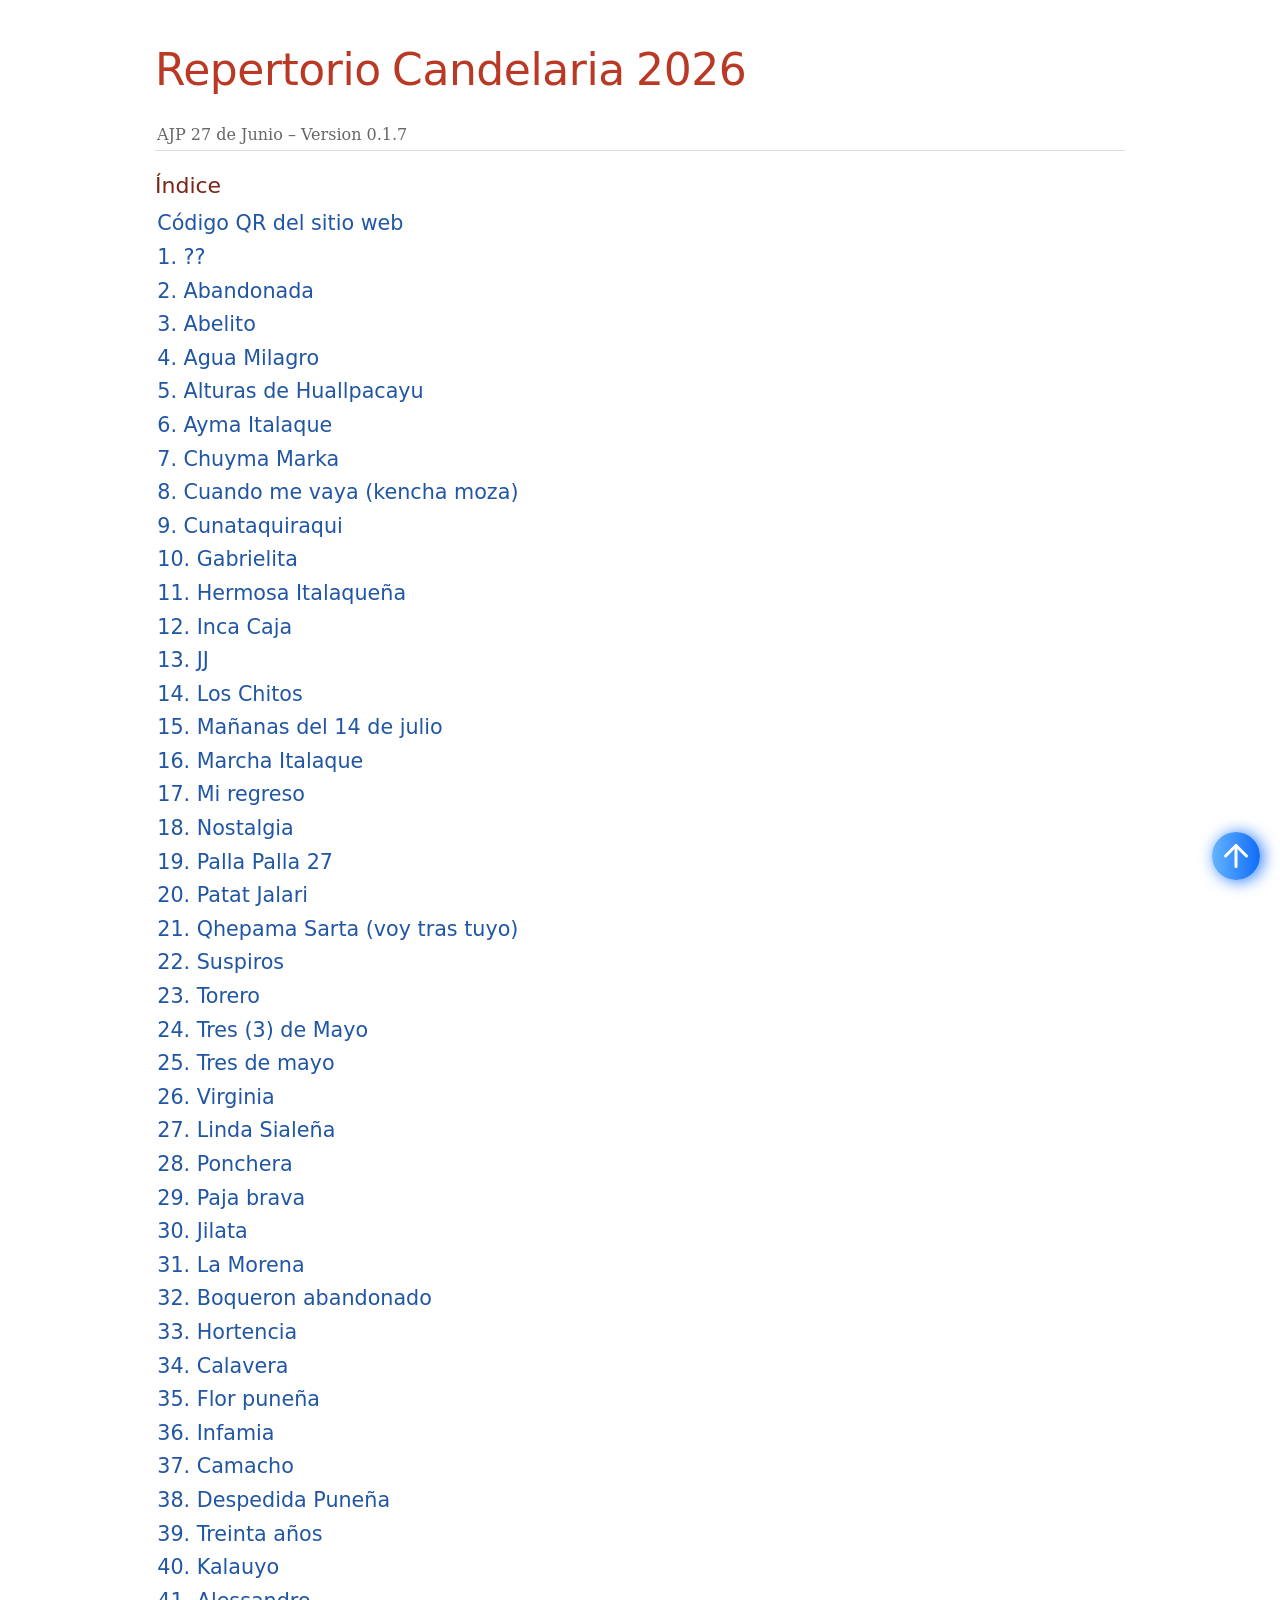
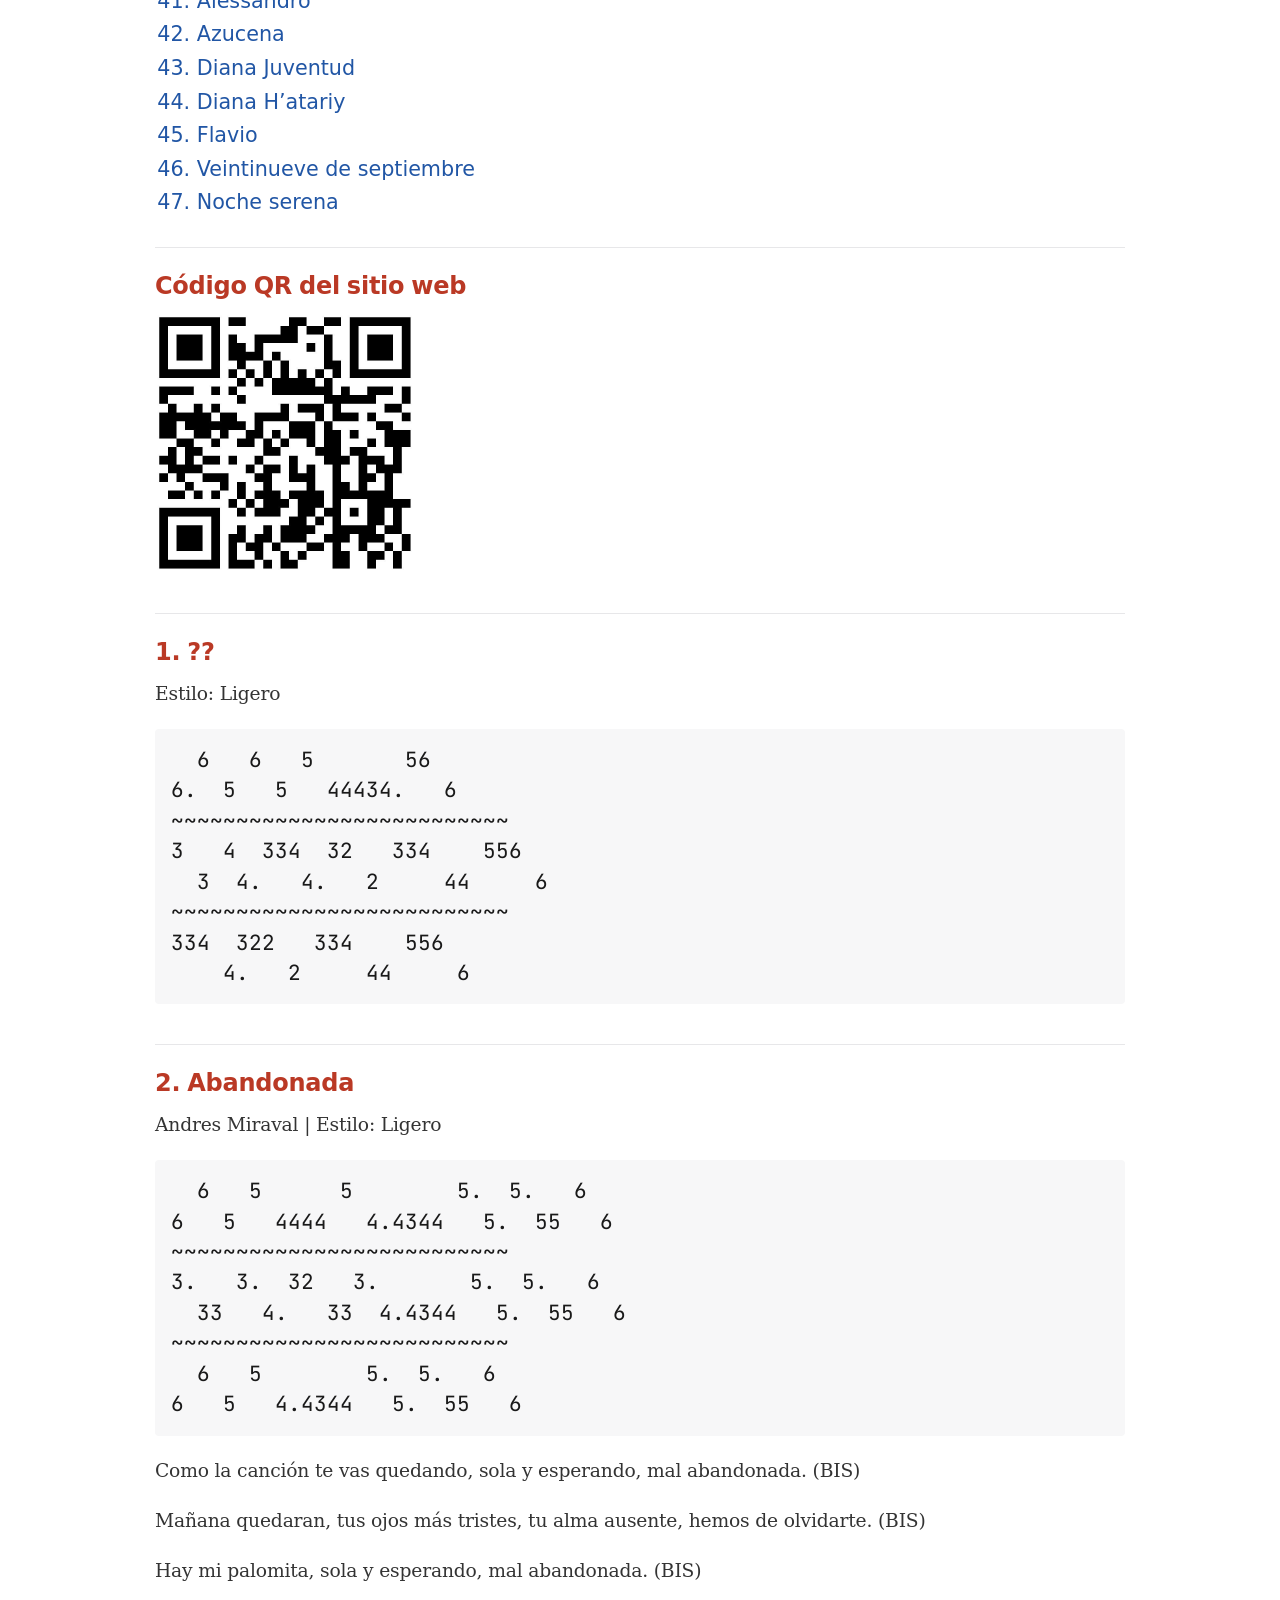
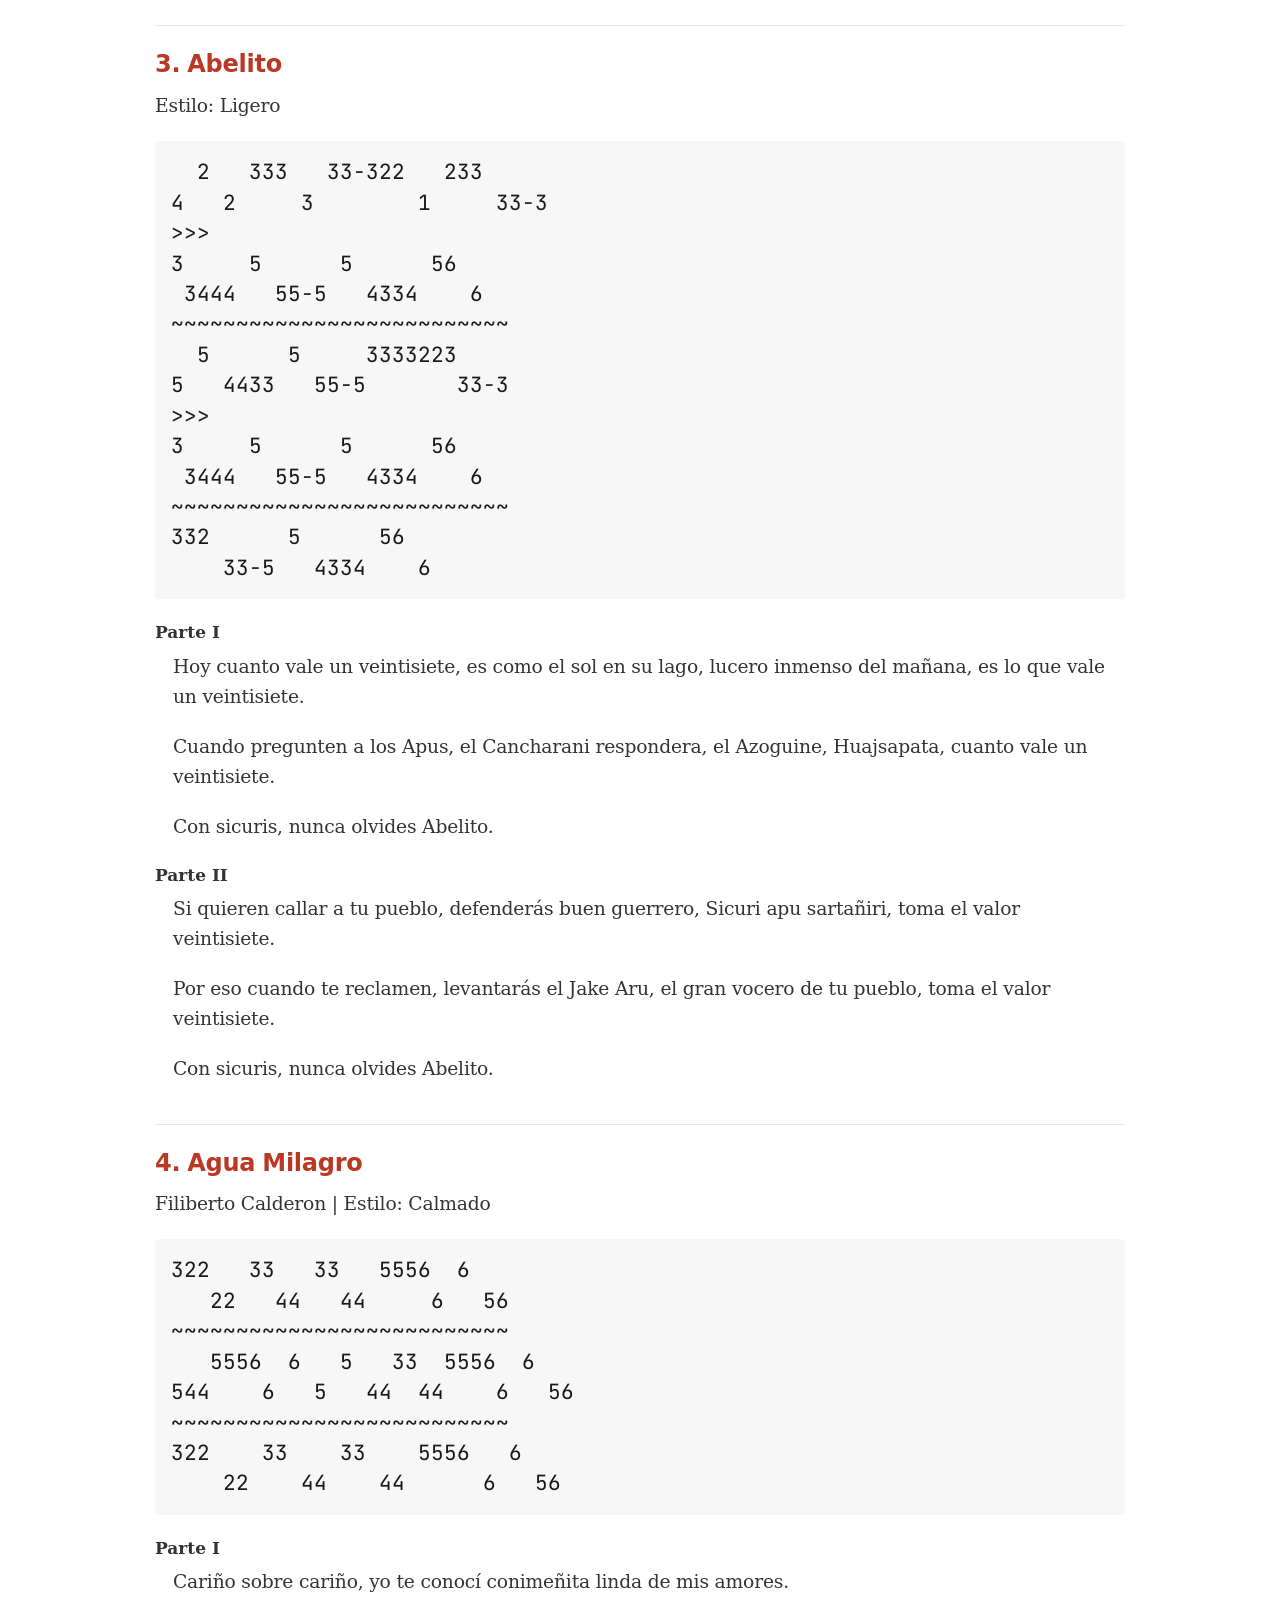
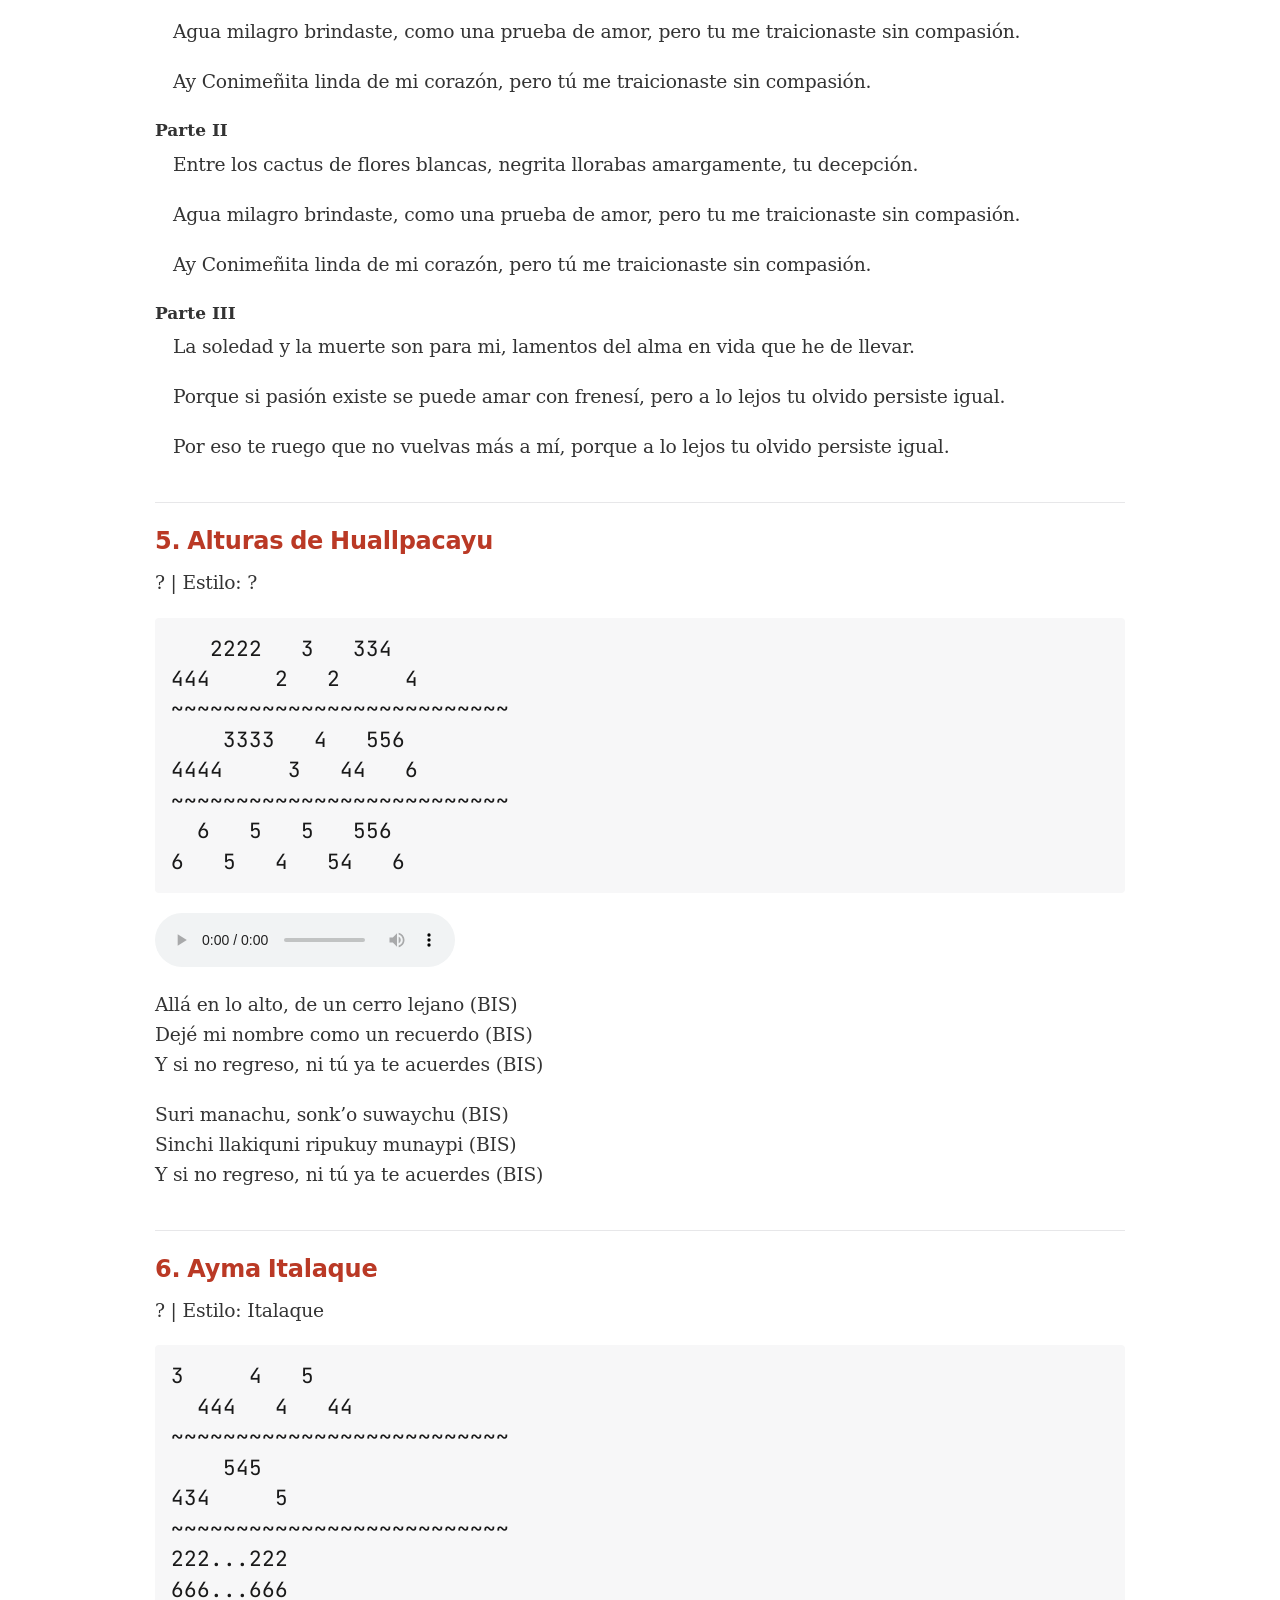
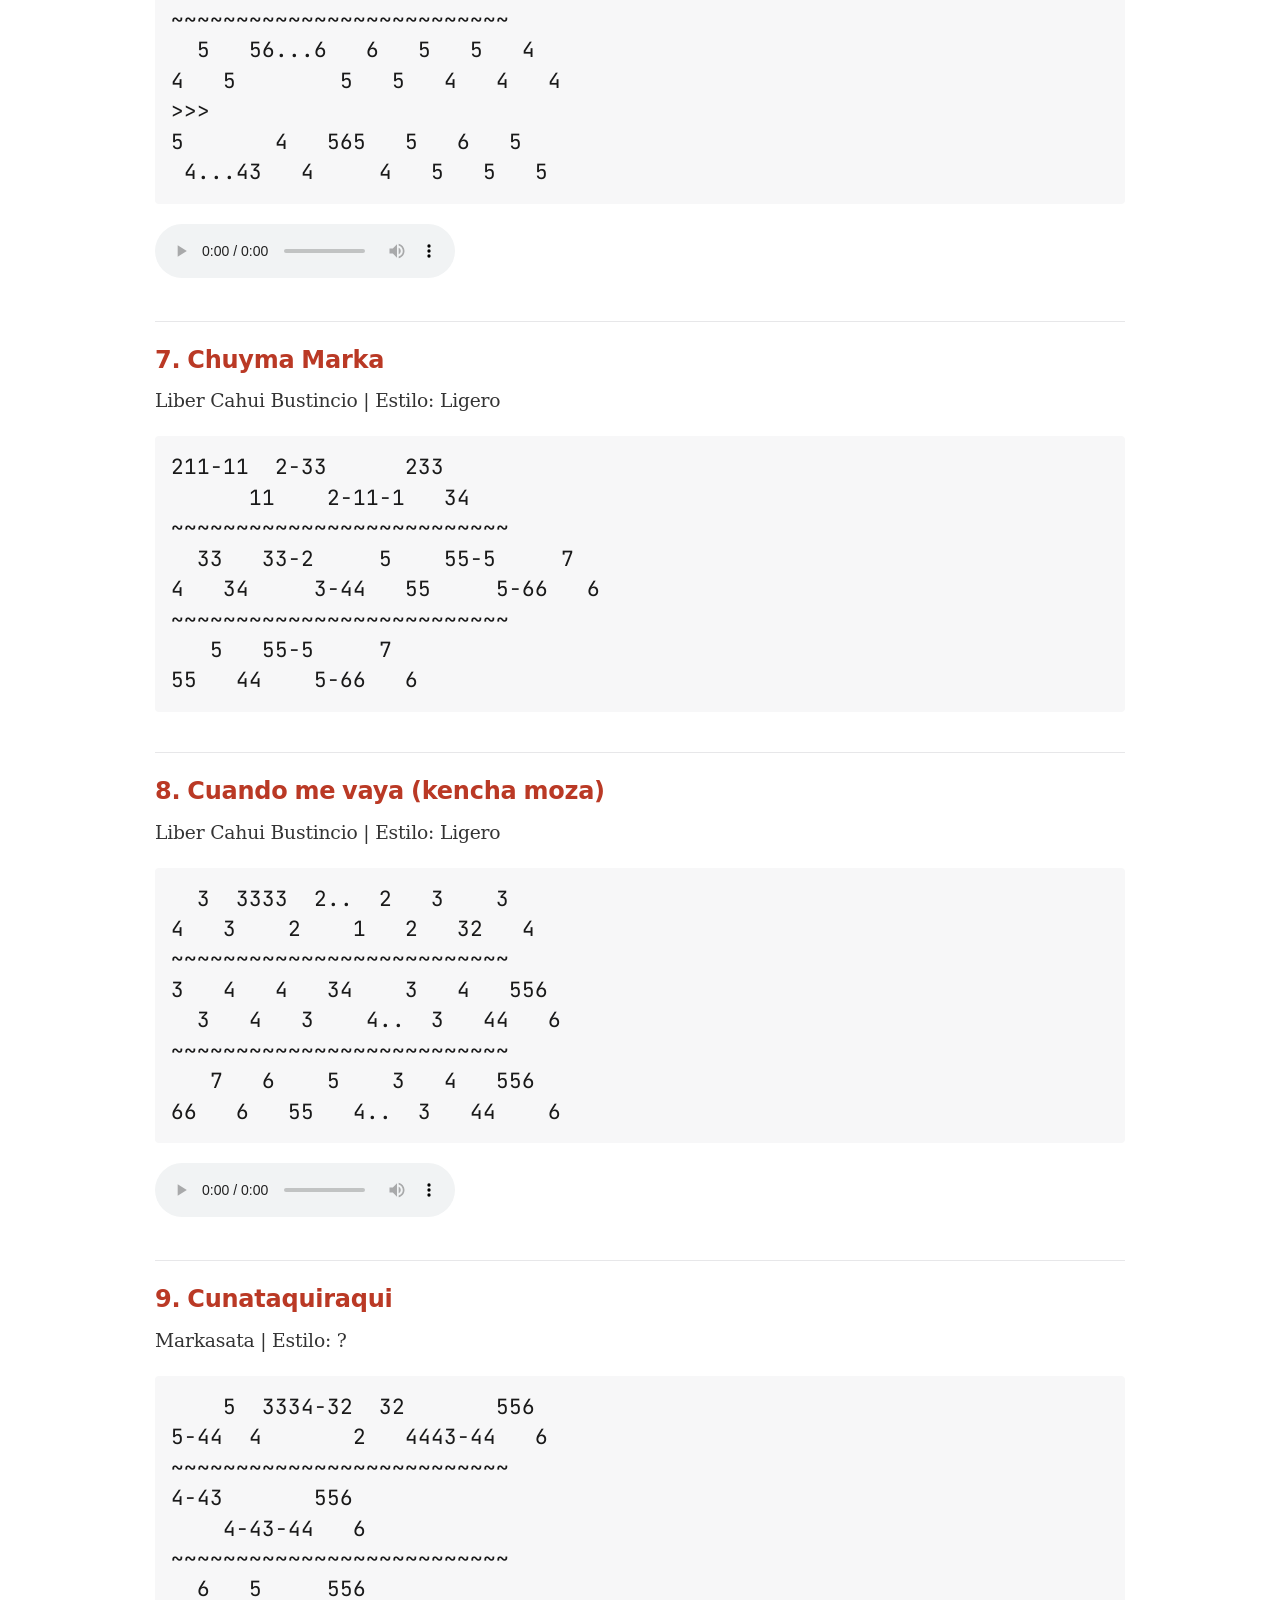
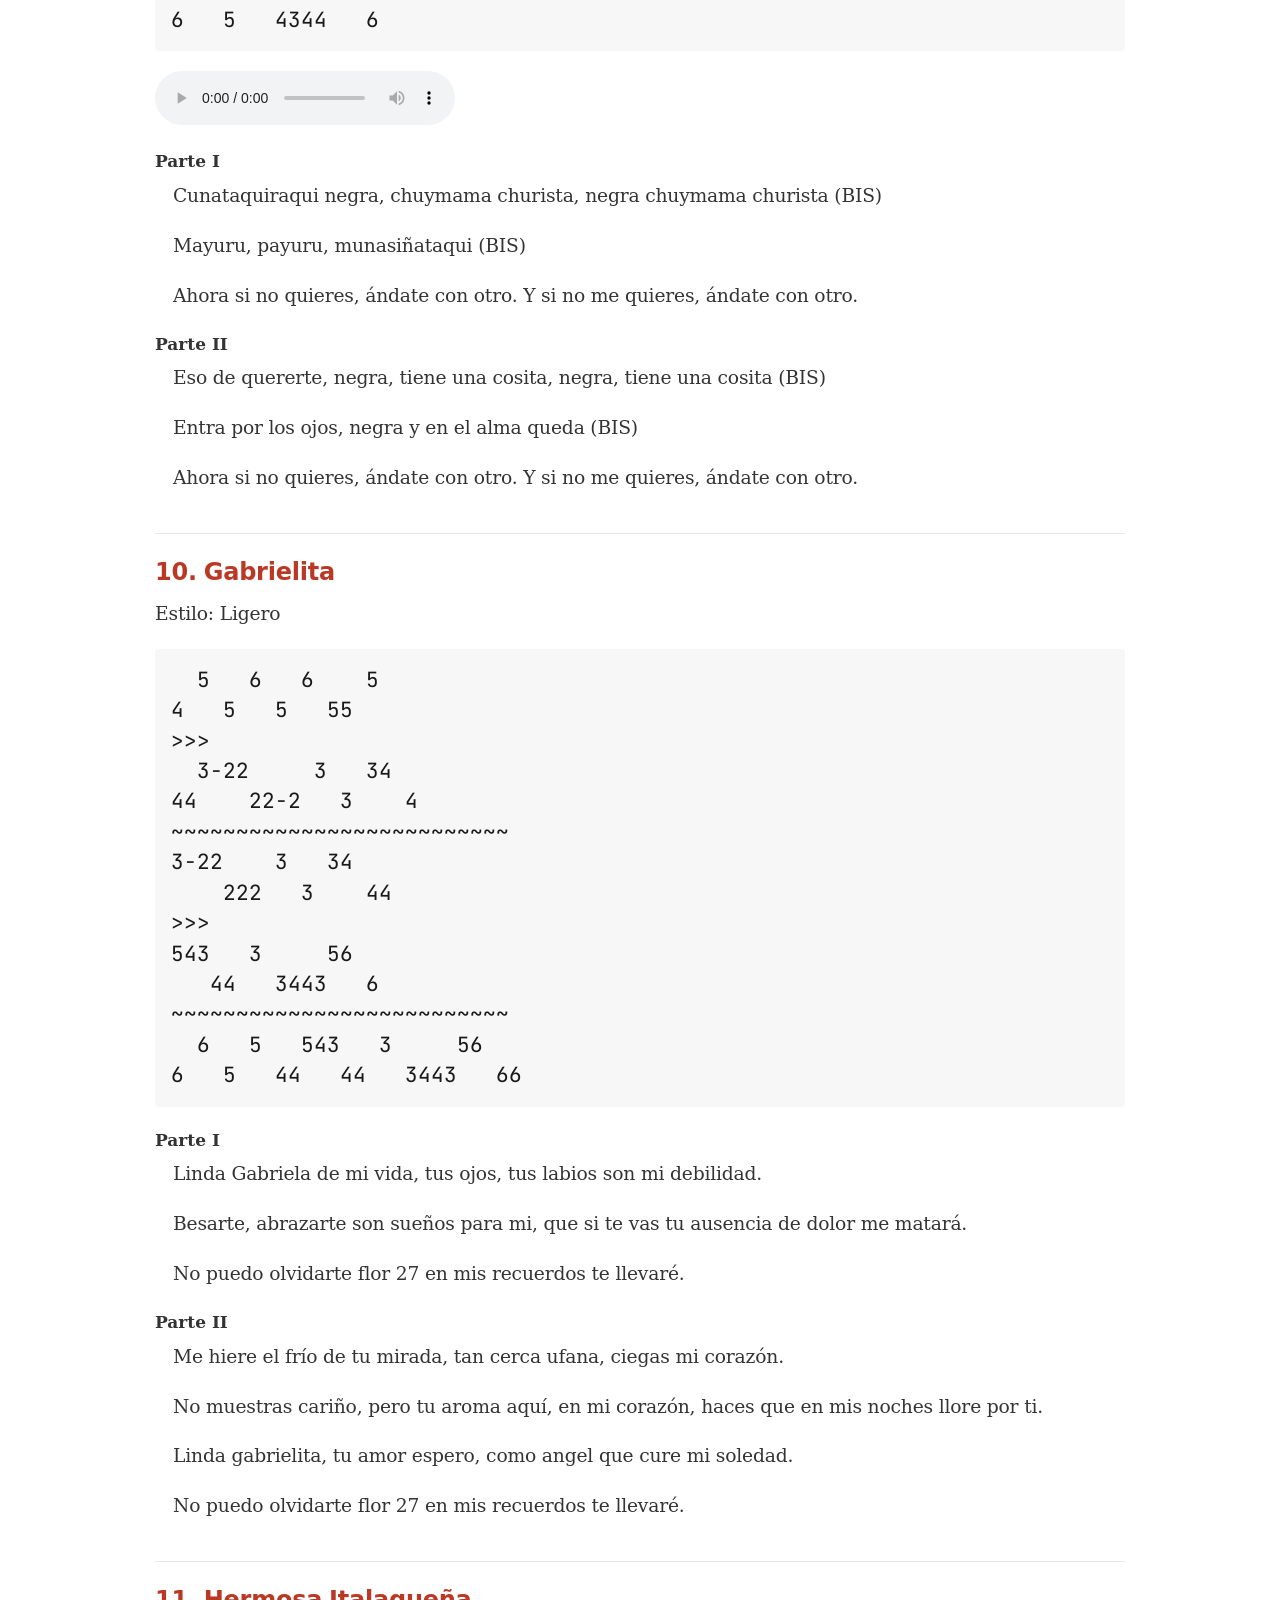
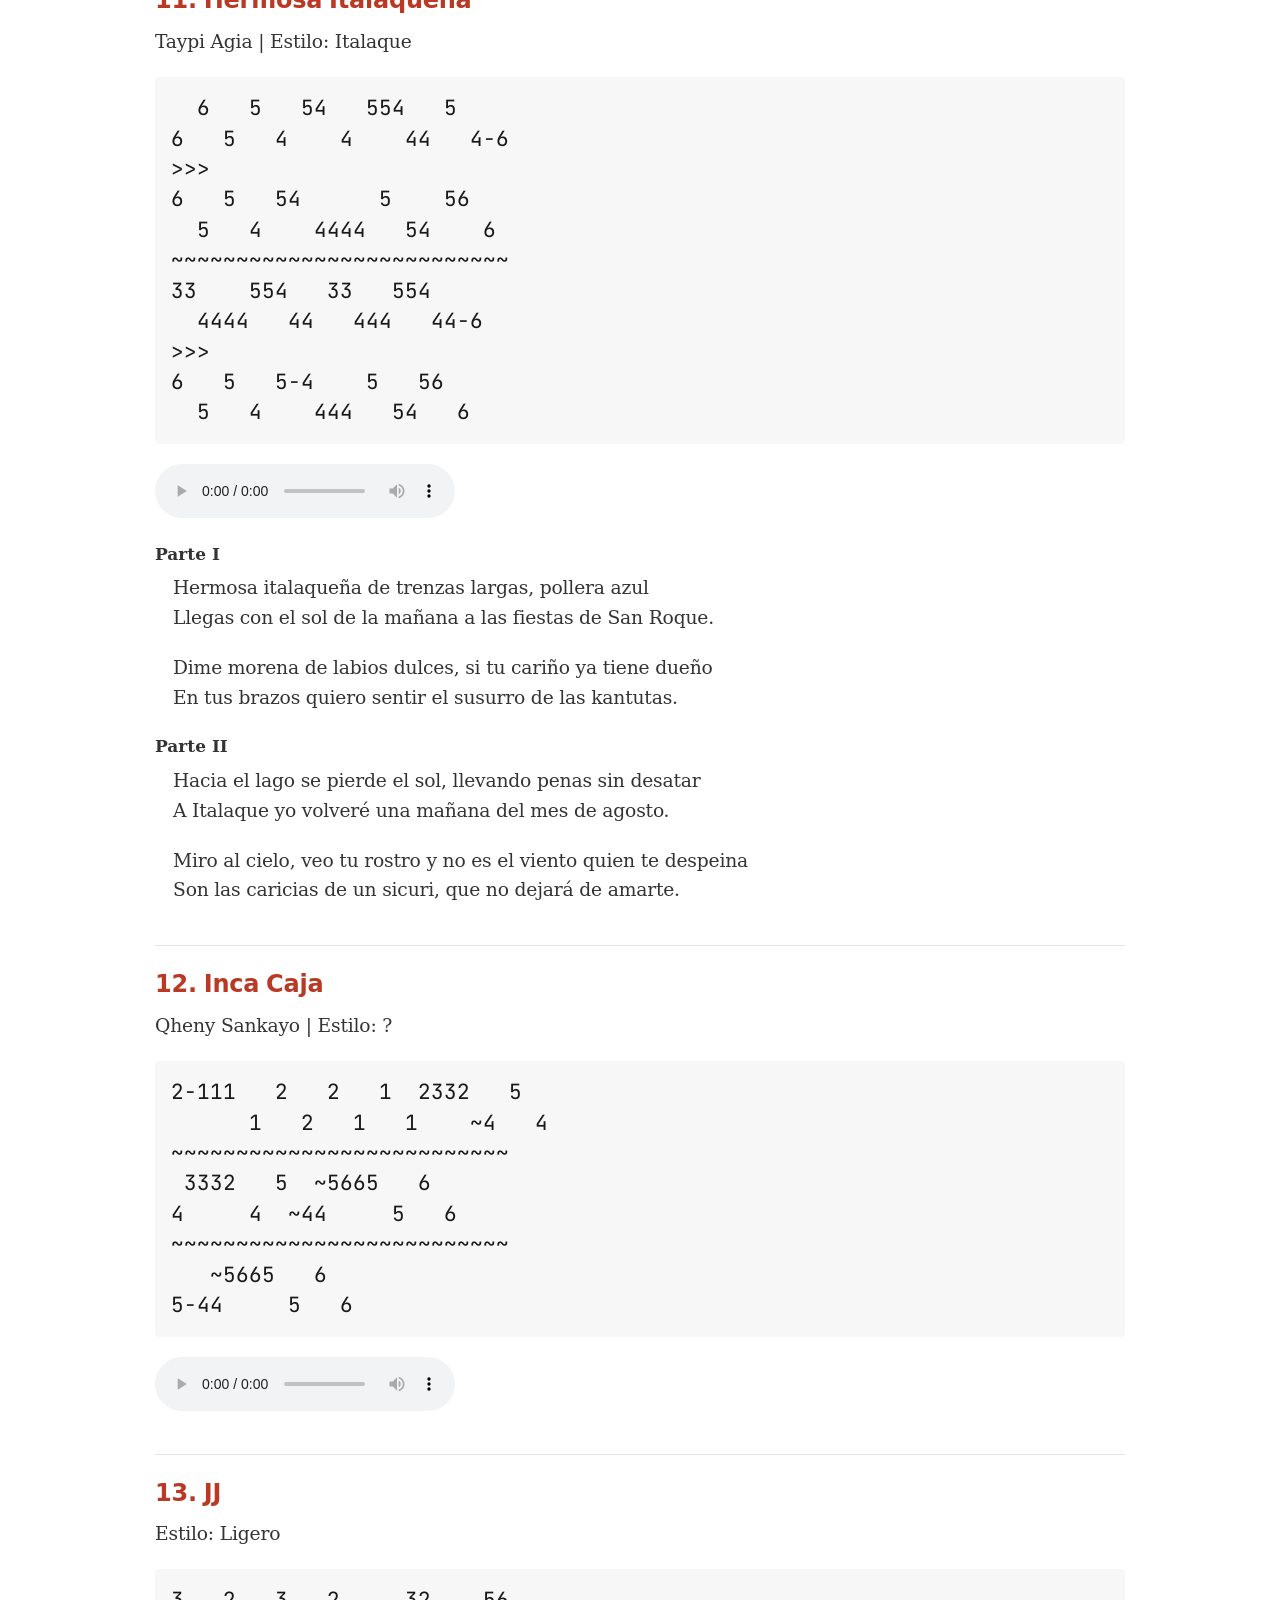
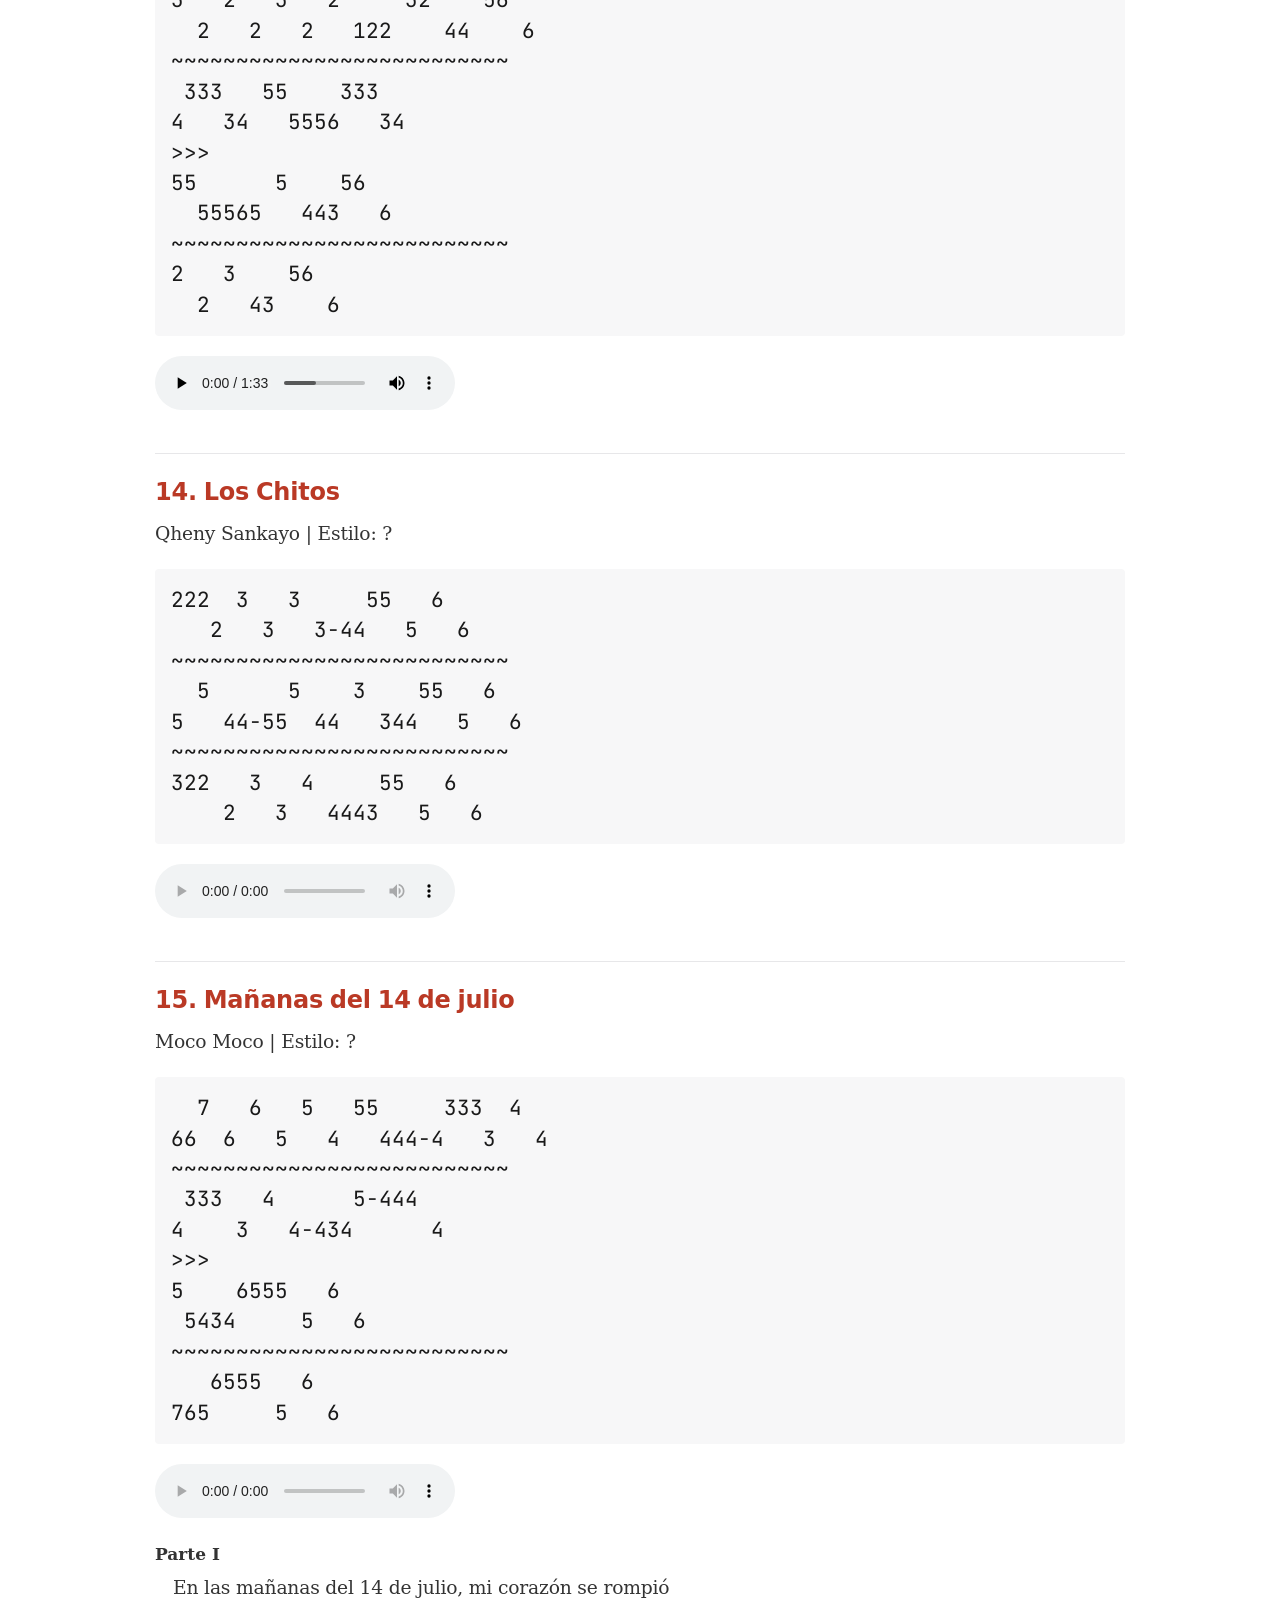
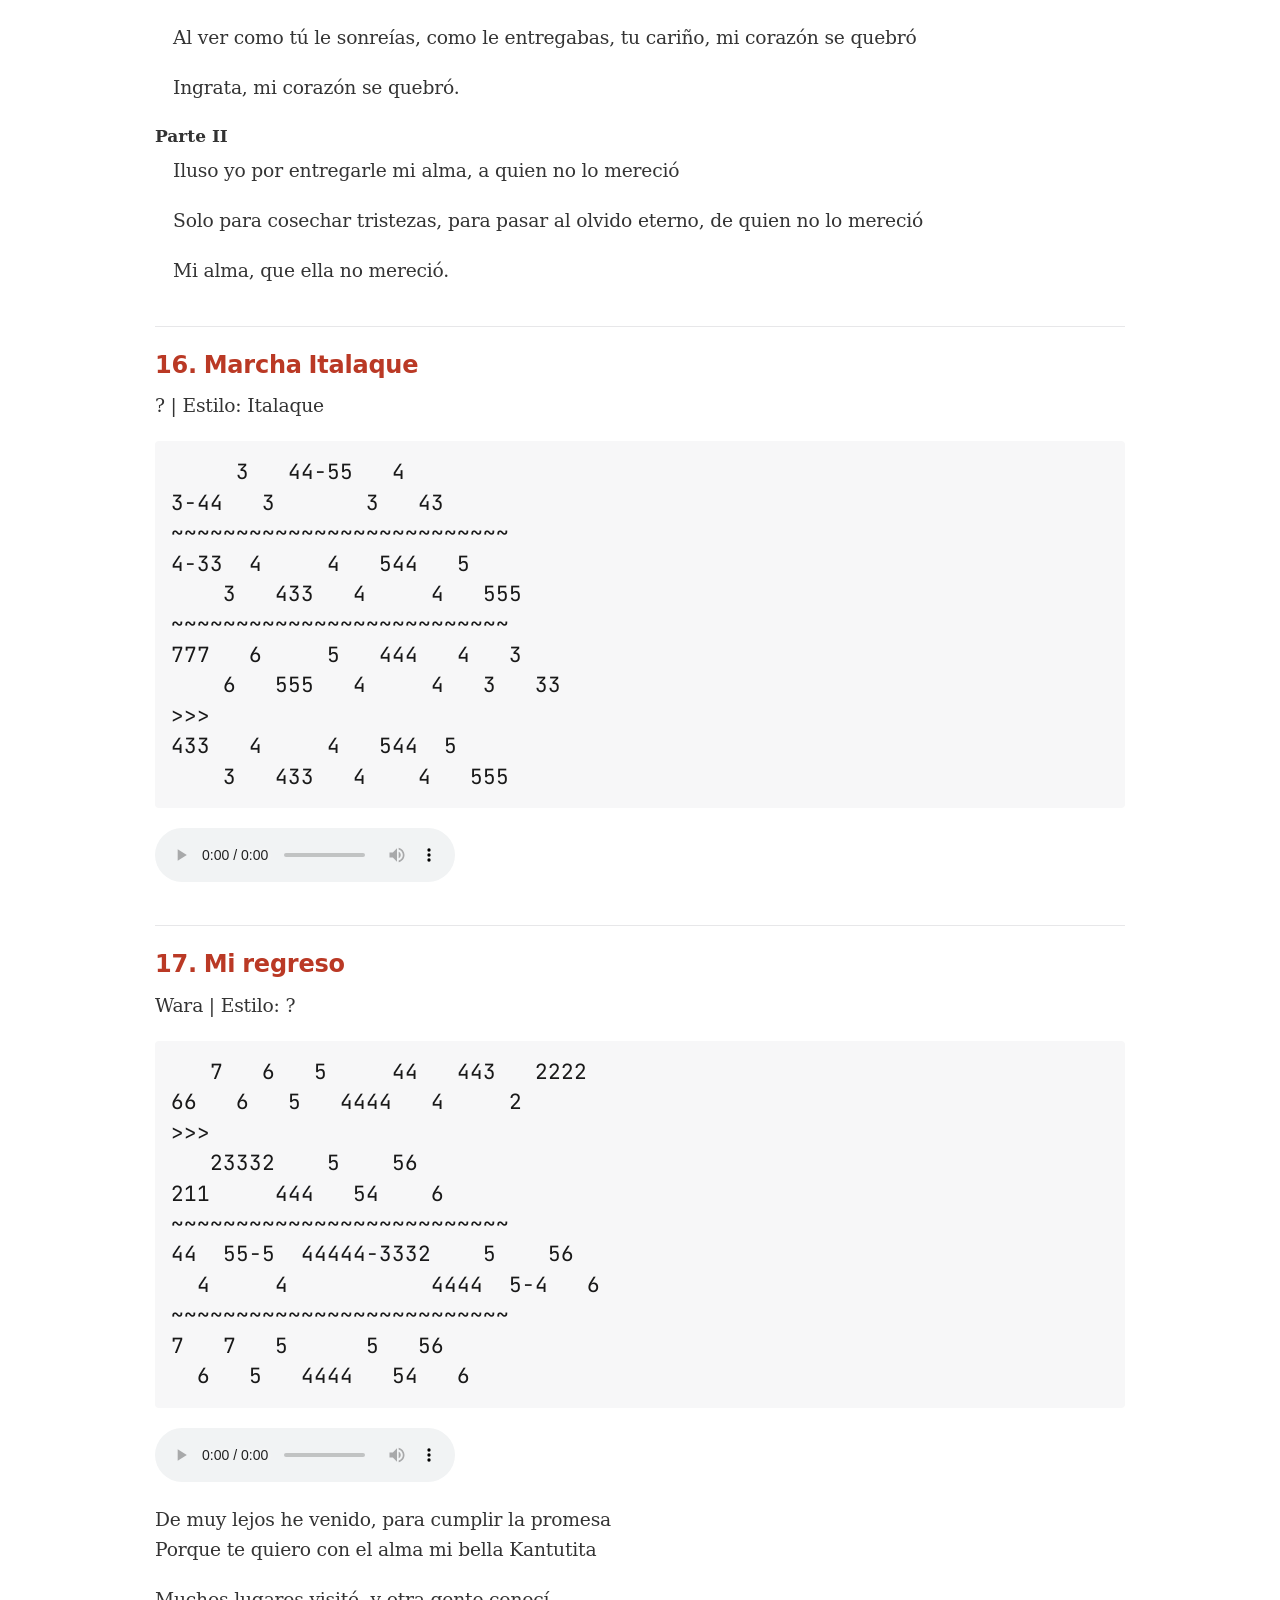
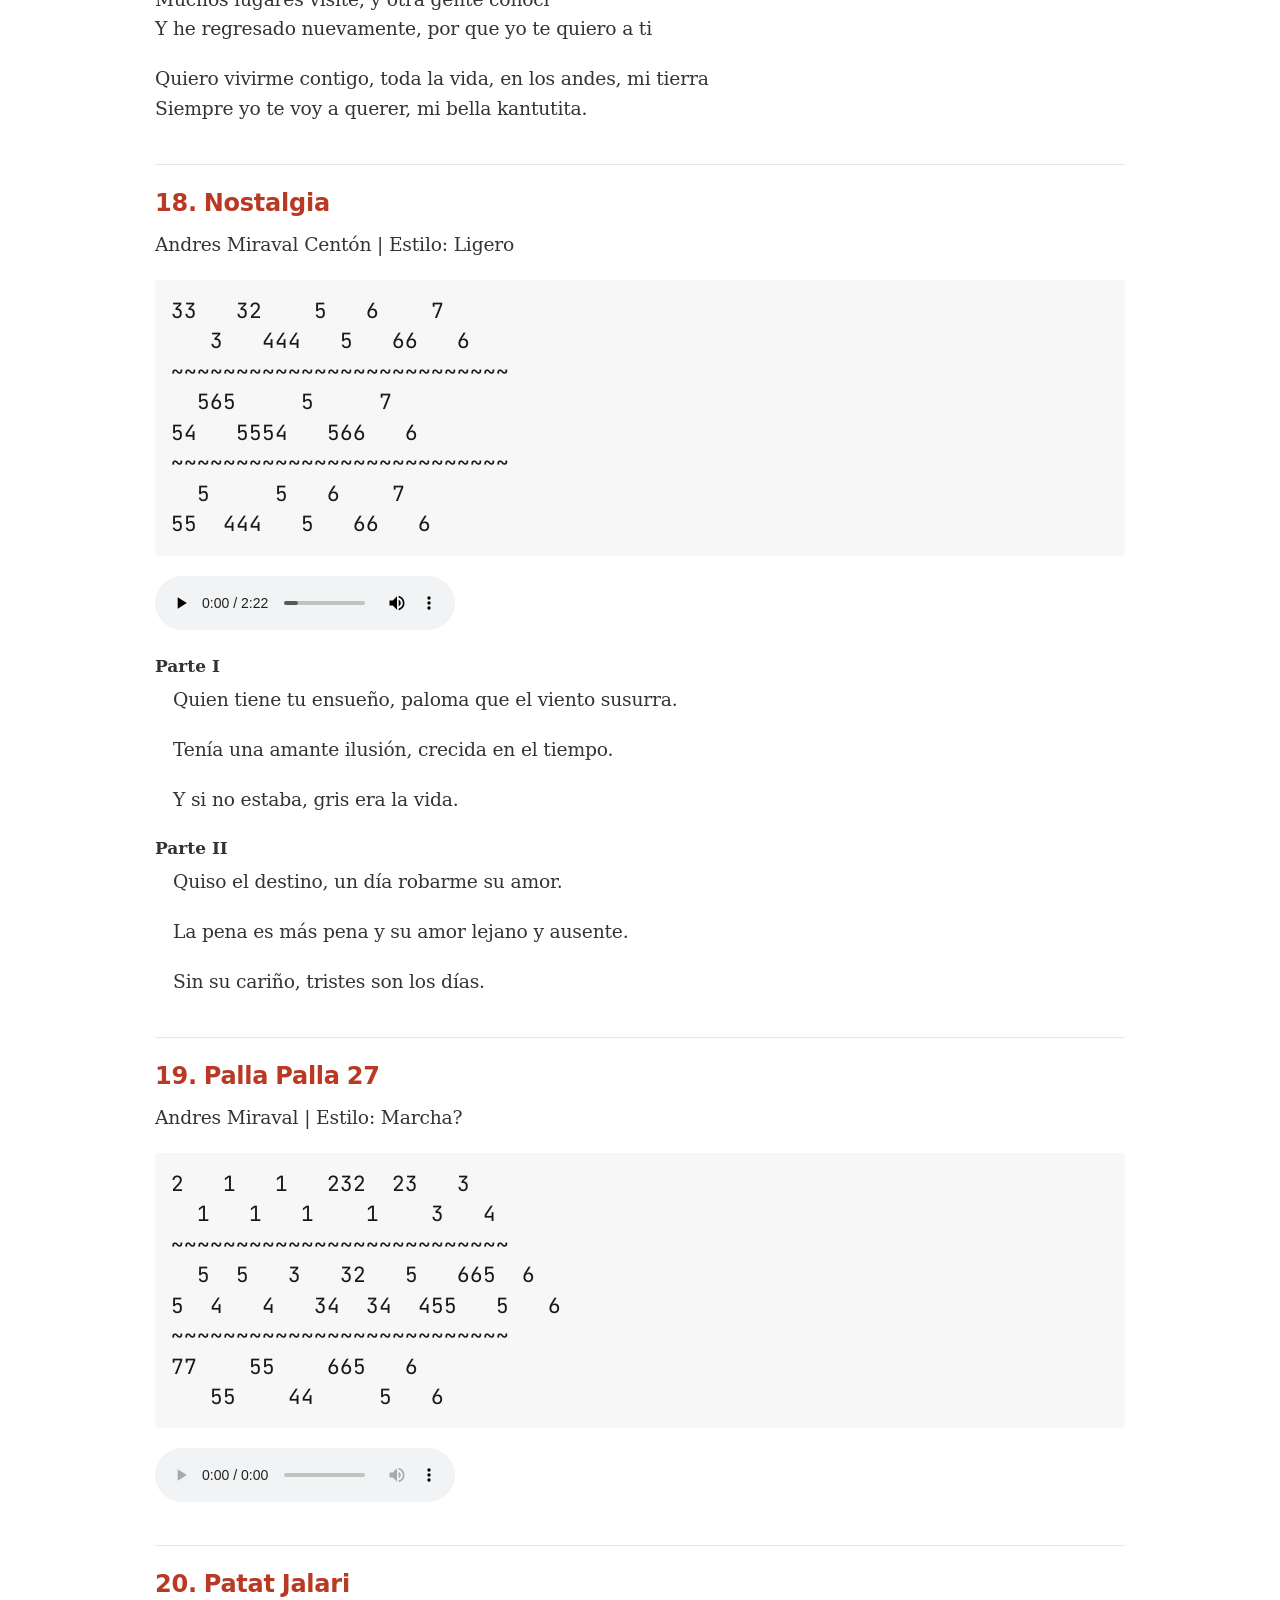
==== commit 006e2253: "Updated index.html" ====
--- a/index.html
+++ b/index.html
@@ -2078,38 +2078,42 @@
 <li><a href="#_cunataquiraqui">9. Cunataquiraqui</a></li>
 <li><a href="#_gabrielita">10. Gabrielita</a></li>
 <li><a href="#_hermosa_italaqueña">11. Hermosa Italaqueña</a></li>
-<li><a href="#_jj">12. JJ</a></li>
-<li><a href="#_mañanas_del_14_de_julio">13. Mañanas del 14 de julio</a></li>
-<li><a href="#_marcha_italaque">14. Marcha Italaque</a></li>
-<li><a href="#_mi_regreso">15. Mi regreso</a></li>
-<li><a href="#_nostalgia">16. Nostalgia</a></li>
-<li><a href="#_patat_jalari">17. Patat Jalari</a></li>
-<li><a href="#_suspiros">18. Suspiros</a></li>
-<li><a href="#_torero">19. Torero</a></li>
-<li><a href="#_tres_3_de_mayo">20. Tres (3) de Mayo</a></li>
-<li><a href="#_tres_de_mayo">21. Tres de mayo</a></li>
-<li><a href="#_virginia">22. Virginia</a></li>
-<li><a href="#_linda_sialeña">23. Linda Sialeña</a></li>
-<li><a href="#_ponchera">24. Ponchera</a></li>
-<li><a href="#_paja_brava">25. Paja brava</a></li>
-<li><a href="#_jilata">26. Jilata</a></li>
-<li><a href="#_la_morena">27. La Morena</a></li>
-<li><a href="#_boqueron_abandonado">28. Boqueron abandonado</a></li>
-<li><a href="#_hortencia">29. Hortencia</a></li>
-<li><a href="#_calavera">30. Calavera</a></li>
-<li><a href="#_flor_puneña">31. Flor puneña</a></li>
-<li><a href="#_infamia">32. Infamia</a></li>
-<li><a href="#_camacho">33. Camacho</a></li>
-<li><a href="#_despedida_puneña">34. Despedida Puneña</a></li>
-<li><a href="#_treinta_años">35. Treinta años</a></li>
-<li><a href="#_kalauyo">36. Kalauyo</a></li>
-<li><a href="#_alessandro">37. Alessandro</a></li>
-<li><a href="#_azucena">38. Azucena</a></li>
-<li><a href="#_diana_juventud">39. Diana Juventud</a></li>
-<li><a href="#_diana_hatariy">40. Diana H&#8217;atariy</a></li>
-<li><a href="#_flavio">41. Flavio</a></li>
-<li><a href="#_veintinueve_de_septiembre">42. Veintinueve de septiembre</a></li>
-<li><a href="#_noche_serena">43. Noche serena</a></li>
+<li><a href="#_inca_caja">12. Inca Caja</a></li>
+<li><a href="#_jj">13. JJ</a></li>
+<li><a href="#_los_chitos">14. Los Chitos</a></li>
+<li><a href="#_mañanas_del_14_de_julio">15. Mañanas del 14 de julio</a></li>
+<li><a href="#_marcha_italaque">16. Marcha Italaque</a></li>
+<li><a href="#_mi_regreso">17. Mi regreso</a></li>
+<li><a href="#_nostalgia">18. Nostalgia</a></li>
+<li><a href="#_palla_palla_27">19. Palla Palla 27</a></li>
+<li><a href="#_patat_jalari">20. Patat Jalari</a></li>
+<li><a href="#_qhepama_sarta_voy_tras_tuyo">21. Qhepama Sarta (voy tras tuyo)</a></li>
+<li><a href="#_suspiros">22. Suspiros</a></li>
+<li><a href="#_torero">23. Torero</a></li>
+<li><a href="#_tres_3_de_mayo">24. Tres (3) de Mayo</a></li>
+<li><a href="#_tres_de_mayo">25. Tres de mayo</a></li>
+<li><a href="#_virginia">26. Virginia</a></li>
+<li><a href="#_linda_sialeña">27. Linda Sialeña</a></li>
+<li><a href="#_ponchera">28. Ponchera</a></li>
+<li><a href="#_paja_brava">29. Paja brava</a></li>
+<li><a href="#_jilata">30. Jilata</a></li>
+<li><a href="#_la_morena">31. La Morena</a></li>
+<li><a href="#_boqueron_abandonado">32. Boqueron abandonado</a></li>
+<li><a href="#_hortencia">33. Hortencia</a></li>
+<li><a href="#_calavera">34. Calavera</a></li>
+<li><a href="#_flor_puneña">35. Flor puneña</a></li>
+<li><a href="#_infamia">36. Infamia</a></li>
+<li><a href="#_camacho">37. Camacho</a></li>
+<li><a href="#_despedida_puneña">38. Despedida Puneña</a></li>
+<li><a href="#_treinta_años">39. Treinta años</a></li>
+<li><a href="#_kalauyo">40. Kalauyo</a></li>
+<li><a href="#_alessandro">41. Alessandro</a></li>
+<li><a href="#_azucena">42. Azucena</a></li>
+<li><a href="#_diana_juventud">43. Diana Juventud</a></li>
+<li><a href="#_diana_hatariy">44. Diana H&#8217;atariy</a></li>
+<li><a href="#_flavio">45. Flavio</a></li>
+<li><a href="#_veintinueve_de_septiembre">46. Veintinueve de septiembre</a></li>
+<li><a href="#_noche_serena">47. Noche serena</a></li>
 </ul>
 </div>
 </div>
@@ -2551,7 +2555,34 @@
 </div>
 </div>
 <div class="sect1">
-<h2 id="_jj"><a class="anchor" href="#_jj"></a>12. JJ</h2>
+<h2 id="_inca_caja"><a class="anchor" href="#_inca_caja"></a>12. Inca Caja</h2>
+<div class="sectionbody">
+<div class="paragraph">
+<p>Qheny Sankayo | Estilo: ?</p>
+</div>
+<div class="listingblock">
+<div class="content">
+<pre class="highlight"><code>2-111   2   2   1  2332   5
+      1   2   1   1    ~4   4
+~~~~~~~~~~~~~~~~~~~~~~~~~~
+ 3332   5  ~5665   6
+4     4  ~44     5   6
+~~~~~~~~~~~~~~~~~~~~~~~~~~
+   ~5665   6
+5-44     5   6</code></pre>
+</div>
+</div>
+<div class="audioblock">
+<div class="content">
+<audio src="./assets/audio" controls>
+Your browser does not support the audio tag.
+</audio>
+</div>
+</div>
+</div>
+</div>
+<div class="sect1">
+<h2 id="_jj"><a class="anchor" href="#_jj"></a>13. JJ</h2>
 <div class="sectionbody">
 <div class="paragraph">
 <p>Estilo: Ligero</p>
@@ -2581,7 +2612,34 @@
 </div>
 </div>
 <div class="sect1">
-<h2 id="_mañanas_del_14_de_julio"><a class="anchor" href="#_mañanas_del_14_de_julio"></a>13. Mañanas del 14 de julio</h2>
+<h2 id="_los_chitos"><a class="anchor" href="#_los_chitos"></a>14. Los Chitos</h2>
+<div class="sectionbody">
+<div class="paragraph">
+<p>Qheny Sankayo | Estilo: ?</p>
+</div>
+<div class="listingblock">
+<div class="content">
+<pre class="highlight"><code>222  3   3     55   6
+   2   3   3-44   5   6
+~~~~~~~~~~~~~~~~~~~~~~~~~~
+  5      5    3    55   6
+5   44-55  44   344   5   6
+~~~~~~~~~~~~~~~~~~~~~~~~~~
+322   3   4     55   6
+    2   3   4443   5   6</code></pre>
+</div>
+</div>
+<div class="audioblock">
+<div class="content">
+<audio src="./assets/audio" controls>
+Your browser does not support the audio tag.
+</audio>
+</div>
+</div>
+</div>
+</div>
+<div class="sect1">
+<h2 id="_mañanas_del_14_de_julio"><a class="anchor" href="#_mañanas_del_14_de_julio"></a>15. Mañanas del 14 de julio</h2>
 <div class="sectionbody">
 <div class="paragraph">
 <p>Moco Moco | Estilo: ?</p>
@@ -2635,7 +2693,7 @@
 </div>
 </div>
 <div class="sect1">
-<h2 id="_marcha_italaque"><a class="anchor" href="#_marcha_italaque"></a>14. Marcha Italaque</h2>
+<h2 id="_marcha_italaque"><a class="anchor" href="#_marcha_italaque"></a>16. Marcha Italaque</h2>
 <div class="sectionbody">
 <div class="paragraph">
 <p>? | Estilo: Italaque</p>
@@ -2665,7 +2723,7 @@
 </div>
 </div>
 <div class="sect1">
-<h2 id="_mi_regreso"><a class="anchor" href="#_mi_regreso"></a>15. Mi regreso</h2>
+<h2 id="_mi_regreso"><a class="anchor" href="#_mi_regreso"></a>17. Mi regreso</h2>
 <div class="sectionbody">
 <div class="paragraph">
 <p>Wara | Estilo: ?</p>
@@ -2707,7 +2765,7 @@
 </div>
 </div>
 <div class="sect1">
-<h2 id="_nostalgia"><a class="anchor" href="#_nostalgia"></a>16. Nostalgia</h2>
+<h2 id="_nostalgia"><a class="anchor" href="#_nostalgia"></a>18. Nostalgia</h2>
 <div class="sectionbody">
 <div class="paragraph">
 <p>Andres Miraval Centón | Estilo: Ligero</p>
@@ -2758,7 +2816,34 @@
 </div>
 </div>
 <div class="sect1">
-<h2 id="_patat_jalari"><a class="anchor" href="#_patat_jalari"></a>17. Patat Jalari</h2>
+<h2 id="_palla_palla_27"><a class="anchor" href="#_palla_palla_27"></a>19. Palla Palla 27</h2>
+<div class="sectionbody">
+<div class="paragraph">
+<p>Andres Miraval | Estilo: Marcha?</p>
+</div>
+<div class="listingblock">
+<div class="content">
+<pre class="highlight"><code>2   1   1   232  23   3
+  1   1   1    1    3   4
+~~~~~~~~~~~~~~~~~~~~~~~~~~
+  5  5   3   32   5   665  6
+5  4   4   34  34  455   5   6
+~~~~~~~~~~~~~~~~~~~~~~~~~~
+77    55    665   6
+   55    44     5   6</code></pre>
+</div>
+</div>
+<div class="audioblock">
+<div class="content">
+<audio src="./assets/audio" controls>
+Your browser does not support the audio tag.
+</audio>
+</div>
+</div>
+</div>
+</div>
+<div class="sect1">
+<h2 id="_patat_jalari"><a class="anchor" href="#_patat_jalari"></a>20. Patat Jalari</h2>
 <div class="sectionbody">
 <div class="paragraph">
 <p>Estilo: Ligero</p>
@@ -2784,7 +2869,58 @@
 </div>
 </div>
 <div class="sect1">
-<h2 id="_suspiros"><a class="anchor" href="#_suspiros"></a>18. Suspiros</h2>
+<h2 id="_qhepama_sarta_voy_tras_tuyo"><a class="anchor" href="#_qhepama_sarta_voy_tras_tuyo"></a>21. Qhepama Sarta (voy tras tuyo)</h2>
+<div class="sectionbody">
+<div class="paragraph">
+<p>? | Estilo: ?</p>
+</div>
+<div class="listingblock">
+<div class="content">
+<pre class="highlight"><code>  5   3    5    555-6   56
+5  444  34  45-4     55    6
+~~~~~~~~~~~~~~~~~~~~~~~~~~
+   5      5     555-6   56
+54   45-4   45-4     55    6
+~~~~~~~~~~~~~~~~~~~~~~~~~~
+   5     555-6    56
+44   45-4     5-5    6</code></pre>
+</div>
+</div>
+<div class="audioblock">
+<div class="content">
+<audio src="./assets/audio" controls>
+Your browser does not support the audio tag.
+</audio>
+</div>
+</div>
+<div class="dlist">
+<dl>
+<dt class="hdlist1">Parte I</dt>
+<dd>
+<p>Llaqui queptatakiwa, qhepama sarta, inaj munitaspa asina, imillita.</p>
+<div class="paragraph">
+<p>Qhepama sarta, jaypu chiw&#8217;jama, inaj munitaspa sasina, pankarita.</p>
+</div>
+<div class="paragraph">
+<p>Jani ukhamamti, jinay jinay sarjañani, imillita.</p>
+</div>
+</dd>
+<dt class="hdlist1">Parte II</dt>
+<dd>
+<p>Llevando penas y olvidos, voy tras tuyo, pensando que tu me querras, palomita.</p>
+<div class="paragraph">
+<p>Corazón roto, hecho una sombra, pensando que tu me querras, voy tras tuyo.</p>
+</div>
+<div class="paragraph">
+<p>Dulce paloma, vamos, vamonos conmigo, no seas asi.</p>
+</div>
+</dd>
+</dl>
+</div>
+</div>
+</div>
+<div class="sect1">
+<h2 id="_suspiros"><a class="anchor" href="#_suspiros"></a>22. Suspiros</h2>
 <div class="sectionbody">
 <div class="paragraph">
 <p>Estilo: Ligero</p>
@@ -2831,7 +2967,7 @@
 </div>
 </div>
 <div class="sect1">
-<h2 id="_torero"><a class="anchor" href="#_torero"></a>19. Torero</h2>
+<h2 id="_torero"><a class="anchor" href="#_torero"></a>23. Torero</h2>
 <div class="sectionbody">
 <div class="paragraph">
 <p>Anónimo | Estilo: Ligero</p>
@@ -2858,7 +2994,7 @@
 </div>
 </div>
 <div class="sect1">
-<h2 id="_tres_3_de_mayo"><a class="anchor" href="#_tres_3_de_mayo"></a>20. Tres (3) de Mayo</h2>
+<h2 id="_tres_3_de_mayo"><a class="anchor" href="#_tres_3_de_mayo"></a>24. Tres (3) de Mayo</h2>
 <div class="sectionbody">
 <div class="paragraph">
 <p>Cojata | Estilo: Ligero</p>
@@ -2885,7 +3021,7 @@
 </div>
 </div>
 <div class="sect1">
-<h2 id="_tres_de_mayo"><a class="anchor" href="#_tres_de_mayo"></a>21. Tres de mayo</h2>
+<h2 id="_tres_de_mayo"><a class="anchor" href="#_tres_de_mayo"></a>25. Tres de mayo</h2>
 <div class="sectionbody">
 <div class="paragraph">
 <p>Estilo: Ligero</p>
@@ -2942,7 +3078,7 @@
 </div>
 </div>
 <div class="sect1">
-<h2 id="_virginia"><a class="anchor" href="#_virginia"></a>22. Virginia</h2>
+<h2 id="_virginia"><a class="anchor" href="#_virginia"></a>26. Virginia</h2>
 <div class="sectionbody">
 <div class="paragraph">
 <p>Gustavo Alatrista | Estilo: Ligero</p>
@@ -2993,7 +3129,7 @@
 </div>
 </div>
 <div class="sect1">
-<h2 id="_linda_sialeña"><a class="anchor" href="#_linda_sialeña"></a>23. Linda Sialeña</h2>
+<h2 id="_linda_sialeña"><a class="anchor" href="#_linda_sialeña"></a>27. Linda Sialeña</h2>
 <div class="sectionbody">
 <div class="imageblock">
 <div class="content">
@@ -3019,7 +3155,7 @@
 </div>
 </div>
 <div class="sect1">
-<h2 id="_ponchera"><a class="anchor" href="#_ponchera"></a>24. Ponchera</h2>
+<h2 id="_ponchera"><a class="anchor" href="#_ponchera"></a>28. Ponchera</h2>
 <div class="sectionbody">
 <div class="paragraph">
 <p><em>Arcadio Calderón</em></p>
@@ -3041,7 +3177,7 @@
 </div>
 </div>
 <div class="sect1">
-<h2 id="_paja_brava"><a class="anchor" href="#_paja_brava"></a>25. Paja brava</h2>
+<h2 id="_paja_brava"><a class="anchor" href="#_paja_brava"></a>29. Paja brava</h2>
 <div class="sectionbody">
 <div class="admonitionblock note">
 <table>
@@ -3097,7 +3233,7 @@
 </div>
 </div>
 <div class="sect1">
-<h2 id="_jilata"><a class="anchor" href="#_jilata"></a>26. Jilata</h2>
+<h2 id="_jilata"><a class="anchor" href="#_jilata"></a>30. Jilata</h2>
 <div class="sectionbody">
 <div class="imageblock">
 <div class="content">
@@ -3138,7 +3274,7 @@
 </div>
 </div>
 <div class="sect1">
-<h2 id="_la_morena"><a class="anchor" href="#_la_morena"></a>27. La Morena</h2>
+<h2 id="_la_morena"><a class="anchor" href="#_la_morena"></a>31. La Morena</h2>
 <div class="sectionbody">
 <div class="imageblock">
 <div class="content">
@@ -3164,7 +3300,7 @@
 </div>
 </div>
 <div class="sect1">
-<h2 id="_boqueron_abandonado"><a class="anchor" href="#_boqueron_abandonado"></a>28. Boqueron abandonado</h2>
+<h2 id="_boqueron_abandonado"><a class="anchor" href="#_boqueron_abandonado"></a>32. Boqueron abandonado</h2>
 <div class="sectionbody">
 <div class="admonitionblock note">
 <table>
@@ -3193,7 +3329,7 @@
 </div>
 </div>
 <div class="sect1">
-<h2 id="_hortencia"><a class="anchor" href="#_hortencia"></a>29. Hortencia</h2>
+<h2 id="_hortencia"><a class="anchor" href="#_hortencia"></a>33. Hortencia</h2>
 <div class="sectionbody">
 <div class="paragraph">
 <p><em>Captacion Qhantati Ururi</em></p>
@@ -3230,7 +3366,7 @@
 </div>
 </div>
 <div class="sect1">
-<h2 id="_calavera"><a class="anchor" href="#_calavera"></a>30. Calavera</h2>
+<h2 id="_calavera"><a class="anchor" href="#_calavera"></a>34. Calavera</h2>
 <div class="sectionbody">
 <div class="imageblock">
 <div class="content">
@@ -3274,7 +3410,7 @@
 </div>
 </div>
 <div class="sect1">
-<h2 id="_flor_puneña"><a class="anchor" href="#_flor_puneña"></a>31. Flor puneña</h2>
+<h2 id="_flor_puneña"><a class="anchor" href="#_flor_puneña"></a>35. Flor puneña</h2>
 <div class="sectionbody">
 <div class="imageblock">
 <div class="content">
@@ -3290,7 +3426,7 @@
 </div>
 </div>
 <div class="sect1">
-<h2 id="_infamia"><a class="anchor" href="#_infamia"></a>32. Infamia</h2>
+<h2 id="_infamia"><a class="anchor" href="#_infamia"></a>36. Infamia</h2>
 <div class="sectionbody">
 <div class="paragraph">
 <p><em>Qhantati Ururi</em></p>
@@ -3334,7 +3470,7 @@
 </div>
 </div>
 <div class="sect1">
-<h2 id="_camacho"><a class="anchor" href="#_camacho"></a>33. Camacho</h2>
+<h2 id="_camacho"><a class="anchor" href="#_camacho"></a>37. Camacho</h2>
 <div class="sectionbody">
 <div class="paragraph">
 <p>Pronto disponible&#8230;&#8203;</p>
@@ -3342,7 +3478,7 @@
 </div>
 </div>
 <div class="sect1">
-<h2 id="_despedida_puneña"><a class="anchor" href="#_despedida_puneña"></a>34. Despedida Puneña</h2>
+<h2 id="_despedida_puneña"><a class="anchor" href="#_despedida_puneña"></a>38. Despedida Puneña</h2>
 <div class="sectionbody">
 <div class="admonitionblock note">
 <table>
@@ -3395,7 +3531,7 @@
 </div>
 </div>
 <div class="sect1">
-<h2 id="_treinta_años"><a class="anchor" href="#_treinta_años"></a>35. Treinta años</h2>
+<h2 id="_treinta_años"><a class="anchor" href="#_treinta_años"></a>39. Treinta años</h2>
 <div class="sectionbody">
 <div class="paragraph">
 <p><em>Russo Giovani Núñez Miraval</em></p>
@@ -3427,7 +3563,7 @@
 </div>
 </div>
 <div class="sect1">
-<h2 id="_kalauyo"><a class="anchor" href="#_kalauyo"></a>36. Kalauyo</h2>
+<h2 id="_kalauyo"><a class="anchor" href="#_kalauyo"></a>40. Kalauyo</h2>
 <div class="sectionbody">
 <div class="imageblock">
 <div class="content">
@@ -3468,7 +3604,7 @@
 </div>
 </div>
 <div class="sect1">
-<h2 id="_alessandro"><a class="anchor" href="#_alessandro"></a>37. Alessandro</h2>
+<h2 id="_alessandro"><a class="anchor" href="#_alessandro"></a>41. Alessandro</h2>
 <div class="sectionbody">
 <div class="imageblock">
 <div class="content">
@@ -3478,7 +3614,7 @@
 </div>
 </div>
 <div class="sect1">
-<h2 id="_azucena"><a class="anchor" href="#_azucena"></a>38. Azucena</h2>
+<h2 id="_azucena"><a class="anchor" href="#_azucena"></a>42. Azucena</h2>
 <div class="sectionbody">
 <div class="paragraph">
 <p><em>D.R.</em></p>
@@ -3501,7 +3637,7 @@
 <dd>
 <p>Hermosa flor de Azucena, testigo de mis amores, palomita.</p>
 <div class="paragraph">
-<p>La rosa floreciendo, y yo pobre padeciendo, palomita</p>
+<p>La rosa floreciendo, y yo pobre padeciendo, palomita.</p>
 </div>
 <div class="paragraph">
 <p>Traicionero amor, y yo pobre padeciendo palomita.</p>
@@ -3522,7 +3658,7 @@
 </div>
 </div>
 <div class="sect1">
-<h2 id="_diana_juventud"><a class="anchor" href="#_diana_juventud"></a>39. Diana Juventud</h2>
+<h2 id="_diana_juventud"><a class="anchor" href="#_diana_juventud"></a>43. Diana Juventud</h2>
 <div class="sectionbody">
 <div class="paragraph">
 <p><em>Tradicional D.R.</em></p>
@@ -3535,7 +3671,7 @@
 </div>
 </div>
 <div class="sect1">
-<h2 id="_diana_hatariy"><a class="anchor" href="#_diana_hatariy"></a>40. Diana H&#8217;atariy</h2>
+<h2 id="_diana_hatariy"><a class="anchor" href="#_diana_hatariy"></a>44. Diana H&#8217;atariy</h2>
 <div class="sectionbody">
 <div class="paragraph">
 <p><em>Mario Hilari Calderón</em></p>
@@ -3548,7 +3684,7 @@
 </div>
 </div>
 <div class="sect1">
-<h2 id="_flavio"><a class="anchor" href="#_flavio"></a>41. Flavio</h2>
+<h2 id="_flavio"><a class="anchor" href="#_flavio"></a>45. Flavio</h2>
 <div class="sectionbody">
 <div class="imageblock">
 <div class="content">
@@ -3558,7 +3694,7 @@
 </div>
 </div>
 <div class="sect1">
-<h2 id="_veintinueve_de_septiembre"><a class="anchor" href="#_veintinueve_de_septiembre"></a>42. Veintinueve de septiembre</h2>
+<h2 id="_veintinueve_de_septiembre"><a class="anchor" href="#_veintinueve_de_septiembre"></a>46. Veintinueve de septiembre</h2>
 <div class="sectionbody">
 <div class="imageblock">
 <div class="content">
@@ -3609,7 +3745,7 @@
 </div>
 </div>
 <div class="sect1">
-<h2 id="_noche_serena"><a class="anchor" href="#_noche_serena"></a>43. Noche serena</h2>
+<h2 id="_noche_serena"><a class="anchor" href="#_noche_serena"></a>47. Noche serena</h2>
 <div class="sectionbody">
 <div class="paragraph">
 <p>Pronto disponible&#8230;&#8203;</p>
@@ -3620,7 +3756,7 @@
 <div id="footer">
 <div id="footer-text">
 Version 0.1.7<br>
-Last updated 2026-07-01 21:49:25 -0500
+Last updated 2026-07-01 21:54:58 -0500
 </div>
 </div>
 </body>
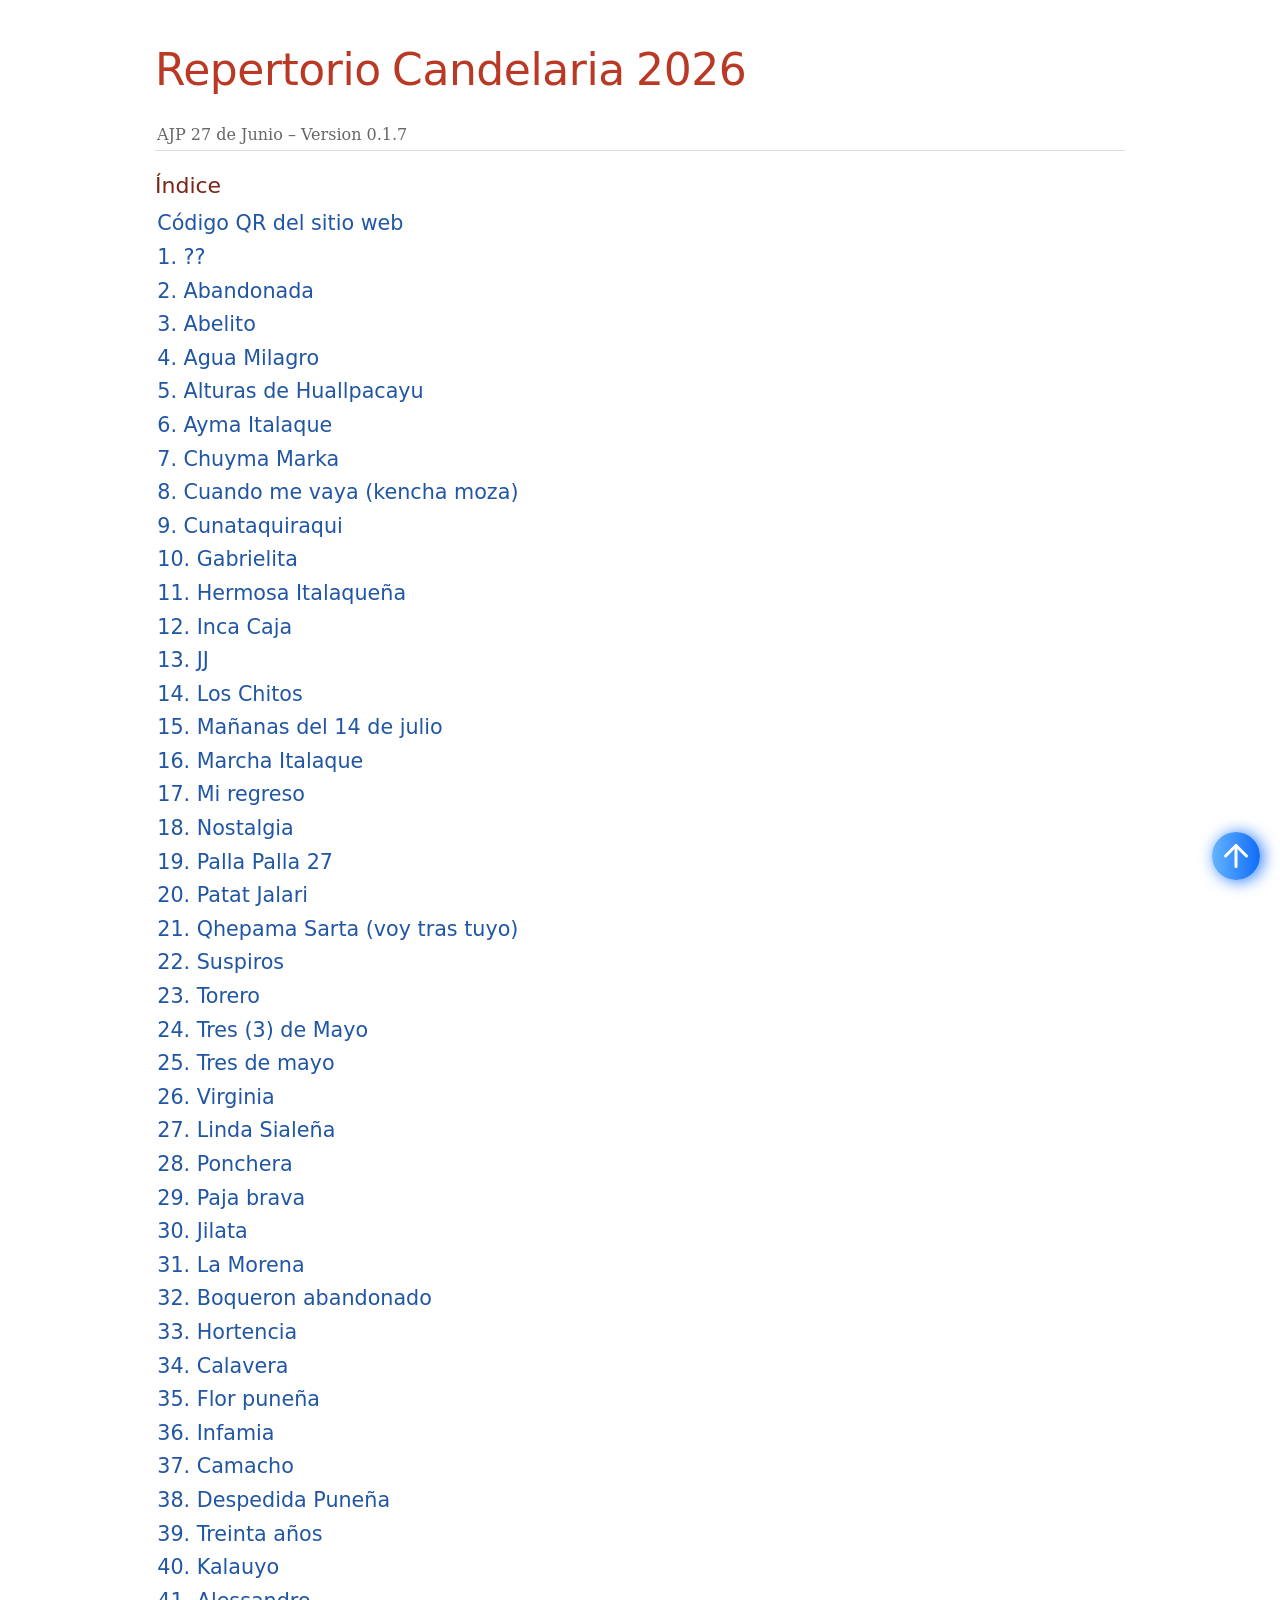
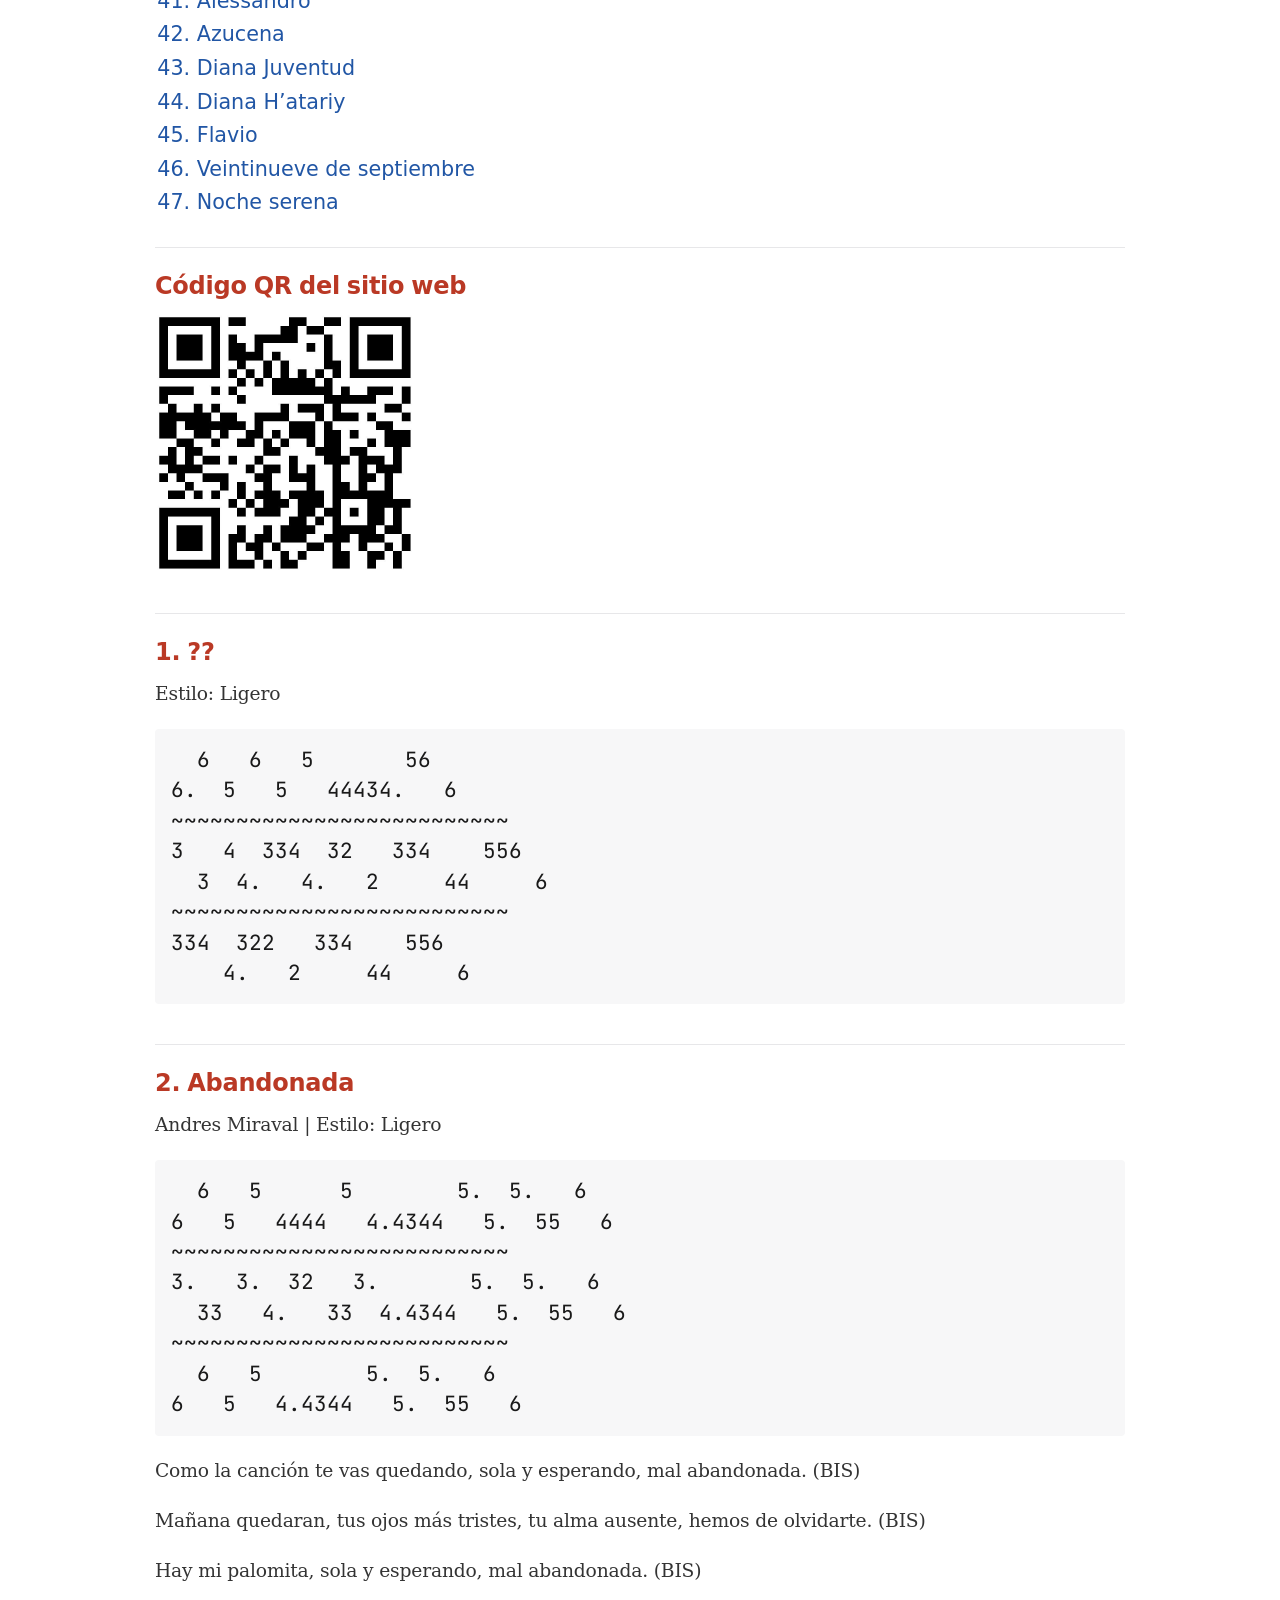
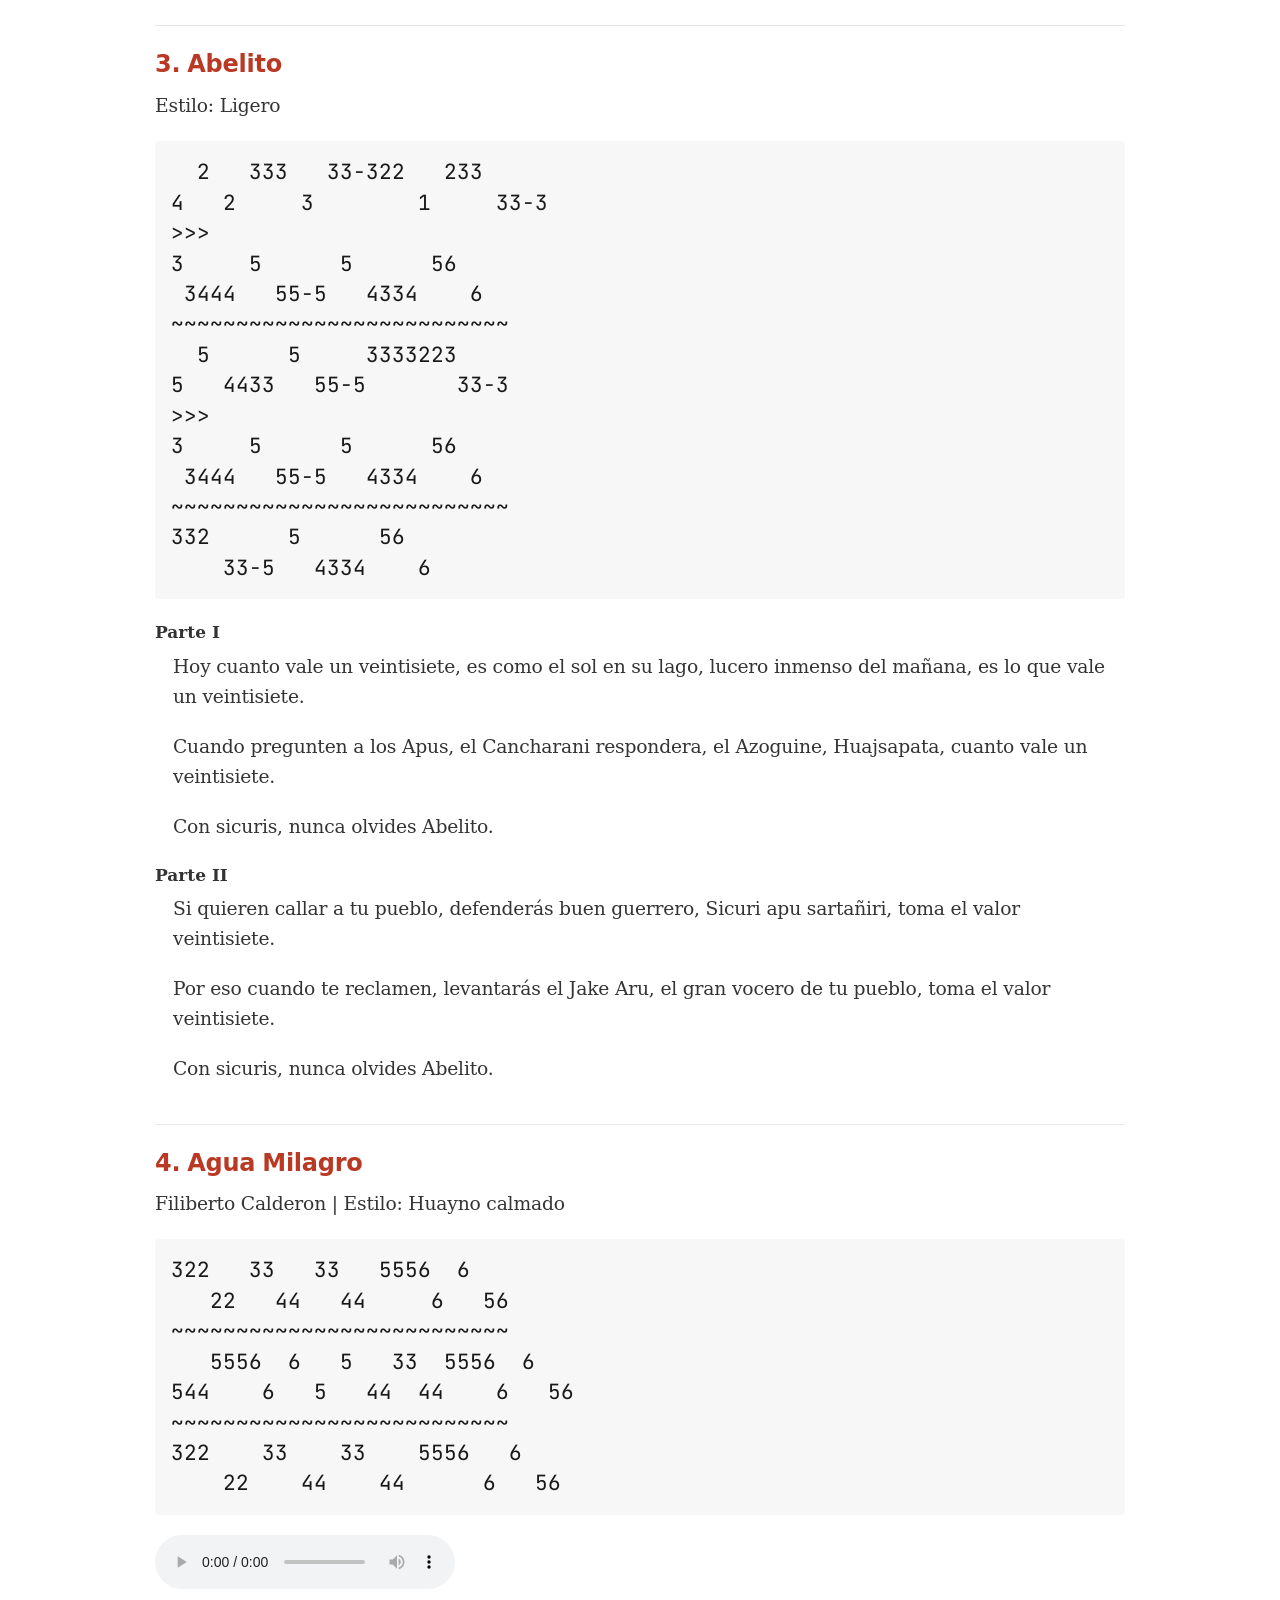
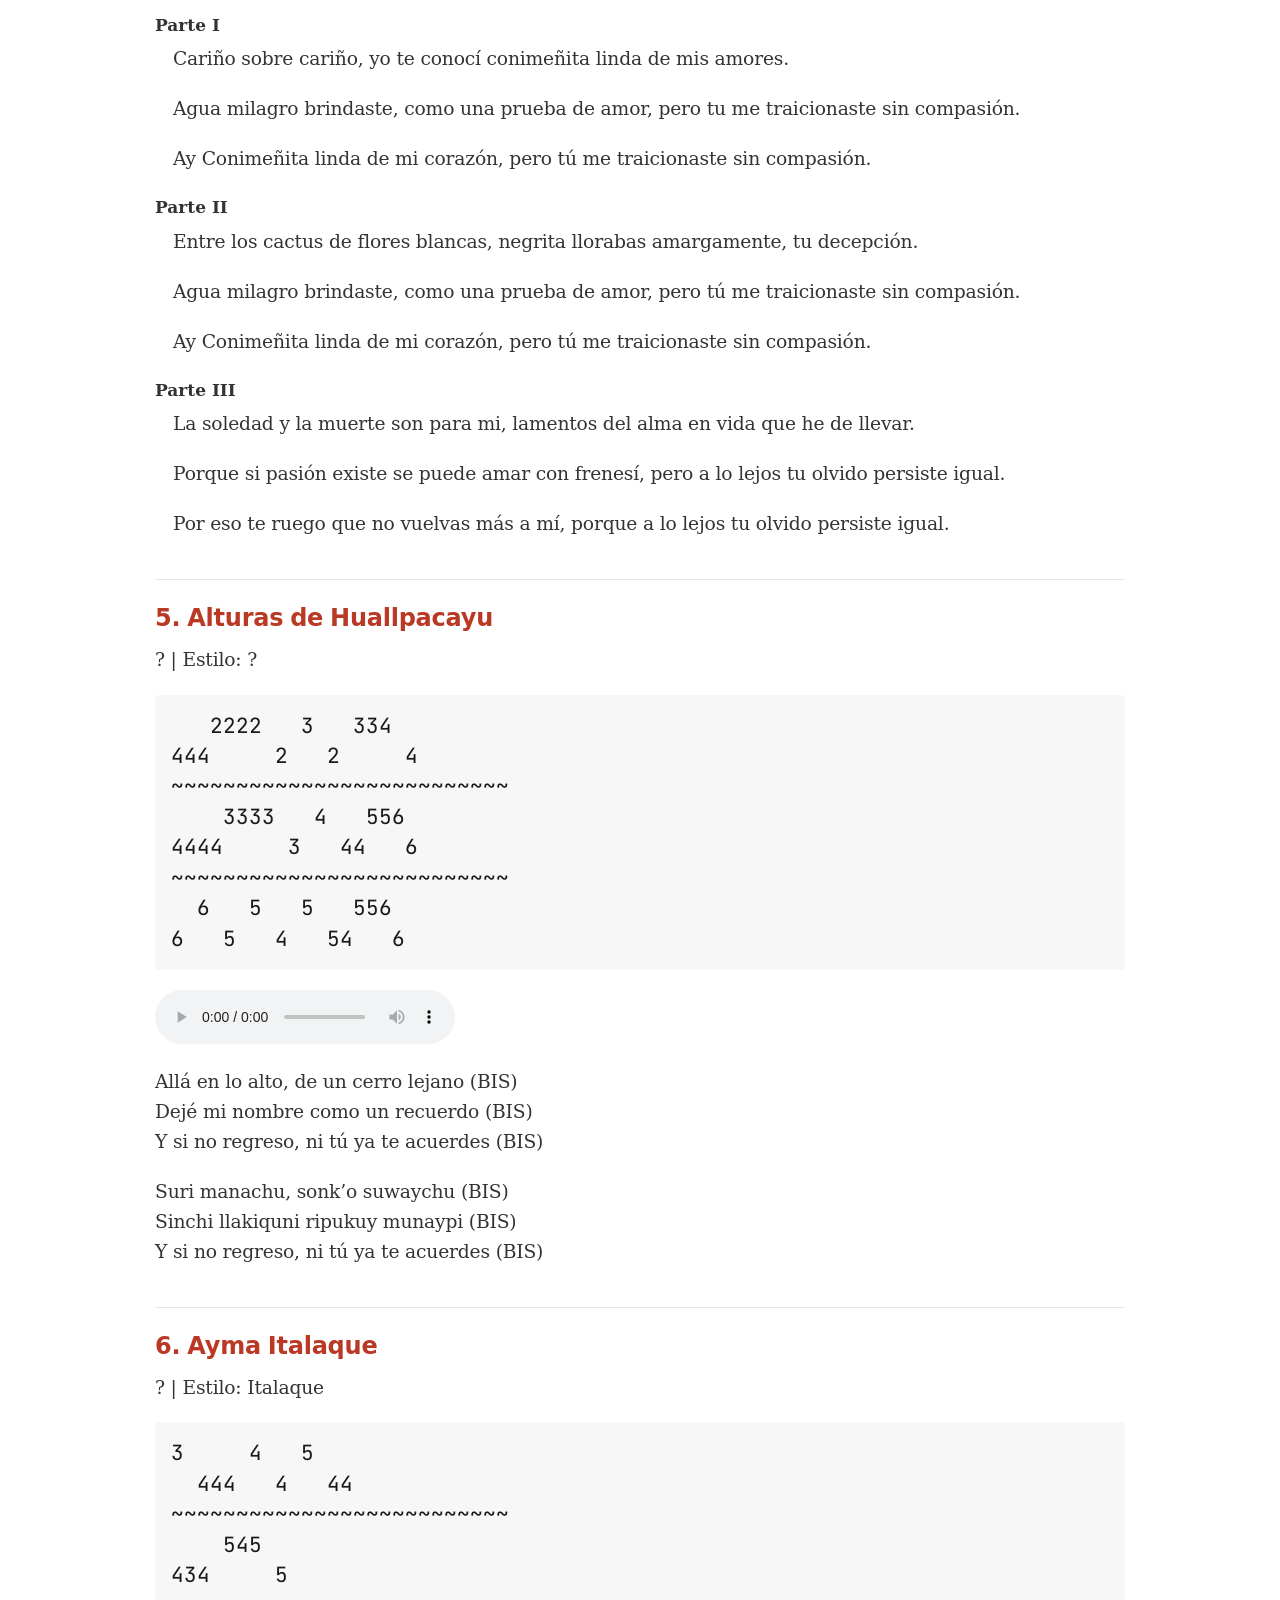
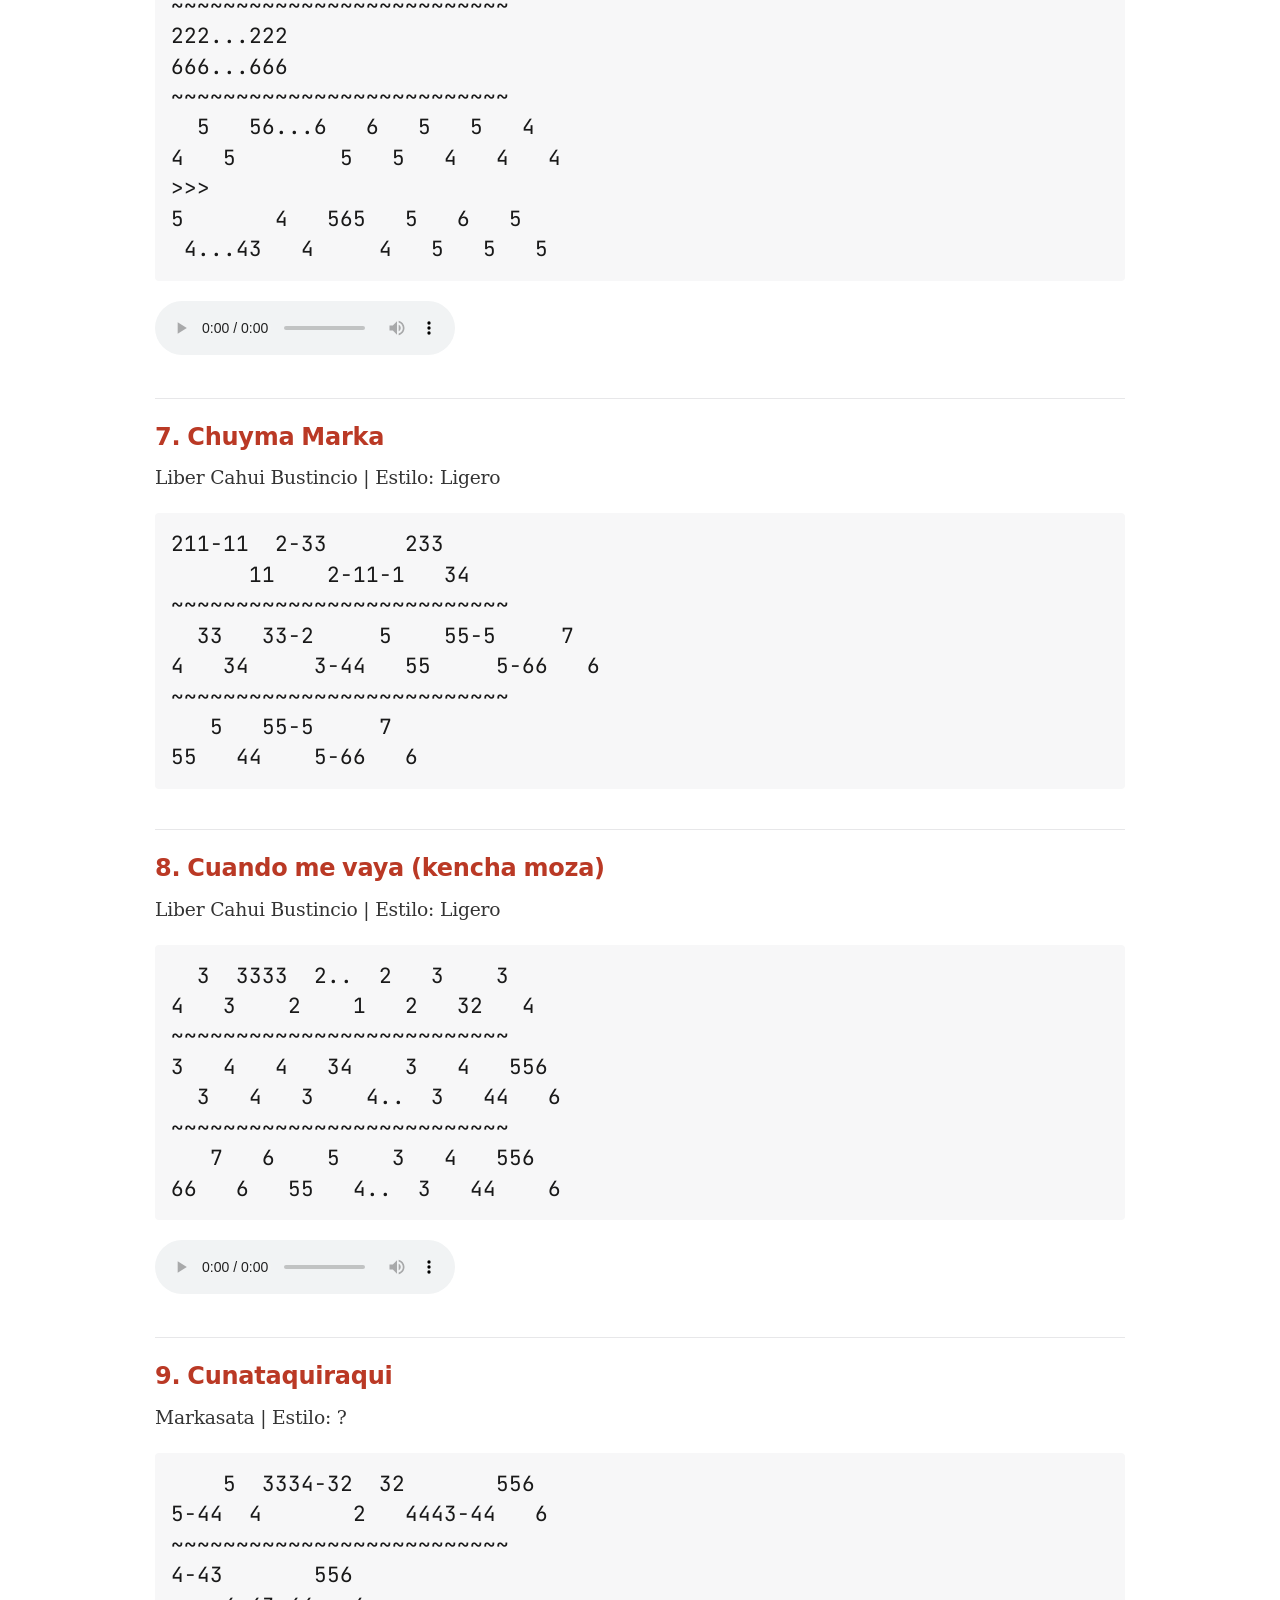
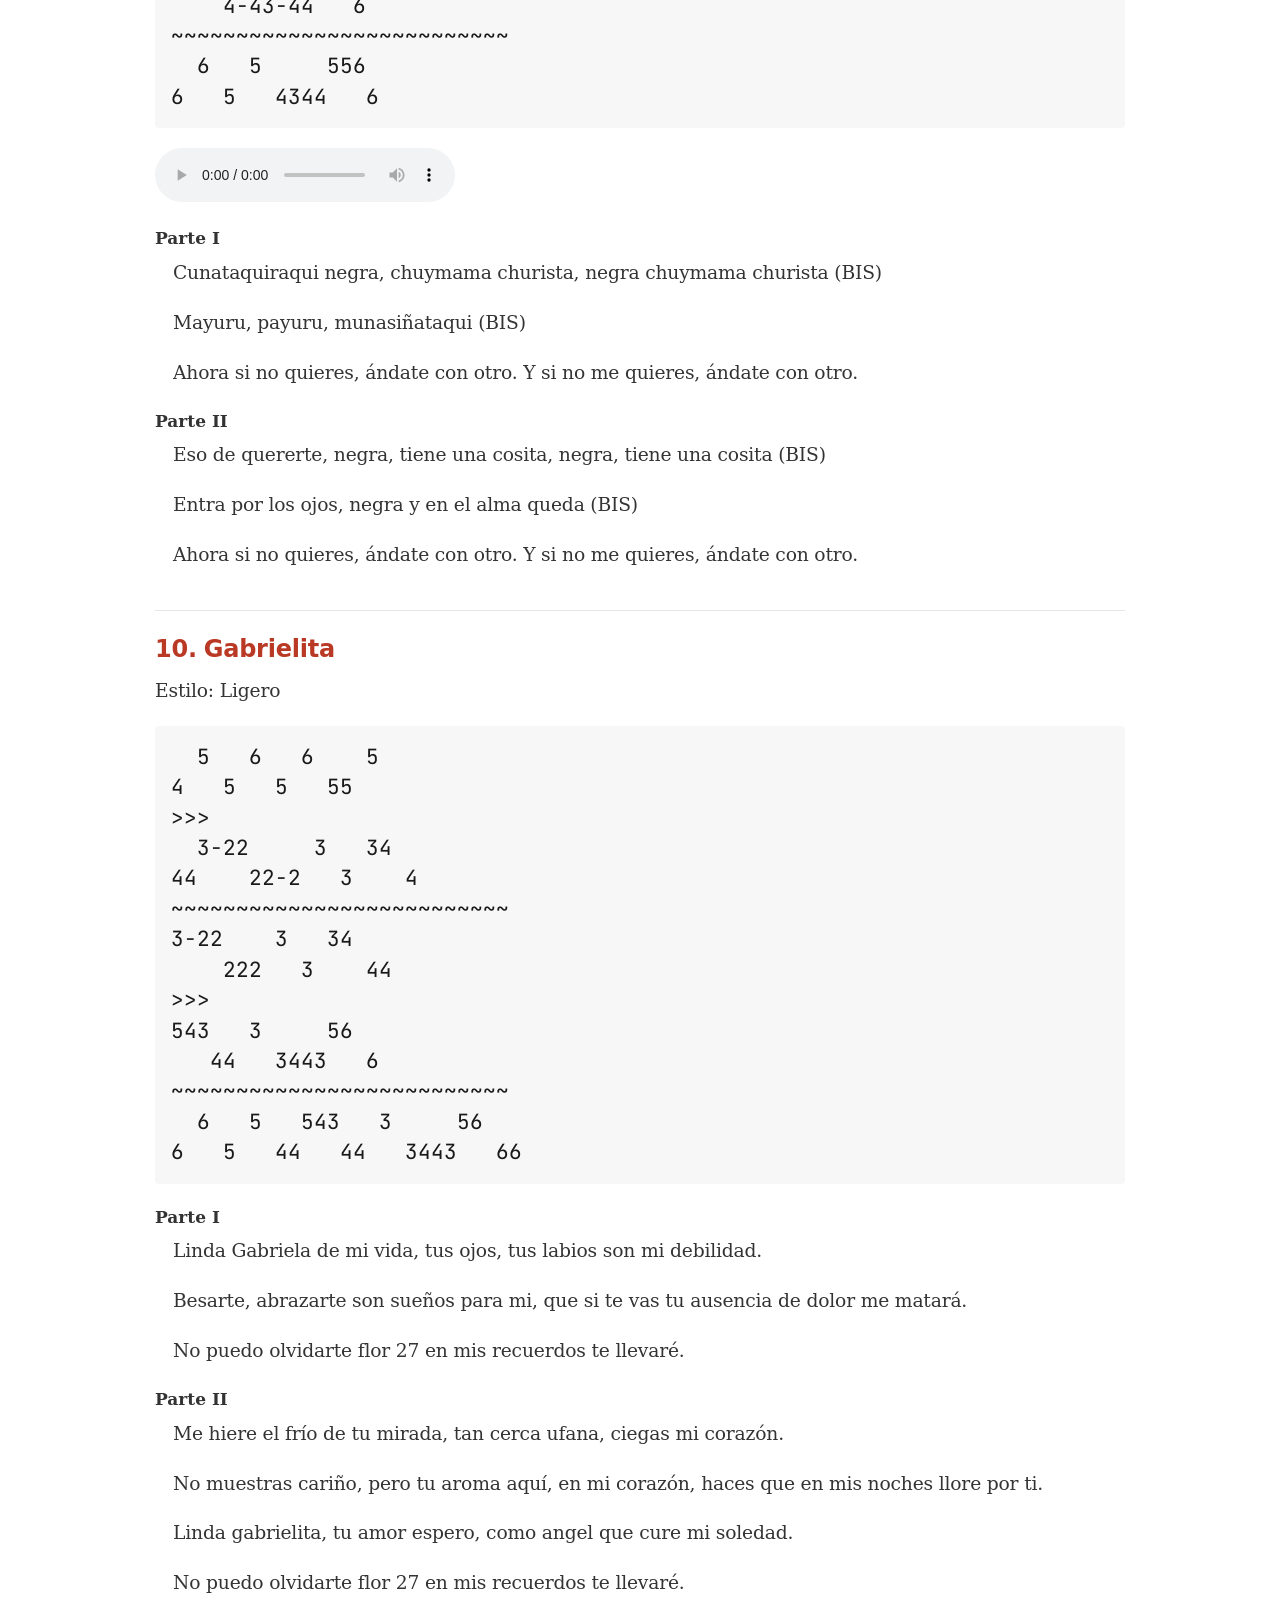
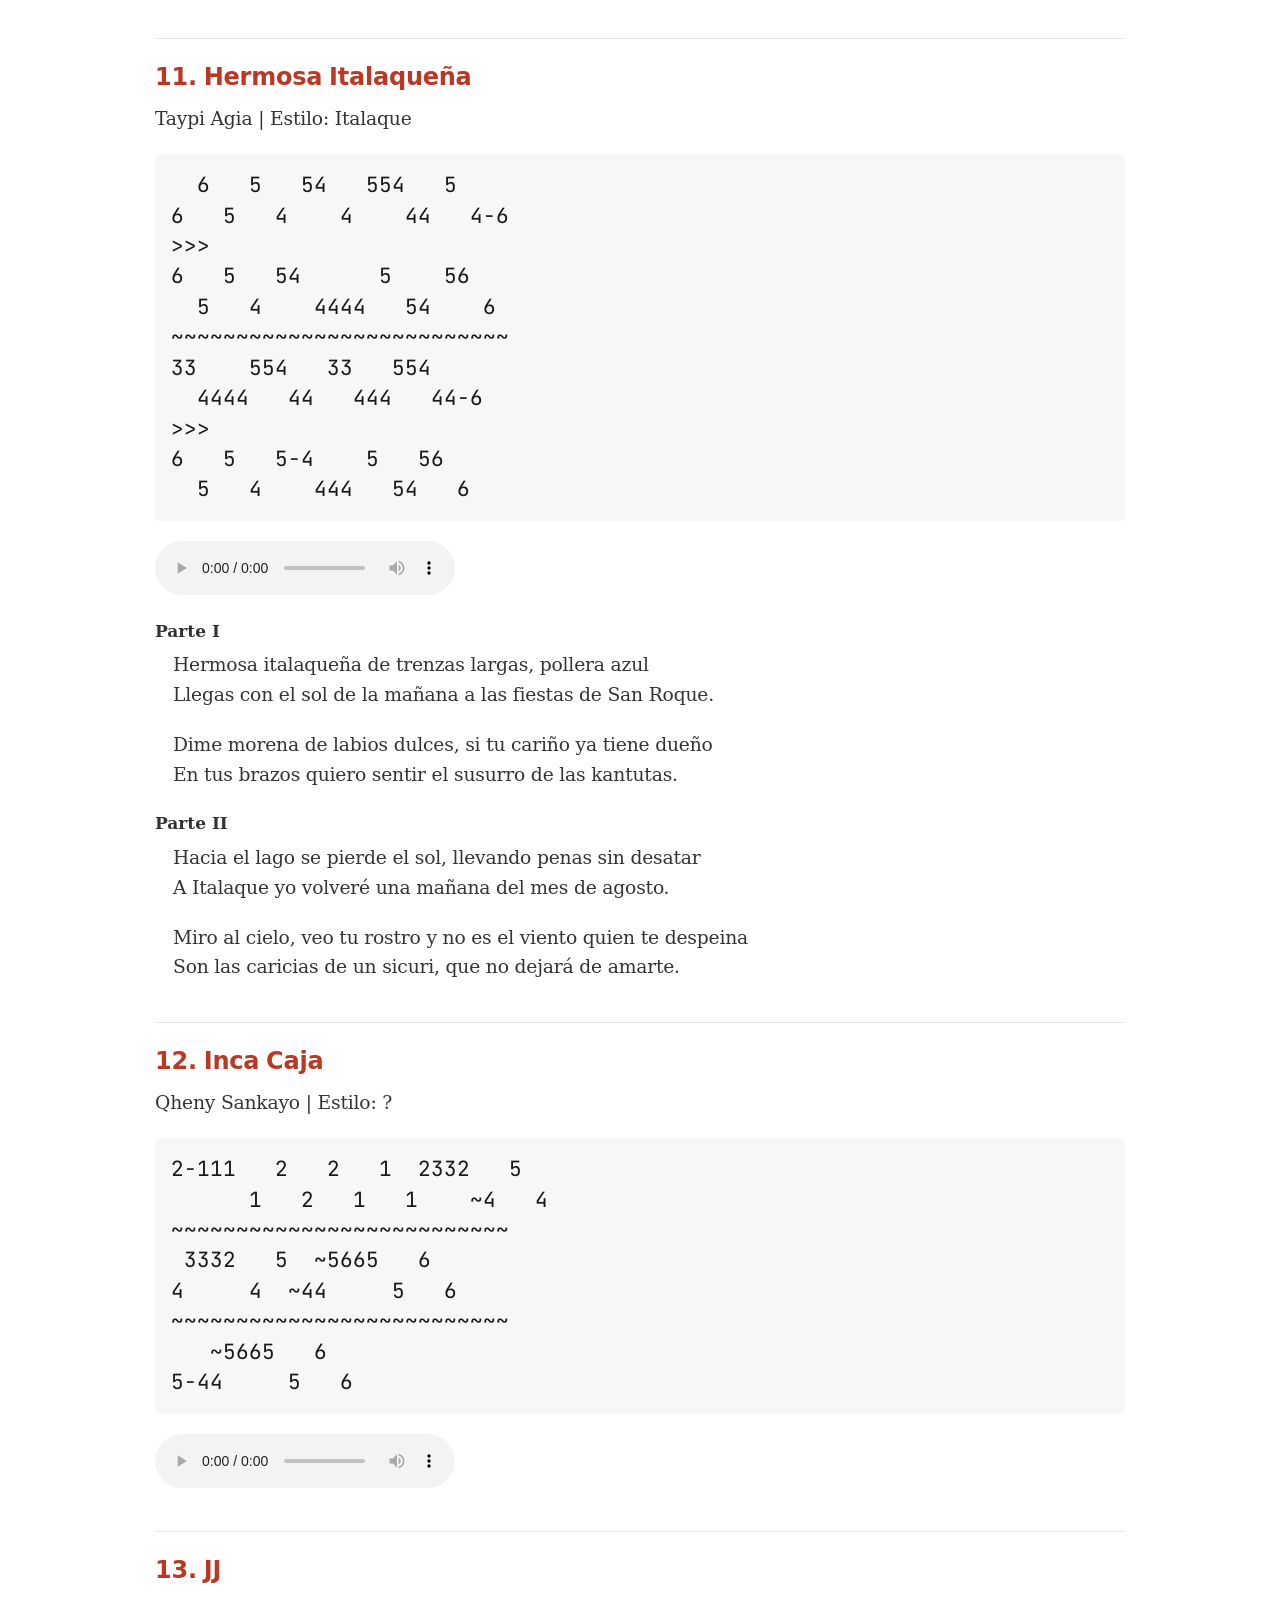
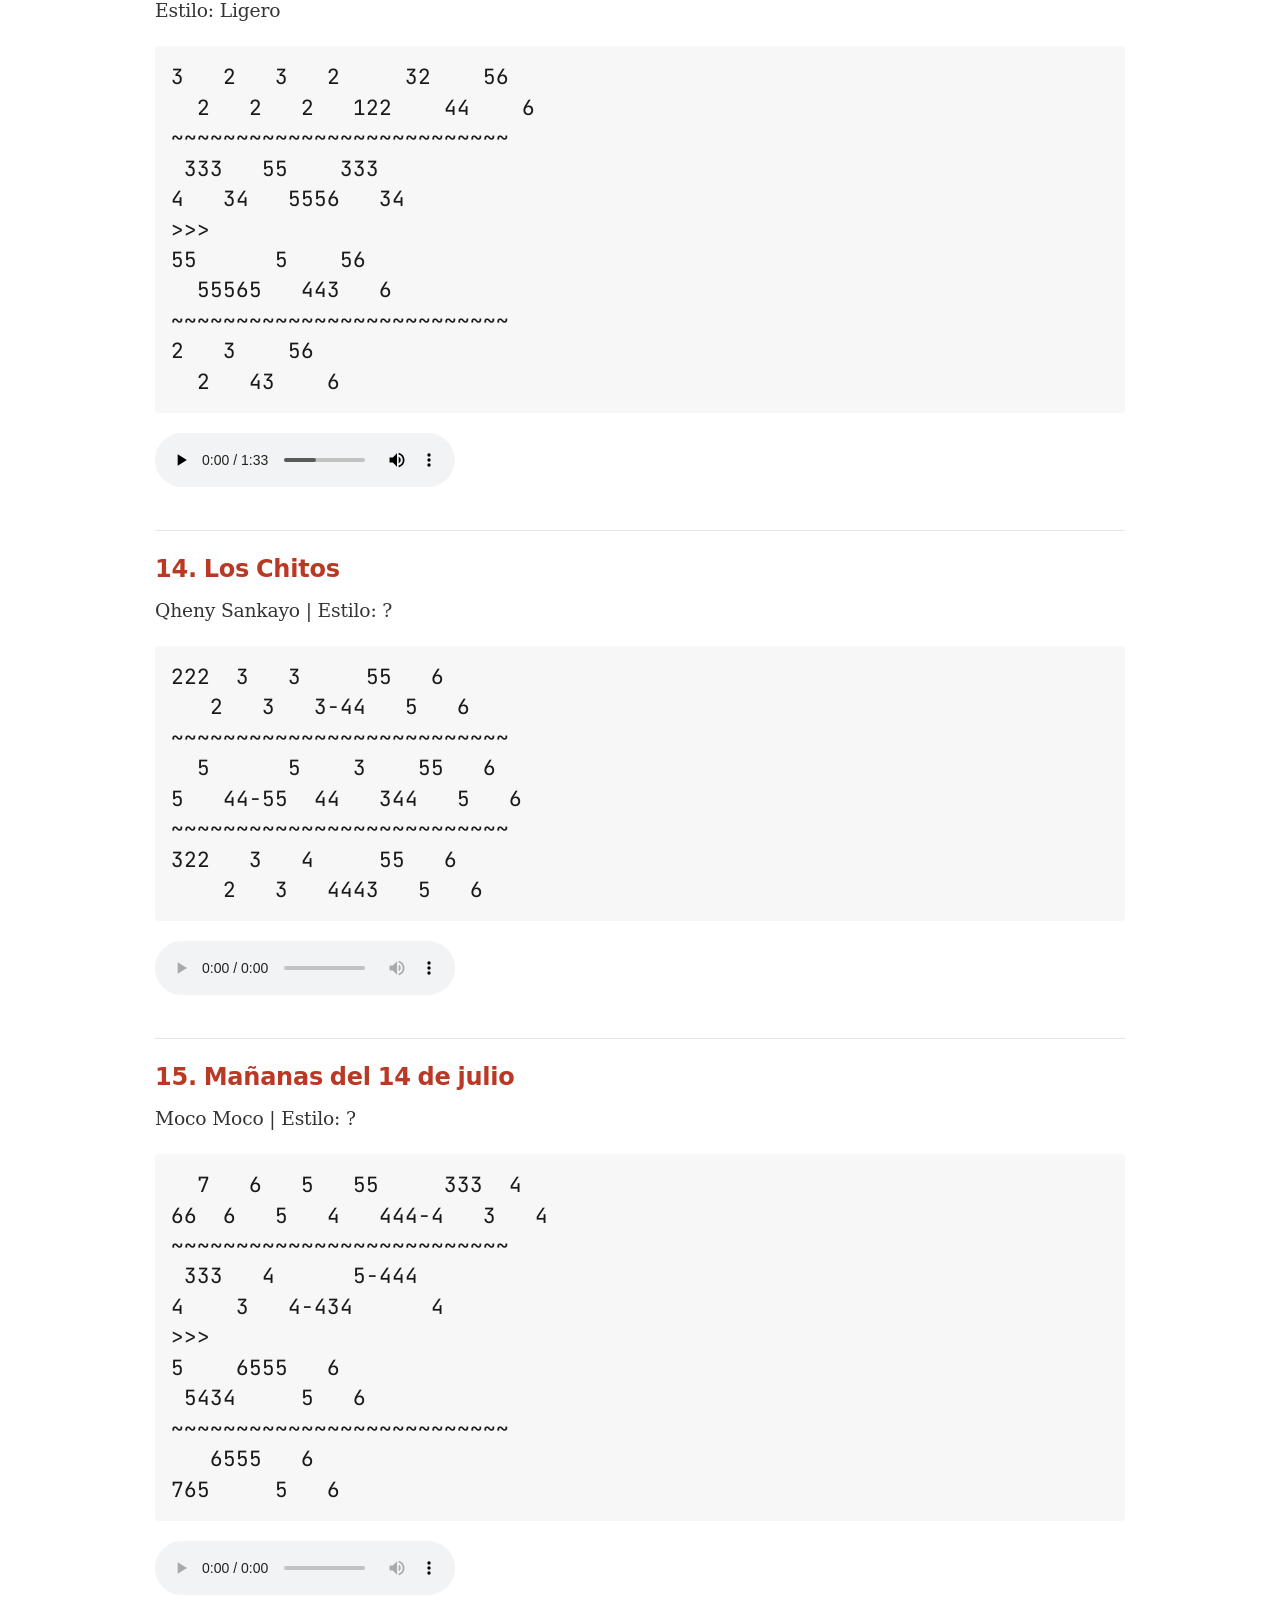
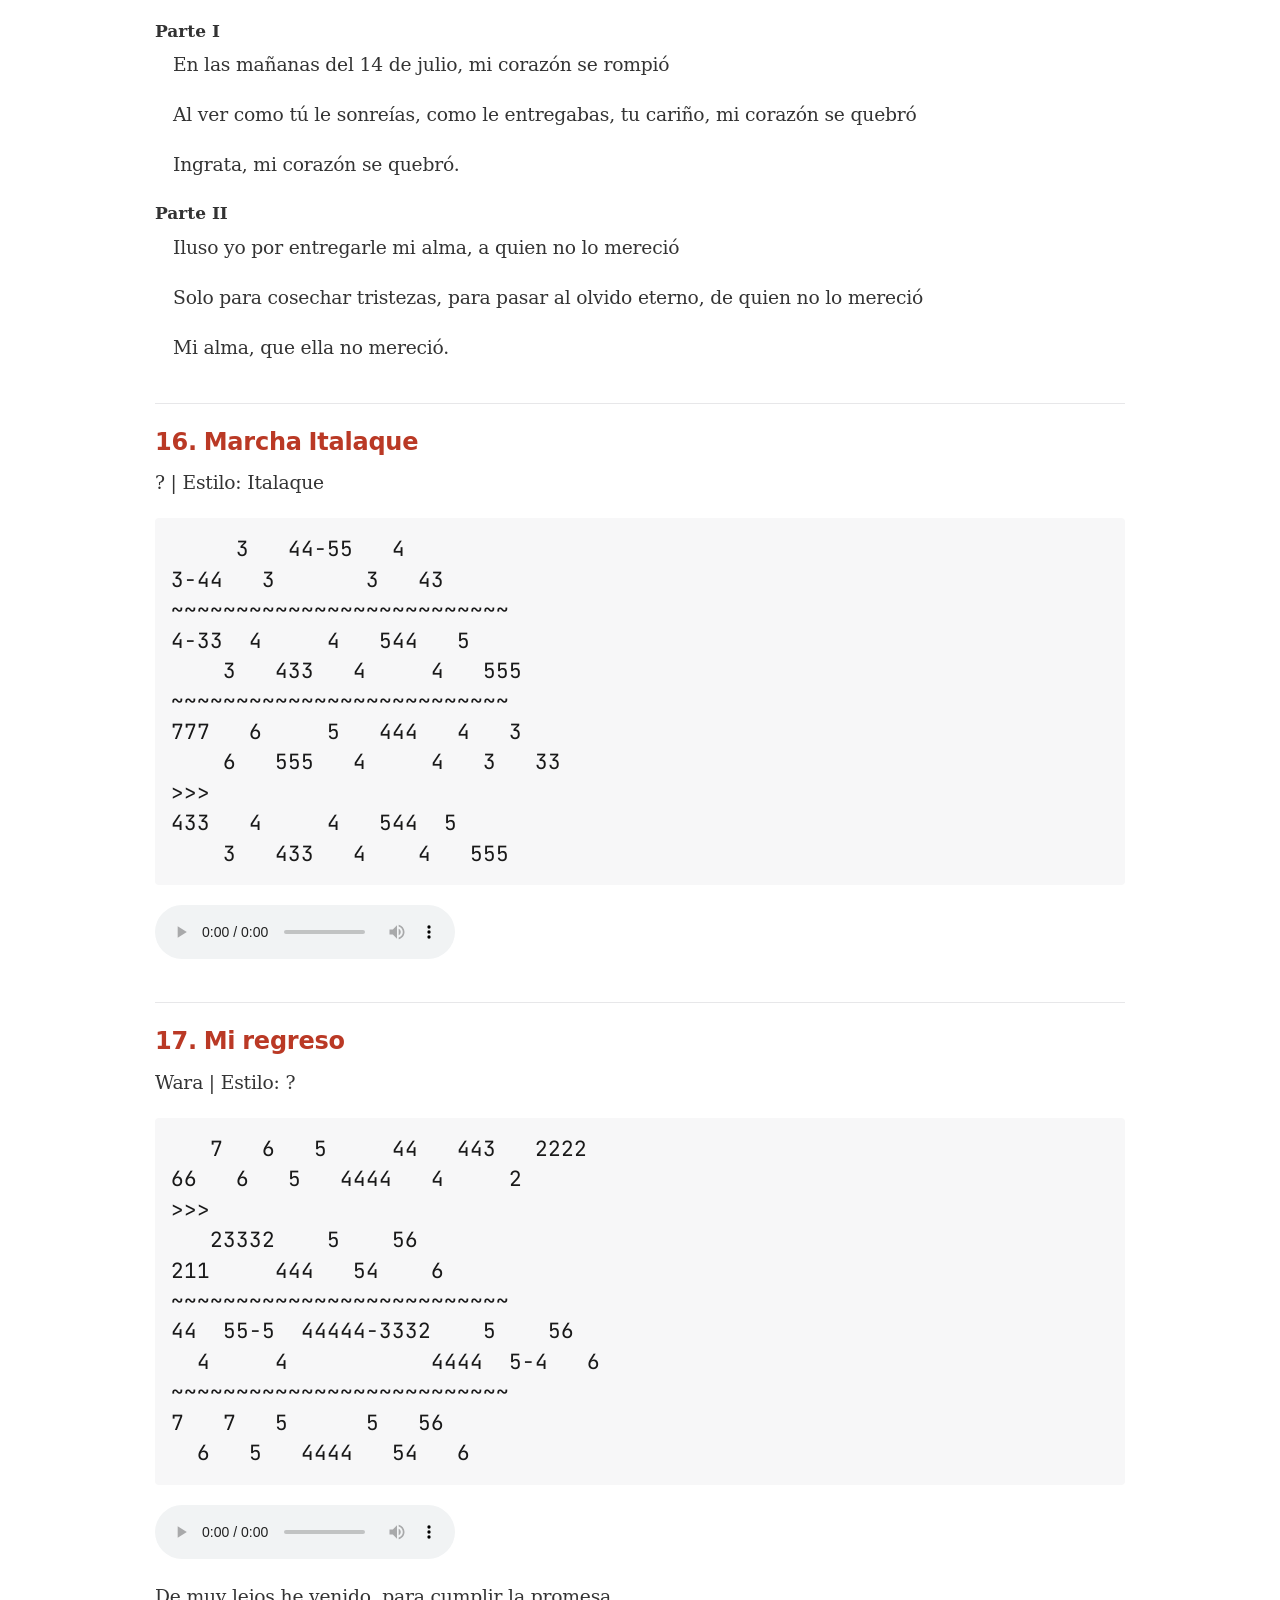
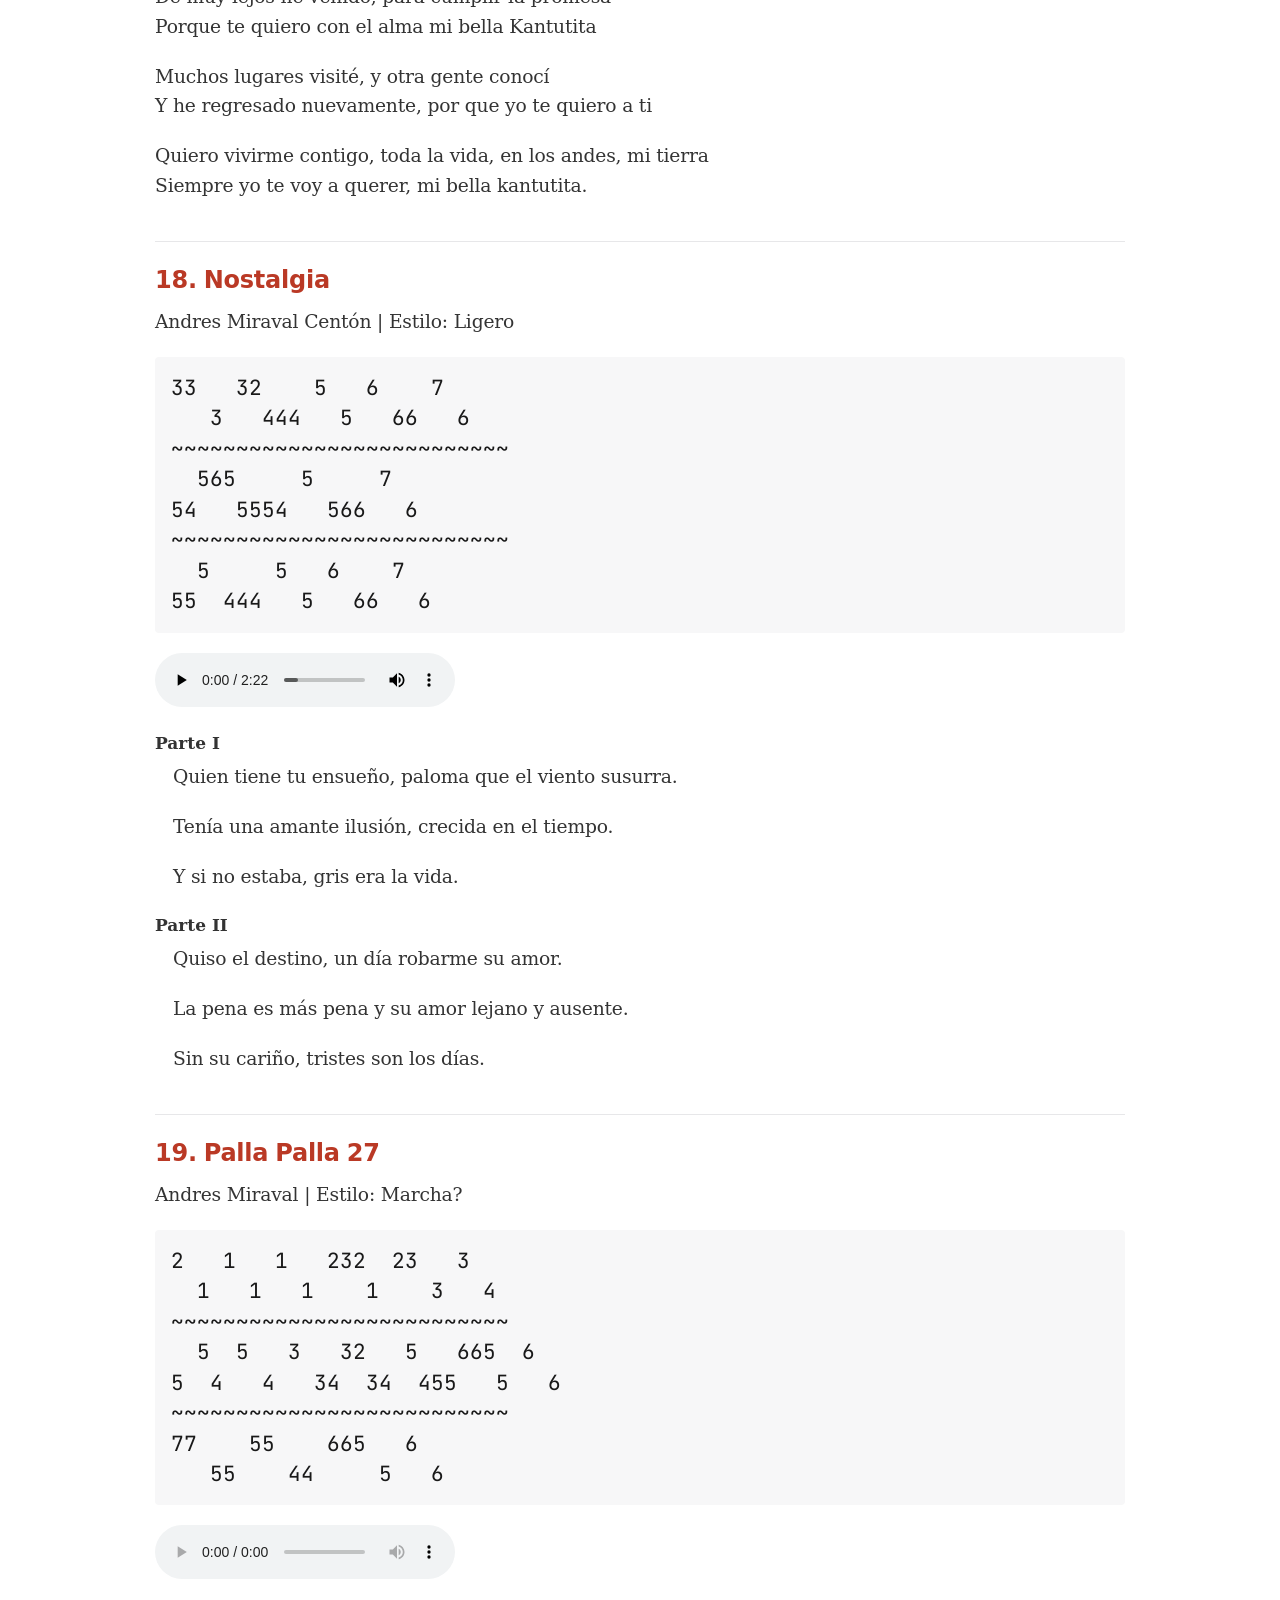
==== commit 40e0d5c2: "Updated index.html" ====
--- a/index.html
+++ b/index.html
@@ -2231,7 +2231,7 @@
 <h2 id="_agua_milagro"><a class="anchor" href="#_agua_milagro"></a>4. Agua Milagro</h2>
 <div class="sectionbody">
 <div class="paragraph">
-<p>Filiberto Calderon | Estilo: Calmado</p>
+<p>Filiberto Calderon | Estilo: Huayno calmado</p>
 </div>
 <div class="listingblock">
 <div class="content">
@@ -2243,6 +2243,13 @@
 ~~~~~~~~~~~~~~~~~~~~~~~~~~
 322    33    33    5556   6
     22    44    44      6   56</code></pre>
+</div>
+</div>
+<div class="audioblock">
+<div class="content">
+<audio src="./assets/audio/agua-milagro.m4a" controls>
+Your browser does not support the audio tag.
+</audio>
 </div>
 </div>
 <div class="dlist">
@@ -2261,7 +2268,7 @@
 <dd>
 <p>Entre los cactus de flores blancas, negrita llorabas amargamente, tu decepción.</p>
 <div class="paragraph">
-<p>Agua milagro brindaste, como una prueba de amor, pero tu me traicionaste sin compasión.</p>
+<p>Agua milagro brindaste, como una prueba de amor, pero tú me traicionaste sin compasión.</p>
 </div>
 <div class="paragraph">
 <p>Ay Conimeñita linda de mi corazón, pero tú me traicionaste sin compasión.</p>
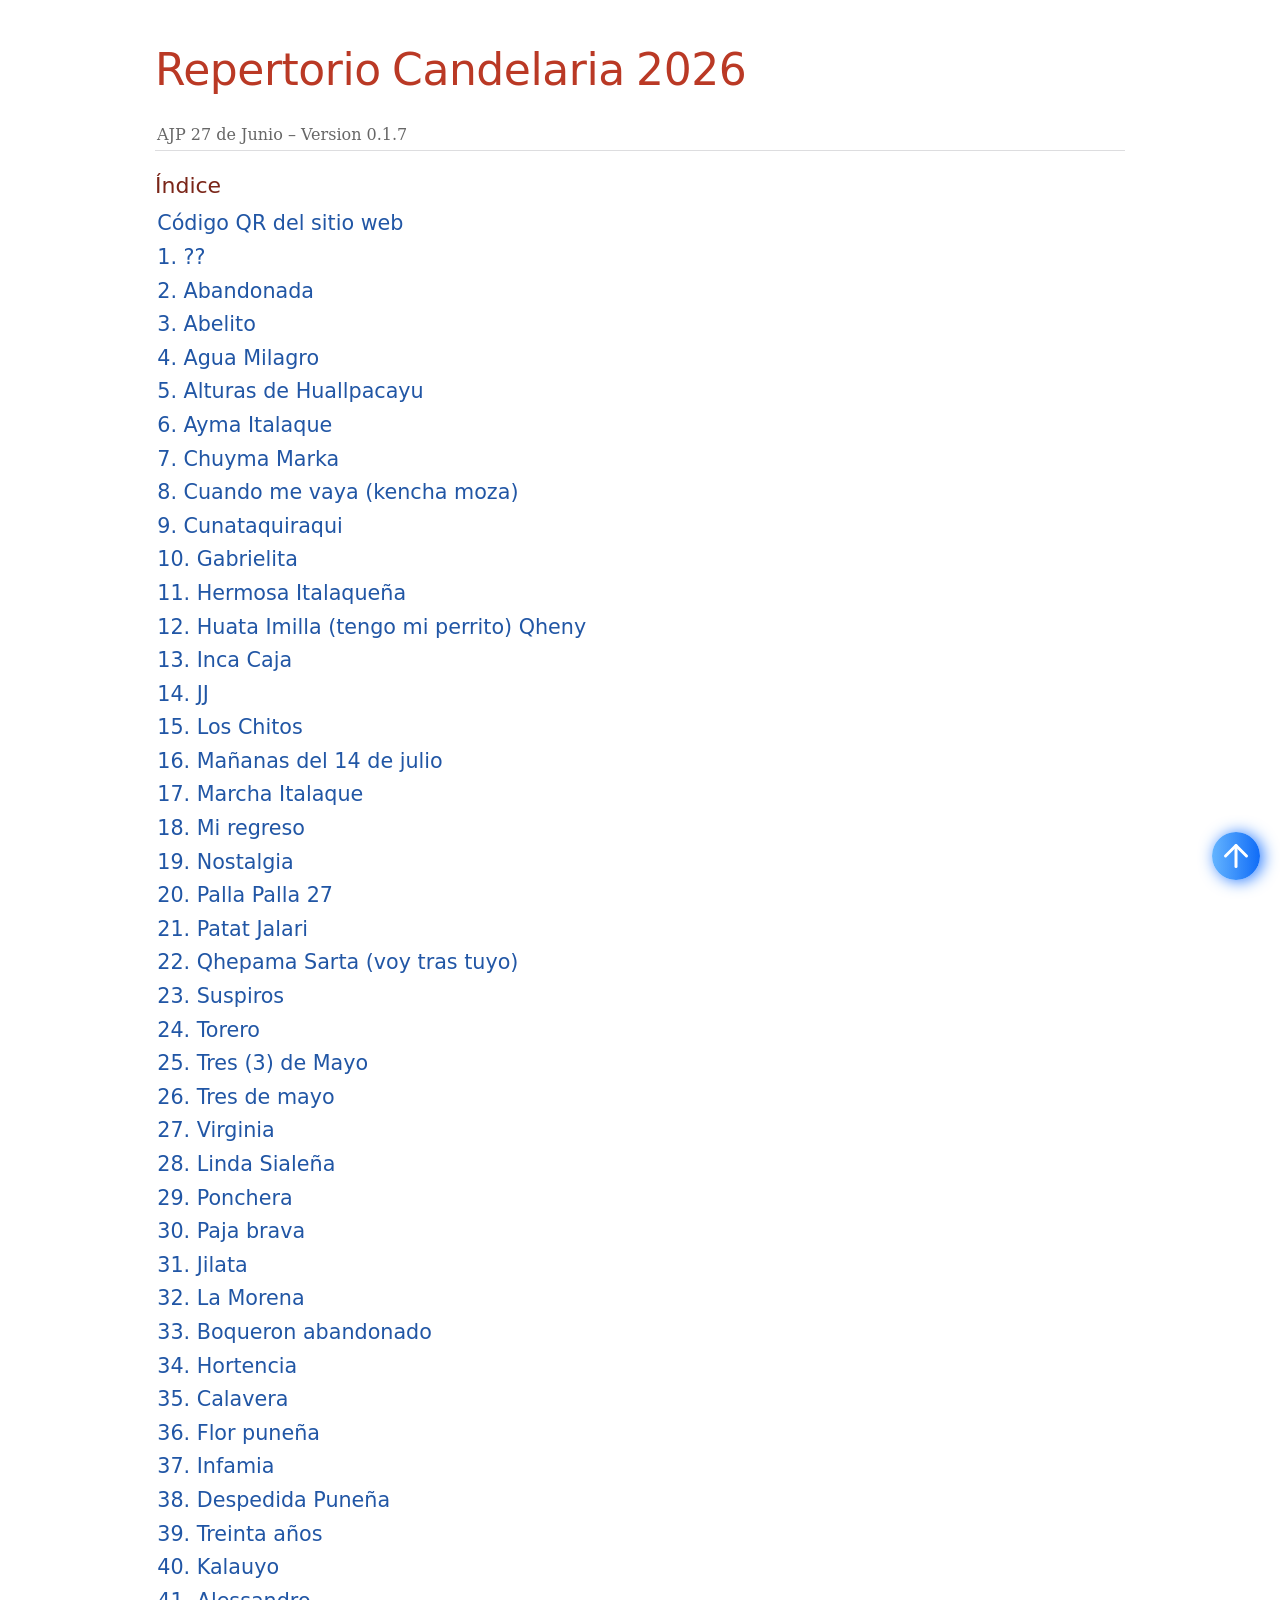
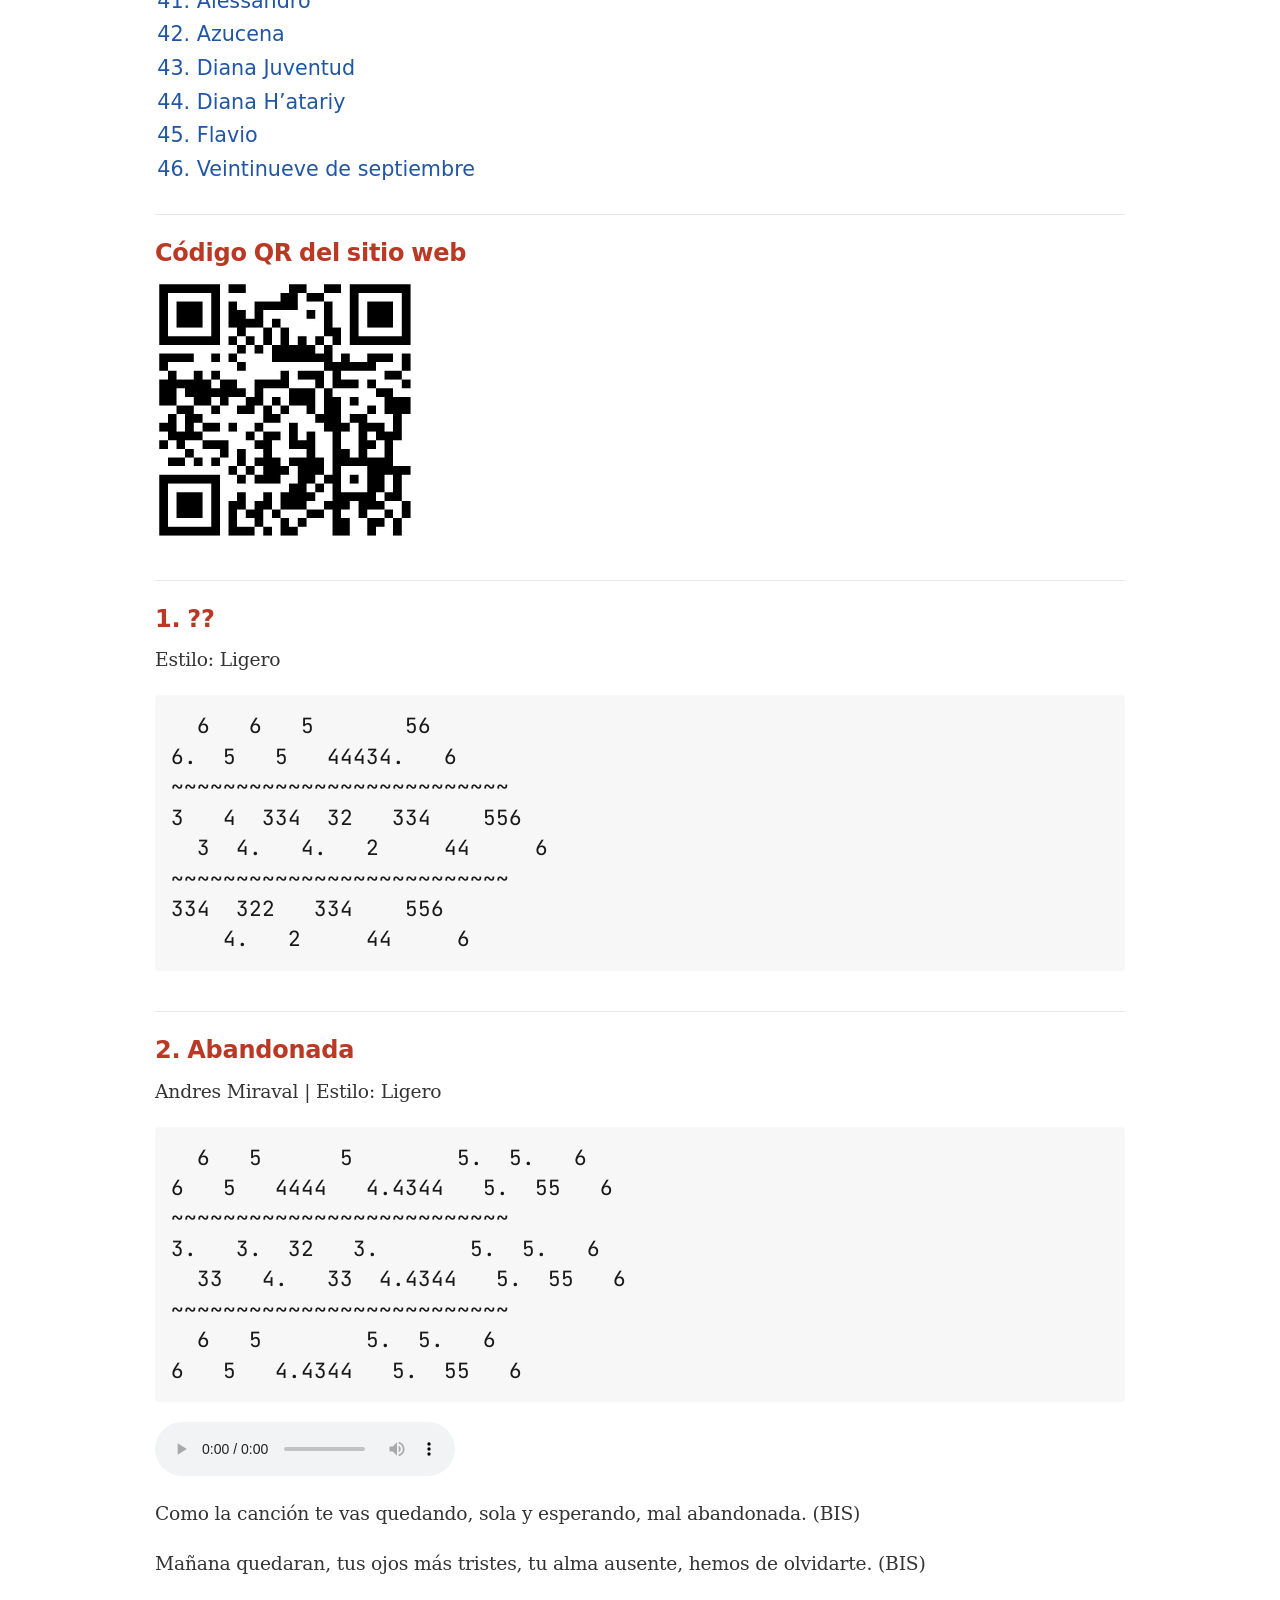
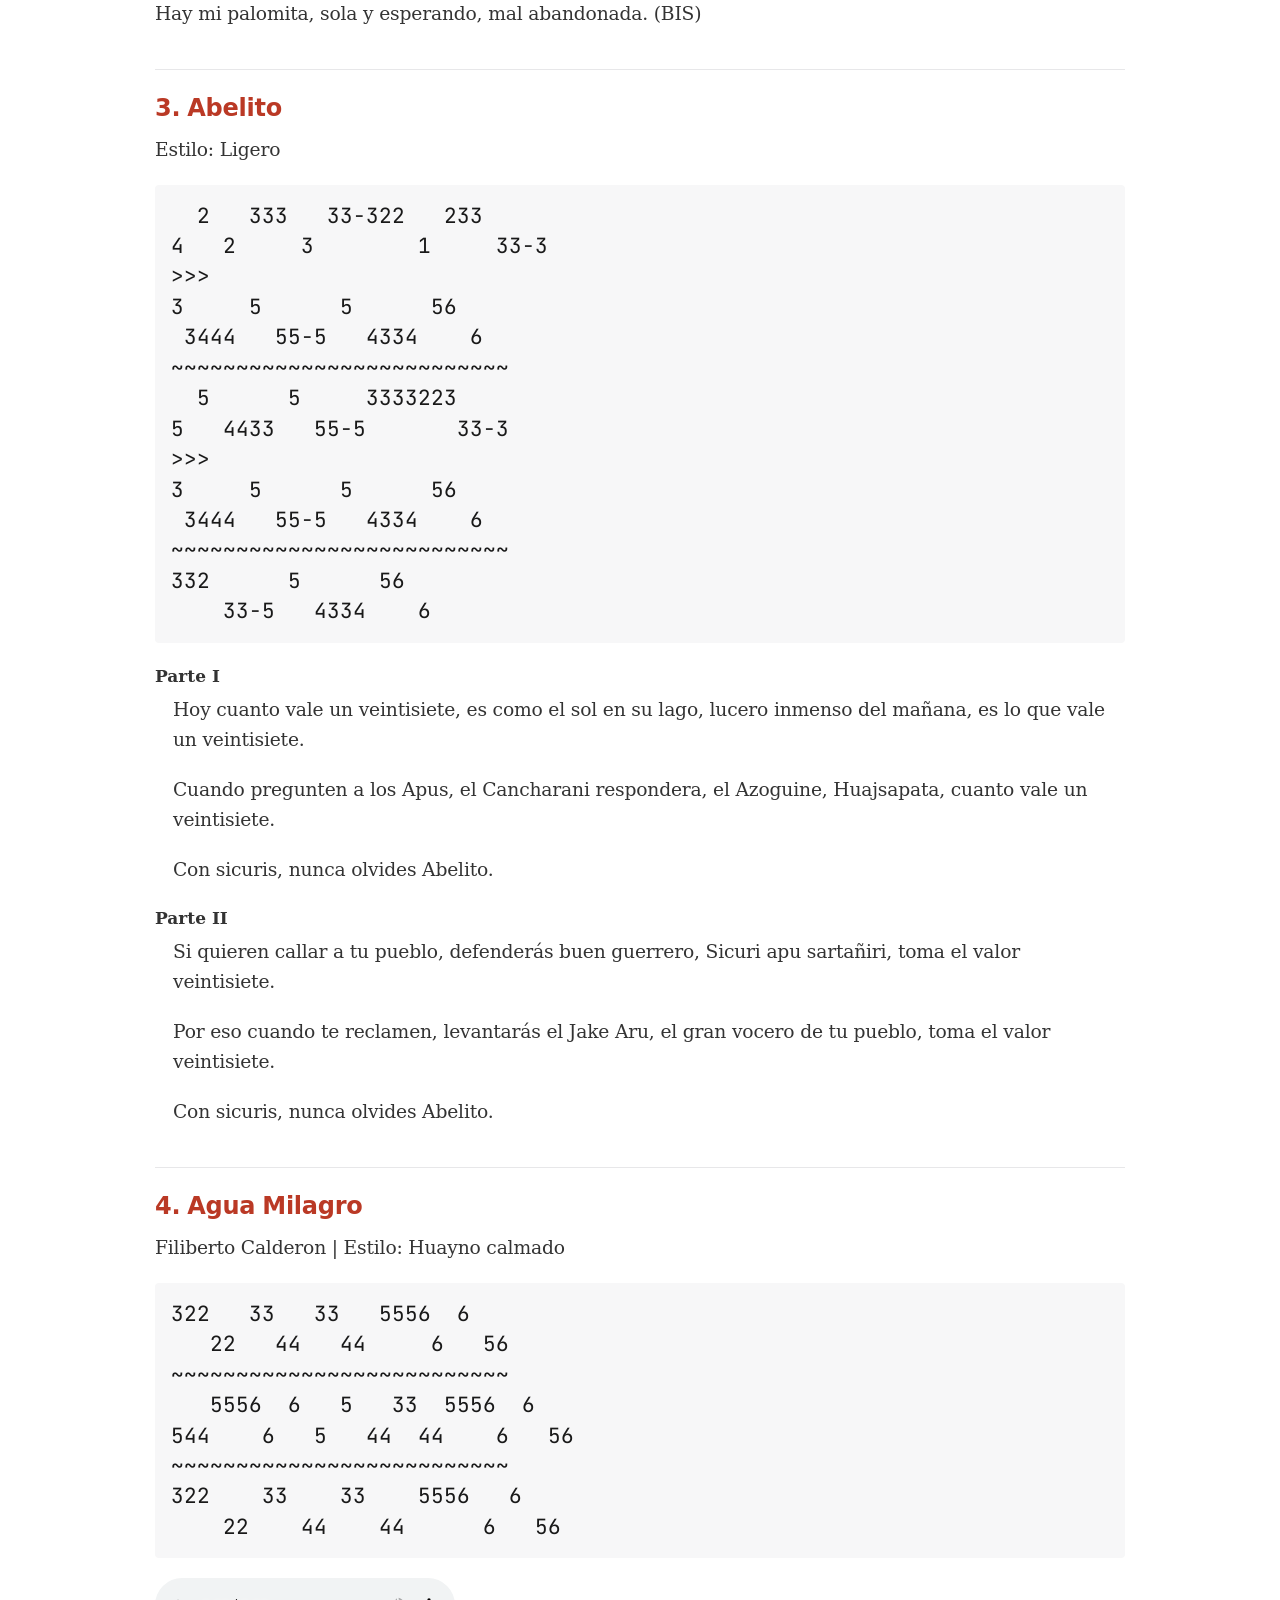
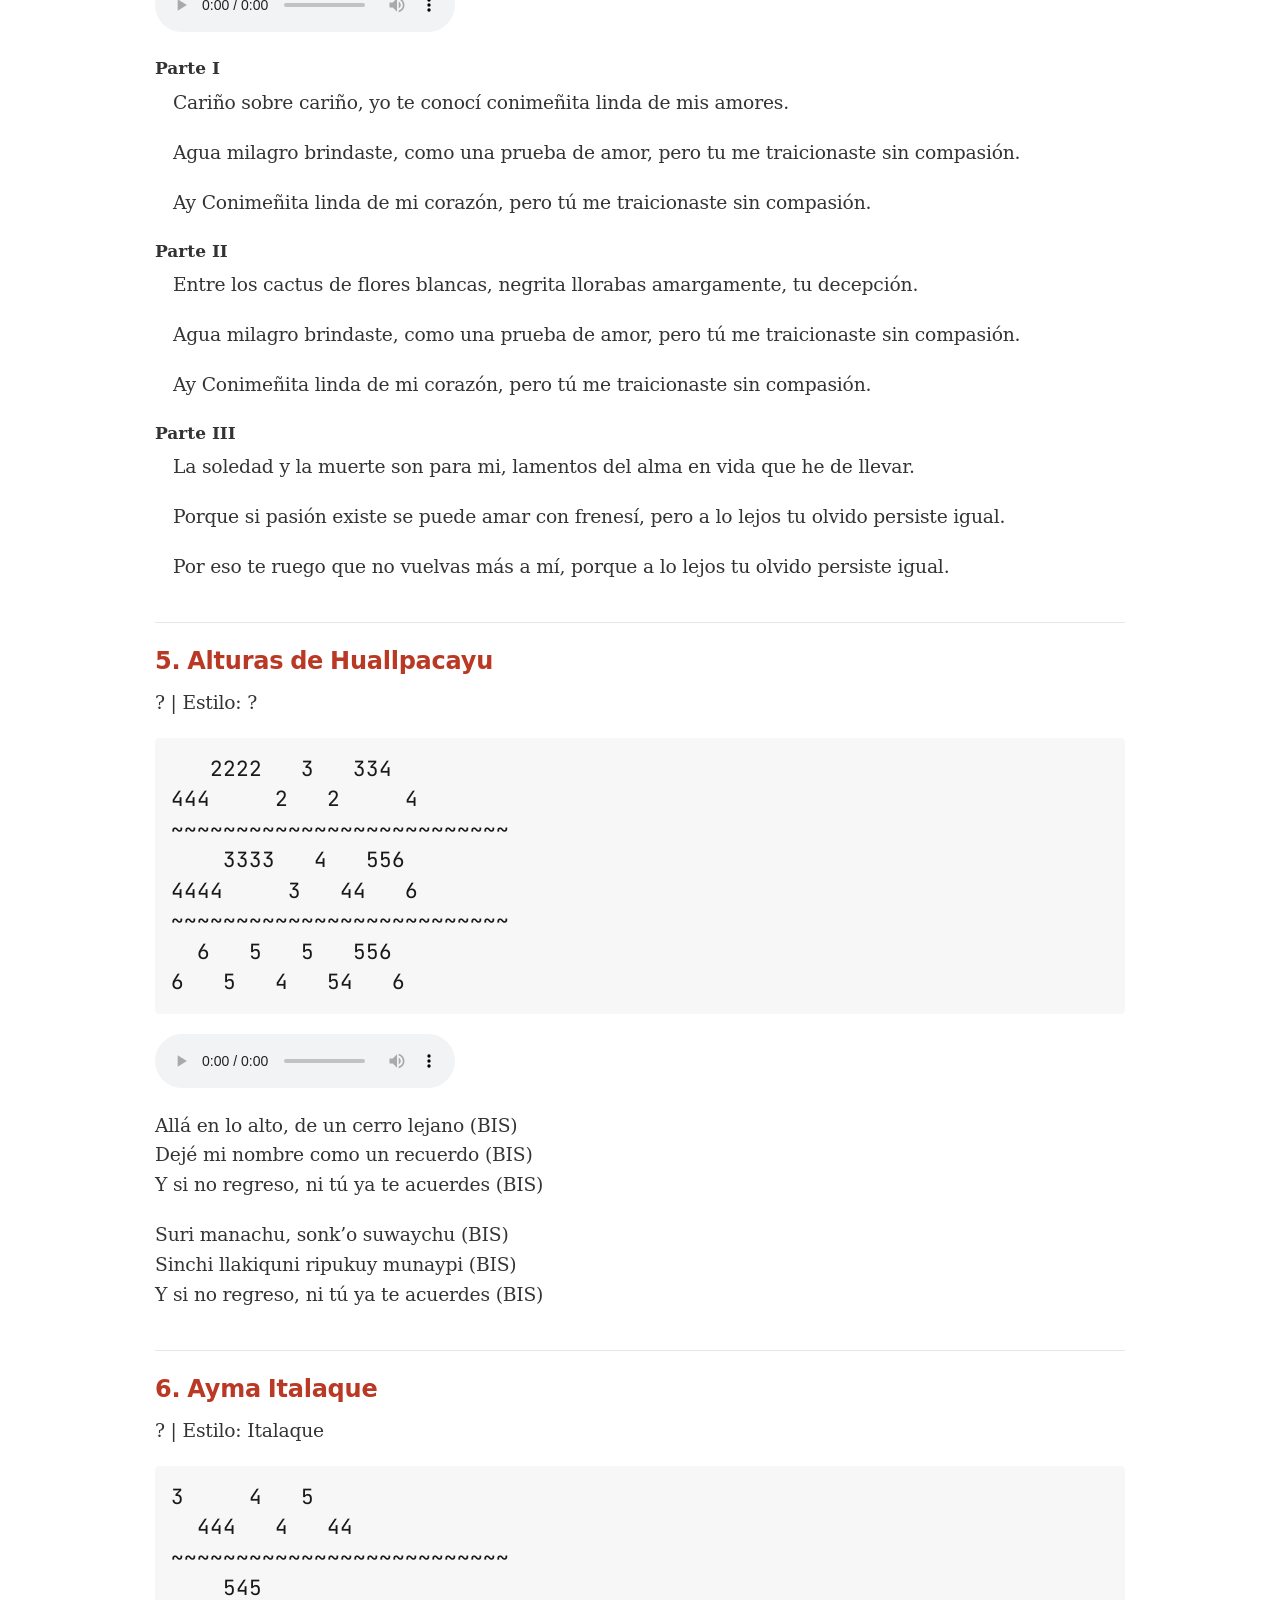
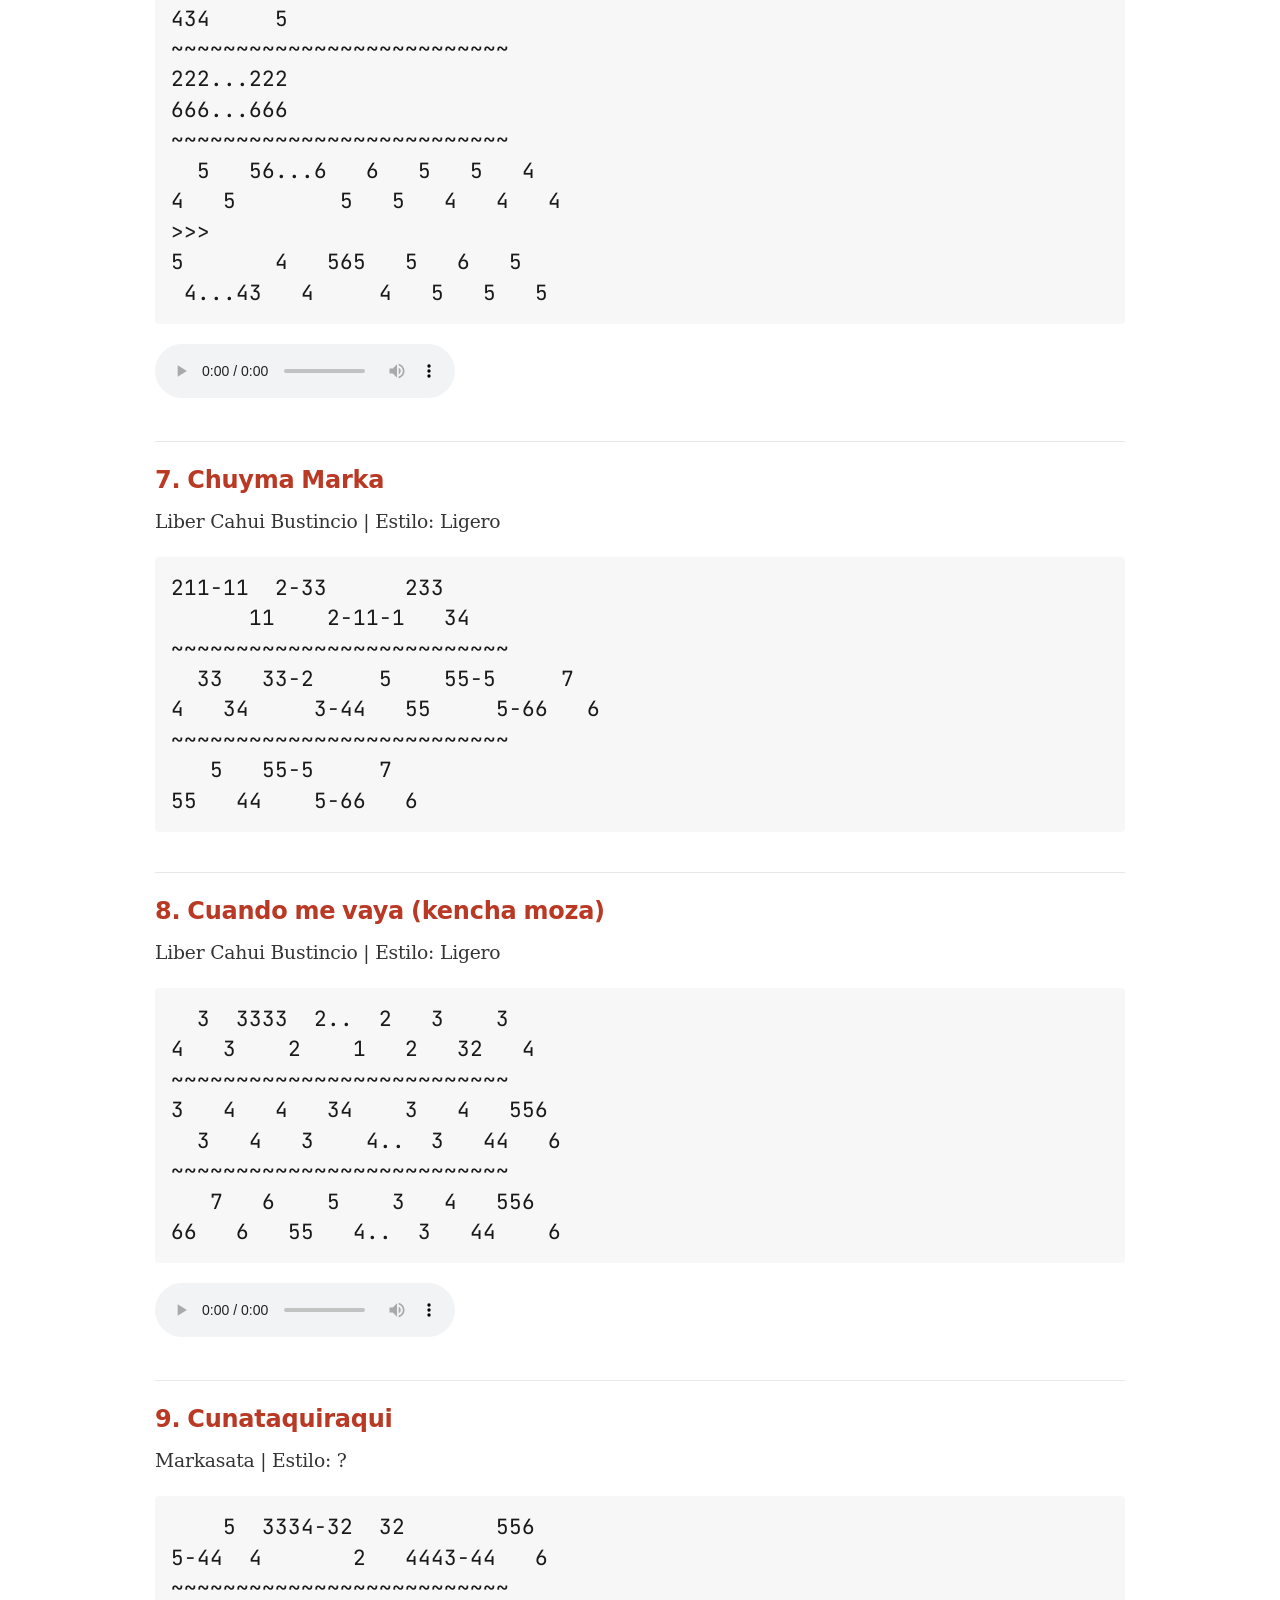
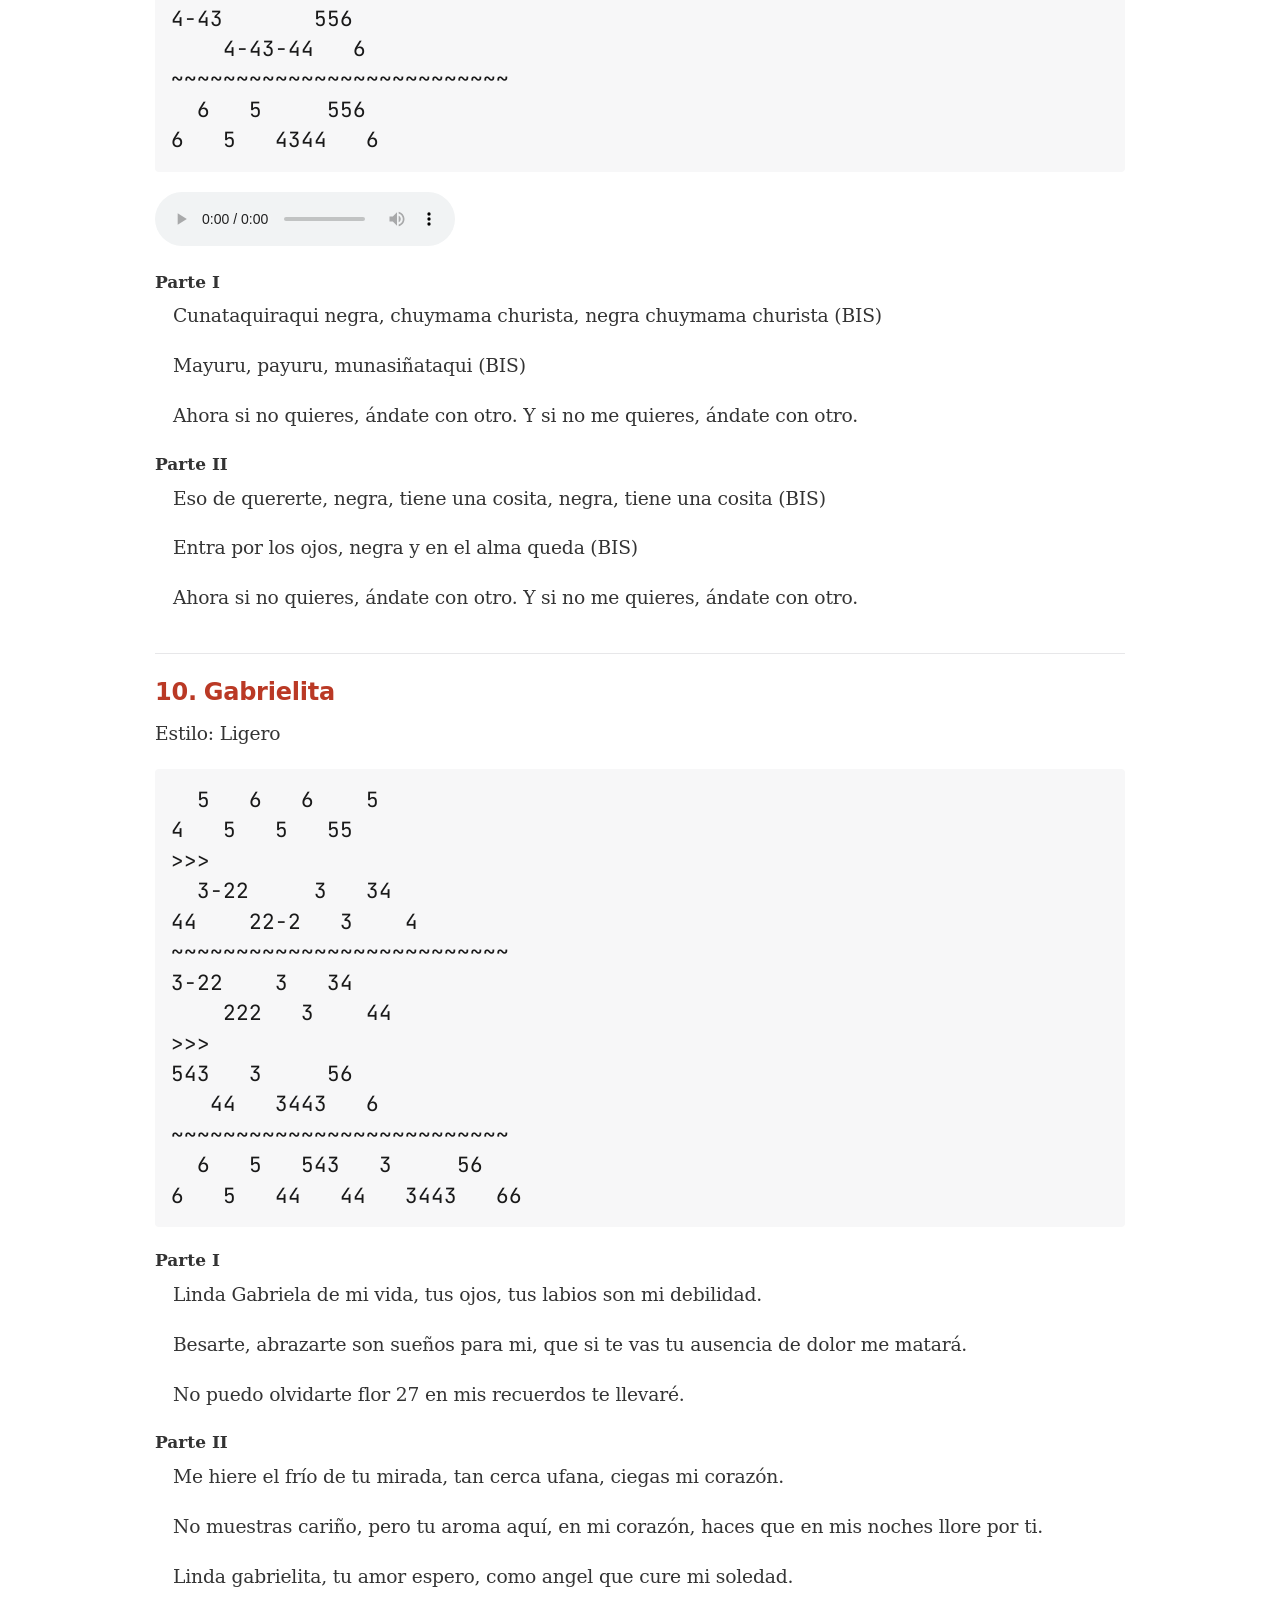
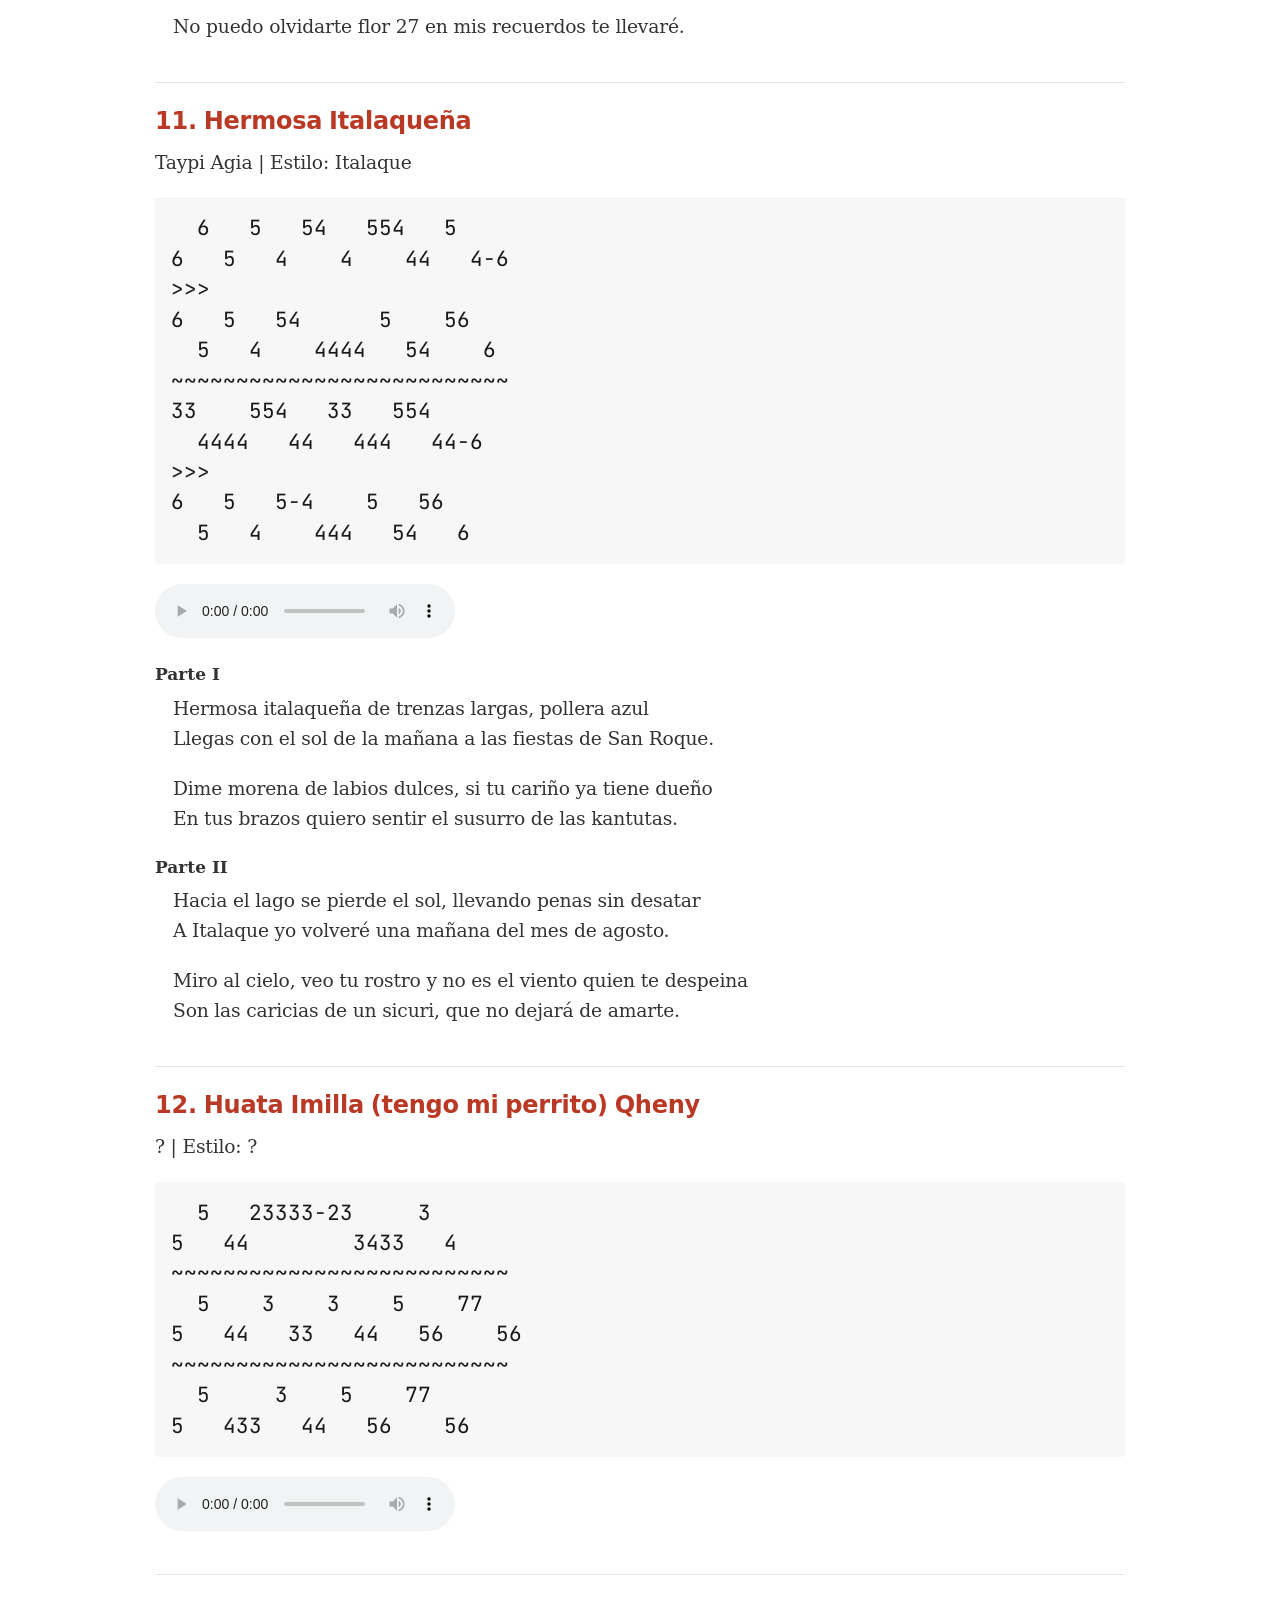
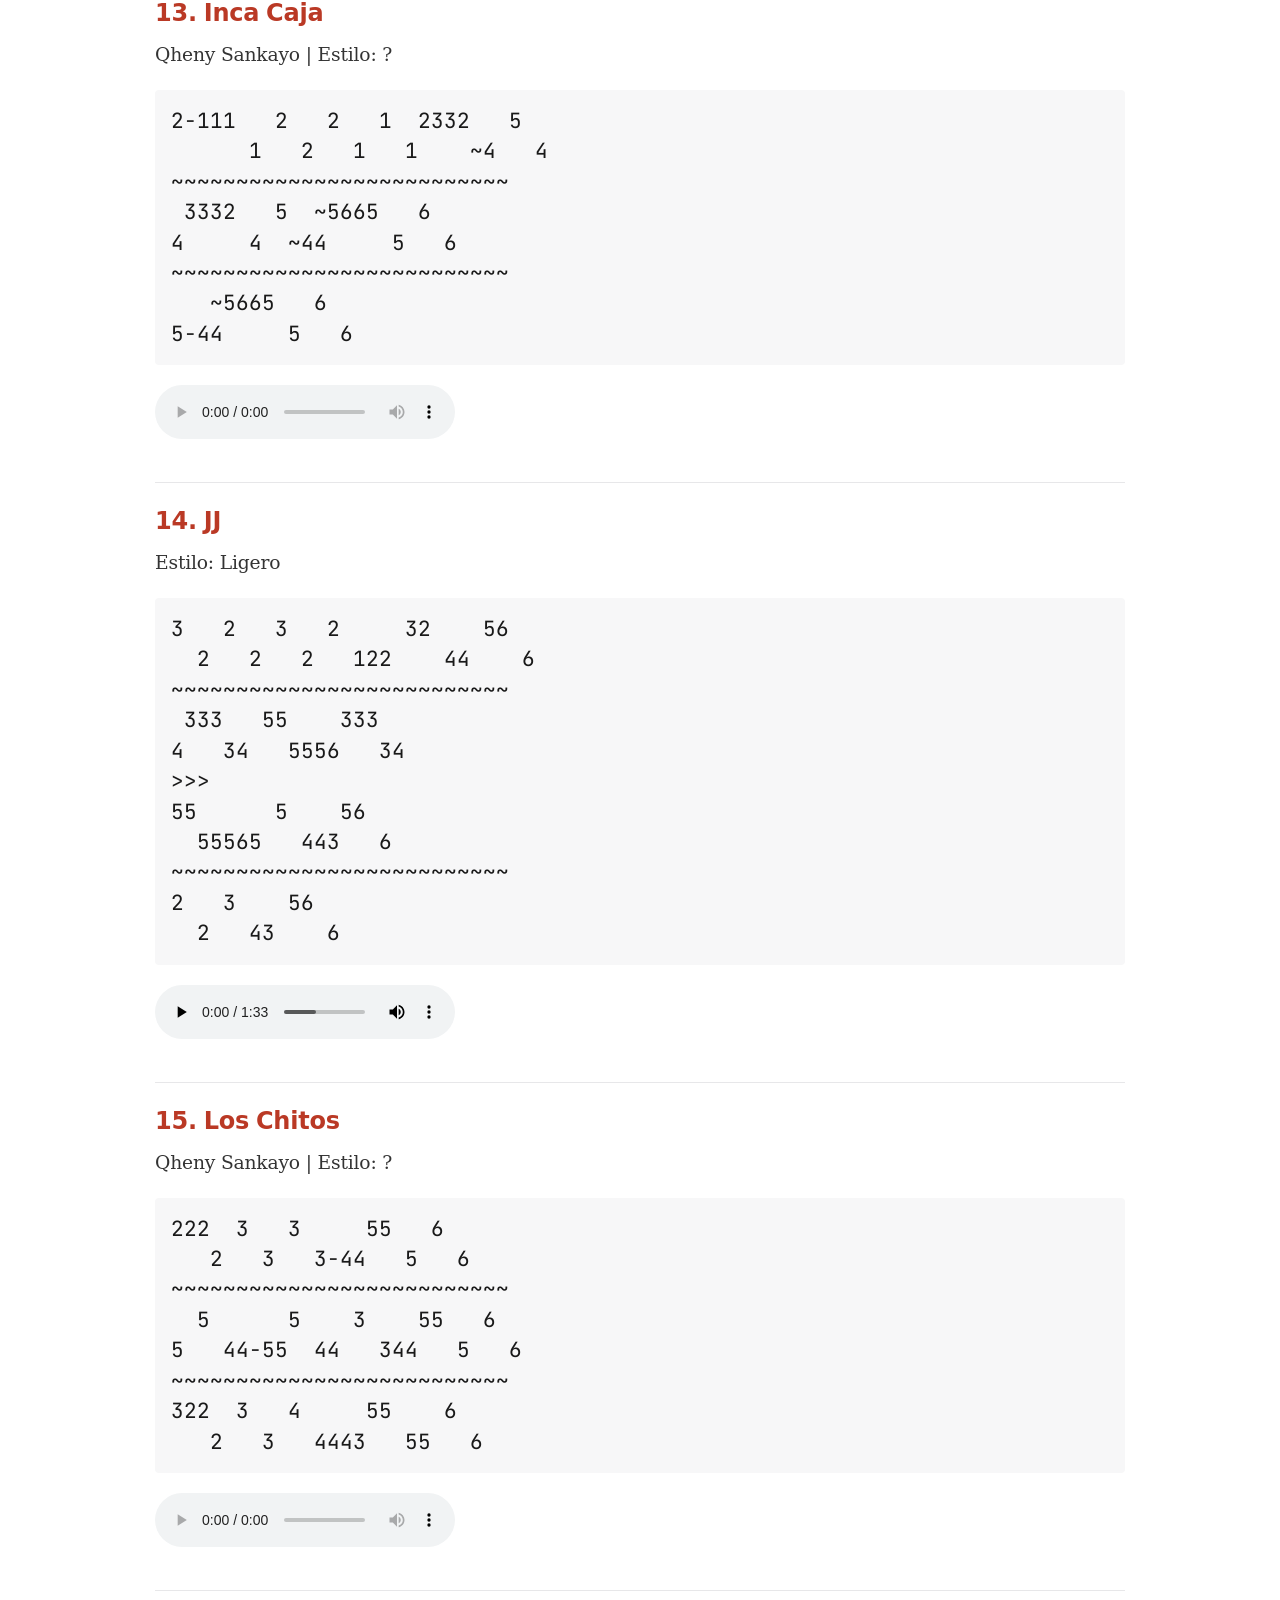
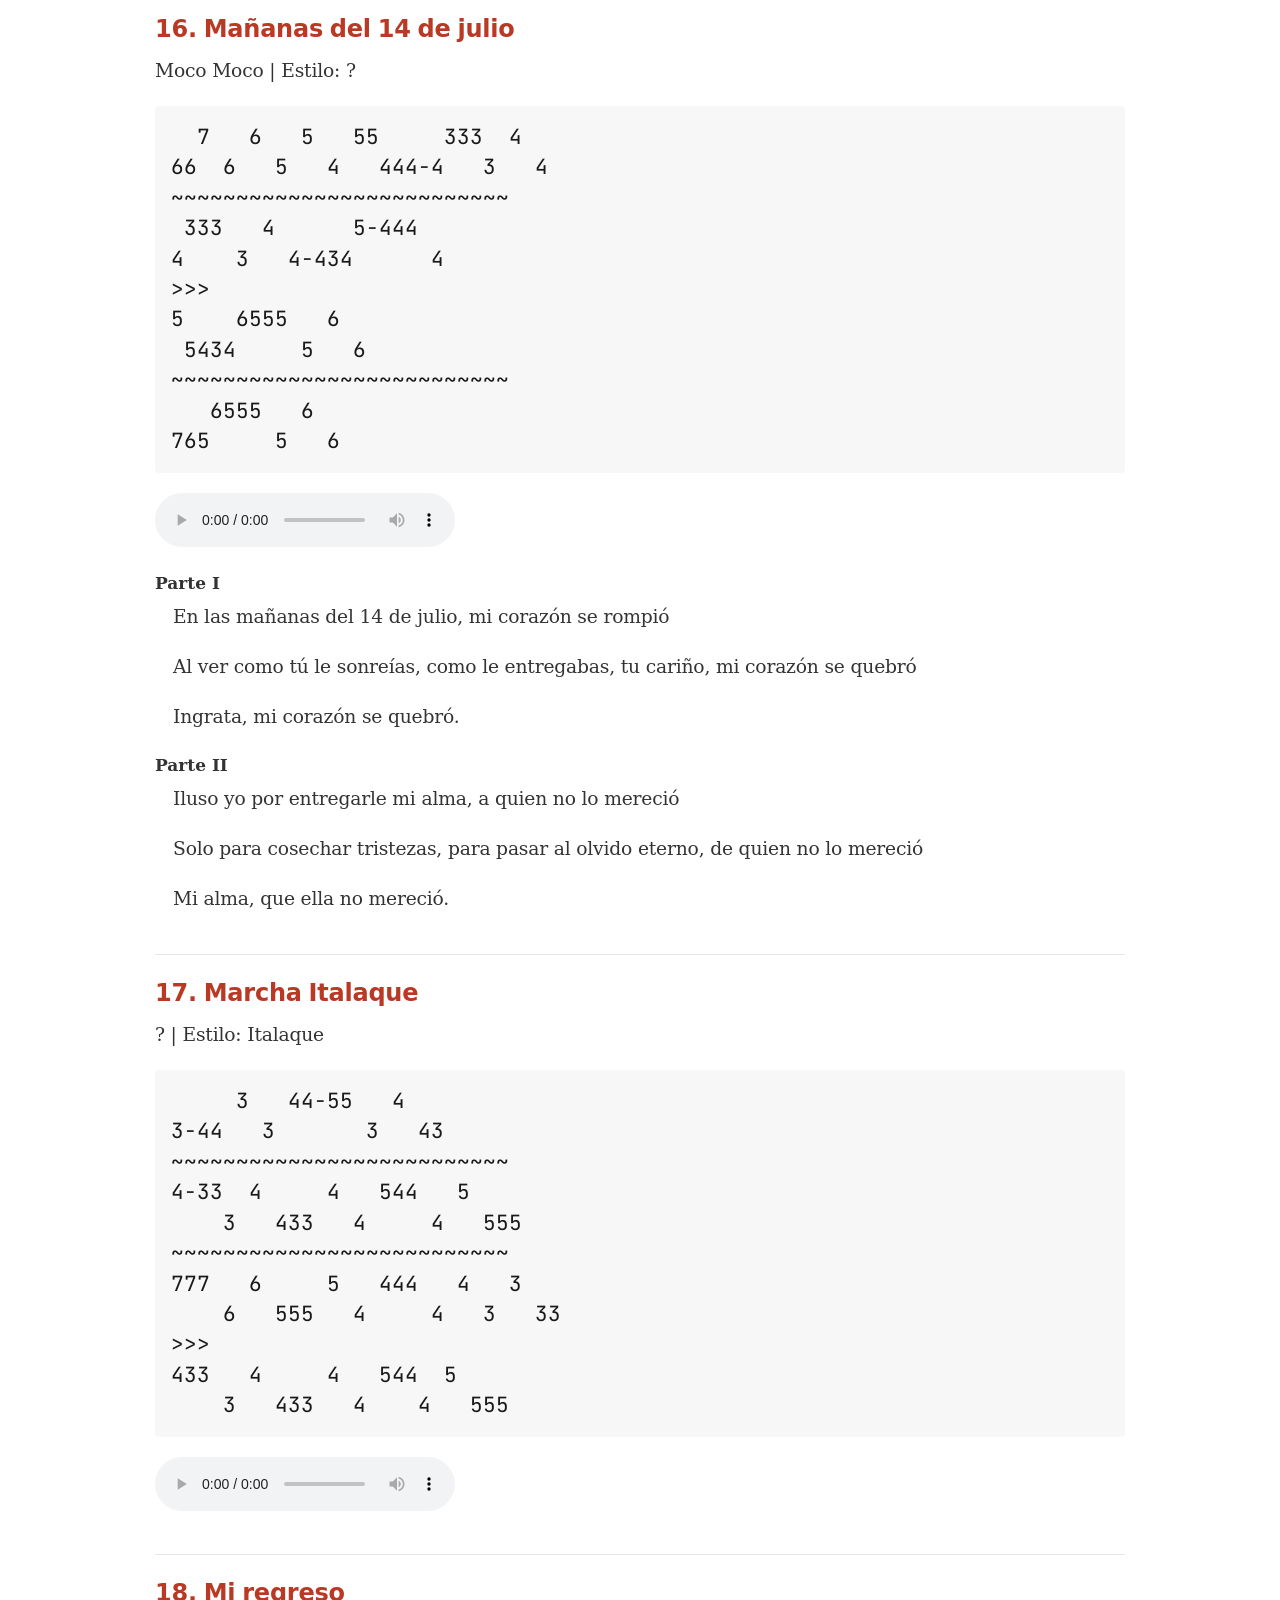
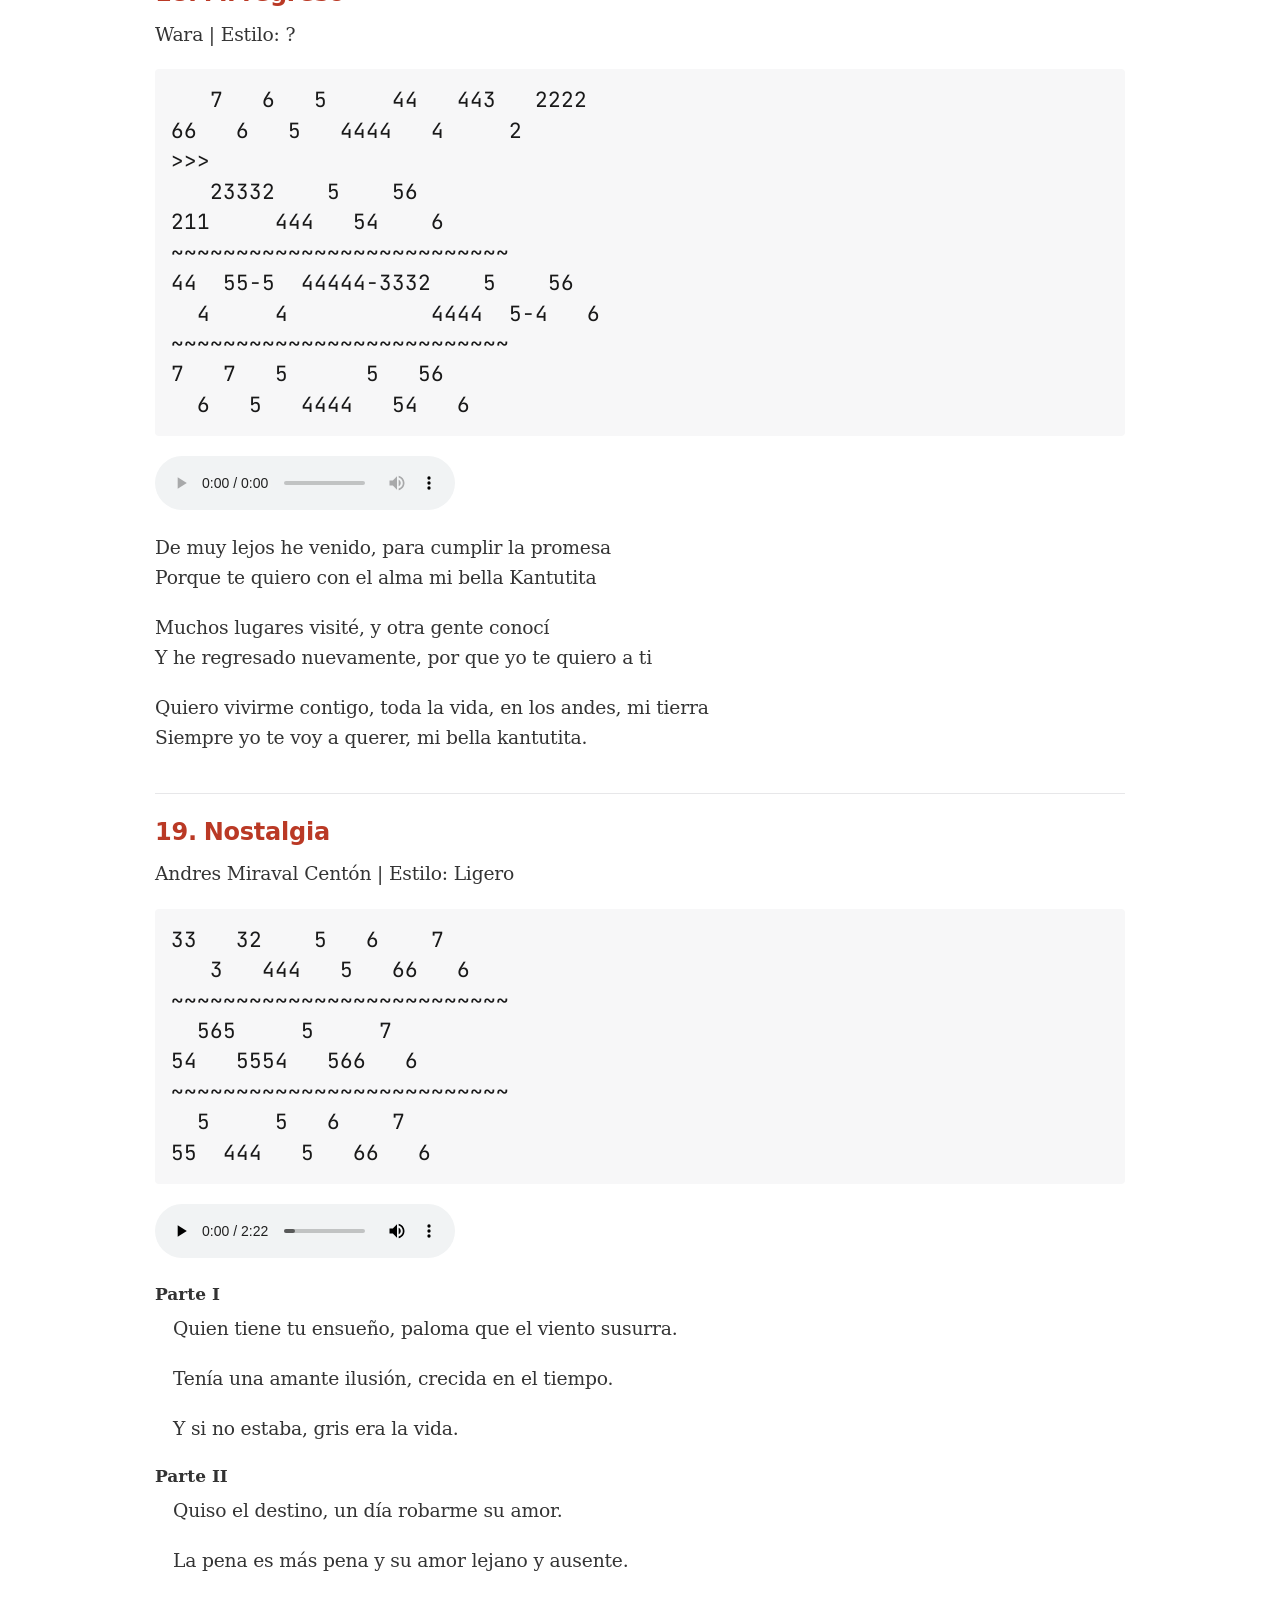
==== commit 3424f991: "Updated index.html, base upon previous manual modifications" ====
--- a/index.html
+++ b/index.html
@@ -2078,32 +2078,32 @@
 <li><a href="#_cunataquiraqui">9. Cunataquiraqui</a></li>
 <li><a href="#_gabrielita">10. Gabrielita</a></li>
 <li><a href="#_hermosa_italaqueña">11. Hermosa Italaqueña</a></li>
-<li><a href="#_inca_caja">12. Inca Caja</a></li>
-<li><a href="#_jj">13. JJ</a></li>
-<li><a href="#_los_chitos">14. Los Chitos</a></li>
-<li><a href="#_mañanas_del_14_de_julio">15. Mañanas del 14 de julio</a></li>
-<li><a href="#_marcha_italaque">16. Marcha Italaque</a></li>
-<li><a href="#_mi_regreso">17. Mi regreso</a></li>
-<li><a href="#_nostalgia">18. Nostalgia</a></li>
-<li><a href="#_palla_palla_27">19. Palla Palla 27</a></li>
-<li><a href="#_patat_jalari">20. Patat Jalari</a></li>
-<li><a href="#_qhepama_sarta_voy_tras_tuyo">21. Qhepama Sarta (voy tras tuyo)</a></li>
-<li><a href="#_suspiros">22. Suspiros</a></li>
-<li><a href="#_torero">23. Torero</a></li>
-<li><a href="#_tres_3_de_mayo">24. Tres (3) de Mayo</a></li>
-<li><a href="#_tres_de_mayo">25. Tres de mayo</a></li>
-<li><a href="#_virginia">26. Virginia</a></li>
-<li><a href="#_linda_sialeña">27. Linda Sialeña</a></li>
-<li><a href="#_ponchera">28. Ponchera</a></li>
-<li><a href="#_paja_brava">29. Paja brava</a></li>
-<li><a href="#_jilata">30. Jilata</a></li>
-<li><a href="#_la_morena">31. La Morena</a></li>
-<li><a href="#_boqueron_abandonado">32. Boqueron abandonado</a></li>
-<li><a href="#_hortencia">33. Hortencia</a></li>
-<li><a href="#_calavera">34. Calavera</a></li>
-<li><a href="#_flor_puneña">35. Flor puneña</a></li>
-<li><a href="#_infamia">36. Infamia</a></li>
-<li><a href="#_camacho">37. Camacho</a></li>
+<li><a href="#_huata_imilla_tengo_mi_perrito_qheny">12. Huata Imilla (tengo mi perrito) Qheny</a></li>
+<li><a href="#_inca_caja">13. Inca Caja</a></li>
+<li><a href="#_jj">14. JJ</a></li>
+<li><a href="#_los_chitos">15. Los Chitos</a></li>
+<li><a href="#_mañanas_del_14_de_julio">16. Mañanas del 14 de julio</a></li>
+<li><a href="#_marcha_italaque">17. Marcha Italaque</a></li>
+<li><a href="#_mi_regreso">18. Mi regreso</a></li>
+<li><a href="#_nostalgia">19. Nostalgia</a></li>
+<li><a href="#_palla_palla_27">20. Palla Palla 27</a></li>
+<li><a href="#_patat_jalari">21. Patat Jalari</a></li>
+<li><a href="#_qhepama_sarta_voy_tras_tuyo">22. Qhepama Sarta (voy tras tuyo)</a></li>
+<li><a href="#_suspiros">23. Suspiros</a></li>
+<li><a href="#_torero">24. Torero</a></li>
+<li><a href="#_tres_3_de_mayo">25. Tres (3) de Mayo</a></li>
+<li><a href="#_tres_de_mayo">26. Tres de mayo</a></li>
+<li><a href="#_virginia">27. Virginia</a></li>
+<li><a href="#_linda_sialeña">28. Linda Sialeña</a></li>
+<li><a href="#_ponchera">29. Ponchera</a></li>
+<li><a href="#_paja_brava">30. Paja brava</a></li>
+<li><a href="#_jilata">31. Jilata</a></li>
+<li><a href="#_la_morena">32. La Morena</a></li>
+<li><a href="#_boqueron_abandonado">33. Boqueron abandonado</a></li>
+<li><a href="#_hortencia">34. Hortencia</a></li>
+<li><a href="#_calavera">35. Calavera</a></li>
+<li><a href="#_flor_puneña">36. Flor puneña</a></li>
+<li><a href="#_infamia">37. Infamia</a></li>
 <li><a href="#_despedida_puneña">38. Despedida Puneña</a></li>
 <li><a href="#_treinta_años">39. Treinta años</a></li>
 <li><a href="#_kalauyo">40. Kalauyo</a></li>
@@ -2113,7 +2113,6 @@
 <li><a href="#_diana_hatariy">44. Diana H&#8217;atariy</a></li>
 <li><a href="#_flavio">45. Flavio</a></li>
 <li><a href="#_veintinueve_de_septiembre">46. Veintinueve de septiembre</a></li>
-<li><a href="#_noche_serena">47. Noche serena</a></li>
 </ul>
 </div>
 </div>
@@ -2164,6 +2163,13 @@
 ~~~~~~~~~~~~~~~~~~~~~~~~~~
   6   5        5.  5.   6
 6   5   4.4344   5.  55   6</code></pre>
+</div>
+</div>
+<div class="audioblock">
+<div class="content">
+<audio src="./assets/audio/abandonada.m4a" controls>
+Your browser does not support the audio tag.
+</audio>
 </div>
 </div>
 <div class="paragraph">
@@ -2562,7 +2568,34 @@
 </div>
 </div>
 <div class="sect1">
-<h2 id="_inca_caja"><a class="anchor" href="#_inca_caja"></a>12. Inca Caja</h2>
+<h2 id="_huata_imilla_tengo_mi_perrito_qheny"><a class="anchor" href="#_huata_imilla_tengo_mi_perrito_qheny"></a>12. Huata Imilla (tengo mi perrito) Qheny</h2>
+<div class="sectionbody">
+<div class="paragraph">
+<p>? | Estilo: ?</p>
+</div>
+<div class="listingblock">
+<div class="content">
+<pre class="highlight"><code>  5   23333-23     3
+5   44        3433   4
+~~~~~~~~~~~~~~~~~~~~~~~~~~
+  5    3    3    5    77
+5   44   33   44   56    56
+~~~~~~~~~~~~~~~~~~~~~~~~~~
+  5     3    5    77
+5   433   44   56    56</code></pre>
+</div>
+</div>
+<div class="audioblock">
+<div class="content">
+<audio src="./assets/audio/kheni.m4a" controls>
+Your browser does not support the audio tag.
+</audio>
+</div>
+</div>
+</div>
+</div>
+<div class="sect1">
+<h2 id="_inca_caja"><a class="anchor" href="#_inca_caja"></a>13. Inca Caja</h2>
 <div class="sectionbody">
 <div class="paragraph">
 <p>Qheny Sankayo | Estilo: ?</p>
@@ -2589,7 +2622,7 @@
 </div>
 </div>
 <div class="sect1">
-<h2 id="_jj"><a class="anchor" href="#_jj"></a>13. JJ</h2>
+<h2 id="_jj"><a class="anchor" href="#_jj"></a>14. JJ</h2>
 <div class="sectionbody">
 <div class="paragraph">
 <p>Estilo: Ligero</p>
@@ -2619,7 +2652,7 @@
 </div>
 </div>
 <div class="sect1">
-<h2 id="_los_chitos"><a class="anchor" href="#_los_chitos"></a>14. Los Chitos</h2>
+<h2 id="_los_chitos"><a class="anchor" href="#_los_chitos"></a>15. Los Chitos</h2>
 <div class="sectionbody">
 <div class="paragraph">
 <p>Qheny Sankayo | Estilo: ?</p>
@@ -2632,8 +2665,8 @@
   5      5    3    55   6
 5   44-55  44   344   5   6
 ~~~~~~~~~~~~~~~~~~~~~~~~~~
-322   3   4     55   6
-    2   3   4443   5   6</code></pre>
+322  3   4     55    6
+   2   3   4443   55   6</code></pre>
 </div>
 </div>
 <div class="audioblock">
@@ -2646,7 +2679,7 @@
 </div>
 </div>
 <div class="sect1">
-<h2 id="_mañanas_del_14_de_julio"><a class="anchor" href="#_mañanas_del_14_de_julio"></a>15. Mañanas del 14 de julio</h2>
+<h2 id="_mañanas_del_14_de_julio"><a class="anchor" href="#_mañanas_del_14_de_julio"></a>16. Mañanas del 14 de julio</h2>
 <div class="sectionbody">
 <div class="paragraph">
 <p>Moco Moco | Estilo: ?</p>
@@ -2700,7 +2733,7 @@
 </div>
 </div>
 <div class="sect1">
-<h2 id="_marcha_italaque"><a class="anchor" href="#_marcha_italaque"></a>16. Marcha Italaque</h2>
+<h2 id="_marcha_italaque"><a class="anchor" href="#_marcha_italaque"></a>17. Marcha Italaque</h2>
 <div class="sectionbody">
 <div class="paragraph">
 <p>? | Estilo: Italaque</p>
@@ -2730,7 +2763,7 @@
 </div>
 </div>
 <div class="sect1">
-<h2 id="_mi_regreso"><a class="anchor" href="#_mi_regreso"></a>17. Mi regreso</h2>
+<h2 id="_mi_regreso"><a class="anchor" href="#_mi_regreso"></a>18. Mi regreso</h2>
 <div class="sectionbody">
 <div class="paragraph">
 <p>Wara | Estilo: ?</p>
@@ -2772,7 +2805,7 @@
 </div>
 </div>
 <div class="sect1">
-<h2 id="_nostalgia"><a class="anchor" href="#_nostalgia"></a>18. Nostalgia</h2>
+<h2 id="_nostalgia"><a class="anchor" href="#_nostalgia"></a>19. Nostalgia</h2>
 <div class="sectionbody">
 <div class="paragraph">
 <p>Andres Miraval Centón | Estilo: Ligero</p>
@@ -2823,7 +2856,7 @@
 </div>
 </div>
 <div class="sect1">
-<h2 id="_palla_palla_27"><a class="anchor" href="#_palla_palla_27"></a>19. Palla Palla 27</h2>
+<h2 id="_palla_palla_27"><a class="anchor" href="#_palla_palla_27"></a>20. Palla Palla 27</h2>
 <div class="sectionbody">
 <div class="paragraph">
 <p>Andres Miraval | Estilo: Marcha?</p>
@@ -2850,7 +2883,7 @@
 </div>
 </div>
 <div class="sect1">
-<h2 id="_patat_jalari"><a class="anchor" href="#_patat_jalari"></a>20. Patat Jalari</h2>
+<h2 id="_patat_jalari"><a class="anchor" href="#_patat_jalari"></a>21. Patat Jalari</h2>
 <div class="sectionbody">
 <div class="paragraph">
 <p>Estilo: Ligero</p>
@@ -2876,7 +2909,7 @@
 </div>
 </div>
 <div class="sect1">
-<h2 id="_qhepama_sarta_voy_tras_tuyo"><a class="anchor" href="#_qhepama_sarta_voy_tras_tuyo"></a>21. Qhepama Sarta (voy tras tuyo)</h2>
+<h2 id="_qhepama_sarta_voy_tras_tuyo"><a class="anchor" href="#_qhepama_sarta_voy_tras_tuyo"></a>22. Qhepama Sarta (voy tras tuyo)</h2>
 <div class="sectionbody">
 <div class="paragraph">
 <p>? | Estilo: ?</p>
@@ -2927,7 +2960,7 @@
 </div>
 </div>
 <div class="sect1">
-<h2 id="_suspiros"><a class="anchor" href="#_suspiros"></a>22. Suspiros</h2>
+<h2 id="_suspiros"><a class="anchor" href="#_suspiros"></a>23. Suspiros</h2>
 <div class="sectionbody">
 <div class="paragraph">
 <p>Estilo: Ligero</p>
@@ -2974,7 +3007,7 @@
 </div>
 </div>
 <div class="sect1">
-<h2 id="_torero"><a class="anchor" href="#_torero"></a>23. Torero</h2>
+<h2 id="_torero"><a class="anchor" href="#_torero"></a>24. Torero</h2>
 <div class="sectionbody">
 <div class="paragraph">
 <p>Anónimo | Estilo: Ligero</p>
@@ -3001,7 +3034,7 @@
 </div>
 </div>
 <div class="sect1">
-<h2 id="_tres_3_de_mayo"><a class="anchor" href="#_tres_3_de_mayo"></a>24. Tres (3) de Mayo</h2>
+<h2 id="_tres_3_de_mayo"><a class="anchor" href="#_tres_3_de_mayo"></a>25. Tres (3) de Mayo</h2>
 <div class="sectionbody">
 <div class="paragraph">
 <p>Cojata | Estilo: Ligero</p>
@@ -3028,7 +3061,7 @@
 </div>
 </div>
 <div class="sect1">
-<h2 id="_tres_de_mayo"><a class="anchor" href="#_tres_de_mayo"></a>25. Tres de mayo</h2>
+<h2 id="_tres_de_mayo"><a class="anchor" href="#_tres_de_mayo"></a>26. Tres de mayo</h2>
 <div class="sectionbody">
 <div class="paragraph">
 <p>Estilo: Ligero</p>
@@ -3085,7 +3118,7 @@
 </div>
 </div>
 <div class="sect1">
-<h2 id="_virginia"><a class="anchor" href="#_virginia"></a>26. Virginia</h2>
+<h2 id="_virginia"><a class="anchor" href="#_virginia"></a>27. Virginia</h2>
 <div class="sectionbody">
 <div class="paragraph">
 <p>Gustavo Alatrista | Estilo: Ligero</p>
@@ -3136,7 +3169,7 @@
 </div>
 </div>
 <div class="sect1">
-<h2 id="_linda_sialeña"><a class="anchor" href="#_linda_sialeña"></a>27. Linda Sialeña</h2>
+<h2 id="_linda_sialeña"><a class="anchor" href="#_linda_sialeña"></a>28. Linda Sialeña</h2>
 <div class="sectionbody">
 <div class="imageblock">
 <div class="content">
@@ -3162,7 +3195,7 @@
 </div>
 </div>
 <div class="sect1">
-<h2 id="_ponchera"><a class="anchor" href="#_ponchera"></a>28. Ponchera</h2>
+<h2 id="_ponchera"><a class="anchor" href="#_ponchera"></a>29. Ponchera</h2>
 <div class="sectionbody">
 <div class="paragraph">
 <p><em>Arcadio Calderón</em></p>
@@ -3184,7 +3217,7 @@
 </div>
 </div>
 <div class="sect1">
-<h2 id="_paja_brava"><a class="anchor" href="#_paja_brava"></a>29. Paja brava</h2>
+<h2 id="_paja_brava"><a class="anchor" href="#_paja_brava"></a>30. Paja brava</h2>
 <div class="sectionbody">
 <div class="admonitionblock note">
 <table>
@@ -3240,7 +3273,7 @@
 </div>
 </div>
 <div class="sect1">
-<h2 id="_jilata"><a class="anchor" href="#_jilata"></a>30. Jilata</h2>
+<h2 id="_jilata"><a class="anchor" href="#_jilata"></a>31. Jilata</h2>
 <div class="sectionbody">
 <div class="imageblock">
 <div class="content">
@@ -3281,7 +3314,7 @@
 </div>
 </div>
 <div class="sect1">
-<h2 id="_la_morena"><a class="anchor" href="#_la_morena"></a>31. La Morena</h2>
+<h2 id="_la_morena"><a class="anchor" href="#_la_morena"></a>32. La Morena</h2>
 <div class="sectionbody">
 <div class="imageblock">
 <div class="content">
@@ -3307,7 +3340,7 @@
 </div>
 </div>
 <div class="sect1">
-<h2 id="_boqueron_abandonado"><a class="anchor" href="#_boqueron_abandonado"></a>32. Boqueron abandonado</h2>
+<h2 id="_boqueron_abandonado"><a class="anchor" href="#_boqueron_abandonado"></a>33. Boqueron abandonado</h2>
 <div class="sectionbody">
 <div class="admonitionblock note">
 <table>
@@ -3336,7 +3369,7 @@
 </div>
 </div>
 <div class="sect1">
-<h2 id="_hortencia"><a class="anchor" href="#_hortencia"></a>33. Hortencia</h2>
+<h2 id="_hortencia"><a class="anchor" href="#_hortencia"></a>34. Hortencia</h2>
 <div class="sectionbody">
 <div class="paragraph">
 <p><em>Captacion Qhantati Ururi</em></p>
@@ -3373,7 +3406,7 @@
 </div>
 </div>
 <div class="sect1">
-<h2 id="_calavera"><a class="anchor" href="#_calavera"></a>34. Calavera</h2>
+<h2 id="_calavera"><a class="anchor" href="#_calavera"></a>35. Calavera</h2>
 <div class="sectionbody">
 <div class="imageblock">
 <div class="content">
@@ -3417,7 +3450,7 @@
 </div>
 </div>
 <div class="sect1">
-<h2 id="_flor_puneña"><a class="anchor" href="#_flor_puneña"></a>35. Flor puneña</h2>
+<h2 id="_flor_puneña"><a class="anchor" href="#_flor_puneña"></a>36. Flor puneña</h2>
 <div class="sectionbody">
 <div class="imageblock">
 <div class="content">
@@ -3433,7 +3466,7 @@
 </div>
 </div>
 <div class="sect1">
-<h2 id="_infamia"><a class="anchor" href="#_infamia"></a>36. Infamia</h2>
+<h2 id="_infamia"><a class="anchor" href="#_infamia"></a>37. Infamia</h2>
 <div class="sectionbody">
 <div class="paragraph">
 <p><em>Qhantati Ururi</em></p>
@@ -3473,14 +3506,6 @@
 </div>
 </dd>
 </dl>
-</div>
-</div>
-</div>
-<div class="sect1">
-<h2 id="_camacho"><a class="anchor" href="#_camacho"></a>37. Camacho</h2>
-<div class="sectionbody">
-<div class="paragraph">
-<p>Pronto disponible&#8230;&#8203;</p>
 </div>
 </div>
 </div>
@@ -3698,6 +3723,13 @@
 <img src="./assets/img/flavio.png" alt="flavio">
 </div>
 </div>
+<div class="audioblock">
+<div class="content">
+<audio src="./assets/audio/flavio.m4a" controls>
+Your browser does not support the audio tag.
+</audio>
+</div>
+</div>
 </div>
 </div>
 <div class="sect1">
@@ -3751,19 +3783,11 @@
 </div>
 </div>
 </div>
-<div class="sect1">
-<h2 id="_noche_serena"><a class="anchor" href="#_noche_serena"></a>47. Noche serena</h2>
-<div class="sectionbody">
-<div class="paragraph">
-<p>Pronto disponible&#8230;&#8203;</p>
-</div>
-</div>
-</div>
 </div>
 <div id="footer">
 <div id="footer-text">
 Version 0.1.7<br>
-Last updated 2026-07-01 21:54:58 -0500
+Last updated 2026-08-24 21:31:48 -0500
 </div>
 </div>
 </body>
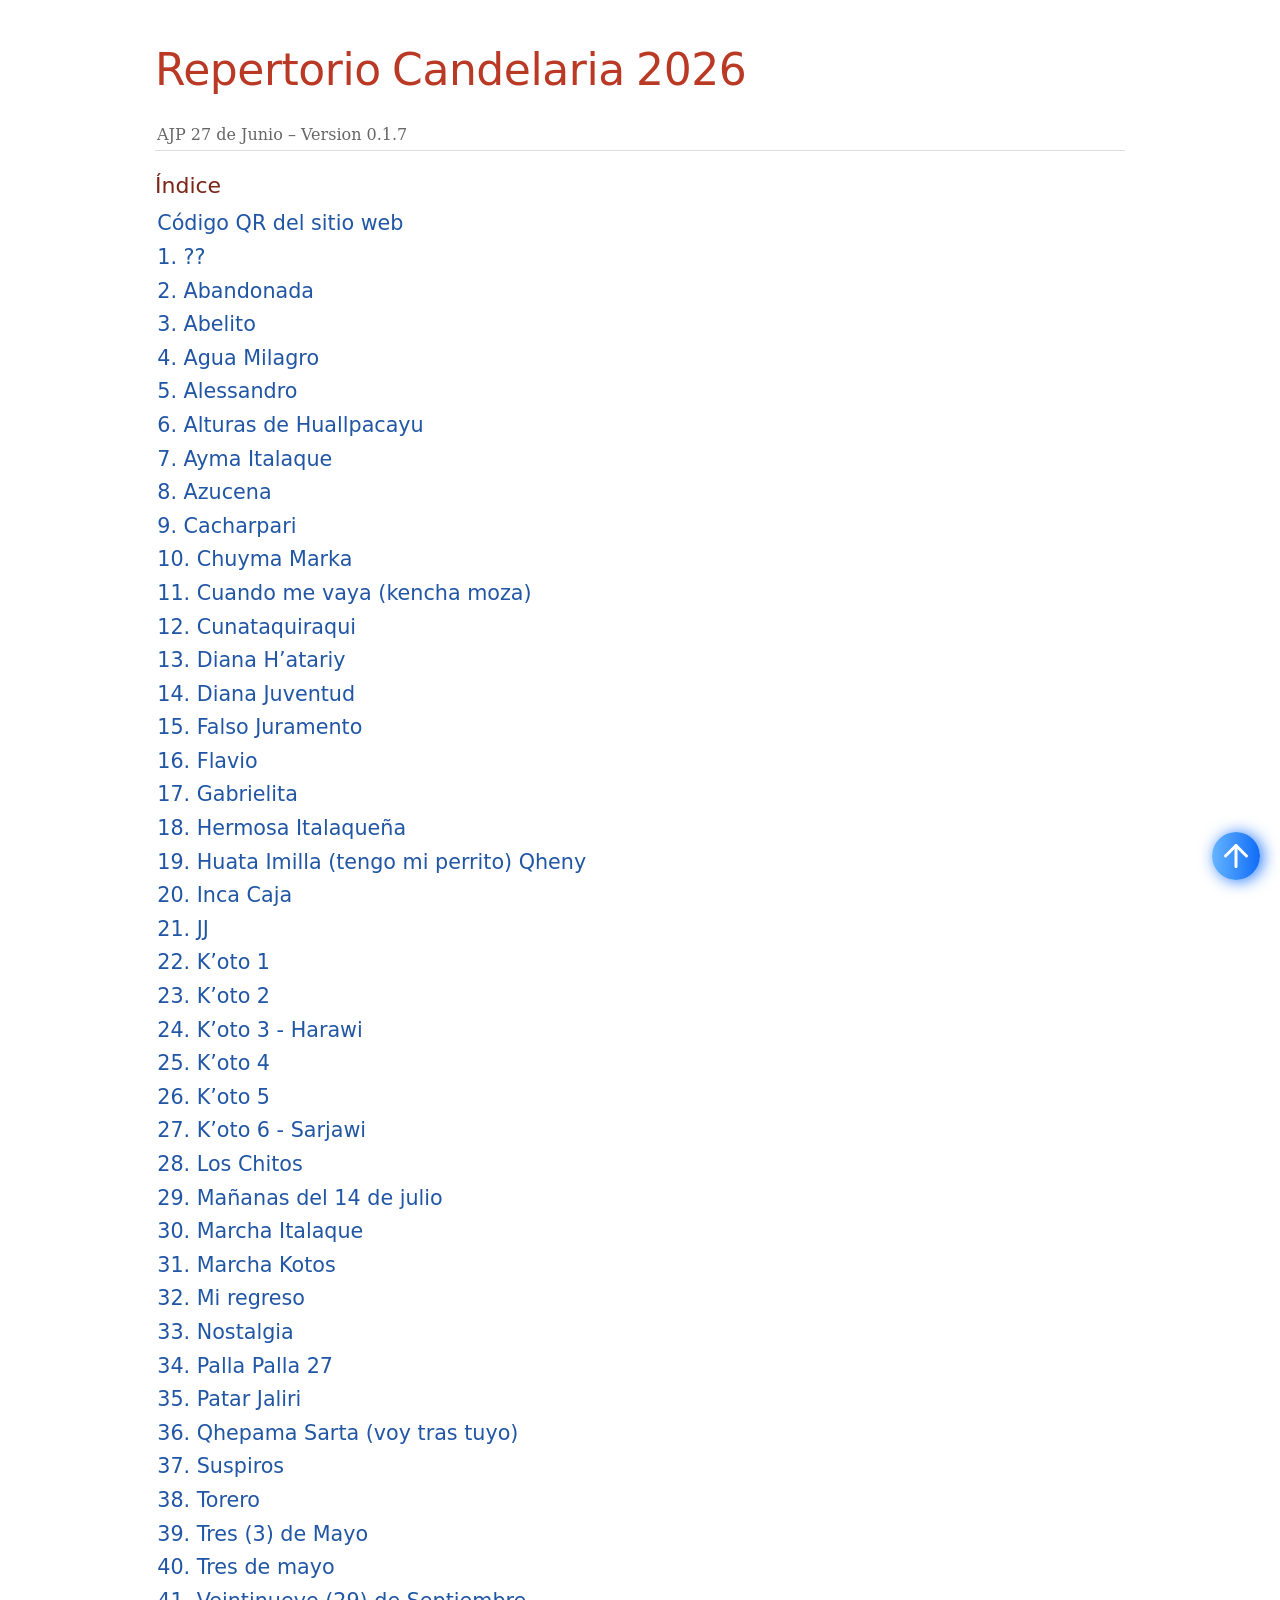
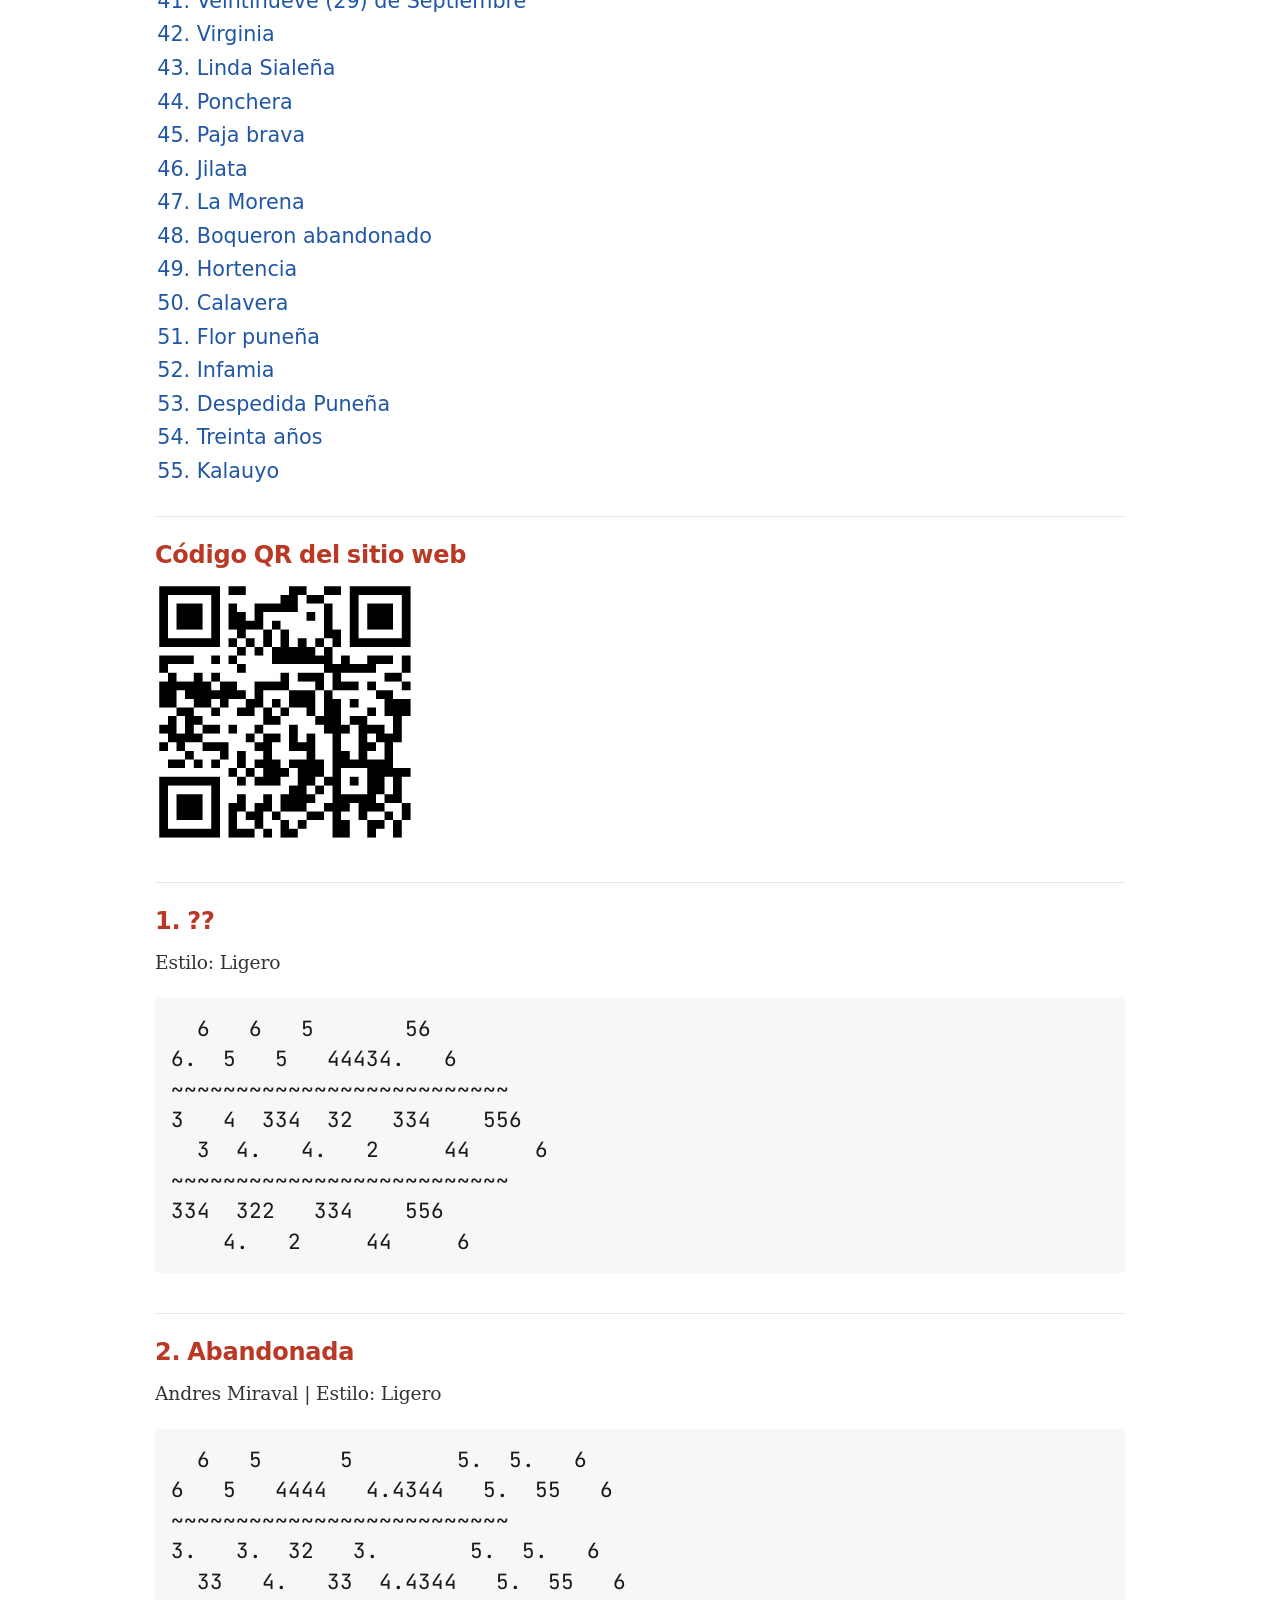
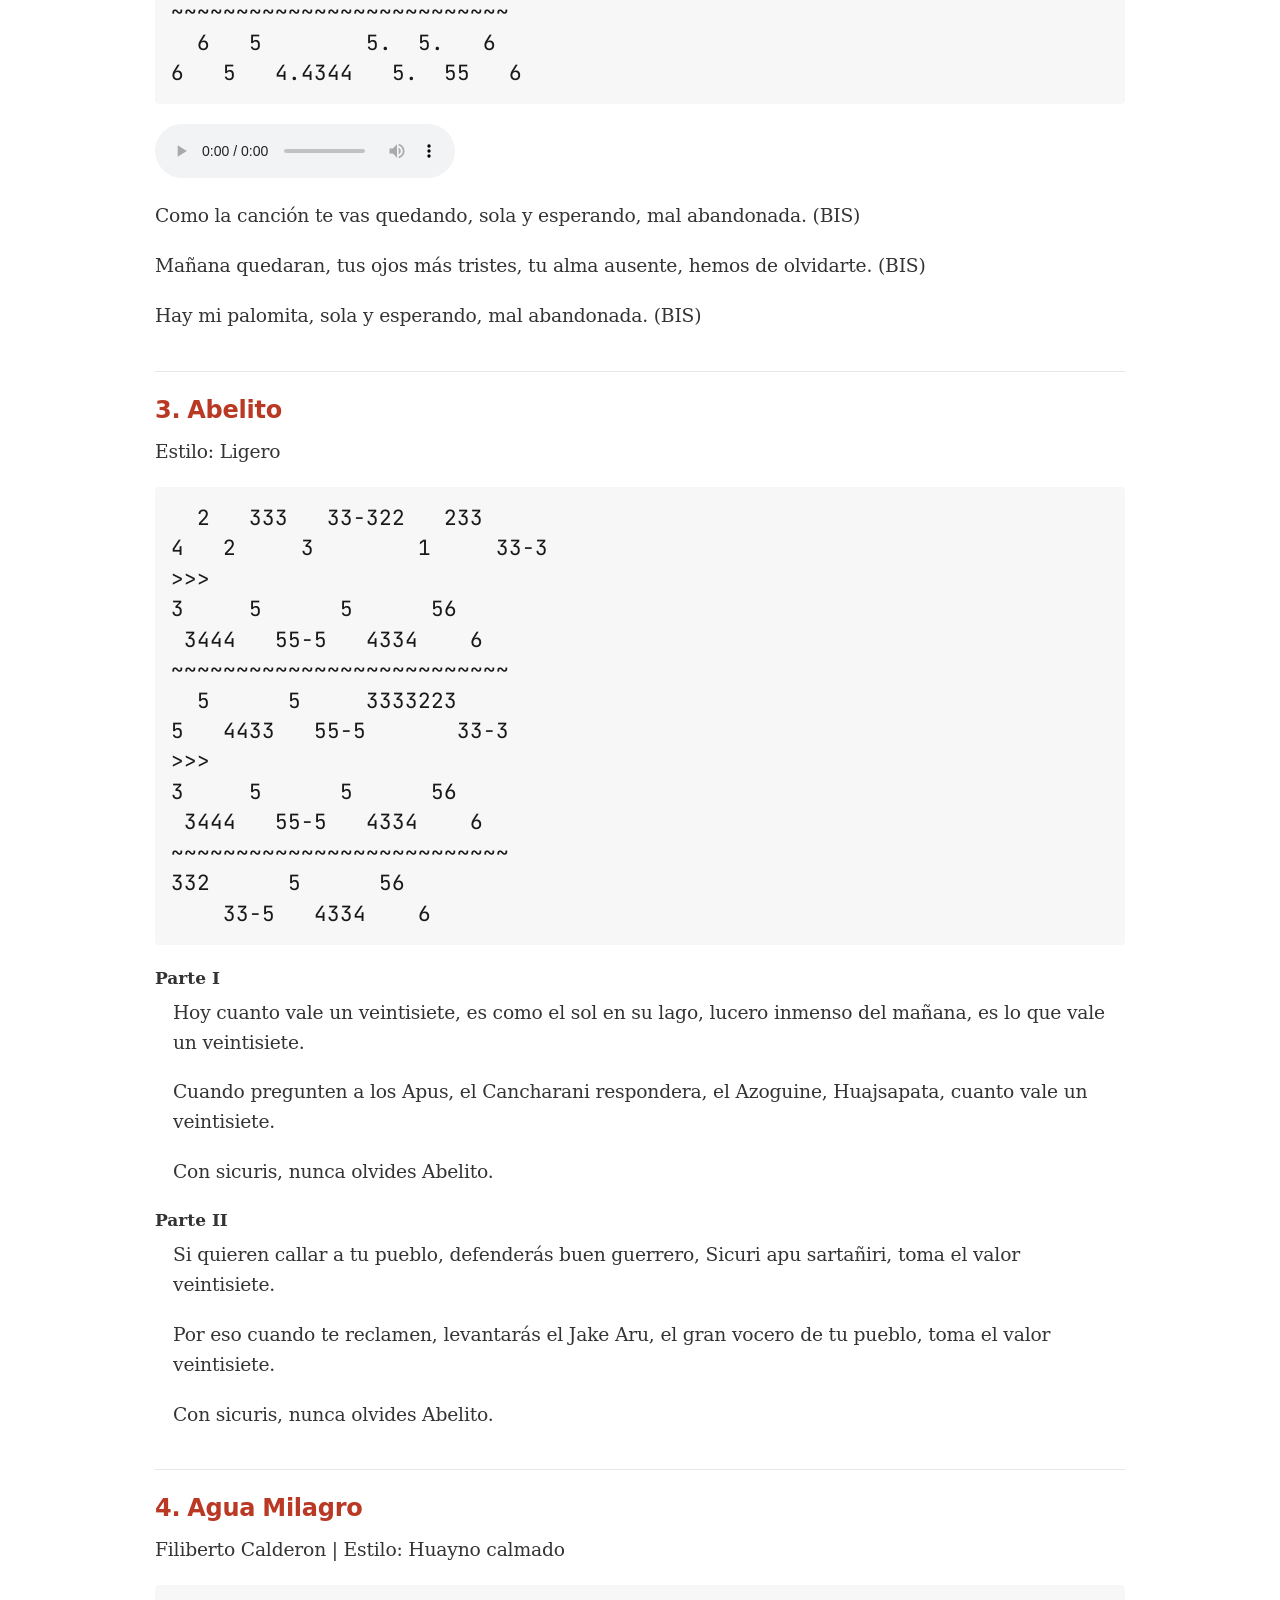
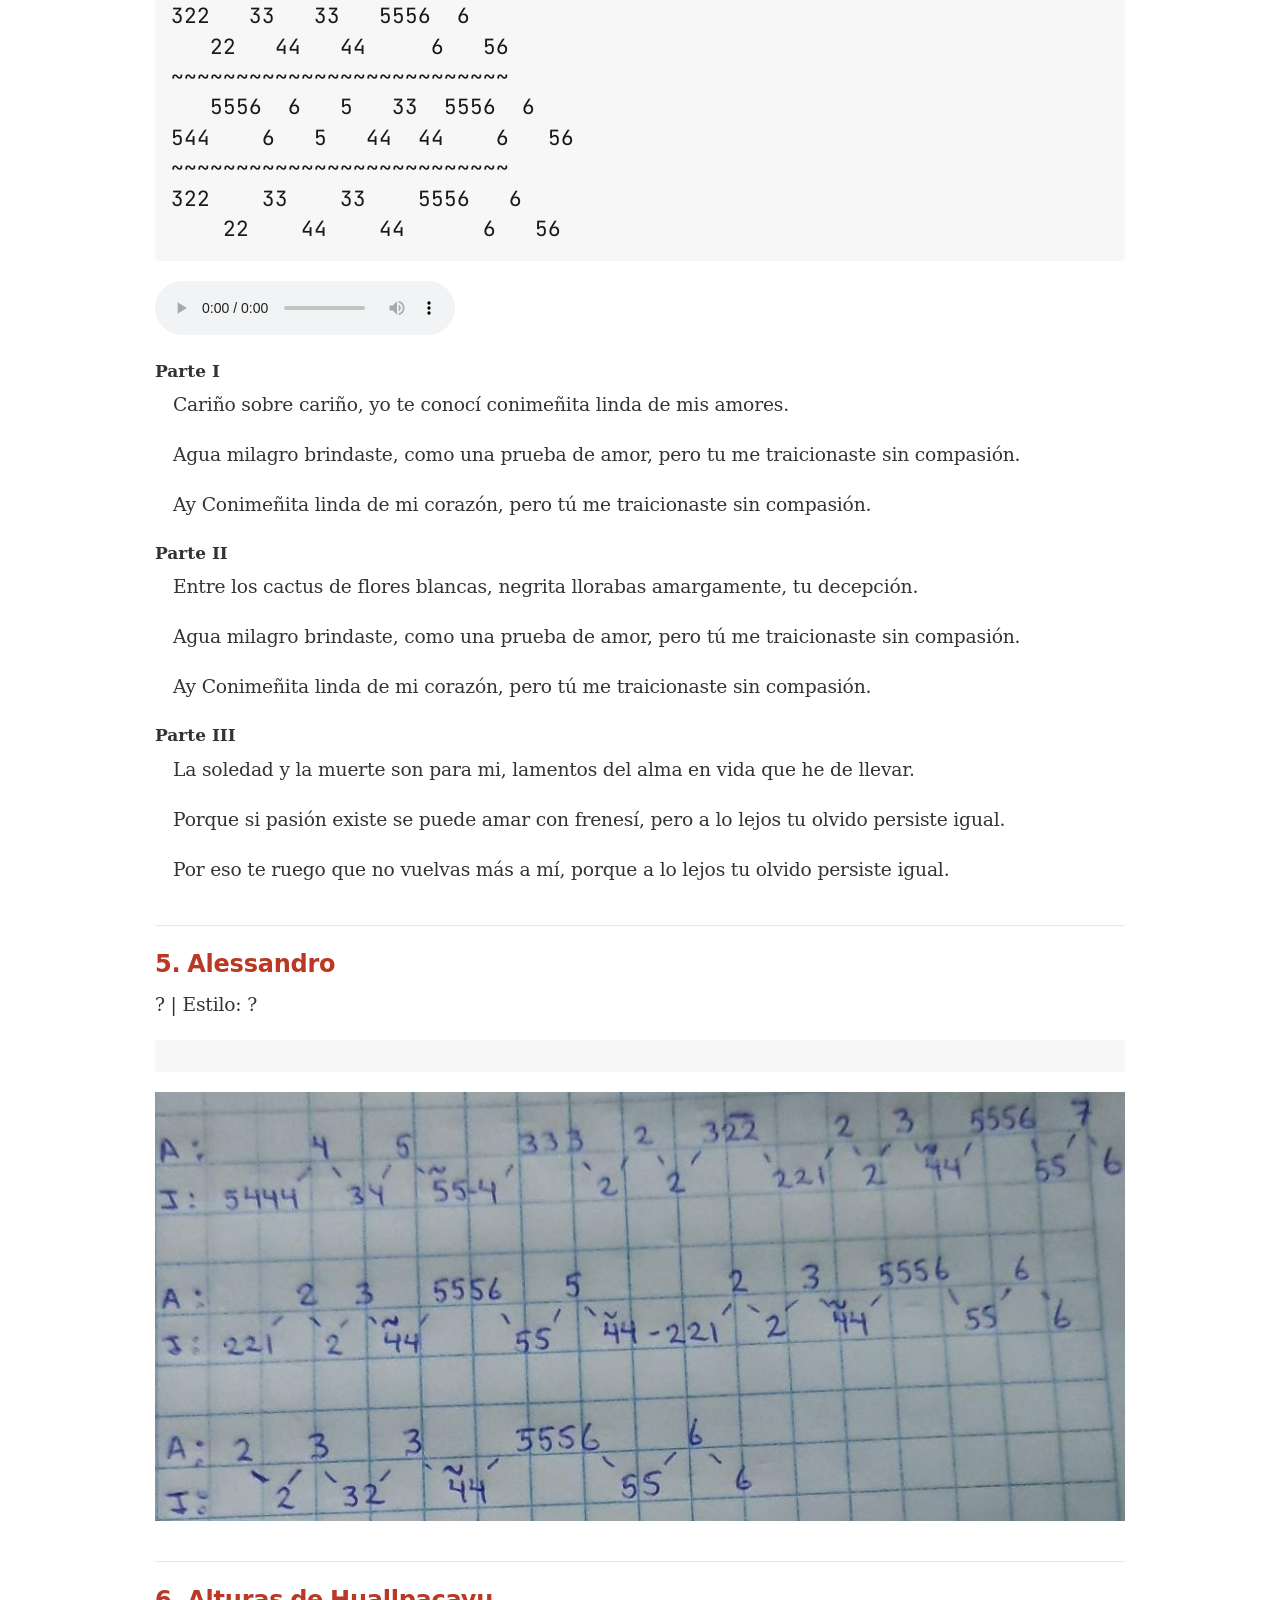
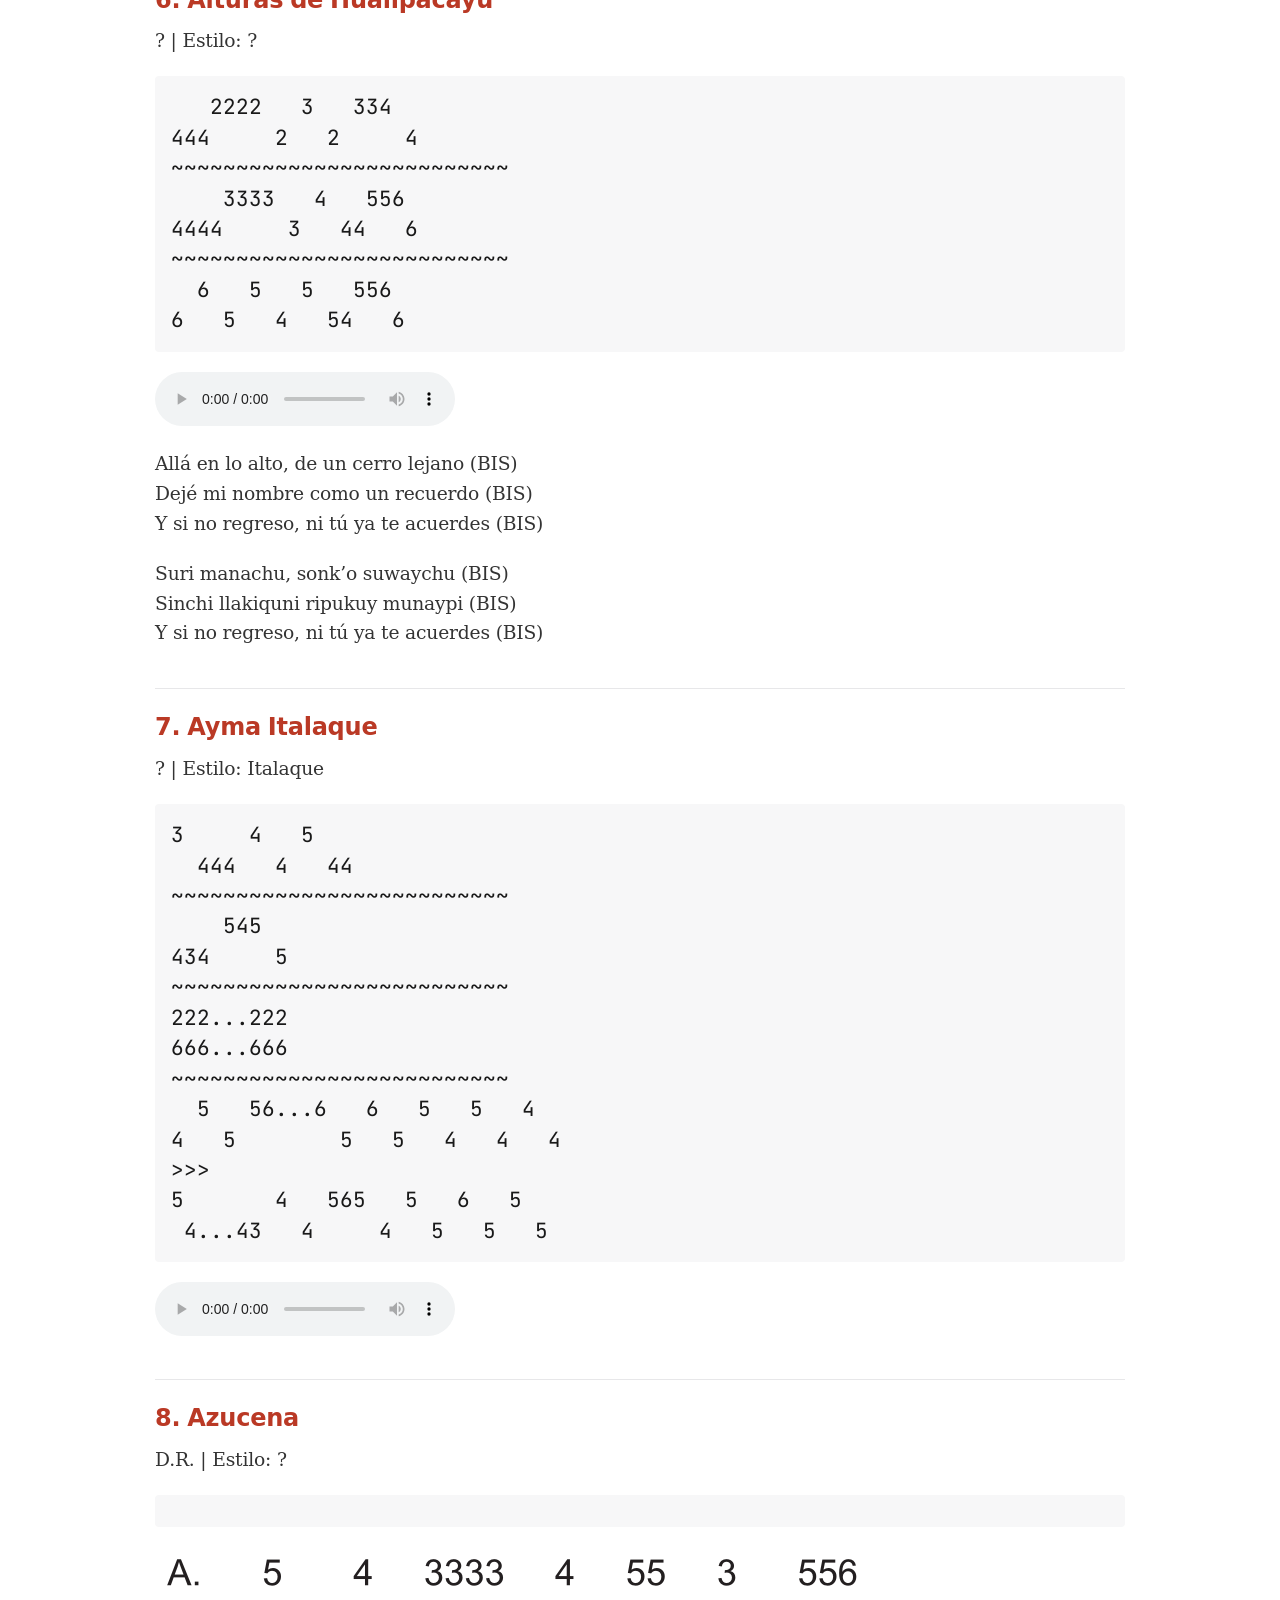
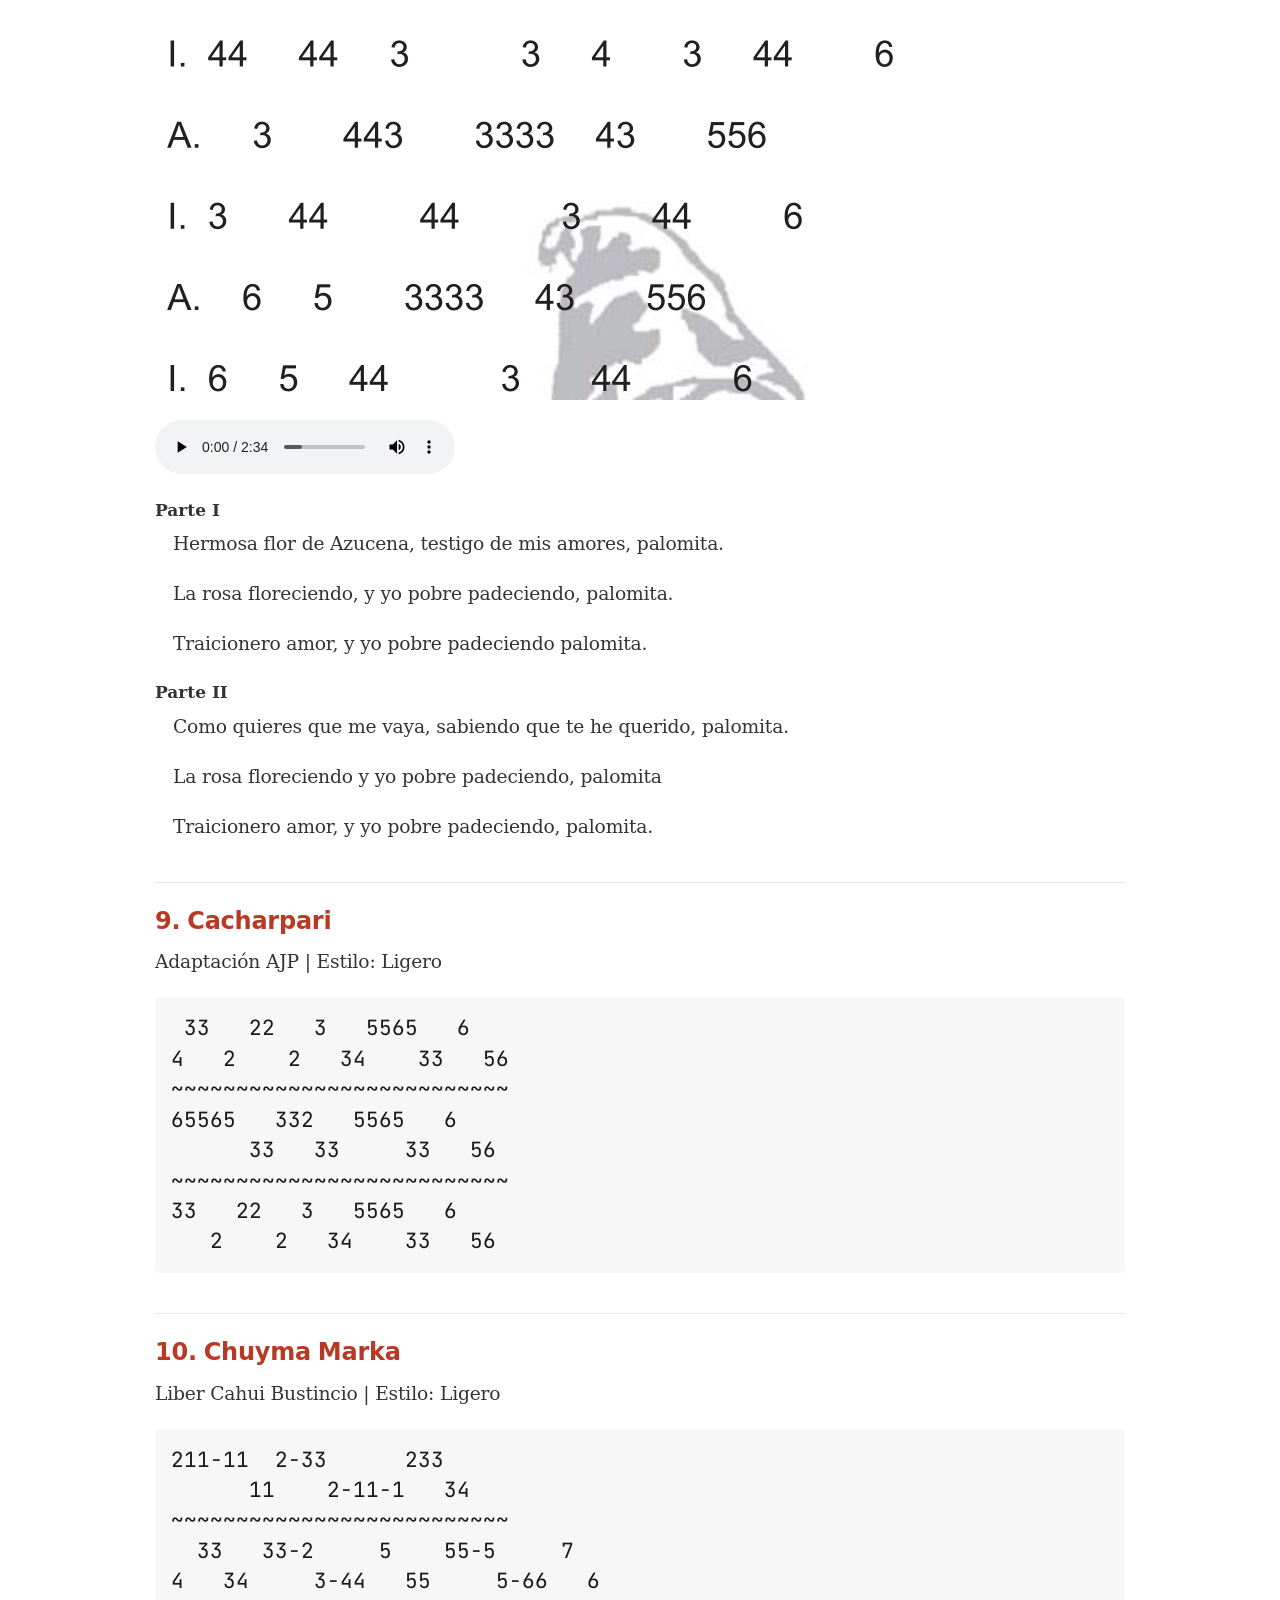
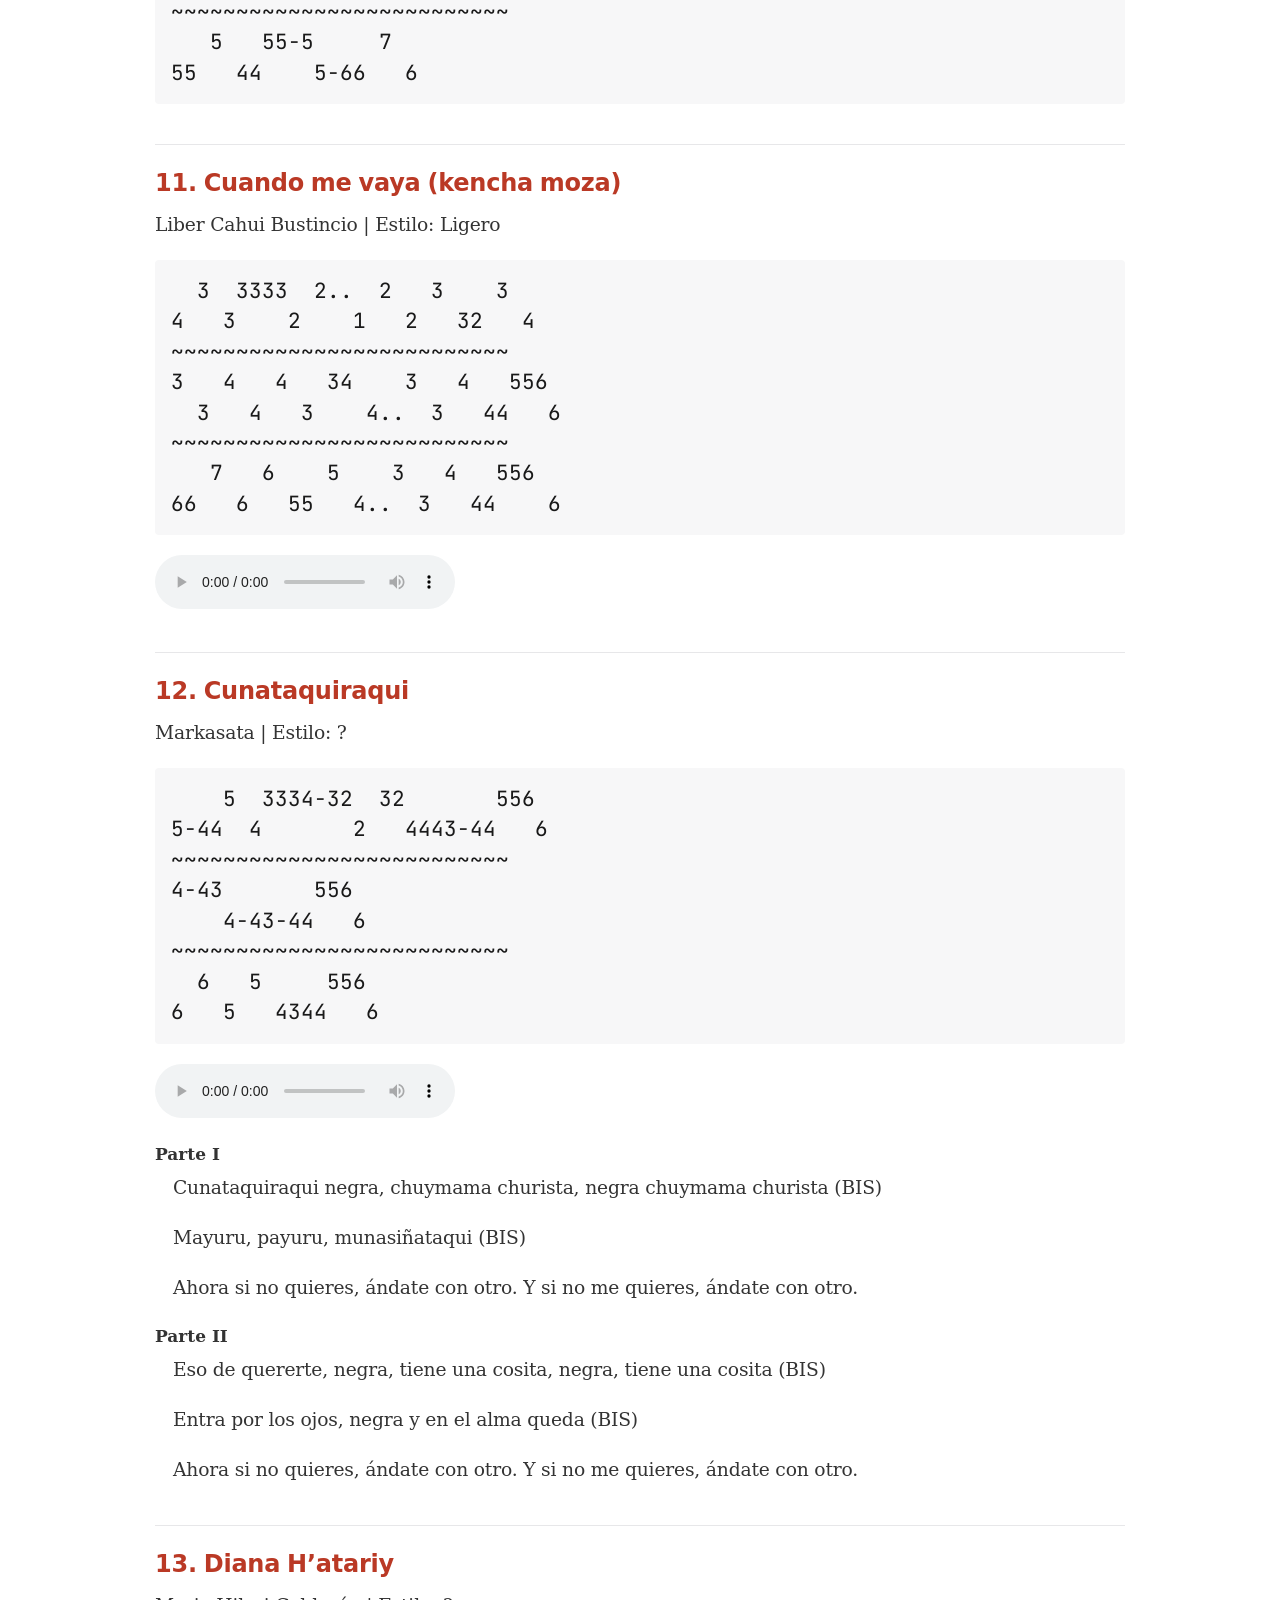
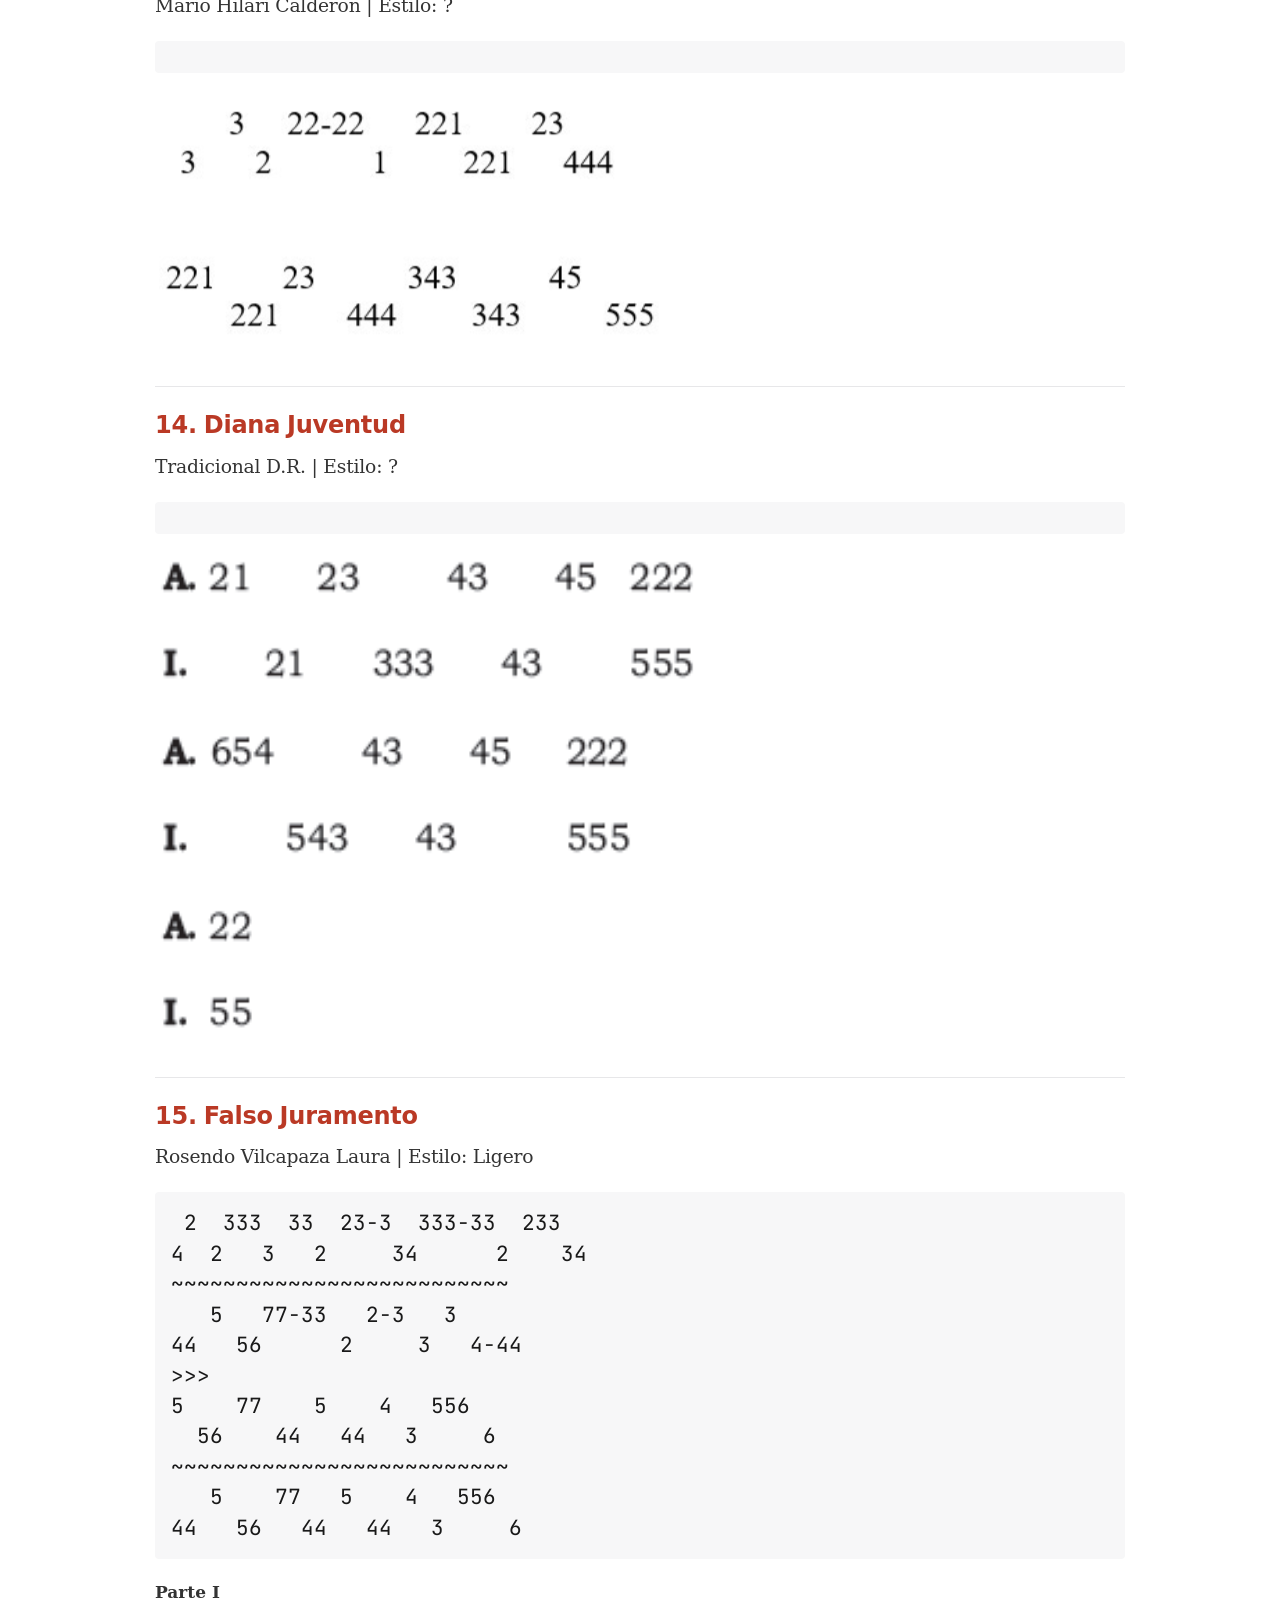
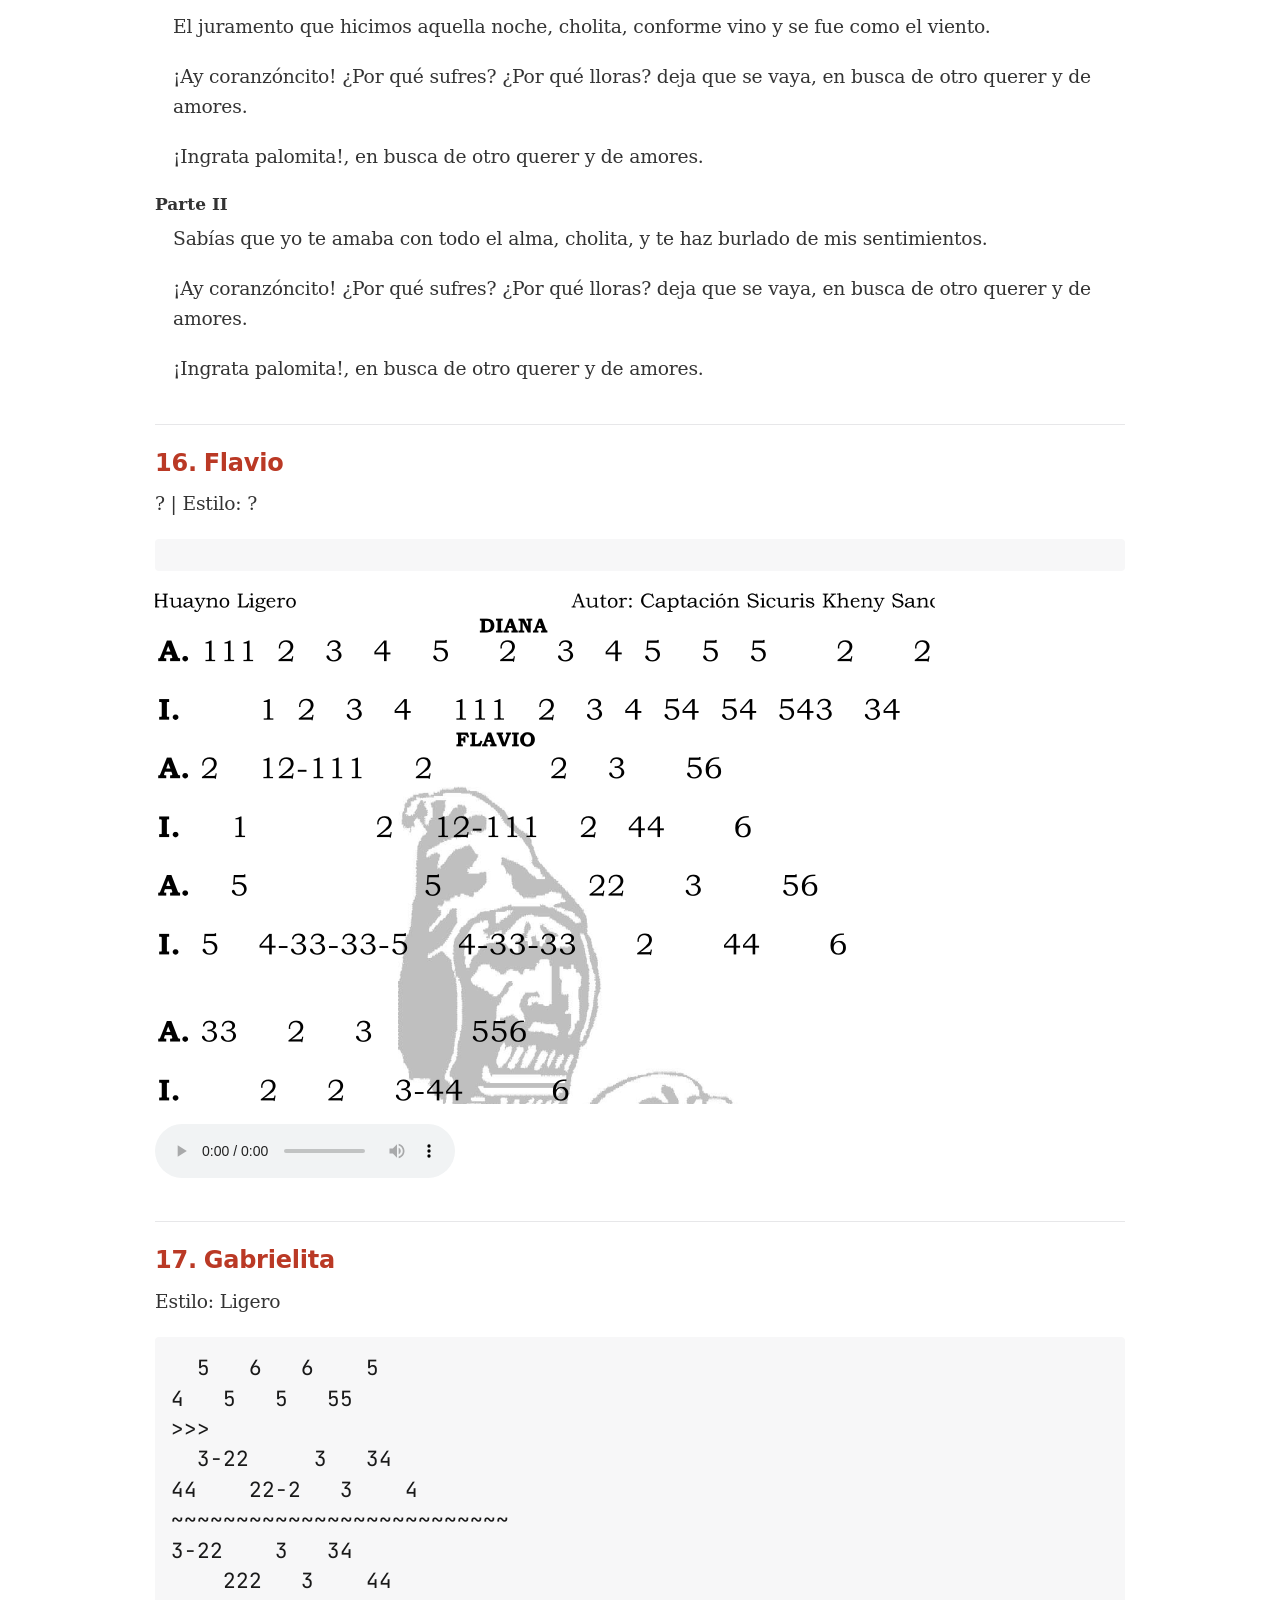
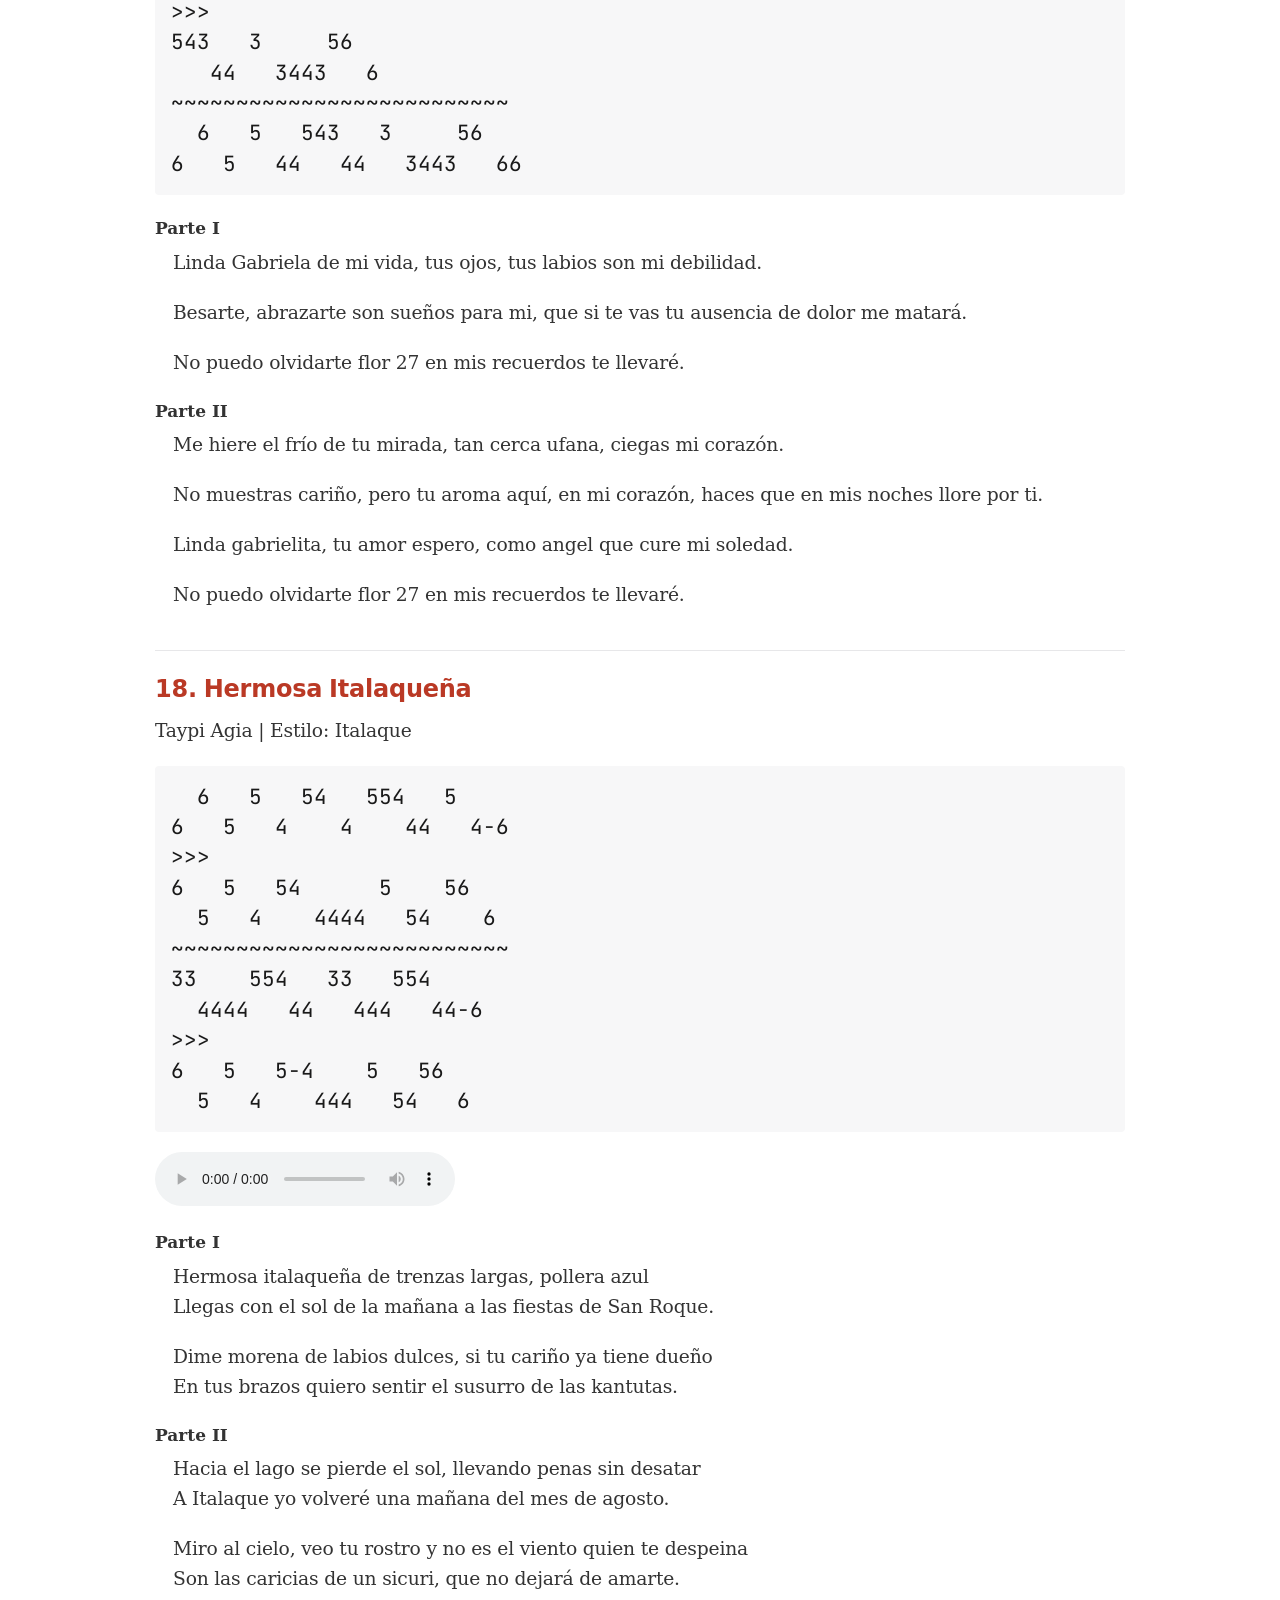
==== commit 0568f3b2: "Updated index.html" ====
--- a/index.html
+++ b/index.html
@@ -2071,48 +2071,57 @@
 <li><a href="#_abandonada">2. Abandonada</a></li>
 <li><a href="#_abelito">3. Abelito</a></li>
 <li><a href="#_agua_milagro">4. Agua Milagro</a></li>
-<li><a href="#_alturas_de_huallpacayu">5. Alturas de Huallpacayu</a></li>
-<li><a href="#_ayma_italaque">6. Ayma Italaque</a></li>
-<li><a href="#_chuyma_marka">7. Chuyma Marka</a></li>
-<li><a href="#_cuando_me_vaya_kencha_moza">8. Cuando me vaya (kencha moza)</a></li>
-<li><a href="#_cunataquiraqui">9. Cunataquiraqui</a></li>
-<li><a href="#_gabrielita">10. Gabrielita</a></li>
-<li><a href="#_hermosa_italaqueña">11. Hermosa Italaqueña</a></li>
-<li><a href="#_huata_imilla_tengo_mi_perrito_qheny">12. Huata Imilla (tengo mi perrito) Qheny</a></li>
-<li><a href="#_inca_caja">13. Inca Caja</a></li>
-<li><a href="#_jj">14. JJ</a></li>
-<li><a href="#_los_chitos">15. Los Chitos</a></li>
-<li><a href="#_mañanas_del_14_de_julio">16. Mañanas del 14 de julio</a></li>
-<li><a href="#_marcha_italaque">17. Marcha Italaque</a></li>
-<li><a href="#_mi_regreso">18. Mi regreso</a></li>
-<li><a href="#_nostalgia">19. Nostalgia</a></li>
-<li><a href="#_palla_palla_27">20. Palla Palla 27</a></li>
-<li><a href="#_patat_jalari">21. Patat Jalari</a></li>
-<li><a href="#_qhepama_sarta_voy_tras_tuyo">22. Qhepama Sarta (voy tras tuyo)</a></li>
-<li><a href="#_suspiros">23. Suspiros</a></li>
-<li><a href="#_torero">24. Torero</a></li>
-<li><a href="#_tres_3_de_mayo">25. Tres (3) de Mayo</a></li>
-<li><a href="#_tres_de_mayo">26. Tres de mayo</a></li>
-<li><a href="#_virginia">27. Virginia</a></li>
-<li><a href="#_linda_sialeña">28. Linda Sialeña</a></li>
-<li><a href="#_ponchera">29. Ponchera</a></li>
-<li><a href="#_paja_brava">30. Paja brava</a></li>
-<li><a href="#_jilata">31. Jilata</a></li>
-<li><a href="#_la_morena">32. La Morena</a></li>
-<li><a href="#_boqueron_abandonado">33. Boqueron abandonado</a></li>
-<li><a href="#_hortencia">34. Hortencia</a></li>
-<li><a href="#_calavera">35. Calavera</a></li>
-<li><a href="#_flor_puneña">36. Flor puneña</a></li>
-<li><a href="#_infamia">37. Infamia</a></li>
-<li><a href="#_despedida_puneña">38. Despedida Puneña</a></li>
-<li><a href="#_treinta_años">39. Treinta años</a></li>
-<li><a href="#_kalauyo">40. Kalauyo</a></li>
-<li><a href="#_alessandro">41. Alessandro</a></li>
-<li><a href="#_azucena">42. Azucena</a></li>
-<li><a href="#_diana_juventud">43. Diana Juventud</a></li>
-<li><a href="#_diana_hatariy">44. Diana H&#8217;atariy</a></li>
-<li><a href="#_flavio">45. Flavio</a></li>
-<li><a href="#_veintinueve_de_septiembre">46. Veintinueve de septiembre</a></li>
+<li><a href="#_alessandro">5. Alessandro</a></li>
+<li><a href="#_alturas_de_huallpacayu">6. Alturas de Huallpacayu</a></li>
+<li><a href="#_ayma_italaque">7. Ayma Italaque</a></li>
+<li><a href="#_azucena">8. Azucena</a></li>
+<li><a href="#_cacharpari">9. Cacharpari</a></li>
+<li><a href="#_chuyma_marka">10. Chuyma Marka</a></li>
+<li><a href="#_cuando_me_vaya_kencha_moza">11. Cuando me vaya (kencha moza)</a></li>
+<li><a href="#_cunataquiraqui">12. Cunataquiraqui</a></li>
+<li><a href="#_diana_hatariy">13. Diana H&#8217;atariy</a></li>
+<li><a href="#_diana_juventud">14. Diana Juventud</a></li>
+<li><a href="#_falso_juramento">15. Falso Juramento</a></li>
+<li><a href="#_flavio">16. Flavio</a></li>
+<li><a href="#_gabrielita">17. Gabrielita</a></li>
+<li><a href="#_hermosa_italaqueña">18. Hermosa Italaqueña</a></li>
+<li><a href="#_huata_imilla_tengo_mi_perrito_qheny">19. Huata Imilla (tengo mi perrito) Qheny</a></li>
+<li><a href="#_inca_caja">20. Inca Caja</a></li>
+<li><a href="#_jj">21. JJ</a></li>
+<li><a href="#_koto_1">22. K&#8217;oto 1</a></li>
+<li><a href="#_koto_2">23. K&#8217;oto 2</a></li>
+<li><a href="#_koto_3_harawi">24. K&#8217;oto 3 - Harawi</a></li>
+<li><a href="#_koto_4">25. K&#8217;oto 4</a></li>
+<li><a href="#_koto_5">26. K&#8217;oto 5</a></li>
+<li><a href="#_koto_6_sarjawi">27. K&#8217;oto 6 - Sarjawi</a></li>
+<li><a href="#_los_chitos">28. Los Chitos</a></li>
+<li><a href="#_mañanas_del_14_de_julio">29. Mañanas del 14 de julio</a></li>
+<li><a href="#_marcha_italaque">30. Marcha Italaque</a></li>
+<li><a href="#_marcha_kotos">31. Marcha Kotos</a></li>
+<li><a href="#_mi_regreso">32. Mi regreso</a></li>
+<li><a href="#_nostalgia">33. Nostalgia</a></li>
+<li><a href="#_palla_palla_27">34. Palla Palla 27</a></li>
+<li><a href="#_patar_jaliri">35. Patar Jaliri</a></li>
+<li><a href="#_qhepama_sarta_voy_tras_tuyo">36. Qhepama Sarta (voy tras tuyo)</a></li>
+<li><a href="#_suspiros">37. Suspiros</a></li>
+<li><a href="#_torero">38. Torero</a></li>
+<li><a href="#_tres_3_de_mayo">39. Tres (3) de Mayo</a></li>
+<li><a href="#_tres_de_mayo">40. Tres de mayo</a></li>
+<li><a href="#_veintinueve_29_de_septiembre">41. Veintinueve (29) de Septiembre</a></li>
+<li><a href="#_virginia">42. Virginia</a></li>
+<li><a href="#_linda_sialeña">43. Linda Sialeña</a></li>
+<li><a href="#_ponchera">44. Ponchera</a></li>
+<li><a href="#_paja_brava">45. Paja brava</a></li>
+<li><a href="#_jilata">46. Jilata</a></li>
+<li><a href="#_la_morena">47. La Morena</a></li>
+<li><a href="#_boqueron_abandonado">48. Boqueron abandonado</a></li>
+<li><a href="#_hortencia">49. Hortencia</a></li>
+<li><a href="#_calavera">50. Calavera</a></li>
+<li><a href="#_flor_puneña">51. Flor puneña</a></li>
+<li><a href="#_infamia">52. Infamia</a></li>
+<li><a href="#_despedida_puneña">53. Despedida Puneña</a></li>
+<li><a href="#_treinta_años">54. Treinta años</a></li>
+<li><a href="#_kalauyo">55. Kalauyo</a></li>
 </ul>
 </div>
 </div>
@@ -2295,7 +2304,25 @@
 </div>
 </div>
 <div class="sect1">
-<h2 id="_alturas_de_huallpacayu"><a class="anchor" href="#_alturas_de_huallpacayu"></a>5. Alturas de Huallpacayu</h2>
+<h2 id="_alessandro"><a class="anchor" href="#_alessandro"></a>5. Alessandro</h2>
+<div class="sectionbody">
+<div class="paragraph">
+<p>? | Estilo: ?</p>
+</div>
+<div class="listingblock">
+<div class="content">
+<pre class="highlight"><code></code></pre>
+</div>
+</div>
+<div class="imageblock">
+<div class="content">
+<img src="./assets/img/alessandro.jpeg" alt="alessandro">
+</div>
+</div>
+</div>
+</div>
+<div class="sect1">
+<h2 id="_alturas_de_huallpacayu"><a class="anchor" href="#_alturas_de_huallpacayu"></a>6. Alturas de Huallpacayu</h2>
 <div class="sectionbody">
 <div class="paragraph">
 <p>? | Estilo: ?</p>
@@ -2332,7 +2359,7 @@
 </div>
 </div>
 <div class="sect1">
-<h2 id="_ayma_italaque"><a class="anchor" href="#_ayma_italaque"></a>6. Ayma Italaque</h2>
+<h2 id="_ayma_italaque"><a class="anchor" href="#_ayma_italaque"></a>7. Ayma Italaque</h2>
 <div class="sectionbody">
 <div class="paragraph">
 <p>? | Estilo: Italaque</p>
@@ -2365,7 +2392,76 @@
 </div>
 </div>
 <div class="sect1">
-<h2 id="_chuyma_marka"><a class="anchor" href="#_chuyma_marka"></a>7. Chuyma Marka</h2>
+<h2 id="_azucena"><a class="anchor" href="#_azucena"></a>8. Azucena</h2>
+<div class="sectionbody">
+<div class="paragraph">
+<p>D.R. | Estilo: ?</p>
+</div>
+<div class="listingblock">
+<div class="content">
+<pre class="highlight"><code></code></pre>
+</div>
+</div>
+<div class="imageblock">
+<div class="content">
+<img src="./assets/img/azucena.png" alt="azucena">
+</div>
+</div>
+<div class="audioblock">
+<div class="content">
+<audio src="./assets/audio/azucena.mpeg" controls>
+Your browser does not support the audio tag.
+</audio>
+</div>
+</div>
+<div class="dlist">
+<dl>
+<dt class="hdlist1">Parte I</dt>
+<dd>
+<p>Hermosa flor de Azucena, testigo de mis amores, palomita.</p>
+<div class="paragraph">
+<p>La rosa floreciendo, y yo pobre padeciendo, palomita.</p>
+</div>
+<div class="paragraph">
+<p>Traicionero amor, y yo pobre padeciendo palomita.</p>
+</div>
+</dd>
+<dt class="hdlist1">Parte II</dt>
+<dd>
+<p>Como quieres que me vaya, sabiendo que te he querido, palomita.</p>
+<div class="paragraph">
+<p>La rosa floreciendo y yo pobre padeciendo, palomita</p>
+</div>
+<div class="paragraph">
+<p>Traicionero amor, y yo pobre padeciendo, palomita.</p>
+</div>
+</dd>
+</dl>
+</div>
+</div>
+</div>
+<div class="sect1">
+<h2 id="_cacharpari"><a class="anchor" href="#_cacharpari"></a>9. Cacharpari</h2>
+<div class="sectionbody">
+<div class="paragraph">
+<p>Adaptación AJP | Estilo: Ligero</p>
+</div>
+<div class="listingblock">
+<div class="content">
+<pre class="highlight"><code> 33   22   3   5565   6
+4   2    2   34    33   56
+~~~~~~~~~~~~~~~~~~~~~~~~~~
+65565   332   5565   6
+      33   33     33   56
+~~~~~~~~~~~~~~~~~~~~~~~~~~
+33   22   3   5565   6
+   2    2   34    33   56</code></pre>
+</div>
+</div>
+</div>
+</div>
+<div class="sect1">
+<h2 id="_chuyma_marka"><a class="anchor" href="#_chuyma_marka"></a>10. Chuyma Marka</h2>
 <div class="sectionbody">
 <div class="paragraph">
 <p>Liber Cahui Bustincio | Estilo: Ligero</p>
@@ -2385,7 +2481,7 @@
 </div>
 </div>
 <div class="sect1">
-<h2 id="_cuando_me_vaya_kencha_moza"><a class="anchor" href="#_cuando_me_vaya_kencha_moza"></a>8. Cuando me vaya (kencha moza)</h2>
+<h2 id="_cuando_me_vaya_kencha_moza"><a class="anchor" href="#_cuando_me_vaya_kencha_moza"></a>11. Cuando me vaya (kencha moza)</h2>
 <div class="sectionbody">
 <div class="paragraph">
 <p>Liber Cahui Bustincio | Estilo: Ligero</p>
@@ -2412,7 +2508,7 @@
 </div>
 </div>
 <div class="sect1">
-<h2 id="_cunataquiraqui"><a class="anchor" href="#_cunataquiraqui"></a>9. Cunataquiraqui</h2>
+<h2 id="_cunataquiraqui"><a class="anchor" href="#_cunataquiraqui"></a>12. Cunataquiraqui</h2>
 <div class="sectionbody">
 <div class="paragraph">
 <p>Markasata | Estilo: ?</p>
@@ -2463,7 +2559,115 @@
 </div>
 </div>
 <div class="sect1">
-<h2 id="_gabrielita"><a class="anchor" href="#_gabrielita"></a>10. Gabrielita</h2>
+<h2 id="_diana_hatariy"><a class="anchor" href="#_diana_hatariy"></a>13. Diana H&#8217;atariy</h2>
+<div class="sectionbody">
+<div class="paragraph">
+<p>Mario Hilari Calderón | Estilo: ?</p>
+</div>
+<div class="listingblock">
+<div class="content">
+<pre class="highlight"><code></code></pre>
+</div>
+</div>
+<div class="imageblock">
+<div class="content">
+<img src="./assets/img/diana-hatariy.png" alt="diana hatariy">
+</div>
+</div>
+</div>
+</div>
+<div class="sect1">
+<h2 id="_diana_juventud"><a class="anchor" href="#_diana_juventud"></a>14. Diana Juventud</h2>
+<div class="sectionbody">
+<div class="paragraph">
+<p>Tradicional D.R. | Estilo: ?</p>
+</div>
+<div class="listingblock">
+<div class="content">
+<pre class="highlight"><code></code></pre>
+</div>
+</div>
+<div class="imageblock">
+<div class="content">
+<img src="./assets/img/diana-juventud.png" alt="diana juventud">
+</div>
+</div>
+</div>
+</div>
+<div class="sect1">
+<h2 id="_falso_juramento"><a class="anchor" href="#_falso_juramento"></a>15. Falso Juramento</h2>
+<div class="sectionbody">
+<div class="paragraph">
+<p>Rosendo Vilcapaza Laura | Estilo: Ligero</p>
+</div>
+<div class="listingblock">
+<div class="content">
+<pre class="highlight"><code> 2  333  33  23-3  333-33  233
+4  2   3   2     34      2    34
+~~~~~~~~~~~~~~~~~~~~~~~~~~
+   5   77-33   2-3   3
+44   56      2     3   4-44
+&gt;&gt;&gt;
+5    77    5    4   556
+  56    44   44   3     6
+~~~~~~~~~~~~~~~~~~~~~~~~~~
+   5    77   5    4   556
+44   56   44   44   3     6</code></pre>
+</div>
+</div>
+<div class="dlist">
+<dl>
+<dt class="hdlist1">Parte I</dt>
+<dd>
+<p>El juramento que hicimos aquella noche, cholita, conforme vino y se fue como el viento.</p>
+<div class="paragraph">
+<p>¡Ay coranzóncito! ¿Por qué sufres? ¿Por qué lloras? deja que se vaya, en busca de otro querer y de amores.</p>
+</div>
+<div class="paragraph">
+<p>¡Ingrata palomita!, en busca de otro querer y de amores.</p>
+</div>
+</dd>
+<dt class="hdlist1">Parte II</dt>
+<dd>
+<p>Sabías que yo te amaba con todo el alma, cholita, y te haz burlado de mis sentimientos.</p>
+<div class="paragraph">
+<p>¡Ay coranzóncito! ¿Por qué sufres? ¿Por qué lloras? deja que se vaya, en busca de otro querer y de amores.</p>
+</div>
+<div class="paragraph">
+<p>¡Ingrata palomita!, en busca de otro querer y de amores.</p>
+</div>
+</dd>
+</dl>
+</div>
+</div>
+</div>
+<div class="sect1">
+<h2 id="_flavio"><a class="anchor" href="#_flavio"></a>16. Flavio</h2>
+<div class="sectionbody">
+<div class="paragraph">
+<p>? | Estilo: ?</p>
+</div>
+<div class="listingblock">
+<div class="content">
+<pre class="highlight"><code></code></pre>
+</div>
+</div>
+<div class="imageblock">
+<div class="content">
+<img src="./assets/img/flavio.png" alt="flavio">
+</div>
+</div>
+<div class="audioblock">
+<div class="content">
+<audio src="./assets/audio/flavio.m4a" controls>
+Your browser does not support the audio tag.
+</audio>
+</div>
+</div>
+</div>
+</div>
+<div class="sect1">
+<h2 id="_gabrielita"><a class="anchor" href="#_gabrielita"></a>17. Gabrielita</h2>
 <div class="sectionbody">
 <div class="paragraph">
 <p>Estilo: Ligero</p>
@@ -2516,7 +2720,7 @@
 </div>
 </div>
 <div class="sect1">
-<h2 id="_hermosa_italaqueña"><a class="anchor" href="#_hermosa_italaqueña"></a>11. Hermosa Italaqueña</h2>
+<h2 id="_hermosa_italaqueña"><a class="anchor" href="#_hermosa_italaqueña"></a>18. Hermosa Italaqueña</h2>
 <div class="sectionbody">
 <div class="paragraph">
 <p>Taypi Agia | Estilo: Italaque</p>
@@ -2568,7 +2772,7 @@
 </div>
 </div>
 <div class="sect1">
-<h2 id="_huata_imilla_tengo_mi_perrito_qheny"><a class="anchor" href="#_huata_imilla_tengo_mi_perrito_qheny"></a>12. Huata Imilla (tengo mi perrito) Qheny</h2>
+<h2 id="_huata_imilla_tengo_mi_perrito_qheny"><a class="anchor" href="#_huata_imilla_tengo_mi_perrito_qheny"></a>19. Huata Imilla (tengo mi perrito) Qheny</h2>
 <div class="sectionbody">
 <div class="paragraph">
 <p>? | Estilo: ?</p>
@@ -2595,7 +2799,7 @@
 </div>
 </div>
 <div class="sect1">
-<h2 id="_inca_caja"><a class="anchor" href="#_inca_caja"></a>13. Inca Caja</h2>
+<h2 id="_inca_caja"><a class="anchor" href="#_inca_caja"></a>20. Inca Caja</h2>
 <div class="sectionbody">
 <div class="paragraph">
 <p>Qheny Sankayo | Estilo: ?</p>
@@ -2622,7 +2826,7 @@
 </div>
 </div>
 <div class="sect1">
-<h2 id="_jj"><a class="anchor" href="#_jj"></a>14. JJ</h2>
+<h2 id="_jj"><a class="anchor" href="#_jj"></a>21. JJ</h2>
 <div class="sectionbody">
 <div class="paragraph">
 <p>Estilo: Ligero</p>
@@ -2652,7 +2856,130 @@
 </div>
 </div>
 <div class="sect1">
-<h2 id="_los_chitos"><a class="anchor" href="#_los_chitos"></a>15. Los Chitos</h2>
+<h2 id="_koto_1"><a class="anchor" href="#_koto_1"></a>22. K&#8217;oto 1</h2>
+<div class="sectionbody">
+<div class="paragraph">
+<p>? | Estilo: ?</p>
+</div>
+<div class="listingblock">
+<div class="content">
+<pre class="highlight"><code> 333  4    333  4    444  4  56
+4   3  34-4   3  34-4   4  34  6
+~~~~~~~~~~~~~~~~~~~~~~~~~~
+5  6  6   5   6   6   444  4   56
+ 5  66  55  5  66  55-5   4  34  6
+~~~~~~~~~~~~~~~~~~~~~~~~~~
+44   4   56
+   4   34   6</code></pre>
+</div>
+</div>
+</div>
+</div>
+<div class="sect1">
+<h2 id="_koto_2"><a class="anchor" href="#_koto_2"></a>23. K&#8217;oto 2</h2>
+<div class="sectionbody">
+<div class="paragraph">
+<p>Comunidad Sucuni | Estilo: ?</p>
+</div>
+<div class="listingblock">
+<div class="content">
+<pre class="highlight"><code>  4   33  2222-33   56
+4   3   21       344   6
+~~~~~~~~~~~~~~~~~~~~~~~~~~
+  4   4   43     33    56
+4   4   4   4-444   344   6
+~~~~~~~~~~~~~~~~~~~~~~~~~~
+77   7   6   5     33   56
+  66   6   6  4-444  344   6</code></pre>
+</div>
+</div>
+</div>
+</div>
+<div class="sect1">
+<h2 id="_koto_3_harawi"><a class="anchor" href="#_koto_3_harawi"></a>24. K&#8217;oto 3 - Harawi</h2>
+<div class="sectionbody">
+<div class="paragraph">
+<p>Luis Ylaquita | Estilo: ?</p>
+</div>
+<div class="listingblock">
+<div class="content">
+<pre class="highlight"><code>2-1   23   332    4   5
+    1    3     33   4   5
+~~~~~~~~~~~~~~~~~~~~~~~~~~
+2   2   23   332   4   5
+  2   1    3    33   4   5
+~~~~~~~~~~~~~~~~~~~~~~~~~~
+77   5   4  332   4   5
+   5   4   3   33   4   5</code></pre>
+</div>
+</div>
+</div>
+</div>
+<div class="sect1">
+<h2 id="_koto_4"><a class="anchor" href="#_koto_4"></a>25. K&#8217;oto 4</h2>
+<div class="sectionbody">
+<div class="paragraph">
+<p>Comunidad Sucuni | Estilo: ?</p>
+</div>
+<div class="listingblock">
+<div class="content">
+<pre class="highlight"><code>3   4   34     5   6   56
+  3   44  4-444  5  66   6-6
+~~~~~~~~~~~~~~~~~~~~~~~~~~
+5   6   54     5   6   56
+  5   66  4-444  5   66  6
+~~~~~~~~~~~~~~~~~~~~~~~~~~
+77  7  6   5     5   6  56
+  66  6  5  4-444  5  66   6</code></pre>
+</div>
+</div>
+</div>
+</div>
+<div class="sect1">
+<h2 id="_koto_5"><a class="anchor" href="#_koto_5"></a>26. K&#8217;oto 5</h2>
+<div class="sectionbody">
+<div class="paragraph">
+<p>Comunidad Sucuni | Estilo: ?</p>
+</div>
+<div class="listingblock">
+<div class="content">
+<pre class="highlight"><code>22  33  3  22  33  3  43  55  56
+  22  3  4   22  3  4   44  5   6
+~~~~~~~~~~~~~~~~~~~~~~~~~~
+44  55  56  6  5     43  55  56
+  44  5   6  5  4-444  44   5   6
+~~~~~~~~~~~~~~~~~~~~~~~~~~
+443   55   56
+    44   5    6</code></pre>
+</div>
+</div>
+</div>
+</div>
+<div class="sect1">
+<h2 id="_koto_6_sarjawi"><a class="anchor" href="#_koto_6_sarjawi"></a>27. K&#8217;oto 6 - Sarjawi</h2>
+<div class="sectionbody">
+<div class="paragraph">
+<p>Andres Miraval | Estilo: ?</p>
+</div>
+<div class="listingblock">
+<div class="content">
+<pre class="highlight"><code> 333   334    33   56
+4    3     44   345   6
+~~~~~~~~~~~~~~~~~~~~~~~~~~
+  5   5   4     33     56
+5   4   4   344    345    6
+~~~~~~~~~~~~~~~~~~~~~~~~~~
+       56
+4434-5    6
+~~~~~~~~~~~~~~~~~~~~~~~~~~
+33    56
+  345    6</code></pre>
+</div>
+</div>
+</div>
+</div>
+<div class="sect1">
+<h2 id="_los_chitos"><a class="anchor" href="#_los_chitos"></a>28. Los Chitos</h2>
 <div class="sectionbody">
 <div class="paragraph">
 <p>Qheny Sankayo | Estilo: ?</p>
@@ -2679,7 +3006,7 @@
 </div>
 </div>
 <div class="sect1">
-<h2 id="_mañanas_del_14_de_julio"><a class="anchor" href="#_mañanas_del_14_de_julio"></a>16. Mañanas del 14 de julio</h2>
+<h2 id="_mañanas_del_14_de_julio"><a class="anchor" href="#_mañanas_del_14_de_julio"></a>29. Mañanas del 14 de julio</h2>
 <div class="sectionbody">
 <div class="paragraph">
 <p>Moco Moco | Estilo: ?</p>
@@ -2733,7 +3060,7 @@
 </div>
 </div>
 <div class="sect1">
-<h2 id="_marcha_italaque"><a class="anchor" href="#_marcha_italaque"></a>17. Marcha Italaque</h2>
+<h2 id="_marcha_italaque"><a class="anchor" href="#_marcha_italaque"></a>30. Marcha Italaque</h2>
 <div class="sectionbody">
 <div class="paragraph">
 <p>? | Estilo: Italaque</p>
@@ -2763,7 +3090,27 @@
 </div>
 </div>
 <div class="sect1">
-<h2 id="_mi_regreso"><a class="anchor" href="#_mi_regreso"></a>18. Mi regreso</h2>
+<h2 id="_marcha_kotos"><a class="anchor" href="#_marcha_kotos"></a>31. Marcha Kotos</h2>
+<div class="sectionbody">
+<div class="paragraph">
+<p>? | Estilo: Marcha</p>
+</div>
+<div class="listingblock">
+<div class="content">
+<pre class="highlight"><code>21   23   5
+   2    4   4
+~~~~~~~~~~~~~~~
+54   56   7
+   4    6   6
+~~~~~~~~~~~~~~~
+4   56   7
+  4    6   6</code></pre>
+</div>
+</div>
+</div>
+</div>
+<div class="sect1">
+<h2 id="_mi_regreso"><a class="anchor" href="#_mi_regreso"></a>32. Mi regreso</h2>
 <div class="sectionbody">
 <div class="paragraph">
 <p>Wara | Estilo: ?</p>
@@ -2805,7 +3152,7 @@
 </div>
 </div>
 <div class="sect1">
-<h2 id="_nostalgia"><a class="anchor" href="#_nostalgia"></a>19. Nostalgia</h2>
+<h2 id="_nostalgia"><a class="anchor" href="#_nostalgia"></a>33. Nostalgia</h2>
 <div class="sectionbody">
 <div class="paragraph">
 <p>Andres Miraval Centón | Estilo: Ligero</p>
@@ -2856,7 +3203,7 @@
 </div>
 </div>
 <div class="sect1">
-<h2 id="_palla_palla_27"><a class="anchor" href="#_palla_palla_27"></a>20. Palla Palla 27</h2>
+<h2 id="_palla_palla_27"><a class="anchor" href="#_palla_palla_27"></a>34. Palla Palla 27</h2>
 <div class="sectionbody">
 <div class="paragraph">
 <p>Andres Miraval | Estilo: Marcha?</p>
@@ -2883,7 +3230,7 @@
 </div>
 </div>
 <div class="sect1">
-<h2 id="_patat_jalari"><a class="anchor" href="#_patat_jalari"></a>21. Patat Jalari</h2>
+<h2 id="_patar_jaliri"><a class="anchor" href="#_patar_jaliri"></a>35. Patar Jaliri</h2>
 <div class="sectionbody">
 <div class="paragraph">
 <p>Estilo: Ligero</p>
@@ -2909,7 +3256,7 @@
 </div>
 </div>
 <div class="sect1">
-<h2 id="_qhepama_sarta_voy_tras_tuyo"><a class="anchor" href="#_qhepama_sarta_voy_tras_tuyo"></a>22. Qhepama Sarta (voy tras tuyo)</h2>
+<h2 id="_qhepama_sarta_voy_tras_tuyo"><a class="anchor" href="#_qhepama_sarta_voy_tras_tuyo"></a>36. Qhepama Sarta (voy tras tuyo)</h2>
 <div class="sectionbody">
 <div class="paragraph">
 <p>? | Estilo: ?</p>
@@ -2960,7 +3307,7 @@
 </div>
 </div>
 <div class="sect1">
-<h2 id="_suspiros"><a class="anchor" href="#_suspiros"></a>23. Suspiros</h2>
+<h2 id="_suspiros"><a class="anchor" href="#_suspiros"></a>37. Suspiros</h2>
 <div class="sectionbody">
 <div class="paragraph">
 <p>Estilo: Ligero</p>
@@ -3007,7 +3354,7 @@
 </div>
 </div>
 <div class="sect1">
-<h2 id="_torero"><a class="anchor" href="#_torero"></a>24. Torero</h2>
+<h2 id="_torero"><a class="anchor" href="#_torero"></a>38. Torero</h2>
 <div class="sectionbody">
 <div class="paragraph">
 <p>Anónimo | Estilo: Ligero</p>
@@ -3034,7 +3381,7 @@
 </div>
 </div>
 <div class="sect1">
-<h2 id="_tres_3_de_mayo"><a class="anchor" href="#_tres_3_de_mayo"></a>25. Tres (3) de Mayo</h2>
+<h2 id="_tres_3_de_mayo"><a class="anchor" href="#_tres_3_de_mayo"></a>39. Tres (3) de Mayo</h2>
 <div class="sectionbody">
 <div class="paragraph">
 <p>Cojata | Estilo: Ligero</p>
@@ -3061,7 +3408,7 @@
 </div>
 </div>
 <div class="sect1">
-<h2 id="_tres_de_mayo"><a class="anchor" href="#_tres_de_mayo"></a>26. Tres de mayo</h2>
+<h2 id="_tres_de_mayo"><a class="anchor" href="#_tres_de_mayo"></a>40. Tres de mayo</h2>
 <div class="sectionbody">
 <div class="paragraph">
 <p>Estilo: Ligero</p>
@@ -3118,7 +3465,66 @@
 </div>
 </div>
 <div class="sect1">
-<h2 id="_virginia"><a class="anchor" href="#_virginia"></a>27. Virginia</h2>
+<h2 id="_veintinueve_29_de_septiembre"><a class="anchor" href="#_veintinueve_29_de_septiembre"></a>41. Veintinueve (29) de Septiembre</h2>
+<div class="sectionbody">
+<div class="paragraph">
+<p>? | Estilo: ?</p>
+</div>
+<div class="listingblock">
+<div class="content">
+<pre class="highlight"><code></code></pre>
+</div>
+</div>
+<div class="imageblock">
+<div class="content">
+<img src="./assets/img/29-septiembre.png" alt="29 septiembre">
+</div>
+</div>
+<div class="audioblock">
+<div class="content">
+<audio src="./assets/audio/29-septiembre.mpeg" controls>
+Your browser does not support the audio tag.
+</audio>
+</div>
+</div>
+<div class="dlist">
+<dl>
+<dt class="hdlist1">Parte I</dt>
+<dd>
+<p>Un 29 de septiembre, yo te conocido, al compas de las melodias de nuestro sicuri.</p>
+<div class="paragraph">
+<p>En las visperas de San Miguel, al pie de su altar, juraste ser mi compañera, recuerdo imborrable.</p>
+</div>
+<div class="paragraph">
+<p>Conimeña, recuerdo imborrable.</p>
+</div>
+</dd>
+<dt class="hdlist1">Parte II</dt>
+<dd>
+<p>Que más pruebas de mi cariño quieres Conimeña, si hasta en las rocas del calvario se encuentra tu nombre.</p>
+<div class="paragraph">
+<p>Bajo las sombras de tus cactus te tuve en mis brazos bebiendo el néctar cristalino de tus labios rojos.</p>
+</div>
+<div class="paragraph">
+<p>Conimeña, de tus labios rojos.</p>
+</div>
+</dd>
+<dt class="hdlist1">Parte III</dt>
+<dd>
+<p>Hermosa chola Conimeña, vives orgullosa, en el fragor de tus avales al pie del coloso.</p>
+<div class="paragraph">
+<p>En las arenas de tu playa escribí tú nombre mirando el cielo de tus ojos, todo un arco iris.</p>
+</div>
+<div class="paragraph">
+<p>Conimeña, todo un arco iris.</p>
+</div>
+</dd>
+</dl>
+</div>
+</div>
+</div>
+<div class="sect1">
+<h2 id="_virginia"><a class="anchor" href="#_virginia"></a>42. Virginia</h2>
 <div class="sectionbody">
 <div class="paragraph">
 <p>Gustavo Alatrista | Estilo: Ligero</p>
@@ -3169,7 +3575,7 @@
 </div>
 </div>
 <div class="sect1">
-<h2 id="_linda_sialeña"><a class="anchor" href="#_linda_sialeña"></a>28. Linda Sialeña</h2>
+<h2 id="_linda_sialeña"><a class="anchor" href="#_linda_sialeña"></a>43. Linda Sialeña</h2>
 <div class="sectionbody">
 <div class="imageblock">
 <div class="content">
@@ -3195,7 +3601,7 @@
 </div>
 </div>
 <div class="sect1">
-<h2 id="_ponchera"><a class="anchor" href="#_ponchera"></a>29. Ponchera</h2>
+<h2 id="_ponchera"><a class="anchor" href="#_ponchera"></a>44. Ponchera</h2>
 <div class="sectionbody">
 <div class="paragraph">
 <p><em>Arcadio Calderón</em></p>
@@ -3217,7 +3623,7 @@
 </div>
 </div>
 <div class="sect1">
-<h2 id="_paja_brava"><a class="anchor" href="#_paja_brava"></a>30. Paja brava</h2>
+<h2 id="_paja_brava"><a class="anchor" href="#_paja_brava"></a>45. Paja brava</h2>
 <div class="sectionbody">
 <div class="admonitionblock note">
 <table>
@@ -3273,7 +3679,7 @@
 </div>
 </div>
 <div class="sect1">
-<h2 id="_jilata"><a class="anchor" href="#_jilata"></a>31. Jilata</h2>
+<h2 id="_jilata"><a class="anchor" href="#_jilata"></a>46. Jilata</h2>
 <div class="sectionbody">
 <div class="imageblock">
 <div class="content">
@@ -3314,7 +3720,7 @@
 </div>
 </div>
 <div class="sect1">
-<h2 id="_la_morena"><a class="anchor" href="#_la_morena"></a>32. La Morena</h2>
+<h2 id="_la_morena"><a class="anchor" href="#_la_morena"></a>47. La Morena</h2>
 <div class="sectionbody">
 <div class="imageblock">
 <div class="content">
@@ -3340,7 +3746,7 @@
 </div>
 </div>
 <div class="sect1">
-<h2 id="_boqueron_abandonado"><a class="anchor" href="#_boqueron_abandonado"></a>33. Boqueron abandonado</h2>
+<h2 id="_boqueron_abandonado"><a class="anchor" href="#_boqueron_abandonado"></a>48. Boqueron abandonado</h2>
 <div class="sectionbody">
 <div class="admonitionblock note">
 <table>
@@ -3369,7 +3775,7 @@
 </div>
 </div>
 <div class="sect1">
-<h2 id="_hortencia"><a class="anchor" href="#_hortencia"></a>34. Hortencia</h2>
+<h2 id="_hortencia"><a class="anchor" href="#_hortencia"></a>49. Hortencia</h2>
 <div class="sectionbody">
 <div class="paragraph">
 <p><em>Captacion Qhantati Ururi</em></p>
@@ -3406,7 +3812,7 @@
 </div>
 </div>
 <div class="sect1">
-<h2 id="_calavera"><a class="anchor" href="#_calavera"></a>35. Calavera</h2>
+<h2 id="_calavera"><a class="anchor" href="#_calavera"></a>50. Calavera</h2>
 <div class="sectionbody">
 <div class="imageblock">
 <div class="content">
@@ -3450,7 +3856,7 @@
 </div>
 </div>
 <div class="sect1">
-<h2 id="_flor_puneña"><a class="anchor" href="#_flor_puneña"></a>36. Flor puneña</h2>
+<h2 id="_flor_puneña"><a class="anchor" href="#_flor_puneña"></a>51. Flor puneña</h2>
 <div class="sectionbody">
 <div class="imageblock">
 <div class="content">
@@ -3466,7 +3872,7 @@
 </div>
 </div>
 <div class="sect1">
-<h2 id="_infamia"><a class="anchor" href="#_infamia"></a>37. Infamia</h2>
+<h2 id="_infamia"><a class="anchor" href="#_infamia"></a>52. Infamia</h2>
 <div class="sectionbody">
 <div class="paragraph">
 <p><em>Qhantati Ururi</em></p>
@@ -3510,7 +3916,7 @@
 </div>
 </div>
 <div class="sect1">
-<h2 id="_despedida_puneña"><a class="anchor" href="#_despedida_puneña"></a>38. Despedida Puneña</h2>
+<h2 id="_despedida_puneña"><a class="anchor" href="#_despedida_puneña"></a>53. Despedida Puneña</h2>
 <div class="sectionbody">
 <div class="admonitionblock note">
 <table>
@@ -3563,7 +3969,7 @@
 </div>
 </div>
 <div class="sect1">
-<h2 id="_treinta_años"><a class="anchor" href="#_treinta_años"></a>39. Treinta años</h2>
+<h2 id="_treinta_años"><a class="anchor" href="#_treinta_años"></a>54. Treinta años</h2>
 <div class="sectionbody">
 <div class="paragraph">
 <p><em>Russo Giovani Núñez Miraval</em></p>
@@ -3595,7 +4001,7 @@
 </div>
 </div>
 <div class="sect1">
-<h2 id="_kalauyo"><a class="anchor" href="#_kalauyo"></a>40. Kalauyo</h2>
+<h2 id="_kalauyo"><a class="anchor" href="#_kalauyo"></a>55. Kalauyo</h2>
 <div class="sectionbody">
 <div class="imageblock">
 <div class="content">
@@ -3628,155 +4034,8 @@
 <p>Los truenos son delatores, y las noches son testigos de las ansias de quererte.</p>
 </div>
 <div class="paragraph">
-<p>Ayayay negra, de las ansias de quererte.</p>
-</div>
-</dd>
-</dl>
-</div>
-</div>
-</div>
-<div class="sect1">
-<h2 id="_alessandro"><a class="anchor" href="#_alessandro"></a>41. Alessandro</h2>
-<div class="sectionbody">
-<div class="imageblock">
-<div class="content">
-<img src="./assets/img/alessandro.jpeg" alt="alessandro">
-</div>
-</div>
-</div>
-</div>
-<div class="sect1">
-<h2 id="_azucena"><a class="anchor" href="#_azucena"></a>42. Azucena</h2>
-<div class="sectionbody">
-<div class="paragraph">
-<p><em>D.R.</em></p>
-</div>
-<div class="imageblock">
-<div class="content">
-<img src="./assets/img/azucena.png" alt="azucena">
-</div>
-</div>
-<div class="audioblock">
-<div class="content">
-<audio src="./assets/audio/azucena.mpeg" controls>
-Your browser does not support the audio tag.
-</audio>
-</div>
-</div>
-<div class="dlist">
-<dl>
-<dt class="hdlist1">Parte I</dt>
-<dd>
-<p>Hermosa flor de Azucena, testigo de mis amores, palomita.</p>
-<div class="paragraph">
-<p>La rosa floreciendo, y yo pobre padeciendo, palomita.</p>
-</div>
-<div class="paragraph">
-<p>Traicionero amor, y yo pobre padeciendo palomita.</p>
-</div>
-</dd>
-<dt class="hdlist1">Parte II</dt>
-<dd>
-<p>Como quieres que me vaya, sabiendo que te he querido, palomita.</p>
-<div class="paragraph">
-<p>La rosa floreciendo y yo pobre padeciendo, palomita</p>
-</div>
-<div class="paragraph">
-<p>Traicionero amor, y yo pobre padeciendo, palomita.</p>
-</div>
-</dd>
-</dl>
-</div>
-</div>
-</div>
-<div class="sect1">
-<h2 id="_diana_juventud"><a class="anchor" href="#_diana_juventud"></a>43. Diana Juventud</h2>
-<div class="sectionbody">
-<div class="paragraph">
-<p><em>Tradicional D.R.</em></p>
-</div>
-<div class="imageblock">
-<div class="content">
-<img src="./assets/img/diana-juventud.png" alt="diana juventud">
-</div>
-</div>
-</div>
-</div>
-<div class="sect1">
-<h2 id="_diana_hatariy"><a class="anchor" href="#_diana_hatariy"></a>44. Diana H&#8217;atariy</h2>
-<div class="sectionbody">
-<div class="paragraph">
-<p><em>Mario Hilari Calderón</em></p>
-</div>
-<div class="imageblock">
-<div class="content">
-<img src="./assets/img/diana-hatariy.png" alt="diana hatariy">
-</div>
-</div>
-</div>
-</div>
-<div class="sect1">
-<h2 id="_flavio"><a class="anchor" href="#_flavio"></a>45. Flavio</h2>
-<div class="sectionbody">
-<div class="imageblock">
-<div class="content">
-<img src="./assets/img/flavio.png" alt="flavio">
-</div>
-</div>
-<div class="audioblock">
-<div class="content">
-<audio src="./assets/audio/flavio.m4a" controls>
-Your browser does not support the audio tag.
-</audio>
-</div>
-</div>
-</div>
-</div>
-<div class="sect1">
-<h2 id="_veintinueve_de_septiembre"><a class="anchor" href="#_veintinueve_de_septiembre"></a>46. Veintinueve de septiembre</h2>
-<div class="sectionbody">
-<div class="imageblock">
-<div class="content">
-<img src="./assets/img/29-septiembre.png" alt="29 septiembre">
-</div>
-</div>
-<div class="audioblock">
-<div class="content">
-<audio src="./assets/audio/29-septiembre.mpeg" controls>
-Your browser does not support the audio tag.
-</audio>
-</div>
-</div>
-<div class="dlist">
-<dl>
-<dt class="hdlist1">Parte I</dt>
-<dd>
-<p>Un 29 de septiembre, yo te conocido, al compas de las melodias de nuestro sicuri.</p>
-<div class="paragraph">
-<p>En las visperas de San Miguel, al pie de su altar, juraste ser mi compañera, recuerdo imborrable.</p>
-</div>
-<div class="paragraph">
-<p>Conimeña, recuerdo imborrable.</p>
-</div>
-</dd>
-<dt class="hdlist1">Parte II</dt>
-<dd>
-<p>Que más pruebas de mi cariño quieres Conimeña, si hasta en las rocas del calvario se encuentra tu nombre.</p>
-<div class="paragraph">
-<p>Bajo las sombras de tus cactus te tuve en mis brazos bebiendo el néctar cristalino de tus labios rojos.</p>
-</div>
-<div class="paragraph">
-<p>Conimeña, de tus labios rojos.<br></p>
-</div>
-</dd>
-<dt class="hdlist1">Parte III</dt>
-<dd>
-<p>Hermosa chola Conimeña, vives orgullosa, en el fragor de tus avales al pie del coloso.</p>
-<div class="paragraph">
-<p>En las arenas de tu playa escribí tú nombre mirando el cielo de tus ojos, todo un arco iris.</p>
-</div>
-<div class="paragraph">
-<p>Conimeña, todo un arco iris.</p>
+<p>Ayayay negra, de las ansias de quererte.
+**</p>
 </div>
 </dd>
 </dl>
@@ -3787,7 +4046,7 @@
 <div id="footer">
 <div id="footer-text">
 Version 0.1.7<br>
-Last updated 2026-08-24 21:31:48 -0500
+Last updated 2026-09-26 22:12:12 -0500
 </div>
 </div>
 </body>
